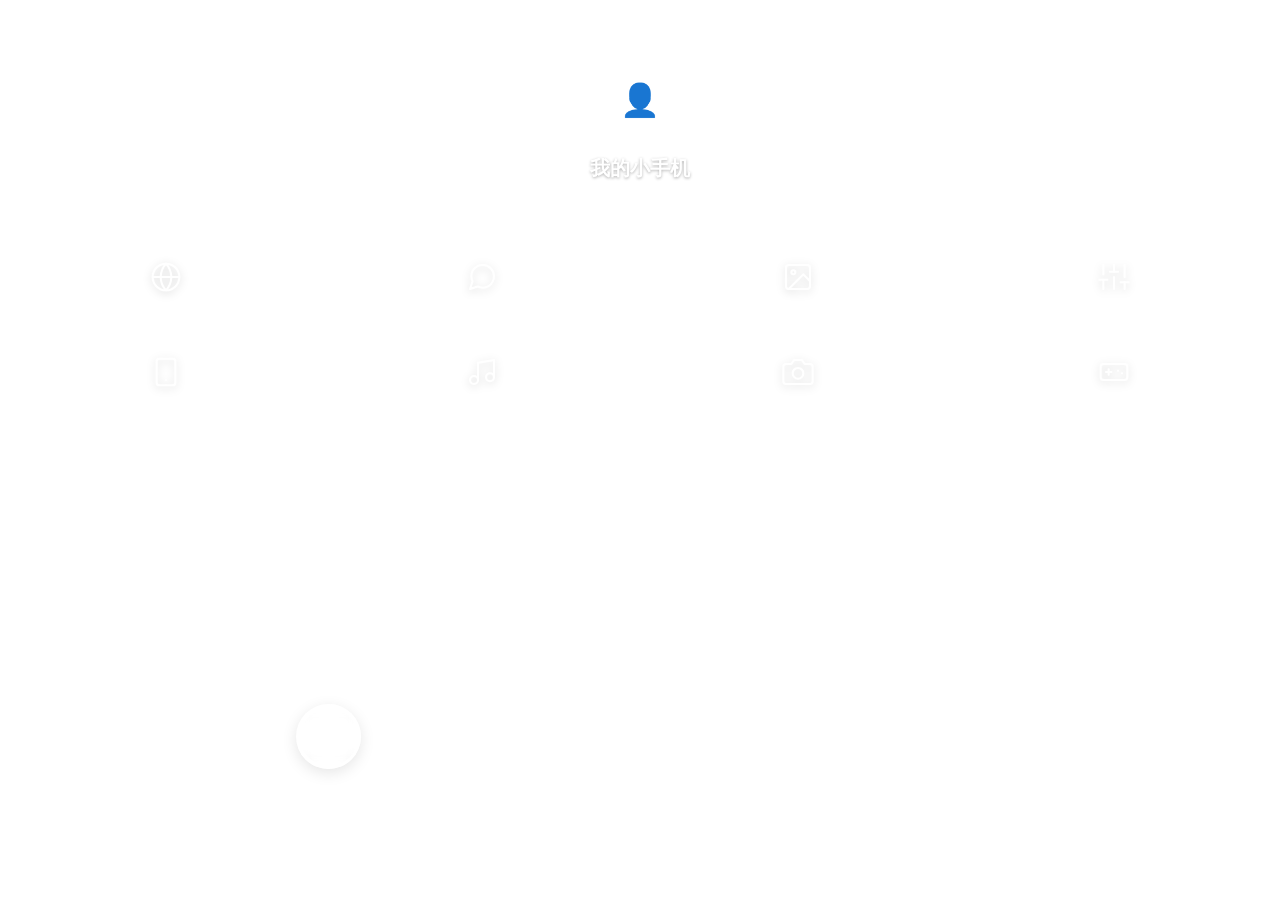
==== index.html @ ec969e0c "Add files via upload" ====
<!DOCTYPE html>
<html lang="zh-CN">
<head>
    <meta charset="UTF-8">
 <meta name="viewport" content="width=device-width, initial-scale=1.0, maximum-scale=1.0, user-scalable=no">
 <link rel="stylesheet" href="https://cdnjs.cloudflare.com/ajax/libs/font-awesome/6.0.0/css/all.min.css">


    <title>帽子小猫cat</title>
    <link rel="stylesheet" href="style.css">
  
<meta name="mobile-web-app-capable" content="yes">
<meta name="apple-mobile-web-app-capable" content="yes">
<meta name="apple-mobile-web-app-status-bar-style" content="black-translucent">

<meta name="viewport" content="width=device-width, initial-scale=1, maximum-scale=1, user-scalable=no">
<meta name="mobile-web-app-capable" content="yes">



<style>
    /* 强制禁止全局横向滚动 */
    html, body {
        overflow-x: hidden !important;
        width: 100%;
        height: 100%;
        display: flex;
        justify-content: center;
        align-items: center;
        margin: 0;
        background: #ffffff;
    }
    
    /* 强制禁止聊天列表和详情页横向滚动 */
    #chatDetailScreen, 
    #messagesContainer {
        overflow-x: hidden !important;
    }
    

    
    .phone-screen {
        width: 100% !important;
        height: 100% !important;
        max-width: 100% !important;
        overflow: hidden !important;
        border-radius: 0 !important;
        flex-shrink: 0;
    }
</style>

<meta name="robots" content="noindex, nofollow">

<script src="https://unpkg.com/vconsole/dist/vconsole.min.js"></script>
<script>new VConsole();</script>


</head>
<body>

    <svg width="0" height="0" style="position: absolute;">
    <defs>
        <!-- 爱心渐变 -->
        <linearGradient id="heart-gradient" x1="0%" y1="0%" x2="100%" y2="100%">
            <stop offset="0%" style="stop-color:#ff6b9d;stop-opacity:1" />
            <stop offset="50%" style="stop-color:#ff8fab;stop-opacity:1" />
            <stop offset="100%" style="stop-color:#c44569;stop-opacity:1" />
        </linearGradient>
    </defs>
</svg>

    <div class="phone-screen">
        <!-- 主屏幕 -->
        <div class="main-screen" id="mainScreen">
            <div class="user-info" onclick="openEditModal()">
                <div class="avatar" id="mainAvatar">👤</div>
                <div class="user-id" id="mainUserId">我的小手机</div>
                <div class="signature" id="mainSignature">今天也要开心呀～</div>
            </div>
            
<div class="apps-grid">
    <div class="app-icon-wrapper">
        <div class="app-icon" onclick="openApp('world')">
            <div class="app-emoji ins-icon-box" id="icon-world">
                <svg viewBox="0 0 24 24"><circle cx="12" cy="12" r="10"></circle><line x1="2" y1="12" x2="22" y2="12"></line><path d="M12 2a15.3 15.3 0 0 1 4 10 15.3 15.3 0 0 1-4 10 15.3 15.3 0 0 1-4-10 15.3 15.3 0 0 1 4-10z"></path></svg>
            </div>
        </div>
        <div class="app-name">世界书</div>
    </div>

    <div class="app-icon-wrapper">
        <div class="app-icon" onclick="openApp('chat')">
            <div class="app-emoji ins-icon-box" id="icon-chat">
                <svg viewBox="0 0 24 24"><path d="M21 11.5a8.38 8.38 0 0 1-.9 3.8 8.5 8.5 0 0 1-7.6 4.7 8.38 8.38 0 0 1-3.8-.9L3 21l1.9-5.7a8.38 8.38 0 0 1-.9-3.8 8.5 8.5 0 0 1 4.7-7.6 8.38 8.38 0 0 1 3.8-.9h.5a8.48 8.48 0 0 1 8 8v.5z"></path></svg>
            </div>
        </div>
        <div class="app-name">聊天</div>
    </div>

    <div class="app-icon-wrapper">
        <div class="app-icon" onclick="openApp('wallpaper')">
            <div class="app-emoji ins-icon-box" id="icon-wallpaper">
                <svg viewBox="0 0 24 24"><rect x="3" y="3" width="18" height="18" rx="2" ry="2"></rect><circle cx="8.5" cy="8.5" r="1.5"></circle><polyline points="21 15 16 10 5 21"></polyline></svg>
            </div>
        </div>
        <div class="app-name">壁纸</div>
    </div>

    <div class="app-icon-wrapper">
        <div class="app-icon" onclick="openApp('api')">
            <div class="app-emoji ins-icon-box" id="icon-api">
                <svg viewBox="0 0 24 24"><line x1="4" y1="21" x2="4" y2="14"></line><line x1="4" y1="10" x2="4" y2="3"></line><line x1="12" y1="21" x2="12" y2="12"></line><line x1="12" y1="8" x2="12" y2="3"></line><line x1="20" y1="21" x2="20" y2="16"></line><line x1="20" y1="12" x2="20" y2="3"></line><line x1="1" y1="14" x2="7" y2="14"></line><line x1="9" y1="8" x2="15" y2="8"></line><line x1="17" y1="16" x2="23" y2="16"></line></svg>
            </div>
        </div>
        <div class="app-name">API设置</div>
    </div>

    <div class="app-icon-wrapper">
    <div class="app-icon" onclick="openApp('otherSettings')">

            <div class="app-emoji ins-icon-box" id="icon-placeholder1">
                <svg viewBox="0 0 24 24"><rect x="5" y="2" width="14" height="20" rx="2" ry="2"></rect><line x1="12" y1="18" x2="12.01" y2="18"></line></svg>
            </div>
        </div>
        <div class="app-name">其他设置</div>
    </div>

    <div class="app-icon-wrapper">
        <div class="app-icon" onclick="openApp('placeholder2')">
            <div class="app-emoji ins-icon-box" id="icon-placeholder2">
                <svg viewBox="0 0 24 24"><path d="M9 18V5l12-2v13"></path><circle cx="6" cy="18" r="3"></circle><circle cx="18" cy="16" r="3"></circle></svg>
            </div>
        </div>
        <div class="app-name">贴叭</div>
    </div>

    <div class="app-icon-wrapper">
        <div class="app-icon" onclick="openApp('placeholder3')">
            <div class="app-emoji ins-icon-box" id="icon-placeholder3">
                <svg viewBox="0 0 24 24"><path d="M23 19a2 2 0 0 1-2 2H3a2 2 0 0 1-2-2V8a2 2 0 0 1 2-2h4l2-3h6l2 3h4a2 2 0 0 1 2 2z"></path><circle cx="12" cy="13" r="4"></circle></svg>
            </div>
        </div>
        <div class="app-name">x</div>
    </div>

    <div class="app-icon-wrapper">
        <div class="app-icon" onclick="openApp('placeholder4')">
            <div class="app-emoji ins-icon-box" id="icon-placeholder4">
                <svg viewBox="0 0 24 24"><rect x="2" y="6" width="20" height="12" rx="2"></rect><path d="M6 12h4m-2-2v4"></path><line x1="15" y1="11" x2="15.01" y2="11"></line><line x1="18" y1="13" x2="18.01" y2="13"></line></svg>
            </div>
        </div>
        <div class="app-name">监控</div>
    </div>
</div>
<div class="widgets-row">
           <div class="widget-box music-widget" onclick="openWidgetSettings('music')">
    <div class="music-ring">
        <!-- 音乐封面图片 -->
        <img id="musicCoverDisplay" class="music-cover-img" style="display:none;" alt="音乐封面">
        <!-- 播放按钮（如果需要的话） -->
        <div class="music-icon" style="display:none;">▶</div>
    </div>
    <div class="music-title">Lover</div>
    <div class="music-desc">Taylor Swift</div>
</div>


             <div class="widget-box note-widget note-image-widget" onclick="openWidgetSettings('note')">
    <div class="note-image-frame" id="noteImageFrame">
        <img id="noteImageDisplay" class="note-image" style="display:none;" alt="">
    </div>
</div>

            </div>
  
            
            <div class="bottom-space"></div>

        </div>

        <!-- 壁纸设置页面 -->
     <div class="wallpaper-screen" id="wallpaperScreen">
    <div class="api-header" style="background: transparent; border: none; padding: 20px;">
        <button class="back-btn" onclick="backToMain()"><svg viewBox="0 0 24 24"><polyline points="15 18 9 12 15 6"></polyline></svg></button>
        <div class="header-title" style="font-weight: 700; letter-spacing: 1px;">WALLPAPER</div>
    </div>
    
    <div class="api-content" style="padding: 0 20px 40px;">
        
        <div class="api-card">
            <div class="api-section-title">
                <span>🎨 PREVIEW</span>
                <span>当前效果</span>
            </div>
            
            <div style="display: flex; gap: 20px; align-items: flex-start;">
                <div class="ins-phone-frame" id="wallpaperPreview">
                    </div>
                
                <div style="flex: 1;">
                    <div class="ins-tab-group">
                        <button class="ins-tab-btn active" onclick="switchTab('local')">相册</button>
                        <button class="ins-tab-btn" onclick="switchTab('url')">链接</button>
                    </div>
                    
                    <div class="tab-content active" id="localTab">
                        <div class="ins-upload-area" onclick="document.getElementById('wallpaperFile').click()">
                            <div class="ins-upload-icon">📁</div>
                            <div style="font-size: 12px; color: #999;">点击选择图片</div>
                            <input type="file" id="wallpaperFile" accept="image/*" style="display:none;">
                        </div>
                    </div>
                    
                    <div class="tab-content" id="urlTab">
                        <input type="url" class="ins-input" id="wallpaperUrl" placeholder="输入图片链接...">
                    </div>
                    
                    <button class="ins-line-btn ins-btn-black" onclick="saveWallpaper()" style="margin-top: 15px; width: 100%;">
                        <span>保存壁纸</span>
                    </button>
                </div>
            </div>
        </div>
        
        <div class="api-card">
            <div class="api-section-title">
                <span>📱 ICONS</span>
                <span>图标定制</span>
            </div>
            
            <div class="ins-icon-grid">
                <div class="ins-icon-item" onclick="openIconEditor('world')">
                    <div class="ins-icon-preview-box" id="preview-world">🌍</div>
                    <div style="font-size: 11px; color: #999;">世界书</div>
                </div>
                <div class="ins-icon-item" onclick="openIconEditor('chat')">
                    <div class="ins-icon-preview-box" id="preview-chat">💬</div>
                    <div style="font-size: 11px; color: #999;">聊天</div>
                </div>
                <div class="ins-icon-item" onclick="openIconEditor('wallpaper')">
                    <div class="ins-icon-preview-box" id="preview-wallpaper">🎨</div>
                    <div style="font-size: 11px; color: #999;">壁纸</div>
                </div>
                <div class="ins-icon-item" onclick="openIconEditor('api')">
                    <div class="ins-icon-preview-box" id="preview-api">⚙️</div>
                    <div style="font-size: 11px; color: #999;">API</div>
                </div>
                
                <div class="ins-icon-item" onclick="openIconEditor('placeholder1')">
                    <div class="ins-icon-preview-box" id="preview-placeholder1">📱</div>
                    <div style="font-size: 11px; color: #999;">围脖</div>
                </div>
                <div class="ins-icon-item" onclick="openIconEditor('placeholder2')">
                    <div class="ins-icon-preview-box" id="preview-placeholder2">🎵</div>
                    <div style="font-size: 11px; color: #999;">贴叭</div>
                </div>
                <div class="ins-icon-item" onclick="openIconEditor('placeholder3')">
                    <div class="ins-icon-preview-box" id="preview-placeholder3">📷</div>
                    <div style="font-size: 11px; color: #999;">x</div>
                </div>
                <div class="ins-icon-item" onclick="openIconEditor('placeholder4')">
                    <div class="ins-icon-preview-box" id="preview-placeholder4">🎮</div>
                    <div style="font-size: 11px; color: #999;">监控</div>
                </div>
            </div>
        </div>
        
    </div>
</div>
      <!-- 世界书页面 -->
<div class="worldbook-screen" id="worldbookScreen">
<div class="api-header" style="background: transparent; border: none; padding: 20px;">
        <button class="back-btn" onclick="backToMain()"><svg viewBox="0 0 24 24"><polyline points="15 18 9 12 15 6"></polyline></svg></button>
        <div class="header-title" style="font-weight: 700; letter-spacing: 1px;">WORLDBOOK</div>
    </div>
    
    <div class="ins-category-scroll" id="categoryTags">
        </div>
    
    <div class="worldbook-content ins-book-list" id="worldbookList">
        </div>
    
    <button class="ins-float-add" onclick="openAddWorldbook()">+</button>
</div>
      <!-- API设置页面 -->

<div class="api-screen" id="apiScreen">
<div class="api-header" style="background: transparent; border: none;">
        <button class="back-btn" onclick="backToMain()"><svg viewBox="0 0 24 24"><polyline points="15 18 9 12 15 6"></polyline></svg></button>
        <div class="header-title" style="font-weight: 700; letter-spacing: 1px;">SETTINGS</div>
    </div>
    
    <div class="api-content">
        <div class="api-card">
            <div class="api-section-title">
                <span>⚡ SCHEME</span>
                <span>方案管理</span>
            </div>
            
            <div class="ins-input-group">
                <select id="apiSchemeSelect" class="ins-input" style="appearance: none; background-image: url('data:image/svg+xml;charset=US-ASCII,%3Csvg%20xmlns%3D%22http%3A%2F%2Fwww.w3.org%2F2000%2Fsvg%22%20width%3D%22292.4%22%20height%3D%22292.4%22%3E%3Cpath%20fill%3D%22%23333%22%20d%3D%22M287%2069.4a17.6%2017.6%200%200%200-13-5.4H18.4c-5%200-9.3%201.8-12.9%205.4A17.6%2017.6%200%200%200%200%2082.2c0%205%201.8%209.3%205.4%2012.9l128%20127.9c3.6%203.6%207.8%205.4%2012.8%205.4s9.2-1.8%2012.8-5.4L287%2095c3.5-3.5%205.4-7.8%205.4-12.8%200-5-1.9-9.2-5.5-12.8z%22%2F%3E%3C%2Fsvg%3E'); background-repeat: no-repeat; background-position: right 15px center; background-size: 10px;">
                    <option value="">选择方案</option>
                </select>
            </div>
            
            <div class="ins-btn-row">
                <button class="ins-line-btn" onclick="newScheme()">
                    <span>+ 新建</span>
                </button>
                <button class="ins-line-btn ins-btn-red-line" onclick="deleteScheme()">
                    <span>🗑 删除</span>
                </button>
            </div>
        </div>
        
        <div class="api-card">
            <div class="api-section-title">
                <span>⚙️ CONFIG</span>
                <span>核心配置</span>
            </div>
            
            <div class="ins-input-group">
                <label class="ins-label">方案名称</label>
                <input type="text" id="apiName" class="ins-input" placeholder="给方案起个名字...">
            </div>
            
            <div class="ins-input-group">
                <label class="ins-label">API 接口地址 (Base URL)</label>
                <input type="url" id="apiBaseUrl" class="ins-input" placeholder="https://api.openai.com/v1">
            </div>
            
            <div class="ins-input-group">
                <label class="ins-label">API 密钥 (Key)</label>
                <input type="password" id="apiKey" class="ins-input" placeholder="sk-...">
            </div>

            <button class="ins-line-btn ins-btn-blue-line" onclick="getModels()" style="width: 100%; margin-top: 5px;">
                📡 点击获取模型列表
            </button>
            
            <div class="ins-input-group" id="modelGroup" style="display: none; margin-top: 15px;">
                <label class="ins-label">选择模型</label>
                <select id="modelSelect" class="ins-input">
                </select>
            </div>
<!-- 新增：模型温度设置 -->
<div class="ins-input-group" style="margin-top: 15px;">
    <div style="display: flex; justify-content: space-between; align-items: center; margin-bottom: 8px;">
        <label class="ins-label" style="margin: 0;">模型温度 (Temperature)</label>
        <span id="tempValueDisplay" style="font-size: 12px; color: #667eea; font-weight: bold;">0.7</span>
    </div>
    <div style="display: flex; align-items: center; gap: 10px;">
        <span style="font-size: 12px; color: #999;">严谨</span>
        <input type="range" id="apiTemperature" class="ins-range" min="0" max="2" step="0.1" value="0.7" style="flex: 1; accent-color: #667eea;" oninput="document.getElementById('tempValueDisplay').textContent = this.value">
        <span style="font-size: 12px; color: #999;">发散</span>
    </div>
    <div style="font-size: 10px; color: #ccc; margin-top: 4px;">推荐值：0.5-1.0 (默认0.7)</div>
</div>

        </div>
        
        <!-- ============ 修正版：AI 绘图配置卡片 (修复对齐问题) ============ -->
        <div class="api-card" style="margin-top: 20px;">
            <div class="api-section-title">
                <span>🎨 PAINTING</span>
                <span>AI 绘图配置</span>
            </div>
            
            <!-- 总开关：增加 display:flex 确保横向对齐，使用原生样式保持一致 -->
            <div class="ins-input-group" style="display: flex; flex-direction: row; align-items: center; justify-content: space-between; padding-right: 5px; margin-bottom: 15px;">
                <label class="ins-label" style="margin-bottom: 0;">启用 AI 生图功能</label>
                <!-- 使用项目通用的 checkbox 样式 -->
                <input type="checkbox" id="imageApiEnabled" style="accent-color: #333; transform: scale(1.3); cursor: pointer;">
            </div>

            <!-- 配置区域 -->
            <div id="imageApiConfigArea" style="display: none; border-top: 1px solid #f5f5f5; margin-top: 5px; padding-top: 15px;">
                <div class="ins-input-group">
                    <label class="ins-label">绘图 API 地址 (Base URL)</label>
                    <input type="url" id="imageApiBaseUrl" class="ins-input" placeholder="例如 https://api.openai.com/v1">
                    <div style="font-size: 10px; color: #999; margin-top: 6px;">* 必须填写完整，通常包含 /v1</div>
                </div>

                <div class="ins-input-group">
                    <label class="ins-label">绘图 API Key (令牌)</label>
                    <input type="password" id="imageApiKey" class="ins-input" placeholder="sk-...">
                </div>

                           <!-- 模型配置区 (带拉取功能) -->
                <div class="ins-input-group">
                    <label class="ins-label">绘图模型 (Model)</label>
                    <input type="text" id="imageApiModel" class="ins-input" placeholder="dall-e-3 或 flux-schnell">
                </div>

                <!-- 拉取按钮 -->
                <button class="ins-line-btn ins-btn-blue-line" onclick="getImageModels()" style="width: 100%; margin-top: 5px; margin-bottom: 10px;">
                    📡 点击获取AI生图模型列表
                </button>

                <!-- 隐藏的下拉选择框 -->
                <div class="ins-input-group" id="imageModelSelectGroup" style="display: none;">
                    <label class="ins-label">请选择</label>
                    <select id="imageModelSelect" class="ins-input" onchange="document.getElementById('imageApiModel').value = this.value">
                        <option value="">请选择模型...</option>
                    </select>
                </div>
            </div>
        </div>
        <!-- ============ 修正结束 ============ -->

        <div class="api-footer-actions">
            <div class="ins-btn-row">
                <button class="ins-line-btn" onclick="testConnection()">
                    <span>⚡ 测试连接</span>
                </button>
                <button class="ins-line-btn" onclick="saveAsScheme()">
                    <span>💾 另存为</span>
                </button>
            </div>
            
            <button class="ins-line-btn ins-btn-black" onclick="saveConfig()" style="padding: 16px;">
                <span>确认保存当前配置</span>
            </button>
        </div>
    </div>
</div>

      <!-- 其他设置页面 (新加) -->
<div class="api-screen" id="otherSettingsScreen">
    <div class="api-header" style="background: transparent; border: none;">
        <button class="back-btn" onclick="backToMain()"><svg viewBox="0 0 24 24"><polyline points="15 18 9 12 15 6"></polyline></svg></button>
        <div class="header-title" style="font-weight: 700; letter-spacing: 1px;">OTHERS</div>
    </div>
    
    <div class="api-content">
        <!-- 第一组：系统与数据 -->
        <div class="api-card">
            <div class="api-section-title">
                <span>🛠 SYSTEM</span>
                <span>通用设置</span>
            </div>
            
            <div class="ins-list-group" style="margin: 0;">
                <!-- 1. 字体设置 -->
                <div class="ins-list-item" onclick="openFontSettings()">
                    <svg class="ins-item-icon" viewBox="0 0 24 24" fill="none" stroke="currentColor" stroke-width="2" stroke-linecap="round" stroke-linejoin="round"><path d="M4 7V4h16v3"/><path d="M9 20h6"/><path d="M12 4v16"/></svg>
                    <div class="ins-item-label">字体设置</div>
                    <div class="ins-arrow">›</div>
                </div>

                <!-- 2. 备份管理 -->
                <div class="ins-list-item" onclick="openBackupSettings()">
                    <svg class="ins-item-icon" viewBox="0 0 24 24" fill="none" stroke="currentColor" stroke-width="2" stroke-linecap="round" stroke-linejoin="round"><path d="M19 21H5a2 2 0 0 1-2-2V5a2 2 0 0 1 2-2h11l5 5v11a2 2 0 0 1-2 2z"/><polyline points="17 21 17 13 7 13 7 21"/><polyline points="7 3 7 8 15 8"/></svg>
                    <div class="ins-item-label">备份管理</div>
                    <div class="ins-arrow">›</div>
                </div>

                <!-- 3. 清除缓存 -->
                <div class="ins-list-item" onclick="openSmartCleanerModal()" style="border-bottom: none;">
                    <svg class="ins-item-icon" viewBox="0 0 24 24" fill="none" stroke="currentColor" stroke-width="2" stroke-linecap="round" stroke-linejoin="round"><polyline points="3 6 5 6 21 6"/><path d="M19 6v14a2 2 0 0 1-2 2H7a2 2 0 0 1-2-2V6m3 0V4a2 2 0 0 1 2-2h4a2 2 0 0 1 2 2v2"/><line x1="10" y1="11" x2="10" y2="17"/><line x1="14" y1="11" x2="14" y2="17"/></svg>
                    <div class="ins-item-label">清除缓存</div>
                    <div class="ins-arrow">›</div>
                </div>
                    <!-- 4. 初始化所有数据 -->
                <div class="ins-list-item" onclick="openResetModal()" style="border-bottom: none;">
                    <svg class="ins-item-icon" viewBox="0 0 24 24" fill="none" stroke="#ff4757" stroke-width="2" stroke-linecap="round" stroke-linejoin="round"><path d="M18.36 6.64a9 9 0 1 1-12.73 0"></path><line x1="12" y1="2" x2="12" y2="12"></line></svg>
                    <div class="ins-item-label" style="color: #ff4757;">初始化所有数据</div>
                    <div class="ins-arrow">›</div>
                </div>
            </div>
        </div>

        <!-- 第二组：个性化与声音 -->
        <div class="api-card">
            <div class="api-section-title">
                <span>🎨 PERSONAL</span>
                <span>个性化</span>
            </div>

            <div class="ins-list-group" style="margin: 0;">
                <!-- 4. 美化设置 -->
                <div class="ins-list-item" onclick="openBeautifySettings()">
                    <svg class="ins-item-icon" viewBox="0 0 24 24" fill="none" stroke="currentColor" stroke-width="2" stroke-linecap="round" stroke-linejoin="round"><circle cx="12" cy="12" r="10"/><path d="M14.31 8l5.74 9.94"/><path d="M9.69 8h11.48"/><path d="M7.38 12l5.74-9.94"/><path d="M9.69 16L3.95 6.06"/><path d="M14.31 16H2.83"/><path d="M16.62 12l-5.74 9.94"/></svg>
                    <div class="ins-item-label">美化设置</div>
                    <div class="ins-arrow">›</div>
                </div>

                <!-- 5. 角色语音 -->
                <div class="ins-list-item" onclick="openVoiceRoleSettings()">
                    <svg class="ins-item-icon" viewBox="0 0 24 24" fill="none" stroke="currentColor" stroke-width="2" stroke-linecap="round" stroke-linejoin="round"><path d="M12 1a3 3 0 0 0-3 3v8a3 3 0 0 0 6 0V4a3 3 0 0 0-3-3z"/><path d="M19 10v2a7 7 0 0 1-14 0v-2"/><line x1="12" y1="19" x2="12" y2="23"/><line x1="8" y1="23" x2="16" y2="23"/></svg>
                    <div class="ins-item-label">角色语音</div>
                    <div class="ins-arrow">›</div>
                </div>

                <!-- 6. 消息提示音 -->
                <div class="ins-list-item" onclick="openNotificationSoundSettings()" style="border-bottom: none;">
                    <svg class="ins-item-icon" viewBox="0 0 24 24" fill="none" stroke="currentColor" stroke-width="2" stroke-linecap="round" stroke-linejoin="round"><path d="M18 8A6 6 0 0 0 6 8c0 7-3 9-3 9h18s-3-2-3-9"/><path d="M13.73 21a2 2 0 0 1-3.46 0"/></svg>
                    <div class="ins-item-label">消息提示音</div>
                    <div class="ins-arrow">›</div>
                </div>
            </div>
        </div>
        
        <!-- 底部版本号占位，增加专业感 -->
        <div style="text-align: center; color: #ccc; font-size: 12px; margin-top: 20px;">
            Version 1.0.0
        </div>
    </div>
</div>
<div class="api-screen" id="beautifySettingsScreen">
    <!-- 1. 顶部导航栏 (保持和其他设置一致) -->
    <div class="api-header" style="background: transparent; border: none;">
        <button class="back-btn" onclick="backToOtherSettings()"><svg viewBox="0 0 24 24"><polyline points="15 18 9 12 15 6"></polyline></svg></button>
        <div class="header-title" style="font-weight: 700; letter-spacing: 1px;">BEAUTIFY</div>
    </div>
    
    <!-- 2. 内容区域 (确保包含 api-content 类) -->
    <div class="api-content">
        
        <!-- 卡片容器 (确保包含 api-card 类) -->
        <div class="api-card">
            <div class="api-section-title">
                <span>🎨 THEME</span>
                <span>界面风格</span>
            </div>
            
            <div class="ins-list-group" style="margin: 0;">
      
            <!-- 1. 导航栏透明 (带开关) -->
                <div class="ins-list-item">
                    <svg class="ins-item-icon" viewBox="0 0 24 24" fill="none" stroke="currentColor" stroke-width="2" stroke-linecap="round" stroke-linejoin="round"><rect x="3" y="3" width="18" height="18" rx="2" ry="2"></rect><line x1="3" y1="9" x2="21" y2="9"></line></svg>
                    <div class="ins-item-label">导航栏透明</div>
                    <!-- 开关 -->
                    <input type="checkbox" id="navTransparentToggle" onchange="toggleNavTransparency(this)" style="accent-color: #333; transform: scale(1.2); cursor: pointer;">
                </div>

                             <!-- 2. 角色列表美化 -->
                <div class="ins-list-item" onclick="openCharListBeautify()">
                    <svg class="ins-item-icon" viewBox="0 0 24 24" fill="none" stroke="currentColor" stroke-width="2" stroke-linecap="round" stroke-linejoin="round"><path d="M17 21v-2a4 4 0 0 0-4-4H5a4 4 0 0 0-4 4v2"></path><circle cx="9" cy="7" r="4"></circle><path d="M23 21v-2a4 4 0 0 0-3-3.87"></path><path d="M16 3.13a4 4 0 0 1 0 7.75"></path></svg>
                    <div class="ins-item-label">角色列表美化</div>
                    <div style="font-size: 12px; color: #ccc; font-weight: 700; margin-right: 4px; font-family: sans-serif;">GO</div>
                    <div class="ins-arrow">›</div>
                </div>

                              <!-- 3. 导航栏字体颜色 -->
                <div class="ins-list-item" onclick="openNavColorModal()">
                    <svg class="ins-item-icon" viewBox="0 0 24 24" fill="none" stroke="currentColor" stroke-width="2" stroke-linecap="round" stroke-linejoin="round"><polyline points="4 7 4 4 20 4 20 7"></polyline><line x1="9" y1="20" x2="15" y2="20"></line><line x1="12" y1="4" x2="12" y2="20"></line></svg>
                    <div class="ins-item-label">导航栏字体颜色</div>
                    <div class="ins-arrow">›</div>
                </div>


                           <!-- 4. 对话页面美化 -->
                <div class="ins-list-item" onclick="openChatScreenBeautify()">
                    <svg class="ins-item-icon" viewBox="0 0 24 24" fill="none" stroke="currentColor" stroke-width="2" stroke-linecap="round" stroke-linejoin="round"><path d="M21 15a2 2 0 0 1-2 2H7l-4 4V5a2 2 0 0 1 2-2h14a2 2 0 0 1 2 2z"></path></svg>
                    <div class="ins-item-label">对话页面美化</div>
                    <div style="font-size: 12px; color: #ccc; font-weight: 700; margin-right: 4px; font-family: sans-serif;">GO</div>
                    <div class="ins-arrow">›</div>
                </div>


                         <!-- 5. 气泡美化 -->
                <div class="ins-list-item" onclick="openBubbleBeautify()" style="border-bottom: none;">
                    <svg class="ins-item-icon" viewBox="0 0 24 24" fill="none" stroke="currentColor" stroke-width="2" stroke-linecap="round" stroke-linejoin="round"><path d="M21 11.5a8.38 8.38 0 0 1-.9 3.8 8.5 8.5 0 0 1-7.6 4.7 8.38 8.38 0 0 1-3.8-.9L3 21l1.9-5.7a8.38 8.38 0 0 1-.9-3.8 8.5 8.5 0 0 1 4.7-7.6 8.38 8.38 0 0 1 3.8-.9h.5a8.48 8.48 0 0 1 8 8v.5z"></path></svg>
                    <div class="ins-item-label">气泡美化</div>
                    <div style="font-size: 12px; color: #ccc; font-weight: 700; margin-right: 4px; font-family: sans-serif;">GO</div>
                    <div class="ins-arrow">›</div>
                </div>



            </div>
        </div>
        
        <!-- 新增：整套方案管理 -->
        <div class="api-card" style="margin-top: 20px; border: 1px solid #333; background: #fff;">
            <div class="api-section-title">
                <span>SCHEMES</span>
                <span>主题预设</span>
            </div>
            
            <div style="font-size: 12px; color: #666; margin-bottom: 15px; line-height: 1.5;">
                将当前所有美化设置（列表、对话、气泡、导航栏）保存为一个方案。
            </div>

            <!-- 方案列表容器 -->
            <div id="themeSchemeList" style="display: flex; flex-wrap: wrap; gap: 10px; margin-bottom: 15px;">
                <!-- JS 动态生成 -->
            </div>

            <button class="ins-line-btn ins-btn-black" onclick="saveCurrentThemeScheme()" style="width: 100%; padding: 14px;">
                <span>+ 保存当前所有设置</span>
            </button>
        </div>



    </div>
</div>

<!-- 角色列表美化编辑器 -->
<div class="api-screen" id="charListBeautifyScreen">
    <div class="api-header" style="background: transparent; border: none;">
        <button class="back-btn" onclick="backToBeautifySettings()"><svg viewBox="0 0 24 24"><polyline points="15 18 9 12 15 6"></polyline></svg></button>
        <div class="header-title" style="font-weight: 700; letter-spacing: 1px;">LIST STYLE</div>
        <!-- 恢复默认按钮 -->
        <button class="back-btn" onclick="resetCharListEditor()" style="width: auto; padding: 0 10px; font-size: 12px; border-radius: 16px; border: 1px solid #eee; color: #666;">恢复</button>
    </div>
    
    <div class="api-content" style="display: flex; flex-direction: column; height: 100%;">
        
           <!-- 1. 预览区域 (更新版) -->
        <div style="flex: none; display: flex; justify-content: center; margin-bottom: 20px;">
            <!-- ID 必须是 clPreviewFrame -->
            <div class="ins-phone-frame" id="clPreviewFrame" style="background: #f8f9fa; position: relative; display: flex; flex-direction: column; background-size: cover; background-position: center;">
                <!-- 模拟导航栏 -->
                <div id="clPreviewHeader" style="height: 50px; border-bottom: 1px solid rgba(0,0,0,0.05); display: flex; align-items: center; justify-content: center; font-size: 12px; font-weight: bold; background: rgba(255,255,255,0.95); background-size: cover; background-position: center;">
                    聊天
                </div>
                <!-- 模拟内容 -->
                <div style="flex: 1; padding: 10px; overflow: hidden;">
                    <div style="background: rgba(255,255,255,0.8); height: 40px; border-radius: 10px; margin-bottom: 8px;"></div>
                    <div style="background: rgba(255,255,255,0.8); height: 40px; border-radius: 10px; margin-bottom: 8px;"></div>
                    <div style="background: rgba(255,255,255,0.8); height: 40px; border-radius: 10px;"></div>
                </div>
                              <!-- 模拟底部栏 -->
                <div id="clPreviewBottom" style="height: 40px; border-top: 1px solid rgba(0,0,0,0.05); display: flex; justify-content: space-around; align-items: center; background: rgba(255,255,255,0.85); background-size: cover; background-position: center;">
                    <!-- 给这三个加 ID -->
                    <div id="clPreviewIcon1" class="cl-preview-icon" style="width: 20px; height: 20px; background: #999; border-radius: 4px; background-size: contain; background-repeat: no-repeat; background-position: center;"></div>
                    <div id="clPreviewIcon2" class="cl-preview-icon" style="width: 20px; height: 20px; background: #999; border-radius: 50%; background-size: contain; background-repeat: no-repeat; background-position: center;"></div>
                    <div id="clPreviewIcon3" class="cl-preview-icon" style="width: 20px; height: 20px; background: #999; border-radius: 4px; background-size: contain; background-repeat: no-repeat; background-position: center;"></div>
                </div>

            </div>
        </div>


        <!-- 2. 控制区域 (Tab切换) -->
        <div class="ins-tab-group">
            <button class="ins-tab-btn active" onclick="switchCLTab('global')">全局背景</button>
            <button class="ins-tab-btn" onclick="switchCLTab('header')">导航栏</button>
            <button class="ins-tab-btn" onclick="switchCLTab('bottom')">底部栏</button>
            <button class="ins-tab-btn" onclick="switchCLTab('icons')">图标</button>
        </div>

        <!-- Tab 内容容器 -->
        <div id="clTabContent" style="flex: 1;">
            <!-- 动态生成内容 -->
        </div>

        <!-- 3. 底部按钮 -->
        <button class="ins-line-btn ins-btn-black" onclick="applyCharListBeautify()" style="margin-top: 20px; padding: 16px;">
            <span>使用美化</span>
        </button>
    </div>
</div>

<!-- 对话页面美化编辑器 -->
<div class="api-screen" id="chatScreenBeautifyScreen">
    <div class="api-header" style="background: transparent; border: none;">
        <button class="back-btn" onclick="backToBeautifySettings_Chat()"><svg viewBox="0 0 24 24"><polyline points="15 18 9 12 15 6"></polyline></svg></button>
        <div class="header-title" style="font-weight: 700; letter-spacing: 1px;">CHAT STYLE</div>
        <button class="back-btn" onclick="resetChatScreenEditor()" style="width: auto; padding: 0 10px; font-size: 12px; border-radius: 16px; border: 1px solid #eee; color: #666;">恢复</button>
    </div>
    
    <div class="api-content" style="display: flex; flex-direction: column; height: 100%;">
        
        <!-- 1. 预览区域 -->
        <div style="flex: none; display: flex; justify-content: center; margin-bottom: 20px;">
            <div class="ins-phone-frame" id="csPreviewFrame" style="background: #f8f9fa; position: relative; display: flex; flex-direction: column; background-size: cover; background-position: center;">
                <!-- 模拟导航栏 -->
                <div id="csPreviewHeader" style="height: 50px; border-bottom: 1px solid rgba(0,0,0,0.05); display: flex; align-items: center; padding: 0 15px; font-size: 12px; font-weight: bold; background: rgba(255,255,255,0.95); background-size: cover; background-position: center;">
                    <div style="width: 20px;">←</div>
                    <div style="flex: 1; text-align: left; margin-left: 10px;">张三</div>
                    <div style="width: 20px;">...</div>
                </div>
                <!-- 模拟内容 -->
                <div style="flex: 1; padding: 10px; display: flex; flex-direction: column; justify-content: flex-end; gap: 10px;">
                    <div style="align-self: flex-start; background: white; padding: 8px 12px; border-radius: 12px; font-size: 12px; max-width: 70%;">你好呀！</div>
                    <div style="align-self: flex-end; background: #333; color: white; padding: 8px 12px; border-radius: 12px; font-size: 12px; max-width: 70%;">今天天气不错。</div>
                </div>
                <!-- 模拟底部栏 -->
                <div id="csPreviewBottom" style="height: 50px; border-top: 1px solid rgba(0,0,0,0.05); display: flex; align-items: center; padding: 0 10px; gap: 8px; background: white; background-size: cover; background-position: center;">
                    <div id="csPreviewIconPlus" style="width: 24px; height: 24px; border: 1px solid #ccc; border-radius: 50%; display: flex; align-items: center; justify-content: center; font-size: 14px; background-size: contain; background-position: center; background-repeat: no-repeat;">+</div>
                    <div style="flex: 1; height: 30px; border: 1px solid #eee; border-radius: 15px; background: rgba(255,255,255,0.5);"></div>
                    <div id="csPreviewIconSend" style="width: 24px; height: 24px; border: 1px solid #ccc; border-radius: 50%; display: flex; align-items: center; justify-content: center; font-size: 10px; background-size: contain; background-position: center; background-repeat: no-repeat;">➤</div>
                    <div id="csPreviewIconReceive" style="width: 24px; height: 24px; border: 1px solid #ccc; border-radius: 50%; display: flex; align-items: center; justify-content: center; font-size: 10px; background-size: contain; background-position: center; background-repeat: no-repeat;">✉</div>
                </div>
            </div>
        </div>

        <!-- 2. 控制区域 -->
        <div class="ins-tab-group">
            <button class="ins-tab-btn active" onclick="switchCSTab('global')">背景</button>
            <button class="ins-tab-btn" onclick="switchCSTab('header')">导航栏</button>
            <button class="ins-tab-btn" onclick="switchCSTab('bottom')">底部栏</button>
            <button class="ins-tab-btn" onclick="switchCSTab('icons')">图标</button>
        </div>

        <div id="csTabContent" style="flex: 1;">
            <!-- 动态内容 -->
        </div>

        <!-- 3. 底部按钮 -->
        <button class="ins-line-btn ins-btn-black" onclick="applyChatScreenBeautify()" style="margin-top: 20px; padding: 16px;">
            <span>✨ 使用美化</span>
        </button>
    </div>
</div>

<!-- 气泡美化编辑器 (结构修复版) -->
<div class="api-screen" id="bubbleBeautifyScreen">
    <div class="api-header" style="background: transparent; border: none;">
        <button class="back-btn" onclick="backToBeautifySettings_Bubble()"><svg viewBox="0 0 24 24"><polyline points="15 18 9 12 15 6"></polyline></svg></button>
        <div class="header-title" style="font-weight: 700; letter-spacing: 1px;">BUBBLE STYLE</div>
        <button class="back-btn" onclick="resetBubbleEditor()" style="width: auto; padding: 0 10px; font-size: 12px; border-radius: 16px; border: 1px solid #eee; color: #666;">恢复</button>
    </div>
    
    <div class="api-content" style="padding-bottom: 40px;">
        
               <!-- 1. 预览区域 (卡片样式版) -->
        <div class="api-card" style="position: sticky; top: 0; z-index: 100; margin-bottom: 20px; border: 1px solid #eaeaea; box-shadow: 0 8px 20px rgba(0,0,0,0.06);">
            
            <div style="font-size: 10px; color: #999; margin-bottom: 12px; display: flex; justify-content: space-between; align-items: center;">
                <span style="font-weight: 700; letter-spacing: 1px;">PREVIEW</span>
                <span style="background: #f0f0f0; padding: 2px 6px; border-radius: 4px;">👀 实时效果</span>
            </div>
            
            <!-- 模拟聊天背景容器 (灰色背景，让白色气泡更明显) -->
            <div id="bubblePreviewContainer" style="background: #f5f7f9; border-radius: 12px; padding: 20px 15px; display: flex; flex-direction: column; gap: 15px; min-height: 120px; justify-content: center;">
                <!-- AI 气泡 -->
                <div class="message-item" style="margin: 0;">
                    <div class="message-bubble ai-preview-bubble">
                        你好呀！
                    </div>
                </div>
                
                <!-- 用户气泡 -->
                <div class="message-item me" style="margin: 0;">
                    <div class="message-bubble user-preview-bubble">
                        气泡样式预览
                    </div>
                </div>
            </div>
        </div>




        <!-- 2. 我的预设库 -->
        <div class="api-section-title" style="margin-top: 15px; display: flex; justify-content: space-between; align-items: center;">
            <span>🔖 我的预设库</span>
            <span style="font-size: 10px; color: #999;">预设可滑动</span>
        </div>
        
        <div style="display: flex; gap: 10px; overflow-x: auto; padding: 5px 2px 15px 2px; scrollbar-width: none; flex-shrink: 0;" id="bubblePresetList">
            <!-- 动态生成 -->
        </div>

        <!-- 3. 编辑模式切换 -->
        <div class="ins-tab-group" style="margin-top: 15px;">
            <button class="ins-tab-btn active" onclick="switchBubbleTab('ai')">左侧 (对方)</button>
            <button class="ins-tab-btn" onclick="switchBubbleTab('user')">右侧 (我)</button>
        </div>

        <!-- 4. 气泡制作器开关 -->
        <div class="ins-list-item" style="margin-top: 15px; border-top: 1px solid #f0f0f0; padding-top: 15px; display: flex; justify-content: space-between; align-items: center;">
            <div style="display: flex; align-items: center;">
                <span style="font-size: 18px; margin-right: 8px;">🛠️</span>
                <div class="ins-item-label" style="font-weight: 600;">启用气泡制作器</div>
            </div>
            <input type="checkbox" id="bubbleCreatorToggle" onchange="toggleBubbleCreator(this)" style="accent-color: #333; transform: scale(1.2); cursor: pointer;">
        </div>

        <!-- 5. 气泡制作器面板 -->
        <div id="bubbleCreatorPanel" style="display: none; background: #f9f9f9; padding: 15px; border-radius: 16px; border: 1px solid #eee; margin-top: 10px;">
            

<!-- 🎨 基础外观 -->
<div style="font-size: 12px; color: #999; margin-bottom: 10px; font-weight: 600;">🎨 基础外观</div>

<div style="display: flex; gap: 15px; margin-bottom: 15px;">
  <!-- 背景色 -->
  <div style="flex: 1;">
    <div style="font-size: 11px; margin-bottom: 8px; color: #666;">背景色</div>
    <div 
      id="creatorBgPreview" 
      onclick="document.getElementById('creatorBgPicker').click()" 
      style="width: 100%; height: 38px; background: #ffffff; cursor: pointer; border: 1px solid #e0e0e0;"
    ></div>
    <input type="color" id="creatorBgPicker" value="#ffffff" style="display: none;" oninput="updateColorFromPicker('bg', this.value)">
  </div>

  <!-- 文字色 -->
  <div style="flex: 1;">
    <div style="font-size: 11px; margin-bottom: 8px; color: #666;">文字色</div>
    <div 
      id="creatorTextPreview" 
      onclick="document.getElementById('creatorTextPicker').click()" 
      style="width: 100%; height: 38px; background: #1a1a1a; cursor: pointer; border: 1px solid #e0e0e0;"
    ></div>
    <input type="color" id="creatorTextPicker" value="#1a1a1a" style="display: none;" oninput="updateColorFromPicker('text', this.value)">
  </div>
</div>



            
<!-- 气泡质感 -->
<div style="margin-bottom: 15px;">
    <div style="font-size: 11px; margin-bottom: 5px; color: #666;">气泡质感</div>
    <select id="creatorEffect"
            class="ins-input"
            style="width: 100%; font-size: 12px;"
            onchange="generateBubbleCSS()">
        <option value="none">无</option>
        <option value="glass">拟态玻璃</option>
        <option value="highlight">高光短横线</option>
        <option value="jelly">果冻拟态</option>
    </select>
</div>


                       <!-- 圆角 (无数字版) -->
            <div style="margin-bottom: 15px;">
                <div style="font-size: 11px; margin-bottom: 5px; color: #666;">圆角大小</div>
                <!-- 注意：oninput 里去掉了更新文字的代码 -->
                <input type="range" id="creatorRadius" min="0" max="30" value="18" style="width: 100%; accent-color: #667eea;" oninput="generateBubbleCSS()">
            </div>

            <!-- 内边距 (无数字版) -->
            <div style="display: flex; gap: 15px; margin-bottom: 15px;">
                <div style="flex: 1;">
                    <div style="font-size: 11px; margin-bottom: 5px; color: #666;">水平胖瘦</div>
                    <input type="range" id="creatorPadX" min="5" max="40" value="12" style="width: 100%; accent-color: #667eea;" oninput="generateBubbleCSS()">
                </div>
                <div style="flex: 1;">
                    <div style="font-size: 11px; margin-bottom: 5px; color: #666;">垂直高矮</div>
                    <input type="range" id="creatorPadY" min="5" max="40" value="8" style="width: 100%; accent-color: #667eea;" oninput="generateBubbleCSS()">
                </div>
            </div>


            <!-- 多图层贴纸系统 -->
            <div style="font-size: 12px; color: #999; margin-bottom: 10px; font-weight: 600; border-top: 1px dashed #ddd; padding-top: 15px; display: flex; justify-content: space-between; align-items: center;">
                <span>🖼️ 贴纸图层 (可叠加)</span>
                <button class="ins-line-btn" onclick="addNewStickerLayer()" style="padding: 4px 10px; font-size: 11px; border-radius: 12px;">+ 添加贴纸</button>
            </div>
            
            <div id="stickerLayerList" style="display: flex; gap: 8px; overflow-x: auto; padding-bottom: 10px; margin-bottom: 5px; scrollbar-width: none; min-height: 40px;">
                <!-- JS 动态生成 -->
            </div>

            <div id="stickerEditorControls" style="display: none; background: #fff; padding: 12px; border-radius: 12px; border: 1px solid #eee; box-shadow: 0 2px 8px rgba(0,0,0,0.03);">
                <div style="display: flex; gap: 10px; margin-bottom: 12px;">
                    <input type="text" id="layerUrl" class="ins-input" placeholder="贴纸链接 (或上传 ->)" style="font-size: 11px; padding: 8px; flex: 1;" oninput="updateCurrentLayer('url', this.value)">
                    <button class="ins-line-btn" onclick="document.getElementById('layerFile').click()" style="padding: 0 12px;">📂</button>
                    <input type="file" id="layerFile" accept="image/*" style="display: none;" onchange="handleLayerUpload(this)">
                </div>

                <div style="margin-bottom: 12px;">
                    <div style="font-size: 10px; color: #999; margin-bottom: 6px;">基准位置 (锚点)</div>
                    <div style="display: flex; gap: 6px;">
                        <button class="pos-btn" onclick="updateCurrentLayer('anchor', 'top-left')" id="anchor-top-left" title="左上">↖</button>
                        <button class="pos-btn" onclick="updateCurrentLayer('anchor', 'top-right')" id="anchor-top-right" title="右上">↗</button>
                        <button class="pos-btn" onclick="updateCurrentLayer('anchor', 'bottom-left')" id="anchor-bottom-left" title="左下">↙</button>
                        <button class="pos-btn" onclick="updateCurrentLayer('anchor', 'bottom-right')" id="anchor-bottom-right" title="右下">↘</button>
                        <div style="flex: 1;"></div>
                        <button class="ins-line-btn" onclick="removeCurrentLayer()" style="color: #ff4757; border-color: #ff4757; font-size: 11px; padding: 4px 10px;">🗑 删除图层</button>
                    </div>
                </div>

               <div style="display: grid; grid-template-columns: 1fr; gap: 12px;">

                    <div>
                        <div style="font-size: 10px; color: #666; margin-bottom: 4px;">大小: <span id="layerSizeVal">30px</span></div>
                        <input type="range" id="layerSize" min="10" max="150" style="width: 100%; accent-color: #667eea;" oninput="updateCurrentLayer('size', this.value)">
                    </div>
                    <div>
                        <div style="font-size: 10px; color: #666; margin-bottom: 4px;">水平位移 X: <span id="layerXVal">0px</span></div>
                        <input type="range" id="layerX" min="-50" max="100" style="width: 100%; accent-color: #333;" oninput="updateCurrentLayer('x', this.value)">
                    </div>
                    <div>

                        <div style="font-size: 10px; color: #666; margin-bottom: 4px;">垂直位移 Y: <span id="layerYVal">0px</span></div>
                        <input type="range" id="layerY" min="-50" max="100" style="width: 100%; accent-color: #333;" oninput="updateCurrentLayer('y', this.value)">
                    </div>
                </div>
            </div>
        </div>

        <!-- 6. CSS 代码编辑框 -->
        <div style="margin-top: 15px;">
            <div id="aiBubbleEditor" style="display: block;">
                <div style="font-size: 12px; color: #666; margin-bottom: 5px;">编辑 CSS 代码 (自动生成)</div>
                <textarea id="aiBubbleCssInput" class="ins-textarea" rows="8" style="font-family: monospace; font-size: 12px; color: #333; background: #fff; width: 100%;" oninput="updateBubblePreview()"></textarea>
            </div>

            <div id="userBubbleEditor" style="display: none;">
                <div style="font-size: 12px; color: #666; margin-bottom: 5px;">编辑 CSS 代码 (自动生成)</div>
                <textarea id="userBubbleCssInput" class="ins-textarea" rows="8" style="font-family: monospace; font-size: 12px; color: #333; background: #fff; width: 100%;" oninput="updateBubblePreview()"></textarea>
            </div>
        </div>

        <!-- 7. 底部按钮 -->
        <button class="ins-line-btn ins-btn-black" onclick="saveBubbleStyles()" style="margin-top: 30px; padding: 16px; width: 100%;">
            <span>✨ 应用气泡样式</span>
        </button>
    </div>
</div>



<!-- 隐藏输入框 -->
<input type="file" id="csGlobalFile" accept="image/*" style="display: none;" onchange="handleCSImage(this, 'global')">
<input type="file" id="csHeaderFile" accept="image/*" style="display: none;" onchange="handleCSImage(this, 'header')">
<input type="file" id="csBottomFile" accept="image/*" style="display: none;" onchange="handleCSImage(this, 'bottom')">
<input type="file" id="csIconPlusFile" accept="image/*" style="display: none;" onchange="handleCSImage(this, 'iconPlus')">
<input type="file" id="csIconSendFile" accept="image/*" style="display: none;" onchange="handleCSImage(this, 'iconSend')">
<input type="file" id="csIconReceiveFile" accept="image/*" style="display: none;" onchange="handleCSImage(this, 'iconReceive')">



<!-- 隐藏的文件输入框 -->
<input type="file" id="clGlobalFile" accept="image/*" style="display: none;" onchange="handleCLImage(this, 'global')">
<input type="file" id="clHeaderFile" accept="image/*" style="display: none;" onchange="handleCLImage(this, 'header')">
<input type="file" id="clBottomFile" accept="image/*" style="display: none;" onchange="handleCLImage(this, 'bottom')">
<input type="file" id="clIcon1File" accept="image/*" style="display: none;" onchange="handleCLImage(this, 'icon1')">
<input type="file" id="clIcon2File" accept="image/*" style="display: none;" onchange="handleCLImage(this, 'icon2')">
<input type="file" id="clIcon3File" accept="image/*" style="display: none;" onchange="handleCLImage(this, 'icon3')">



<!-- 聊天页面 -->
<div class="chat-screen" id="chatScreen">
<div class="chat-header">
    <button class="back-btn" onclick="backToMain()">
        <svg viewBox="0 0 24 24"><polyline points="15 18 9 12 15 6"></polyline></svg>
    </button>

    <div class="header-title">聊天</div>

    <!-- 只在朋友圈Tab显示的右侧按钮 -->
  <div class="chat-header-actions" id="momentsHeaderActions" style="display: none;">
    <!-- 分组 -->
    <button class="chat-header-icon-btn" onclick="openMomentsGroupPanel()" title="分组">
        <svg viewBox="0 0 24 24" aria-hidden="true">
            <path fill="currentColor" d="M3.5 6.5a2 2 0 0 1 2-2h4.2c.5 0 1 .2 1.4.6l1 1c.3.3.6.4 1 .4H18.5a2 2 0 0 1 2 2v8.5a2.5 2.5 0 0 1-2.5 2.5h-12A2.5 2.5 0 0 1 3.5 17V6.5z"/>
        </svg>
    </button>

    <!-- 设置 -->
    <button class="chat-header-icon-btn" onclick="openMomentsSettingsPanel()" title="设置">
        <svg viewBox="0 0 24 24" aria-hidden="true">
            <path fill="currentColor" d="M12 3.5c-4.7 0-8.5 3.6-8.5 8.1V20c0 .6.7 1 1.2.6l2.2-1.6c.2-.1.4-.2.6-.2h9c.2 0 .4.1.6.2l2.2 1.6c.5.4 1.2 0 1.2-.6v-8.4c0-4.5-3.8-8.1-8.5-8.1z"/>
            <circle cx="9" cy="11" r="1.2" fill="#ffffff"/>
            <circle cx="15" cy="11" r="1.2" fill="#ffffff"/>
        </svg>
    </button>

    <!-- 新增：加载转圈 (默认隐藏) -->
    <div id="momentsPublishLoading" style="display: none; margin-left: 6px;">
        <svg class="moments-loading-icon" viewBox="0 0 24 24">
            <circle cx="12" cy="12" r="10" fill="none" stroke="#999" stroke-width="3" stroke-opacity="0.3"></circle>
            <path d="M12 2a10 10 0 0 1 10 10" fill="none" stroke="#333" stroke-width="3" stroke-linecap="round"></path>
        </svg>
    </div>
</div>

</div>


    
    <!-- 聊天列表 -->
    <div class="chat-list-container" id="chatListContainer">
        <!-- 聊天列表将在这里动态生成 -->
    </div>
    <div class="wallet-container" id="walletContainer" style="display: none;">
<!-- 替换开始：新的极简钱包头部 -->
    <div class="alipay-card" style="background: transparent; box-shadow: none; margin: 10px 0 0 0; padding: 30px 25px 10px; color: #333;">
        <div class="balance-label" style="color: #999; font-size: 14px; letter-spacing: 1px;">Total Balance</div>
        <div class="balance-amount" id="walletBalance" style="color: #333; font-weight: 300; font-size: 42px;">2,000.00</div>
        
        <div class="wallet-actions" style="margin-top: 25px;">
            <button class="wallet-act-btn" onclick="handleWalletAction('recharge')">充值</button>
            <button class="wallet-act-btn" onclick="handleWalletAction('withdraw')">提现</button>
        </div>
    </div>

    <div class="wallet-grid" style="border-bottom: 1px solid #f5f5f5; padding: 20px 15px;">
        <div class="wallet-grid-item">
            <!-- 使用 SVG 替换原来的 Emoji -->
            <div class="wallet-icon">
                <svg width="24" height="24" viewBox="0 0 24 24" fill="none" stroke="currentColor" stroke-width="1.5" stroke-linecap="round" stroke-linejoin="round"><path d="M14 2H6a2 2 0 0 0-2 2v16a2 2 0 0 0 2 2h12a2 2 0 0 0 2-2V8z"></path><polyline points="14 2 14 8 20 8"></polyline><line x1="16" y1="13" x2="8" y2="13"></line><line x1="16" y1="17" x2="8" y2="17"></line><polyline points="10 9 9 9 8 9"></polyline></svg>
            </div>
            <div class="wallet-text">账单</div>
        </div>
        <div class="wallet-grid-item">
            <div class="wallet-icon">
                <svg width="24" height="24" viewBox="0 0 24 24" fill="none" stroke="currentColor" stroke-width="1.5" stroke-linecap="round" stroke-linejoin="round"><path d="M17 21v-2a4 4 0 0 0-4-4H5a4 4 0 0 0-4 4v2"></path><circle cx="9" cy="7" r="4"></circle><path d="M23 21v-2a4 4 0 0 0-3-3.87"></path><path d="M16 3.13a4 4 0 0 1 0 7.75"></path></svg>
            </div>
            <div class="wallet-text">亲密付</div>
        </div>
        <div class="wallet-grid-item">
            <div class="wallet-icon">
                <svg width="24" height="24" viewBox="0 0 24 24" fill="none" stroke="currentColor" stroke-width="1.5" stroke-linecap="round" stroke-linejoin="round"><line x1="12" y1="1" x2="12" y2="23"></line><path d="M17 5H9.5a3.5 3.5 0 0 0 0 7h5a3.5 3.5 0 0 1 0 7H6"></path></svg>
            </div>
            <div class="wallet-text">理财</div>
        </div>
    </div>

    <div class="bill-section">
        <div class="bill-header" style="border:none; padding-top: 25px; font-size: 18px; font-weight: 700;">Recent Activity</div>
        <div id="billList" class="bill-list">
            <!-- JS会自动填充账单 -->
        </div>
    </div>


   

 
</div>

<!-- 朋友圈容器 -->
<div class="moments-container" id="momentsContainer" style="display: none;">
    <!-- 隐藏的文件输入框 (保持功能) -->
    <input type="file" id="momentsCoverInput" accept="image/*" style="display: none;" onchange="handleCoverSelect(this)">
    
    <div class="moments-scroll-content" onscroll="handleMomentsScroll(this)">
        
        <div class="social-combined-wrapper">
            <!-- 1. 顶部个人资料卡片 -->
            <div class="profile-header-card">
                <!-- 顶部背景图 (点击更换) -->
             <div class="ph-banner" id="momentsCover" onclick="document.getElementById('momentsCoverInput').click()">
    <!-- 图标已移除，只保留背景图点击换封面功能 -->
</div>

                
          <div class="ph-content">
    <!-- 头像 (点击编辑) -->
    <div class="ph-avatar-ring" onclick="openEditMomentsProfile()">
        <div class="ph-avatar-img" id="momentsUserAvatar">👤</div>
    </div>
    
    <!-- 名字 -->
    <div class="ph-name" id="momentsUserName" onclick="openEditMomentsProfile()">User</div>
</div>

            </div>

            <!-- 2. 动态流列表 -->
            <div class="feed-list" id="momentsList">
                <!-- JS 动态生成 -->
            </div>
            
            <div class="moments-footer">
                <div class="loading-line"></div>
            </div>
        </div>
    </div>
</div>



    <!-- 悬浮添加按钮 -->
 <button class="add-btn" onclick="openAddChatMenu()">+</button>
    
    <!-- 底部分组栏 -->
     <div class="chat-bottom-tabs">
        <!-- 1. 单聊/消息 Tab -->
        <div class="bottom-tab active" data-tab="single" onclick="switchChatTab('single')">
            <svg class="ins-icon" viewBox="0 0 24 24">
                <path d="M21 11.5a8.38 8.38 0 0 1-.9 3.8 8.5 8.5 0 0 1-7.6 4.7 8.38 8.38 0 0 1-3.8-.9L3 21l1.9-5.7a8.38 8.38 0 0 1-.9-3.8 8.5 8.5 0 0 1 4.7-7.6 8.38 8.38 0 0 1 3.8-.9h.5a8.48 8.48 0 0 1 8 8v.5z"></path>
            </svg>
        </div>

      <!-- 2. 朋友圈 Tab -->
<div class="bottom-tab" data-tab="moments" onclick="switchChatTab('moments')">
    <svg class="ins-icon" viewBox="0 0 24 24">
        <circle cx="12" cy="12" r="10"></circle>
        <line x1="14.31" y1="8" x2="20.05" y2="17.94"></line>
        <line x1="9.69" y1="8" x2="21.17" y2="8"></line>
        <line x1="7.38" y1="12" x2="13.12" y2="2.06"></line>
        <line x1="9.69" y1="16" x2="3.95" y2="6.06"></line>
        <line x1="14.31" y1="16" x2="2.83" y2="16"></line>
        <line x1="16.62" y1="12" x2="10.88" y2="21.94"></line>
    </svg>
</div>


        <!-- 3. 钱包 Tab -->
        <div class="bottom-tab" data-tab="wallet" onclick="switchChatTab('wallet')">
            <svg class="ins-icon" viewBox="0 0 24 24">
                <rect x="1" y="4" width="22" height="16" rx="2" ry="2"></rect>
                <line x1="1" y1="10" x2="23" y2="10"></line>
            </svg>
        </div>
        </div>
</div>

<!-- 朋友圈页面 -->
<div class="moments-screen" id="momentsScreen" style="display: none;">
    <!-- 顶部导航栏 (滚动变色) -->
    <div class="moments-nav-bar" id="momentsNavBar">
        <button class="back-btn" onclick="backToChatFromMoments()" style="color: white; text-shadow: 0 1px 2px rgba(0,0,0,0.3);">
            <svg viewBox="0 0 24 24" width="24" height="24" stroke="currentColor" stroke-width="2.5" fill="none"><polyline points="15 18 9 12 15 6"></polyline></svg>
        </button>
        <div class="nav-title" style="opacity: 0; color: #333; font-weight: 700;">朋友圈</div>
        <button class="camera-btn" onclick="openPostMomentModal()">
            <svg viewBox="0 0 24 24" width="24" height="24" fill="white" style="filter: drop-shadow(0 1px 2px rgba(0,0,0,0.3));"><path d="M23 19a2 2 0 0 1-2 2H3a2 2 0 0 1-2-2V8a2 2 0 0 1 2-2h4l2-3h6l2 3h4a2 2 0 0 1 2 2z"></path><circle cx="12" cy="13" r="4"></circle></svg>
        </button>
    </div>

    <!-- 滚动内容区域 -->
    <div class="moments-scroll-area" id="momentsScrollArea" onscroll="handleMomentsScroll(this)">
        <!-- 朋友圈头部 (封面+头像) -->
        <div class="moments-header">
            <div class="moments-cover" id="momentsCover" onclick="document.getElementById('momentsCoverInput').click()">
                <!-- 封面图将通过 CSS/JS 设置 -->
            </div>
            <div class="moments-user-row">
                <div class="moments-user-name" id="momentsUserName">我的名字</div>
                <div class="moments-user-avatar" id="momentsUserAvatar" onclick="openEditMomentsProfile()">👤</div>
            </div>
            <!-- 隐藏的封面上传 -->
            <input type="file" id="momentsCoverInput" accept="image/*" style="display: none;" onchange="handleCoverSelect(this)">
        </div>

        <!-- 朋友圈列表 -->
        <div class="moments-list" id="momentsList">
            <!-- 动态内容将在这里生成 -->
        </div>
        
        <div class="moments-footer">
            <div class="loading-line"></div>
        </div>
    </div>
</div>

<!-- ====== 朋友圈设置弹窗 START ====== -->
<div class="modal-overlay" id="momentsSettingsModal" onclick="closeMomentsSettingsModal(event)">
    <div class="modal moments-settings-modal" onclick="event.stopPropagation()">
        <div class="moments-settings-header">
            <div class="modal-title" style="margin: 0;">朋友圈设置</div>
        </div>

        <div class="moments-settings-body">
            <div class="form-group">
                <label class="form-label">副API方案</label>
                <select id="momentsSubApiSchemeSelect" class="form-input" onchange="handleMomentsSettingsChange()">
                    <option value="">请选择副API方案...</option>
                </select>
                <div style="font-size: 12px; color: #999; margin-top: 6px; line-height: 1.4;">
                    用于自动/立即发布时调用的接口（从 API设置 的方案中选择）。
                </div>
            </div>

            <div class="form-group">
                <label class="form-label">发布动态人</label>

                <div style="display: flex; flex-direction: column; gap: 10px; background: #f9f9f9; border: 1px solid #eee; padding: 12px; border-radius: 12px;">
                    <label style="display:flex; align-items:center; gap:8px; cursor:pointer;">
                        <input type="radio" name="momentsPublisherMode" value="all" onchange="handleMomentsPublisherModeChange()" />
                        <span style="font-size: 14px; color:#333;">全部发动态（全员单聊）</span>
                    </label>

                    <label style="display:flex; align-items:center; gap:8px; cursor:pointer;">
                        <input type="radio" name="momentsPublisherMode" value="specified" onchange="handleMomentsPublisherModeChange()" />
                        <span style="font-size: 14px; color:#333;">指定角色发布动态</span>
                    </label>

                    <div id="momentsSpecifiedPanel" style="display:none; padding-left: 26px;">
                        <button class="ins-line-btn" onclick="openMomentsPublisherSelector()" style="width: 100%; justify-content: center;">
                            <span>选择角色</span>
                        </button>
                        <div id="momentsSpecifiedPreview" style="margin-top: 8px; font-size: 12px; color: #999; line-height: 1.5;">
                            未选择
                        </div>
                    </div>

                    <label style="display:flex; align-items:center; gap:8px; cursor:pointer;">
                        <input type="radio" name="momentsPublisherMode" value="random" onchange="handleMomentsPublisherModeChange()" />
                        <span style="font-size: 14px; color:#333;">随机角色发布动态</span>
                    </label>

                    <div id="momentsRandomPanel" style="display:none; padding-left: 26px; display:flex; align-items:center; gap:10px;">
                        <span style="font-size: 13px; color:#333;">随机</span>
                        <input type="number" id="momentsRandomCountInput" class="form-input" min="1" value="1" style="width: 90px;" oninput="handleMomentsSettingsChange()">
                        <span style="font-size: 13px; color:#333;">个人</span>
                    </div>
                </div>
            </div>


<!-- 角色动态配图 -->
<div class="form-group" style="margin-top: 15px;">
    <label class="form-label">角色动态配图</label>

    <div style="display:flex; justify-content:space-between; align-items:center; background:#f9f9f9; border:1px solid #eee; padding: 12px; border-radius: 12px;">
        <span style="font-size: 14px; color:#333;">启用角色配图</span>
        <input type="checkbox" id="characterImageToggle" onchange="handleMomentsSettingsChange()" style="accent-color: #333; transform: scale(1.2); cursor:pointer;">
    </div>

    <div id="characterImagePanel" style="display:none; margin-top: 10px; background:#fff; border:1px solid #eee; padding: 12px; border-radius: 12px;">
        
        <!-- 配图模式 -->
        <div style="margin-bottom: 12px;">
            <div style="display:flex; justify-content:space-between; align-items:center; margin-bottom: 8px;">
                <span style="font-size: 13px; color:#333;">配图模式</span>
                <select id="characterImageModeSelect" class="form-input" style="width: 140px;" onchange="handleMomentsSettingsChange()">
                    <option value="text">文字图</option>
                    <option value="worldbook">世界书图</option>
                    <option value="ai">AI生图</option>
                </select>
            </div>
        </div>
        
        <!-- 配图概率 -->
        <div style="margin-bottom: 12px;">
            <div style="display:flex; justify-content:space-between; align-items:center; margin-bottom: 8px;">
                <span style="font-size: 13px; color:#333;">配图概率</span>
                <span id="characterImageProbDisplay" style="font-size: 13px; color:#999;">50%</span>
            </div>
            <input type="range" id="characterImageProbSlider" min="0" max="100" value="50" 
                   oninput="updateCharacterImageProbDisplay()" 
                   onchange="handleMomentsSettingsChange()"
                   style="width: 100%; accent-color: #333; cursor: pointer;">
        </div>
        
        <!-- 状态检查 -->
        <div id="characterImageStatusBox" style="padding: 10px; background: #f9f9f9; border-radius: 8px; font-size: 12px; line-height: 1.4; color: #666; white-space: pre-line;">
            📊 状态检查中...
        </div>
        
    </div>
</div>


            <div class="form-group" style="margin-top: 15px;">
                <label class="form-label">自动发布动态</label>

                <div style="display:flex; justify-content:space-between; align-items:center; background:#f9f9f9; border:1px solid #eee; padding: 12px; border-radius: 12px;">
                    <span style="font-size: 14px; color:#333;">启用自动发布</span>
                    <input type="checkbox" id="momentsAutoPublishToggle" onchange="handleMomentsSettingsChange()" style="accent-color: #333; transform: scale(1.2); cursor:pointer;">
                </div>

                <div id="momentsAutoPublishPanel" style="display:none; margin-top: 10px; background:#fff; border:1px solid #eee; padding: 12px; border-radius: 12px;">
                    <div style="display:flex; align-items:center; gap:10px;">
                        <span style="font-size: 13px; color:#333;">每</span>
                        <input type="number" id="momentsAutoPublishIntervalValue" class="form-input" min="1" value="30" style="width: 110px;" oninput="handleMomentsSettingsChange()">
                        <select id="momentsAutoPublishIntervalUnit" class="form-input" style="width: 110px;" onchange="handleMomentsSettingsChange()">
                            <option value="minutes">分钟</option>
                            <option value="hours">小时</option>
                        </select>
                        <span style="font-size: 13px; color:#333;">发布一次</span>
                    </div>
                    <div style="font-size: 12px; color:#999; margin-top: 8px; line-height: 1.4;">
                        页面打开时生效（浏览器关闭或刷新会重启计时）。
                    </div>
                    <div style="font-size: 12px; color:#999; margin-top: 6px; line-height: 1.4;">
                       最多只能生成5条动态。
                    </div>
                </div>
            </div>

            <div class="form-group" style="margin-top: 15px;">
                <button class="ins-line-btn ins-btn-black" onclick="triggerMomentsPublishNow()" style="width: 100%; justify-content: center;">
                    <span>立即发布一次</span>
                </button>
            </div>
        </div>

        <div class="moments-settings-footer">
            <div class="modal-buttons" style="margin-top: 0;">
                <button class="btn btn-cancel" onclick="closeMomentsSettingsModal()">关闭</button>
            </div>
        </div>
    </div>
</div>
<!-- ====== 朋友圈设置弹窗 END ====== -->



<!-- 朋友圈分组管理弹窗 -->
<div class="modal-overlay" id="momentsGroupModal" onclick="closeMomentsGroupModal(event)">
  <div class="modal" onclick="event.stopPropagation()">

        <div class="modal-title">分组管理</div>

        <div class="form-group">
            <label class="form-label">新建分组</label>
            <div style="display: flex; gap: 10px;">
                <input type="text" id="momentsNewGroupName" class="form-input" placeholder="输入分组名称" style="flex: 1;">
                <button class="btn btn-save" onclick="createMomentsGroup()" style="flex: none; padding: 12px 16px; white-space: nowrap;">新建</button>
            </div>
            <div style="font-size: 12px; color: #999; margin-top: 6px; line-height: 1.4;">
                新建后会立即弹出成员选择。
            </div>
        </div>

        <div class="form-group">
            <label class="form-label">分组列表</label>
            <div id="momentsGroupList" style="max-height: 260px; overflow-y: auto;"></div>
        </div>

        <div class="modal-buttons">
            <button class="btn btn-cancel" onclick="closeMomentsGroupModal()">关闭</button>
        </div>
    </div>
</div>



<!-- 发布动态弹窗 (美化版) -->
<div class="modal-overlay" id="postMomentModal" onclick="closePostMomentModal(event)">
    <div class="modal post-modal-card" onclick="event.stopPropagation()">
        
        <!-- 顶部栏 -->
        <div class="post-header">
            <button class="post-btn-cancel" onclick="closePostMomentModal()">取消</button>
            <div class="post-title">新动态</div>
            <button class="post-btn-publish" onclick="publishMoment()">发布</button>
        </div>
        
        <!-- 内容区域 -->
        <div class="post-body">
            <!-- 文本输入 -->
            <textarea id="momentContent" class="post-textarea" placeholder="分享此刻的想法..."></textarea>
            
            <!-- 图片网格 -->
            <div class="post-media-area">
                <div class="post-grid" id="momentImgGrid">
                    <!-- 上传按钮 -->
                    <div class="post-add-box" onclick="document.getElementById('momentImgInput').click()">
                        <svg width="24" height="24" viewBox="0 0 24 24" fill="none" stroke="#999" stroke-width="2" stroke-linecap="round" stroke-linejoin="round"><line x1="12" y1="5" x2="12" y2="19"></line><line x1="5" y1="12" x2="19" y2="12"></line></svg>
                    </div>
                </div>
            </div>
            
            <!-- 隐藏的输入框 -->
            <input type="file" id="momentImgInput" accept="image/*" multiple style="display: none;" onchange="handleMomentImgSelect(this)">
            
            <!-- 选项列表 -->
            <div class="post-options-list">
                <div class="post-option-item">
                    <span class="opt-icon"></span>
                    <span class="opt-label">所在位置</span>
                    <span class="opt-arrow">›</span>
                </div>
                <div class="post-option-item">
                    <span class="opt-icon"></span>
                    <span class="opt-label">提醒谁看</span>
                    <span class="opt-arrow">›</span>
                </div>
              <!-- ====== 谁可以看（可见性）START ====== -->
<div class="post-option-item" onclick="openMomentVisibilityModal()">
    <span class="opt-icon"></span>
    <span class="opt-label">谁可以看</span>
    <span class="opt-value" id="momentVisibilityValue">公开</span>
    <span class="opt-arrow">›</span>
</div>
<!-- ====== 谁可以看（可见性）END ====== -->

            </div>
        </div>
    </div>
</div>


<!-- 朋友圈资料编辑弹窗 -->
<div class="modal-overlay" id="momentsProfileModal" onclick="closeEditMomentsProfile(event)">
    <div class="modal" onclick="event.stopPropagation()">
        <div class="modal-title">朋友圈资料</div>
        <div class="form-group">
            <label class="form-label">昵称</label>
            <input type="text" id="momentsProfileName" class="form-input" placeholder="设置朋友圈昵称">
        </div>
        <div class="form-group">
    <label class="form-label">昵称颜色</label>
    <input type="color" id="momentsProfileNameColor" class="form-input" value="#ffffff" style="height: 44px; padding: 6px;">
</div>

        <div class="form-group">
            <label class="form-label">头像</label>
            <div style="display: flex; align-items: center; gap: 10px;">
                <div id="momentsProfileAvatarPreview" style="width: 40px; height: 40px; border-radius: 6px; overflow: hidden; background: #f0f0f0; display: flex; align-items: center; justify-content: center;">👤</div>
                <button class="api-btn" onclick="document.getElementById('momentsAvatarInput').click()">更换头像</button>
                <input type="file" id="momentsAvatarInput" accept="image/*" style="display: none;" onchange="handleMomentsAvatarSelect(this)">
            </div>
        </div>
        <div class="modal-buttons">
            <button class="btn btn-cancel" onclick="closeEditMomentsProfile()">取消</button>
            <button class="btn btn-save" onclick="saveMomentsProfile()">保存</button>
        </div>
    </div>
</div>



<div class="memory-screen" id="memoryScreen">
    <div class="memory-header">
      <button class="back-btn" onclick="backToCharacterInfoFromMemory()">
    <svg viewBox="0 0 24 24"><polyline points="15 18 9 12 15 6"></polyline></svg>
</button>

        <div class="header-title" style="flex: 1; text-align: center; margin-left: 40px; font-weight: 700;">ARCHIVES</div>
 
 
<button id="headerAnalyzeBtn" onclick="analyzeProfile()" style="
    display: none;
    background: transparent;
    border: none;
    cursor: pointer;
    padding: 8px;
    margin-left: auto;
">
    <svg width="18" height="18" viewBox="0 0 24 24" fill="none" stroke="#333" stroke-width="2" stroke-linecap="round" stroke-linejoin="round">
        <polyline points="23 4 23 10 17 10"></polyline>
        <path d="M20.49 15a9 9 0 1 1-2.12-9.36L23 10"></path>
    </svg>
</button>



    </div>

    <div class="memory-tabs">
        <div class="memory-tab-item active" onclick="switchMemoryTab('profile')" id="tab-profile">他的档案</div>
        <div class="memory-tab-item" onclick="switchMemoryTab('tags')" id="tab-tags">他眼中的你</div>
        <div class="memory-tab-item" onclick="switchMemoryTab('timeline')" id="tab-timeline">时光相册</div>
    </div>

    <div class="memory-content-area">
        
      <div id="archiveProfileView" style="display: block;">
            
        <div class="archive-card-base">
    <button class="archive-analyze-btn" onclick="analyzeProfile()" id="analyzeBtn">
        <span>⚡</span> 分析
    </button>

    <div class="archive-avatar" id="arcAvatar">👤</div>
    <div class="archive-base-info">
        <div class="archive-name">
            <span id="arcName">Character</span>
        </div>
        <div class="archive-meta-row">
            <span id="arcBirthday">未知生日</span>
        </div>
    </div>
</div>


          <div class="archive-grid-box">
                <div class="archive-grid-item">
                    <span class="grid-label">HEIGHT</span>
                    <span class="grid-value" id="arcHeight">--</span>
                </div>
                <div class="archive-grid-item">
                    <span class="grid-label">WEIGHT</span>
                    <span class="grid-value" id="arcWeight">--</span>
                </div>
                <div class="archive-grid-item">
                    <span class="grid-label">LIKES (爱好)</span>
                    <span class="grid-value" id="arcLikes" style="font-size: 13px; text-align: center;">--</span>
                </div>
                <div class="archive-grid-item">
                    <span class="grid-label">DISLIKES (厌恶)</span>
                    <span class="grid-value" id="arcDislikes" style="font-size: 13px; text-align: center;">--</span>
                </div>
            </div>

          <div class="archive-deep-section">
                <div class="archive-section-title">✨性格分析 (Analysis)</div>
                <div class="archive-text-box" id="arcCorePersonality" style="color: #999; font-style: italic;">
                    （暂无分析，请生成...）
                </div>
            </div>

            <div class="archive-deep-section">
                <div class="archive-section-title">🔒 秘密档案 (Secret)</div>
                <div class="archive-text-box" id="arcSecret">这里记录着他不为人知的一面...</div>
            </div>
        </div>

    <div id="memoryTagsList" style="display: none;">
    <div class="archive-subtitle">Fragments of you in his mind...</div>
    
    <!-- 情绪贴纸区 -->
    <div class="emotion-section">
        <div class="emotion-header">
            <span class="emotion-title">🎭 TA的心情记录</span>
            <span class="emotion-time" id="emotionUpdateTime">--</span>
        </div>
        <div class="emotion-display">
            <div class="emotion-sticker" id="currentEmotionSticker">☀️</div>
            <div class="emotion-info">
                <div class="emotion-label" id="currentEmotionLabel">阳光明媚</div>
                
                <!-- ▼▼▼ 修改部分开始：原本是进度条，现在改成 TA 的话 ▼▼▼ -->
                <div class="emotion-comment-box" style="margin-top: 8px; background: #f9f9f9; padding: 8px 12px; border-radius: 8px; font-size: 13px; color: #555; line-height: 1.5; font-style: italic;">
                    <span id="emotionCommentText">（等待记录...）</span>
                </div>
                <!-- ▲▲▲ 修改部分结束 ▲▲▲ -->
                
            </div>
        </div>
    </div>

    <!-- 印象标签区 -->
    <div class="tags-section">
        <div class="tags-header">
            <span class="tags-title">🏷️ TA 眼中的你</span>
            <span class="tags-count" id="tagsCount">0 个标签</span>
        </div>
        <div id="tagsContainer" class="memory-tags-container">
            <div class="empty-tags-hint">还没有印象标签，多聊聊天吧~</div>
        </div>
    </div>
    
    <!-- 闪光时刻区 -->
    <div class="flashbulb-section">
        <div class="flashbulb-header">
            <span class="flashbulb-title">📸 闪光时刻</span>
            <span class="flashbulb-count" id="flashbulbCount">0 个瞬间</span>
        </div>
        <div id="flashbulbContainer" class="flashbulb-list">
            <div class="empty-flashbulb-hint">重要时刻会被记录在这里~</div>
        </div>
    </div>
</div>

        
        <div class="memory-timeline" id="memoryTimelineList" style="display: none;">
            </div>
    </div>

    <button class="add-btn" id="memoryFloatingBtn" onclick="handleMemoryFloatClick()">+</button>
</div>

<div class="modal-overlay" id="editArchiveModal" onclick="closeEditArchiveModal(event)">
    <div class="modal" onclick="event.stopPropagation()">
        <div class="modal-title">编辑私密档案</div>
        
  <div class="form-group">
            <div style="display: flex; gap: 10px;">
                <div style="flex:1">
                    <label class="form-label">爱好 (1-3个)</label>
                    <input type="text" id="editArcLikes" class="form-input" placeholder="如: 摄影, 甜食">
                </div>
                <div style="flex:1">
                    <label class="form-label">厌恶 (可无)</label>
                    <input type="text" id="editArcDislikes" class="form-input" placeholder="如: 香菜, 甚至没有">
                </div>
            </div>
        </div>

        <div class="form-group">
            <div style="display: flex; gap: 10px;">
                <div style="flex:1">
                    <label class="form-label">MBTI</label>
                    <input type="text" id="editArcMbti" class="form-input" placeholder="如: INTJ">
                </div>
                <div style="flex:1">
                    <label class="form-label">血型</label>
                    <input type="text" id="editArcBlood" class="form-input" placeholder="如: A型">
                </div>
            </div>
        </div>

        <div class="form-group">
            <label class="form-label">秘密/背景故事 (仅展示用)</label>
            <textarea id="editArcSecret" class="form-input" rows="5" placeholder="写下关于他的秘密或背景故事..."></textarea>
        </div>

        <div class="modal-buttons">
            <button class="btn btn-cancel" onclick="closeEditArchiveModal()">取消</button>
            <button class="btn btn-save" onclick="saveExtendedArchive()">保存</button>
        </div>
    </div>
</div>


<!-- 聊天详情页面 -->
<div class="chat-detail-screen" id="chatDetailScreen">
<div class="chat-detail-header">
    <button class="back-btn" onclick="backToChatList()">
        <svg viewBox="0 0 24 24" style="width: 24px; height: 24px; stroke: #333; stroke-width: 2.5; fill: none; stroke-linecap: round; stroke-linejoin: round;"><polyline points="15 18 9 12 15 6"></polyline></svg>
    </button>

    <div id="chatHeaderAvatar" class="header-avatar"></div>
    
    <div style="flex: 1; display: flex; flex-direction: column;">
       <div class="chat-detail-title" id="chatDetailTitle" onclick="openDeleteLastMsgModal()" style="cursor:pointer;">张三</div>
        <div class="character-status" id="characterStatus" style="display: none;"></div>
    </div>
    <!-- ★★★ 在这里插入搜索按钮 (更多按钮的上面) ★★★ -->
<button class="back-btn" onclick="openScheduleScreen()" style="margin-right: 2px;">
    <svg width="22" height="22" viewBox="0 0 24 24" fill="none" stroke="currentColor" stroke-width="2" stroke-linecap="round" stroke-linejoin="round">
        <circle cx="11" cy="11" r="7"></circle>
        <line x1="21" y1="21" x2="16.65" y2="16.65"></line>
    </svg>
</button>
   <!-- 右上角更多按钮 (修复版) -->
    <button class="back-btn" onclick="openCharacterInfo()" style="margin-left: auto;">
        <svg width="24" height="24" viewBox="0 0 24 24" fill="currentColor">
            <circle cx="12" cy="12" r="2.5"></circle>
            <circle cx="19" cy="12" r="2.5"></circle>
            <circle cx="5" cy="12" r="2.5"></circle>
        </svg>
    </button>
</div>


<!-- 状态监控悬浮条 (可拖动版) -->
<!-- 注意：这里删掉了 onclick 属性，将在 JS 中处理点击 -->
<div class="status-heartbeat-bar" id="statusHeartbeatBar" style="display: none;">
    <div class="heartbeat-center">
        <span class="heartbeat-icon">♥</span>
        <span class="heartbeat-bpm" id="heartbeatBpm">72</span>
    </div>
</div>


    <div class="messages-container" id="messagesContainer">
        <button class="load-more-btn" id="loadMoreBtn" style="display: none;" onclick="loadMoreMessages()">
            点击查看历史消息
        </button>
        <div id="messagesList"></div>
    </div>
    <!-- 引用消息框 -->
<div class="quote-box" id="quoteBox" style="display: none;">
    <div class="quote-header">
        <span id="quoteAuthor">引用：张三</span>
        <span class="quote-close" onclick="cancelQuote()">×</span>
    </div>
    <div class="quote-content" id="quoteContent">消息内容...</div>
</div>

<!-- 多选模式操作栏 -->
<div class="multi-select-bar" id="multiSelectBar" style="display: none;">
    <div class="selected-count">已选<span id="selectedCountText">0</span>条</div>
    <div class="multi-select-actions">
        <button class="btn-multi-cancel" onclick="cancelMultiSelect()">取消</button>
        <button class="btn-multi-delete" onclick="deleteSelectedMessages()">删除</button>
    </div>
</div>
<!-- 表情包按钮 -->
<div class="emoji-btn-wrapper">
    <button class="emoji-btn" onclick="toggleEmojiPanel()" title="表情">
       <svg width="24" height="24" viewBox="0 0 24 24" fill="none" stroke="#333" stroke-width="1.5" stroke-linecap="round" stroke-linejoin="round">
            <circle cx="12" cy="12" r="10"></circle>
            <path d="M8 14s1.5 2 4 2 4-2 4-2"></path>
            <line x1="9" y1="9" x2="9.01" y2="9"></line>
            <line x1="15" y1="9" x2="15.01" y2="9"></line>
        </svg>
    </button>
    
    <button class="emoji-btn" id="retryBtn" onclick="retryAIReply()" title="撤回重发">
        <svg width="24" height="24" viewBox="0 0 24 24" fill="none" stroke="#333" stroke-width="1.5" stroke-linecap="round" stroke-linejoin="round">
            <polyline points="1 4 1 10 7 10"></polyline>
            <path d="M3.51 15a9 9 0 1 0 2.13-9.36L1 10"></path>
        </svg>
    </button>

 <!-- ▼▼▼ 新增：文字图按钮 (SVG 线条风格) ▼▼▼ -->
    <button class="emoji-btn" onclick="openTextImageModal()" title="发送文字图">
        <svg width="24" height="24" viewBox="0 0 24 24" fill="none" stroke="#333" stroke-width="1.5" stroke-linecap="round" stroke-linejoin="round">
            <!-- 外框卡片 -->
            <rect x="3" y="3" width="18" height="18" rx="2" ry="2"></rect>
            <!-- 里面的文字线条 -->
            <line x1="7" y1="8" x2="17" y2="8"></line>
            <line x1="7" y1="12" x2="17" y2="12"></line>
            <line x1="7" y1="16" x2="13" y2="16"></line>
        </svg>
    </button>
    <!-- ▲▲▲ 新增结束 ▲▲▲ -->

    <button class="emoji-btn" onclick="document.getElementById('imageInput').click()" title="发送图片">
        <svg width="24" height="24" viewBox="0 0 24 24" fill="none" stroke="#333" stroke-width="1.5" stroke-linecap="round" stroke-linejoin="round">
            <rect x="3" y="3" width="18" height="18" rx="2" ry="2"></rect>
            <circle cx="8.5" cy="8.5" r="1.5"></circle>
            <polyline points="21 15 16 10 5 21"></polyline>
        </svg>
    </button>
    <input type="file" id="imageInput" accept="image/*" style="display: none;" onchange="handleImageUpload(event)">

    <button class="emoji-btn" onclick="openTransferModal()" title="转账">
        <svg width="24" height="24" viewBox="0 0 24 24" fill="none" stroke="#333" stroke-width="1.5" stroke-linecap="round" stroke-linejoin="round">
            <rect x="2" y="4" width="20" height="16" rx="2"></rect>
            <line x1="12" y1="11" x2="12" y2="17"></line>
            <line x1="9" y1="14" x2="15" y2="14"></line>
            <path d="M12 7v1"></path>
        </svg>
    </button>

    <button class="emoji-btn" onclick="openVoiceModal()" title="发送语音">
        <svg width="24" height="24" viewBox="0 0 24 24" fill="none" stroke="#333" stroke-width="1.5" stroke-linecap="round" stroke-linejoin="round">
            <path d="M12 1a3 3 0 0 0-3 3v8a3 3 0 0 0 6 0V4a3 3 0 0 0-3-3z"></path>
            <path d="M19 10v2a7 7 0 0 1-14 0v-2"></path>
            <line x1="12" y1="19" x2="12" y2="23"></line>
            <line x1="8" y1="23" x2="16" y2="23"></line>
        </svg>
    </button>

    <button class="emoji-btn" onclick="openCall()" title="视频通话">
        <svg width="24" height="24" viewBox="0 0 24 24" fill="none" stroke="#333" stroke-width="1.5" stroke-linecap="round" stroke-linejoin="round">
            <polygon points="23 7 16 12 23 17 23 7"></polygon>
            <rect x="1" y="5" width="15" height="14" rx="2" ry="2"></rect>
        </svg>
    </button>

    <button class="emoji-btn" onclick="openShopping()" title="购物">
       <svg width="24" height="24" viewBox="0 0 24 24" fill="none" stroke="#333" stroke-width="1.5" stroke-linecap="round" stroke-linejoin="round">
            <path d="M6 2L3 6v14a2 2 0 0 0 2 2h14a2 2 0 0 0 2-2V6l-3-4z"></path>
            <line x1="3" y1="6" x2="21" y2="6"></line>
            <path d="M16 10a4 4 0 0 1-8 0"></path>
        </svg>
    </button>

    <!-- 抽签功能 -->
<button class="emoji-btn" onclick="openDrawLotModal()" title="抽签">
    <svg width="24" height="24" viewBox="0 0 24 24" fill="none" stroke="#333" stroke-width="1.5" stroke-linecap="round" stroke-linejoin="round">
        <rect x="4" y="4" width="16" height="16" rx="2" ry="2"></rect>
        <path d="M9 9h.01"></path>
        <path d="M15 9h.01"></path>
        <path d="M9 15h.01"></path>
        <path d="M15 15h.01"></path>
        <line x1="12" y1="2" x2="12" y2="4"></line>
        <line x1="12" y1="20" x2="12" y2="22"></line>
    </svg>
</button>


</div>



<!-- 表情包面板 -->
<div class="emoji-panel" id="emojiPanel" style="display: none;">
    <!-- 顶部操作栏 -->
    <div class="emoji-panel-header">
        <button class="emoji-header-btn" onclick="openEmojiUpload()">上传</button>
        <button class="emoji-header-btn" onclick="openEmojiCategoryManager()">分类管理</button>
<button class="emoji-header-btn" id="clearEmojiBtn" onclick="clearCurrentEmojis()" style="display: none; color: #ff4757; border-color: #ff4757;">清空当前</button>
        <button class="emoji-header-btn" onclick="toggleEmojiDeleteMode()">删除模式</button>
    </div>
    
    <!-- 搜索框 -->
    <div class="emoji-search-box">
        <input type="text" class="emoji-search-input" id="emojiSearchInput" placeholder="🔍 搜索表情包..." oninput="searchEmojis()">
    </div>
    
    <!-- 分类标签栏 -->
    <div class="emoji-category-bar" id="emojiCategoryBar">
        <span class="emoji-category-tag active" data-category="all" onclick="switchEmojiCategory('all')">全部</span>
        <!-- 其他分类将动态生成 -->
    </div>
    
    <!-- 表情包网格 -->
    <div class="emoji-grid-container">
        <div class="emoji-grid" id="emojiGrid">
            <!-- 表情包将动态生成 -->
        </div>
    </div>
</div>

    <div class="chat-input-bar">
    
        <textarea class="chat-input" id="chatInput" placeholder="打字输入中..." rows="1"></textarea>
      <button class="action-icon-btn" onclick="sendMessage()" title="发送消息">
           <svg width="24" height="24" viewBox="0 0 24 24" fill="none" stroke="#333" stroke-width="1.5" stroke-linecap="round" stroke-linejoin="round" style="transform: rotate(45deg); margin-left: -2px;">
    <line x1="22" y1="2" x2="11" y2="13"></line>
    <polygon points="22 2 15 22 11 13 2 9 22 2"></polygon>
</svg>
        </button>

        <button class="action-icon-btn" id="receiveBtn" onclick="receiveAIReply()" title="接收回信">
           <svg width="24" height="24" viewBox="0 0 24 24" fill="none" stroke="#333" stroke-width="1.5" stroke-linecap="round" stroke-linejoin="round">
    <path d="M21 11.5a8.38 8.38 0 0 1-.9 3.8 8.5 8.5 0 0 1-7.6 4.7 8.38 8.38 0 0 1-3.8-.9L3 21l1.9-5.7a8.38 8.38 0 0 1-.9-3.8 8.5 8.5 0 0 1 4.7-7.6 8.38 8.38 0 0 1 3.8-.9h.5a8.48 8.48 0 0 1 8 8v.5z"></path>
</svg>
        </button>
    </div>
</div>
<!-- ============ 日程计划页面 (更新后) ============ -->
<div id="scheduleScreen" style="display: none; position: absolute; top: 0; left: 0; width: 100%; height: 100%; background: #ffffff; z-index: 2000; flex-direction: column;">
    
    <!-- 右上角加载圈 (默认隐藏) -->
<div id="scheduleLoadingIcon" style="display: none; position: absolute; top: 30px; right: 25px; z-index: 2002;">
    <svg class="schedule-spinner" width="24" height="24" viewBox="0 0 24 24" fill="none" stroke="#333" stroke-width="2.5" stroke-linecap="round" stroke-linejoin="round">
        <path d="M21 12a9 9 0 1 1-6.219-8.56"></path>
    </svg>
</div>

    <!-- 标题区 -->
    <div style="padding: 30px 20px 10px;">
        <h1 style="font-size: 28px; font-weight: 800; color: #333; margin-bottom: 5px; letter-spacing: -0.5px;">Schedule</h1>
        <p style="font-size: 13px; color: #999;">规划与 <span id="scheduleCharName">TA</span> 的一天</p>
    </div>

    <!-- 滚动内容区 -->
    <div style="flex: 1; overflow-y: auto; padding: 0 20px 80px;">
        
        <!-- 1. 我的计划 -->
        <div class="ins-list-group" style="margin-top: 10px;">
            <div class="ins-list-item" onclick="openUserPlanModal()">
                <div style="width: 36px; height: 36px; background: #f0f0f0; border-radius: 50%; display: flex; align-items: center; justify-content: center; margin-right: 12px; font-size: 18px;">📅</div>
                <div style="flex: 1;">
                    <div class="ins-item-label" style="font-size: 15px; font-weight: 600;">我的计划</div>
                    <div id="userPlanPreview" style="font-size: 12px; color: #999; margin-top: 2px;">点击填写今日安排</div>
                </div>
                <div class="ins-arrow">›</div>
            </div>
        </div>

        <!-- 2. 他的作息 (选填) -->
        <div class="ins-list-group">
            <div class="ins-list-item" onclick="openRoutineModal()">
                <div style="width: 36px; height: 36px; background: #f0f0f0; border-radius: 50%; display: flex; align-items: center; justify-content: center; margin-right: 12px; font-size: 18px;">⏰</div>
                <div style="flex: 1;">
                    <div class="ins-item-label" style="font-size: 15px; font-weight: 600;">TA的作息 (选填)</div>
                    <div id="charRoutinePreview" style="font-size: 12px; color: #999; margin-top: 2px;">默认按人设自由发挥</div>
                </div>
                <div class="ins-arrow">›</div>
            </div>
        </div>

        <!-- 3. 生成按钮 -->
        <button class="ins-line-btn ins-btn-black" onclick="generateDaySchedule()" style="width: 100%; padding: 16px; margin-top: 20px; font-weight: 600; border-radius: 12px; box-shadow: 0 4px 12px rgba(0,0,0,0.1);">
             生成今日行程
        </button>

        <!-- 4. 行程展示区 (时间轴) -->
        <div id="scheduleResultArea" style="margin-top: 30px; display: none;">
            <div style="font-size: 12px; color: #999; font-weight: 700; letter-spacing: 1px; margin-bottom: 15px;">TODAY'S TIMELINE</div>
            <div id="scheduleTimeline" class="schedule-timeline">
                <!-- JS 动态生成 -->
            </div>
        </div>
    </div>

    <!-- 悬浮返回按钮 -->
    <button onclick="closeScheduleScreen()" style="position: absolute; bottom: 40px; right: 30px; width: 56px; height: 56px; border-radius: 50%; background: #333; color: white; border: none; box-shadow: 0 8px 25px rgba(0,0,0,0.25); display: flex; align-items: center; justify-content: center; cursor: pointer; z-index: 2001;">
        <svg width="24" height="24" viewBox="0 0 24 24" fill="none" stroke="currentColor" stroke-width="2.5" stroke-linecap="round" stroke-linejoin="round"><path d="M15 18l-6-6 6-6"/></svg>
    </button>
</div>

<!-- 角色信息页面 -->
<div class="character-info-screen ins-profile-screen" id="characterInfoScreen">
    <div class="chat-detail-header" style="background: white; border:none;">
      <button class="back-btn" onclick="backToDetail()">
    <svg viewBox="0 0 24 24"><polyline points="15 18 9 12 15 6"></polyline></svg>
</button>

        <div class="chat-detail-title" style="text-align: center; font-weight: 700;">PROFILE</div>
        <button class="back-btn" style="opacity: 0; pointer-events: none;">⋮</button>
    </div>
    
    <div class="character-info-content" style="background: #f9f9f9;">
        
<div class="ins-profile-header">

<!-- 双人档案区域（优化版） -->
<div class="dual-profile-section" onclick="openEditDualProfile()">
  <!-- 角色信息 -->
    <div class="dual-profile-item">
        <div class="profile-dual-avatar" id="dualCharAvatar">👤</div>  <!-- ✅ 改成 profile-dual-avatar -->
        <div class="dual-name" id="dualCharName">角色</div>
    </div>
    
    <div class="heartbeat-connector" onclick="event.stopPropagation(); triggerHeartEffect()">
        <div class="heart-icon">
            <svg viewBox="0 0 32 29.6" class="heart-svg">
                <path d="M23.6,0c-3.4,0-6.3,2.7-7.6,5.6C14.7,2.7,11.8,0,8.4,0C3.8,0,0,3.8,0,8.4c0,9.4,9.5,11.9,16,21.2
                c6.1-9.3,16-12.1,16-21.2C32,3.8,28.2,0,23.6,0z"/>
            </svg>
        </div>
        <div class="heart-particles" id="heartParticles"></div>
    </div>
    
<!-- 我的信息 -->
    <div class="dual-profile-item">
        <div class="profile-dual-avatar" id="dualMyAvatar">👤</div>  <!-- ✅ 改成 profile-dual-avatar -->
        <div class="dual-name" id="dualMyName">我</div>
    </div>
</div>
    
    <!-- 保留原有的统计信息 -->
    <div class="ins-stats-row">
        <div class="ins-stat-item" onclick="openDiaryList()">
            <div class="stat-number ins-stat-num" id="charFollowers">0</div>
            <div class="stat-label ins-stat-label">日记</div>
        </div>
        <div class="ins-stat-item" onclick="openMemoryScreen()">
            <div class="stat-number ins-stat-num" id="charFollowing">0</div>
            <div class="stat-label ins-stat-label">档案</div>
        </div>
        <div class="ins-stat-item" onclick="openEmailScreen()">
            <div class="stat-number ins-stat-num" id="charItinerary">0</div>
            <div class="stat-label ins-stat-label">邮件</div>
        </div>
    </div>
</div>

        <div class="ins-list-group">
            <div class="ins-list-item">
                <svg class="ins-item-icon" viewBox="0 0 24 24"><path d="M11 4H4a2 2 0 0 0-2 2v14a2 2 0 0 0 2 2h14a2 2 0 0 0 2-2v-7"></path><path d="M18.5 2.5a2.121 2.121 0 0 1 3 3L12 15l-4 1 1-4 9.5-9.5z"></path></svg>
                <div class="ins-item-label">备注名</div>
                <input type="text" id="charRemark" class="ins-item-input" placeholder="未设置">
            </div>
            
            <div class="ins-list-item">
                <svg class="ins-item-icon" viewBox="0 0 24 24"><rect x="3" y="4" width="18" height="18" rx="2" ry="2"></rect><line x1="16" y1="2" x2="16" y2="6"></line><line x1="8" y1="2" x2="8" y2="6"></line><line x1="3" y1="10" x2="21" y2="10"></line></svg>
                <div class="ins-item-label">生日</div>
                <input type="date" id="charBirthday" class="ins-item-input">
            </div>

            <div class="ins-list-item">
                <svg class="ins-item-icon" viewBox="0 0 24 24"><path d="M21 10c0 7-9 13-9 13s-9-6-9-13a9 9 0 0 1 18 0z"></path><circle cx="12" cy="10" r="3"></circle></svg>
                <div class="ins-item-label">城市信息</div>
                <div style="display: flex; align-items: center;">
                    <span id="viewWeatherBtn" style="font-size: 12px; color: #667eea; margin-right: 10px; display: none;" onclick="viewCurrentWeather(event)">查看详情</span>
                    <input type="checkbox" id="cityInfoCheckbox" onclick="handleCityInfoCheckbox()" style="accent-color: #333;">
                </div>
            </div>
            <div class="ins-list-item">
    <svg class="ins-item-icon" viewBox="0 0 24 24"><path d="M22 12h-4l-3 9L9 3l-3 9H2"></path></svg>
    <div class="ins-item-label">状态监控</div>
    <div style="display: flex; align-items: center;">
        <input type="checkbox" id="statusMonitorCheckbox" onclick="handleStatusMonitorCheckbox()" style="accent-color: #333;">
    </div>
</div>

<!-- ====== HTML插件开关 START ====== -->
<div class="ins-list-item">
    <!-- 中文注释：这里图标随便先用一个“卡片/模块”感觉的，保持和其它项一致的SVG风格 -->
    <svg class="ins-item-icon" viewBox="0 0 24 24" fill="none" stroke="currentColor" stroke-width="2">
        <rect x="3" y="4" width="18" height="16" rx="2"></rect>
        <line x1="7" y1="9" x2="17" y2="9"></line>
        <line x1="7" y1="13" x2="14" y2="13"></line>
    </svg>
    <div class="ins-item-label">html插件</div>
    <div style="display: flex; align-items: center;">
        <!-- 中文注释：只做开关本身，实际能不能用要后续由“关联世界书是否有html分类”决定 -->
        <input type="checkbox" id="htmlPluginCheckbox" style="accent-color: #333;">
    </div>
</div>
<!-- ====== HTML插件开关 END ====== -->


<!-- ====== 关系网入口 START ====== -->
<div class="ins-list-item" onclick="openRelationshipModal()">
    <svg class="ins-item-icon" viewBox="0 0 24 24">
        <path d="M16 11c1.66 0 3-1.34 3-3S17.66 5 16 5s-3 1.34-3 3 1.34 3 3 3z"></path>
        <path d="M8 11c1.66 0 3-1.34 3-3S9.66 5 8 5 5 6.34 5 8s1.34 3 3 3z"></path>
        <path d="M16 13c-2.67 0-8 1.34-8 4v2"></path>
        <path d="M8 13c-2.67 0-8 1.34-8 4v2"></path>
    </svg>
    <div class="ins-item-label">关系网</div>
    <div class="ins-arrow">›</div>
</div>
<!-- ====== 关系网入口 END ====== -->

        </div>

<div class="ins-list-group">
    <div style="padding: 15px 0; border-top: 0.5px solid #f5f5f5;">
        <div style="display: flex; align-items: center; margin-bottom: 8px;">
            <svg class="ins-item-icon" viewBox="0 0 24 24"><path d="M20 21v-2a4 4 0 0 0-4-4H8a4 4 0 0 0-4 4v2"></path><circle cx="12" cy="7" r="4"></circle></svg>
            <div class="ins-item-label">他的人设</div>
        </div>
        <div class="ins-textarea-box">
            <textarea id="charPersonality" class="ins-textarea" rows="4" placeholder="TA是什么样的人？描述TA的性格、特点..."></textarea>
        </div>
    </div>
</div>

        
        <div class="ins-list-group">


            <div style="padding: 15px 0; border-top: 0.5px solid #f5f5f5;">
                <div style="display: flex; align-items: center; margin-bottom: 8px;">
                    <svg class="ins-item-icon" viewBox="0 0 24 24"><path d="M17 21v-2a4 4 0 0 0-4-4H5a4 4 0 0 0-4 4v2"></path><circle cx="9" cy="7" r="4"></circle><path d="M23 21v-2a4 4 0 0 0-3-3.87"></path><path d="M16 3.13a4 4 0 0 1 0 7.75"></path></svg>
                    <div class="ins-item-label">我的人设</div>
                </div>
                <div class="ins-textarea-box">
                    <textarea id="myPersonality" class="ins-textarea" rows="4" placeholder="你在TA眼中是什么样的人？"></textarea>
                </div>
            </div>
        </div>

        <div class="ins-list-group">
<div class="ins-list-item" onclick="openWorldbookSelectorModal()">
    <svg class="ins-item-icon" viewBox="0 0 24 24"><path d="M4 19.5A2.5 2.5 0 0 1 6.5 17H20"></path><path d="M6.5 2H20v20H6.5A2.5 2.5 0 0 1 4 19.5v-15A2.5 2.5 0 0 1 6.5 2z"></path></svg>
    <div class="ins-item-label">关联世界书</div>
    <div style="display: flex; align-items: center; gap: 8px;">
        <span id="worldbookCountText" style="font-size: 13px; color: #999;">未选择</span>
        <div class="ins-arrow">›</div>
    </div>
</div>

<!-- ▼▼▼ 新增：角色发图设置 ▼▼▼ -->
<div style="padding: 15px 0; border-top: 0.5px solid #f5f5f5;">
    <div style="display: flex; align-items: center; margin-bottom: 10px;">
        <svg class="ins-item-icon" viewBox="0 0 24 24" fill="none" stroke="currentColor" stroke-width="2" stroke-linecap="round" stroke-linejoin="round">
            <rect x="3" y="3" width="18" height="18" rx="2" ry="2"></rect>
            <circle cx="8.5" cy="8.5" r="1.5"></circle>
            <polyline points="21 15 16 10 5 21"></polyline>
        </svg>
        <div class="ins-item-label">角色发图模式</div>
    </div>
    
    <select id="charImageMode" class="ins-input" style="width: 100%; padding: 12px; font-size: 14px; border-radius: 12px; border: 1px solid #f0f0f0; background: #f9f9f9; color: #333;">
        <option value="text">文字图</option>
        <option value="worldbook">世界书图</option>
        <option value="hybrid">AI生图</option>
    </select>
</div>
<!-- ▲▲▲ 新增结束 ▲▲▲ -->


            <div style="padding: 15px 0; border-top: 0.5px solid #f5f5f5;">
                <div style="display: flex; align-items: center; margin-bottom: 10px;">
                    <svg class="ins-item-icon" viewBox="0 0 24 24"><polygon points="12 2 2 7 12 12 22 7 12 2"></polygon><polyline points="2 17 12 22 22 17"></polyline><polyline points="2 12 12 17 22 12"></polyline></svg>
                    <div class="ins-item-label">记忆轮数 <span id="contextMessagesCount" style="font-size:12px; color:#999; margin-left:5px;">(60条)</span></div>
                    <input type="number" id="contextRoundsInput" value="30" style="width: 50px; border:none; background:#f0f0f0; border-radius:4px; text-align:center;">
                </div>
                <input type="range" id="contextRoundsSlider" min="0" max="300" value="30" style="width: 100%;">
            </div>
               <!-- 新增：自动总结开关 -->
            <div style="padding: 15px 0; border-top: 0.5px solid #f5f5f5;">
                <div style="display: flex; align-items: center; justify-content: space-between; margin-bottom: 10px;">
                    <div style="display: flex; align-items: center;">
                        <!-- 使用星星图标代表智能生成 -->
                        <svg class="ins-item-icon" viewBox="0 0 24 24" fill="none" stroke="currentColor" stroke-width="2" stroke-linecap="round" stroke-linejoin="round">
                            <path d="M12 2l3.09 6.26L22 9.27l-5 4.87 1.18 6.88L12 17.77l-6.18 3.25L7 14.14 2 9.27l6.91-1.01L12 2z"></path>
                        </svg>
                        <div class="ins-item-label">自动总结记忆</div>
                    </div>
                    <!-- 开关 -->
                    <input type="checkbox" id="autoSummaryCheckbox" onchange="document.getElementById('autoSummarySettingsPanel').style.display = this.checked ? 'block' : 'none'" style="accent-color: #333;">
                </div>
                
                <!-- 隐藏的设置面板 -->
                <div id="autoSummarySettingsPanel" style="display: none; padding-left: 34px;">
                    <div style="font-size: 12px; color: #999; margin-bottom: 8px; line-height: 1.4;">
                        聊天每增加一定轮数，自动生成时光相册节点。
                    </div>
                    <div style="display: flex; align-items: center;">
                        <input type="number" id="autoSummaryThresholdInput" value="50" min="10" step="5" 
                               style="width: 60px; border: 1px solid #e1e1e1; background: #fff; border-radius: 4px; padding: 6px; text-align: center; margin-right: 8px; font-size: 14px;">
                        <span style="font-size: 13px; color: #333;">轮触发一次</span>
                    </div>
                </div>
            </div>
        </div>

        <div class="ins-list-group">
            <div class="ins-list-item" onclick="exportChatHistory()" style="cursor: pointer;">
                <svg class="ins-item-icon" viewBox="0 0 24 24"><path d="M21 15v4a2 2 0 0 1-2 2H5a2 2 0 0 1-2-2v-4"></path><polyline points="7 10 12 15 17 10"></polyline><line x1="12" y1="15" x2="12" y2="3"></line></svg>
                <div class="ins-item-label" style="color: #667eea;">导出聊天记录</div>
                <div class="ins-arrow">›</div>
            </div>
            
            <div class="ins-list-item" onclick="document.getElementById('importChatFile').click()" style="cursor: pointer;">
                <svg class="ins-item-icon" viewBox="0 0 24 24"><path d="M21 15v4a2 2 0 0 1-2 2H5a2 2 0 0 1-2-2v-4"></path><polyline points="17 8 12 3 7 8"></polyline><line x1="12" y1="3" x2="12" y2="15"></line></svg>
                <div class="ins-item-label" style="color: #667eea;">导入聊天记录</div>
                <div class="ins-arrow">›</div>
                <input type="file" id="importChatFile" accept=".txt" style="display: none;" onchange="importChatHistory(event)">
            </div>

            <div class="ins-list-item" onclick="clearChatHistory()" style="cursor: pointer;">
                <svg class="ins-item-icon" viewBox="0 0 24 24" style="stroke: #ff4757;"><polyline points="3 6 5 6 21 6"></polyline><path d="M19 6v14a2 2 0 0 1-2 2H7a2 2 0 0 1-2-2V6m3 0V4a2 2 0 0 1 2-2h4a2 2 0 0 1 2 2v2"></path><line x1="10" y1="11" x2="10" y2="17"></line><line x1="14" y1="11" x2="14" y2="17"></line></svg>
                <div class="ins-item-label" style="color: #ff4757;">清除聊天记录</div>
                <div class="ins-arrow">›</div>
            </div>
        </div>

        <button class="ins-save-btn" onclick="saveCharacterInfo()">保存修改</button>
        
    </div>
</div>

<!-- 日记列表页面 -->
<div class="diary-screen" id="diaryScreen">
    <div class="chat-detail-header">
        <button class="back-btn" onclick="backToCharacterInfo()">←</button>
        <div class="chat-detail-title" id="diaryOwnerName">日记</div>
        <button class="back-btn" style="opacity: 0; pointer-events: none;">⋮</button>
    </div>
    
    <!-- 召唤卡片 -->
    <div class="summon-card" id="summonCard" onclick="summonDiary()">
        <div class="summon-text">💌 快来喊TA写日记吧~</div>
        <div class="stars-container" id="starsContainer"></div>
    </div>
    
    <!-- 写日记状态 -->
    <div class="writing-diary-card" id="writingCard" style="display: none;">
        <div class="writing-avatar" id="writingAvatar">👤</div>
        <div class="writing-text">
            <span id="writerName">张三</span>正在写日记...
        </div>
        <div class="pen-animation">✍️</div>
    </div>
    
    <!-- 日记列表 -->
    <div class="diary-list-container" id="diaryListContainer">
        <!-- 日记卡片将在这里动态生成 -->
    </div>
</div>

<!-- 日记详情页 -->
<div class="diary-detail-screen" id="diaryDetailScreen">
    <div class="chat-detail-header">
        <button class="back-btn" onclick="backToDiaryList()">←</button>
        <div class="chat-detail-title">日记详情</div>
        <button class="back-btn" onclick="deleteDiaryWithConfirm()" style="color: #ff4757;">删除</button>
    </div>


    
    <div class="diary-detail-content" id="diaryDetailContent">
        <!-- 日记详细内容将在这里渲染 -->
    </div>
</div>

<!-- 工作邮箱页面 -->
<div class="email-screen" id="emailScreen" style="display: none;">
    <div class="chat-detail-header">
        <!-- 左侧返回按钮 -->
        <button class="back-btn" onclick="backToCharacterInfoFromEmail()">
            <svg viewBox="0 0 24 24"><polyline points="15 18 9 12 15 6"></polyline></svg>
        </button>
        
        <!-- 标题 -->
        <div class="chat-detail-title">工作邮箱</div>
        
        <!-- 右侧功能按钮组 -->
        <div style="margin-left: auto; display: flex; align-items: center; gap: 5px;">
            <!-- 清空按钮 -->
            <button class="back-btn" onclick="clearEmails()" title="清空" style="width: 32px; padding: 0;">
                <svg viewBox="0 0 24 24" width="20" height="20" fill="none" stroke="currentColor" stroke-width="2" stroke-linecap="round" stroke-linejoin="round">
                    <polyline points="3 6 5 6 21 6"></polyline>
                    <path d="M19 6v14a2 2 0 0 1-2 2H7a2 2 0 0 1-2-2V6m3 0V4a2 2 0 0 1 2-2h4a2 2 0 0 1 2 2v2"></path>
                    <line x1="10" y1="11" x2="10" y2="17"></line>
                    <line x1="14" y1="11" x2="14" y2="17"></line>
                </svg>
            </button>
    <!-- 找到原来的生成按钮，替换成这一行 -->
<button class="back-btn" id="emailGenBtn" onclick="generateEmail()" title="生成" style="width: 32px; padding: 0; display: flex; align-items: center; justify-content: center;">
    <svg viewBox="0 0 24 24" width="20" height="20" fill="none" stroke="currentColor" stroke-width="2" stroke-linecap="round" stroke-linejoin="round">
        <path d="M12 2l3.09 6.26L22 9.27l-5 4.87 1.18 6.88L12 17.77l-6.18 3.25L7 14.14 2 9.27l6.91-1.01L12 2z"></path>
    </svg>
</button>
        </div>
    </div>
    
    <!-- 邮件列表容器 -->
    <div class="email-list-container" id="emailListContainer" style="flex: 1; padding: 15px; overflow-y: auto; background: #f9f9f9;">
         <div class="empty-state" id="emailEmptyState" style="display: flex; flex-direction: column; align-items: center; justify-content: center; height: 100%; color: #999;">
            <div style="font-size: 48px; margin-bottom: 15px;">📮</div>
            <div style="font-size: 14px;">暂无工作邮件</div>
         </div>
         <!-- 邮件内容将在这里动态生成 -->
         <div id="emailItemsArea"></div>
    </div>
</div>

    </div>
<div class="modal-overlay" id="condenseModal" onclick="closeCondenseModal(event)">
    <div class="modal" onclick="event.stopPropagation()">
        <div class="modal-title">✨ 整理记忆</div>
        <div style="text-align: center; margin-bottom: 20px; color: #666; font-size: 14px;">
            当前共有 <span id="totalMemoriesCount" style="font-weight: bold; color: #667eea;">0</span> 条时光记忆
        </div>
        
        <div class="form-group">
            <label class="form-label">选择范围</label>
            <select id="condenseRange" class="form-input">
                <option value="recent_20">精简最近 20 条</option>
                <option value="recent_50">精简最近 50 条</option>
                <option value="all">精简全部 (慎用)</option>
            </select>
        </div>

        <div class="modal-buttons">
            <button class="btn btn-cancel" onclick="closeCondenseModal()">取消</button>
            <button class="btn btn-save" onclick="startCondense()" style="background: linear-gradient(135deg, #f6d365 0%, #fda085 100%); border: none; color: white;">开始整理</button>
        </div>
    </div>
</div>
<!-- 主屏幕用户信息编辑弹窗 -->
<div class="modal-overlay" id="editModal" onclick="closeModal(event)">
    <div class="modal" onclick="event.stopPropagation()" style="max-height: 80vh; overflow-y: auto; width: 90%; max-width: 320px; padding: 20px;">
        <div class="modal-title" style="font-size: 17px; margin-bottom: 18px;">编辑个人信息</div>
        
        <div class="form-group" style="margin-bottom: 14px;">
            <label class="form-label" style="font-size: 13px;">头像</label>
            <div class="avatar-preview" id="avatarPreview" style="width: 50px; height: 50px; margin: 8px auto;">👤</div>
            <div style="text-align: center;">
                <label for="avatarInput" class="file-button" style="padding: 6px 12px; font-size: 13px;">选择头像</label>
            </div>
            <input type="file" id="avatarInput" class="file-input" accept="image/*">
        </div>
        
        <div class="form-group" style="margin-bottom: 14px;">
            <label class="form-label" style="font-size: 13px;">ID名称</label>
            <input type="text" id="userIdInput" class="form-input" placeholder="输入你的ID" style="padding: 10px; font-size: 16px;">
        </div>
        
        <div class="form-group" style="margin-bottom: 14px;">
            <label class="form-label" style="font-size: 13px;">个性签名</label>
            <input type="text" id="signatureInput" class="form-input" placeholder="输入个性签名" style="padding: 10px; font-size: 16px;">
        </div>
        
        <div class="form-group" style="margin-bottom: 14px;">
            <label class="form-label" style="font-size: 13px;">字体颜色</label>
            <div style="display: flex; gap: 8px; align-items: center;">
                <input type="color" id="textColorInput" class="form-input" value="#ffffff" style="flex: 1; height: 38px; padding: 2px;">
                <div id="textColorPreview" style="width: 38px; height: 38px; border-radius: 6px; border: 2px solid #e1e5e9; background: #ffffff; flex-shrink: 0;"></div>
            </div>
        </div>
        
        <div class="form-group" style="margin-bottom: 14px;">
            <label class="form-label" style="font-size: 13px;">App图标字体颜色</label>
            <div style="display: flex; gap: 8px; align-items: center;">
                <input type="color" id="appTextColorInput" class="form-input" value="#ffffff" style="flex: 1; height: 38px; padding: 2px;">
                <div id="appTextColorPreview" style="width: 38px; height: 38px; border-radius: 6px; border: 2px solid #e1e5e9; background: #ffffff; flex-shrink: 0;"></div>
            </div>
        </div>

<!-- 新增：App图标字体大小 -->
<div class="form-group" style="margin-bottom: 14px;">
    <div style="display: flex; justify-content: space-between; margin-bottom: 6px;">
        <label class="form-label" style="font-size: 13px;">App图标字体大小</label>
        <span id="appTextSizeDisplay" style="font-size: 12px; color: #667eea; font-weight: bold;">12px</span>
    </div>
    <div style="display: flex; align-items: center; gap: 8px;">
        <span style="font-size: 10px; color: #999;">小</span>
    <input type="range" id="appTextSizeInput" class="form-input" min="0" max="20" step="1" value="12" 
    style="flex: 1; padding: 0; margin: 0; accent-color: #667eea;" 
    oninput="
        document.getElementById('appTextSizeDisplay').textContent = this.value + 'px'; 
        document.querySelectorAll('.app-name').forEach(el => el.style.fontSize = this.value + 'px');
    ">
        <span style="font-size: 10px; color: #999;">大</span>
    </div>
</div>


        <div style="text-align: center; font-size: 10px; color: #999; margin-top: 12px; padding: 8px; background: #f9f9f9; border-radius: 6px;">
            天气数据由 <a href="https://openweathermap.org" target="_blank" style="color: #667eea; text-decoration: none;">OpenWeatherMap</a> 提供
        </div>

        <div class="modal-buttons" style="margin-top: 16px; gap: 10px;">
            <button class="btn btn-cancel" onclick="closeModal()" style="padding: 10px; font-size: 14px;">取消</button>
            <button class="btn btn-save" onclick="saveUserInfo()" style="padding: 10px; font-size: 14px;">保存</button>
        </div>
    </div>
</div>
<div class="modal-overlay" id="musicSettingsModal" onclick="closeWidgetSettings('music')">
    <div class="modal" onclick="event.stopPropagation()">
        <div class="modal-title">音乐组件设置</div>
        
        <div class="form-group">
            <label class="form-label">组件背景图</label>
            <div class="file-input-area" onclick="document.getElementById('musicBgInput').click()" style="padding: 10px;">
                <div style="font-size: 12px;">点击更换背景</div>
                <input type="file" id="musicBgInput" accept="image/*" style="display: none;" onchange="handleWidgetImage(this, 'musicBgPreview')">
            </div>
            <div id="musicBgPreview" style="height: 40px; margin-top: 5px; border-radius: 8px; background: #f0f0f0; display: none; background-size: cover; background-position: center;"></div>
            <button class="api-btn" onclick="clearWidgetImage('musicBg')" style="margin-top: 5px; background: #f0f0f0; color: #666;">恢复默认透明</button>
        </div>

        <div class="form-group">
            <label class="form-label">字体颜色</label>
            <div style="display: flex; align-items: center; gap: 10px;">
                <input type="color" id="musicTextColorInput" class="form-input" style="height: 40px; padding: 2px; width: 60px; flex: none;">
                <div style="font-size: 12px; color: #999;">修改歌名和歌手的颜色</div>
            </div>
        </div>

        <div class="form-group">
            <label class="form-label">圆环内图片 (专辑封面)</label>
            <div class="file-input-area" onclick="document.getElementById('musicCoverInput').click()" style="padding: 10px;">
                <div style="font-size: 12px;">点击更换封面</div>
                <input type="file" id="musicCoverInput" accept="image/*" style="display: none;" onchange="handleWidgetImage(this, 'musicCoverPreview')">
            </div>
            <div id="musicCoverPreview" style="height: 40px; margin-top: 5px; border-radius: 8px; background: #f0f0f0; display: none; background-size: cover; background-position: center;"></div>
        </div>

        <div class="form-group">
            <label class="form-label">歌曲信息</label>
            <input type="text" id="musicTitleInput" class="form-input" placeholder="歌名 (如: Lover)" style="margin-bottom: 5px;">
            <input type="text" id="musicArtistInput" class="form-input" placeholder="歌手 (如: Taylor Swift)">
        </div>

        <div class="modal-buttons">
            <button class="btn btn-cancel" onclick="closeWidgetSettings('music')">取消</button>
            <button class="btn btn-save" onclick="saveMusicSettings()">保存</button>
        </div>
    </div>
</div>

<div class="modal-overlay" id="noteSettingsModal" onclick="closeWidgetSettings('note')">
    <div class="modal" onclick="event.stopPropagation()">
        <div class="modal-title">便签组件设置</div>

        <div class="form-group">
            <label class="form-label">便签图片</label>

            <div class="file-input-area" onclick="document.getElementById('noteImageInput').click()" style="padding: 10px;">
                <div style="font-size: 12px;">点击选择图片</div>
                <input type="file" id="noteImageInput" accept="image/*" style="display: none;">
            </div>

            <div id="noteImagePreview" style="height: 40px; margin-top: 5px; border-radius: 8px; background: #f0f0f0; display: none; background-size: cover; background-position: center;"></div>

            <button class="api-btn" onclick="clearNoteImage()" style="margin-top: 8px; background: #f0f0f0; color: #666;">清除图片</button>
        </div>

        <div class="modal-buttons">
            <button class="btn btn-cancel" onclick="closeWidgetSettings('note')">取消</button>
            <button class="btn btn-save" onclick="saveNoteImage()">保存</button>
        </div>
    </div>
</div>



<!-- 世界书编辑弹窗 -->
<div class="modal-overlay" id="worldbookModal" onclick="closeWorldbookModal(event)">
    <div class="modal" onclick="event.stopPropagation()">
        <div class="modal-title" id="worldbookModalTitle">添加世界书</div>
        
        <div class="form-group">
            <label class="form-label">标题</label>
            <input type="text" id="worldbookTitle" class="form-input" placeholder="输入世界书标题">
        </div>
        
        <div class="form-group">
            <label class="form-label">分类</label>
            <select id="worldbookCategory" class="form-input">
                <option value="默认分类">默认分类</option>
            </select>
        </div>
        
        <div class="form-group">
            <label class="form-label">内容</label>
            <textarea id="worldbookContent" class="form-input" rows="6" placeholder="输入世界书内容..."></textarea>
        </div>
        
        <div class="modal-buttons">
            <button class="btn btn-cancel" onclick="closeWorldbookModal()">取消</button>
            <button class="btn btn-save" onclick="saveWorldbook()">保存</button>
        </div>
    </div>
</div>
<!-- 分类管理弹窗 -->
<div class="modal-overlay" id="categoryModal" onclick="closeCategoryModal(event)">
    <div class="modal" onclick="event.stopPropagation()">
        <div class="modal-title">管理分类</div>
        
        <div class="form-group">
            <label class="form-label">添加新分类</label>
            <div style="display: flex; gap: 10px;">
                <input type="text" id="newCategoryName" class="form-input" placeholder="输入分类名称" style="flex: 1;">
                <button class="btn btn-save" onclick="addCategory()" style="flex: none; padding: 12px 16px;">添加</button>
            </div>
        </div>
        
        <div class="form-group">
            <label class="form-label">现有分类</label>
            <div id="categoryList" style="max-height: 200px; overflow-y: auto;">
                <!-- 分类列表将在这里生成 -->
            </div>
        </div>
        
        <div class="modal-buttons">
            <button class="btn btn-cancel" onclick="closeCategoryModal()">关闭</button>
        </div>
    </div>
</div>

<!-- 添加单聊弹窗 -->
<div class="modal-overlay" id="addSingleChatModal" onclick="closeAddSingleModal(event)">
    <div class="modal" onclick="event.stopPropagation()">
        <div class="modal-title">添加单聊</div>
        
        <div class="form-group">
            <label class="form-label">角色名字</label>
            <input type="text" id="singleChatName" class="form-input" placeholder="输入角色名字">
        </div>
        
        <!-- 新增：我的名字输入框 -->
        <div class="form-group">
            <label class="form-label">我的名字</label>
            <input type="text" id="singleChatMyName" class="form-input" placeholder="输入我的名字">
        </div>
        
        <div class="modal-buttons">
            <button class="btn btn-cancel" onclick="closeAddSingleModal()">取消</button>
            <button class="btn btn-save" onclick="createSingleChat()">确定</button>
        </div>
    </div>
</div>

<!-- 选择成员弹窗 -->
<div class="modal-overlay" id="selectMembersModal" onclick="closeSelectMembersModal(event)">
    <div class="modal" onclick="event.stopPropagation()" style="max-width: 90%; width: 320px;">
        <div style="display: flex; justify-content: space-between; align-items: center; margin-bottom: 20px;">
            <div class="modal-title" style="margin: 0;">选择成员</div>
            <button class="btn btn-save" onclick="confirmMemberSelection()" style="padding: 8px 16px; margin: 0;">确定</button>
        </div>
        
        <div style="background: #f0f0f0; padding: 10px; border-radius: 8px; margin-bottom: 15px; text-align: center; font-size: 14px; color: #666;">
            已选：<span id="selectedCount">0</span>人
        </div>
        
        <div id="membersList" style="max-height: 300px; overflow-y: auto;">
            <!-- 成员列表将在这里动态生成 -->
        </div>
    </div>
</div>
  <!-- 消息操作菜单弹窗 -->
<div class="modal-overlay" id="messageMenuModal" onclick="closeMessageMenu(event)">
    <div class="modal" onclick="event.stopPropagation()" style="padding: 20px; width: 280px;">
        <div class="modal-title" style="margin-bottom: 20px;">选择操作</div>
        
       <button class="message-menu-btn" id="deleteMessageBtn" onclick="startMultiSelectMode()">
    删除
</button>
<button class="message-menu-btn" id="editMessageBtn" onclick="openEditMessageModal()">
    编辑
</button>
<button class="message-menu-btn" id="quoteMessageBtn" onclick="quoteSelectedMessage()">
    引用
</button>
<button class="message-menu-btn" id="revokeMessageBtn" onclick="revokeSelectedMessage()">
    撤回
</button>
<button class="message-menu-btn" onclick="closeMessageMenu()" style="background: #f0f0f0; color: #666;">
    取消
</button>

    </div>
</div>

<!-- 编辑消息弹窗 (新增) -->
<div class="modal-overlay" id="editMessageModal" onclick="closeEditMessageModal(event)">
    <div class="modal" onclick="event.stopPropagation()">
        <div class="modal-title">编辑消息</div>
        <div class="form-group">
            <textarea id="editMessageContent" class="form-input" rows="5" placeholder="修改消息内容..." style="resize: none; font-size: 14px; line-height: 1.5;"></textarea>
        </div>
        <div class="modal-buttons">
            <button class="btn btn-cancel" onclick="closeEditMessageModal()">取消</button>
            <button class="btn btn-save" onclick="saveEditedMessage()">保存</button>
        </div>
    </div>
</div>

<!-- 编辑双人信息弹窗 -->

<div class="modal-overlay" id="editDualProfileModal" onclick="closeEditDualProfile(event)">
    <div class="modal dual-profile-modal" onclick="event.stopPropagation()">
        <div class="modal-title">编辑双人信息</div>
        
        <!-- 双人头像区域 -->
        <div class="dual-avatar-section">
            <!-- 角色头像 -->
            <div class="dual-avatar-item">
                <div class="dual-avatar-preview" id="editDualCharAvatar" onclick="document.getElementById('editDualCharAvatarInput').click()">
                    👤
                </div>
                <div class="dual-avatar-label">角色</div>
                <input type="file" id="editDualCharAvatarInput" accept="image/*" style="display: none;">
            </div>
            
            <!-- 我的头像 -->
            <div class="dual-avatar-item">
                <div class="dual-avatar-preview" id="editDualMyAvatar" onclick="document.getElementById('editDualMyAvatarInput').click()">
                    👤
                </div>
                <div class="dual-avatar-label">我</div>
                <input type="file" id="editDualMyAvatarInput" accept="image/*" style="display: none;">
            </div>
        </div>
        
        <!-- 分隔线 -->
        <div style="height: 1px; background: #f0f0f0; margin: 25px 0;"></div>
        
        <!-- 名字输入 -->
        <div class="form-group">
            <label class="form-label">角色名字</label>
            <input type="text" id="editDualCharName" class="form-input" placeholder="输入角色名字">
        </div>
        
        <div class="form-group">
            <label class="form-label">我的名字</label>
            <input type="text" id="editDualMyName" class="form-input" placeholder="输入我的名字">
        </div>
        
        <!-- 按钮 -->
        <div class="modal-buttons">
            <button class="btn btn-cancel" onclick="closeEditDualProfile()">取消</button>
            <button class="btn btn-save" onclick="saveDualProfile()">保存</button>
        </div>
    </div>
</div>


<!-- 图标编辑弹窗 -->
<div class="modal-overlay" id="iconEditorModal" onclick="closeIconEditor(event)">
    <div class="modal" onclick="event.stopPropagation()" style="background: #fff; border-radius: 24px; padding: 25px; width: 300px; box-shadow: 0 20px 60px rgba(0,0,0,0.15);">
        
        <div class="modal-title" style="font-size: 16px; font-weight: 700; margin-bottom: 20px; letter-spacing: 1px;">EDIT ICON</div>
        
        <div style="display: flex; justify-content: center; margin-bottom: 20px;">
            <div class="ins-icon-preview-box" id="currentIconPreview" style="width: 80px; height: 80px; font-size: 36px; border: 2px solid #eee;">
                </div>
        </div>
        
        <div class="ins-tab-group">
            <button class="ins-tab-btn active" onclick="switchIconTab('local')">本地</button>
            <button class="ins-tab-btn" onclick="switchIconTab('url')">链接</button>
            <button class="ins-tab-btn" onclick="resetToDefaultIcon()">恢复</button>
        </div>
        
        <div class="tab-content active" id="iconLocalTab">
            <div class="ins-upload-area" onclick="document.getElementById('iconFile').click()" style="padding: 20px;">
                <div style="font-size: 12px; color: #999;">点击选择新图标</div>
                <input type="file" id="iconFile" accept="image/*" style="display: none;">
            </div>
        </div>
        
        <div class="tab-content" id="iconUrlTab">
            <input type="url" class="ins-input" id="iconUrl" placeholder="输入图片链接...">
        </div>
        
        <div class="ins-btn-row" style="margin-top: 20px;">
            <button class="ins-line-btn" onclick="closeIconEditor()">取消</button>
            <button class="ins-line-btn ins-btn-black" onclick="saveAppIcon()">保存</button>
        </div>
    </div>
</div>
<!-- 城市信息设置弹窗 -->
<div class="modal-overlay" id="cityInfoModal" onclick="closeCityInfoModal(event)">
    <div class="modal" onclick="event.stopPropagation()">
        
        <div class="ins-modal-header">LOCATION</div>
        
        <div class="ins-modal-body">
            
            <div class="ins-group-title">THEIR LOCATION</div>
            <div class="ins-list-group" style="margin: 0;">
                <div class="ins-list-item">
                    <svg class="ins-item-icon" viewBox="0 0 24 24"><path d="M3 9l9-7 9 7v11a2 2 0 0 1-2 2H5a2 2 0 0 1-2-2z"></path><polyline points="9 22 9 12 15 12 15 22"></polyline></svg>
                    <div class="ins-item-label">虚拟</div>
                    <input type="text" id="charVirtualAddress" class="ins-item-input" placeholder="如: 哥谭市">
                </div>
                <div class="ins-list-item">
                    <svg class="ins-item-icon" viewBox="0 0 24 24"><circle cx="12" cy="12" r="10"></circle><line x1="2" y1="12" x2="22" y2="12"></line><path d="M12 2a15.3 15.3 0 0 1 4 10 15.3 15.3 0 0 1-4 10 15.3 15.3 0 0 1-4-10 15.3 15.3 0 0 1 4-10z"></path></svg>
                    <div class="ins-item-label">参照</div>
                    <input type="text" id="charRealAddress" class="ins-item-input" placeholder="如: New York (英文)">
                </div>
            </div>

            <div class="ins-group-title" style="margin-top: 20px;">MY LOCATION</div>
            <div class="ins-list-group" style="margin: 0;">
                <div class="ins-list-item">
                    <svg class="ins-item-icon" viewBox="0 0 24 24"><path d="M20 21v-2a4 4 0 0 0-4-4H8a4 4 0 0 0-4 4v2"></path><circle cx="12" cy="7" r="4"></circle></svg>
                    <div class="ins-item-label">虚拟</div>
                    <input type="text" id="myVirtualAddress" class="ins-item-input" placeholder="如: 快乐星球">
                </div>
                <div class="ins-list-item">
                    <svg class="ins-item-icon" viewBox="0 0 24 24"><path d="M21 10c0 7-9 13-9 13s-9-6-9-13a9 9 0 0 1 18 0z"></path><circle cx="12" cy="10" r="3"></circle></svg>
                    <div class="ins-item-label">参照</div>
                    <input type="text" id="myRealAddress" class="ins-item-input" placeholder="如: Beijing (英文)">
                </div>
            </div>

            <button class="ins-fetch-btn" onclick="fetchWeatherData()">
                <svg width="16" height="16" viewBox="0 0 24 24" fill="none" stroke="currentColor" stroke-width="2"><path d="M21.5 2v6h-6M21.34 5.5A10 10 0 1 1 11.26 2.75"/></svg>
                同步天气信息
            </button>
            
            <div id="weatherPreview" style="display: none;">
                </div>
        </div>

        <div class="ins-modal-footer">
            <button class="btn btn-cancel" onclick="closeCityInfoModal()" style="border-radius: 20px;">取消</button>
            <button class="btn btn-save" onclick="saveCityInfo()" style="border-radius: 20px; background: #333;">保存</button>
        </div>
    </div>
</div>

<!-- 表情包上传弹窗 -->
<div class="modal-overlay" id="emojiUploadModal" onclick="closeEmojiUploadModal(event)">
    <div class="modal" onclick="event.stopPropagation()">
        <div class="modal-title">批量上传表情包</div>
        
        <div class="form-group">
            <label class="form-label">选择分类</label>
            <select id="emojiUploadCategory" class="form-input">
                <!-- 分类将动态生成 -->
            </select>
        </div>
        
        <div class="form-group">
            <label class="form-label">批量输入（支持多种格式）</label>
            <textarea id="emojiUploadText" class="form-input" rows="8" placeholder="支持以下格式（每行一个）：&#10;哈哈https://example.com/1.jpg&#10;笑哭,https://example.com/2.jpg&#10;爱心 https://example.com/3.jpg&#10;点赞：https://example.com/4.jpg"></textarea>
            <div style="font-size: 12px; color: #999; margin-top: 5px;">
                支持格式：文本链接 | 文本,链接 | 文本 链接 | 文本：链接
            </div>
        </div>
        
        <div class="modal-buttons">
            <button class="btn btn-cancel" onclick="closeEmojiUploadModal()">取消</button>
            <button class="btn btn-save" onclick="confirmEmojiUpload()">确定上传</button>
        </div>
    </div>
</div>

<!-- 分类管理弹窗 -->
<div class="modal-overlay" id="emojiCategoryModal" onclick="closeEmojiCategoryModal(event)">
    <div class="modal" onclick="event.stopPropagation()">
        <div class="modal-title">分类管理</div>
        
        <div class="form-group">
            <label class="form-label">添加新分类</label>
            <div style="display: flex; gap: 10px;">
                <input type="text" id="newEmojiCategoryName" class="form-input" placeholder="输入分类名称" style="flex: 1;">
                <button class="btn btn-save" onclick="addEmojiCategory()" style="flex: none; padding: 12px 16px;">添加</button>
            </div>
        </div>
        
        <div class="form-group">
            <label class="form-label">现有分类</label>
            <div id="emojiCategoryList" style="max-height: 200px; overflow-y: auto;">
                <!-- 分类列表将动态生成 -->
            </div>
        </div>
        
        <div class="modal-buttons">
            <button class="btn btn-cancel" onclick="closeEmojiCategoryModal()">关闭</button>
        </div>
    </div>
</div>
<!-- 转账弹窗 -->
<div class="modal-overlay" id="transferModal" onclick="closeTransferModal(event)">
    <div class="modal" onclick="event.stopPropagation()" style="width: 280px;">
        <div class="modal-title" id="transferModalTitle">转账给 张三</div>
        
        <div class="form-group">
            <label class="form-label">金额</label>
            <input type="number" id="transferAmount" class="form-input" placeholder="0.00" step="0.01" min="0.01" style="font-size: 20px; text-align: center; color: #ff4757;">
        </div>
        
        <!-- 快捷金额 -->
        <div style="display: flex; gap: 8px; margin-bottom: 15px; flex-wrap: wrap;">
            <button class="quick-amount-btn" onclick="setQuickAmount(5.20)">¥5.20</button>
            <button class="quick-amount-btn" onclick="setQuickAmount(52)">¥52</button>
            <button class="quick-amount-btn" onclick="setQuickAmount(66)">¥66</button>
            <button class="quick-amount-btn" onclick="setQuickAmount(88)">¥88</button>
            <button class="quick-amount-btn" onclick="setQuickAmount(520)">¥520</button>
        </div>
        
     
        
        <div class="modal-buttons">
            <button class="btn btn-cancel" onclick="closeTransferModal()">取消</button>
            <button class="btn btn-save" onclick="confirmTransfer()">确认转账</button>
        </div>
    </div>
</div>
<!-- 语音消息弹窗 -->
<div class="modal-overlay" id="voiceModal" onclick="closeVoiceModal(event)">
    <div class="modal" onclick="event.stopPropagation()" style="width: 280px;">
        <div class="modal-title">发送语音</div>
        
        <div class="form-group">
            <textarea id="voiceTextInput" class="form-input" rows="4" placeholder="请输入要转成语音的内容..." maxlength="200" style="resize: none;"></textarea>
            <div style="font-size: 12px; color: #999; margin-top: 5px; text-align: right;">
                <span id="voiceCharCount">0</span>/200字
            </div>
        </div>
        
        <div class="modal-buttons">
            <button class="btn btn-cancel" onclick="closeVoiceModal()">取消</button>
            <button class="btn btn-save" onclick="sendVoiceMessage()">发送</button>
        </div>
    </div>
</div>
<!-- 通话页面 -->
<div class="call-screen" id="callScreen">
<!-- 右上角小窗 - 显示用户头像/摄像头 -->
<div class="pip-window" id="pipWindow" style="display: none;">
    <div class="pip-avatar" id="pipAvatar">👤</div>
    <!-- ▼▼▼ 新增：相机画面 ▼▼▼ -->
    <video id="localVideo" autoplay playsinline muted style="display: none; width: 100%; height: 100%; object-fit: cover; transform: scaleX(-1);"></video>
    <!-- ▲▲▲ 新增结束 ▲▲▲ -->
</div>


    <!-- 顶部状态区 -->
    <div class="call-header">
        <div class="call-name" id="callCharacterName">张三</div>
        <div class="call-status" id="callStatus">正在呼叫...</div>
             <button class="call-settings-btn" onclick="openCallSettings()">⚙️</button>

    </div>

    
    <!-- 对话区域 -->
    <div class="call-messages-container" id="callMessagesContainer">
        <div class="call-messages" id="callMessages">
            <!-- 对话内容将动态生成 -->
        </div>
    </div>
    
    <!-- 按钮区域 -->
<div class="call-hangup-section">
    <!-- 左边：小窗开关 -->
    <button class="pip-btn" onclick="togglePIPWindow()" title="显示/隐藏小窗">
        📱
    </button>
    
    <!-- 中间：挂断 -->
    <button class="hangup-btn" onclick="hangupCall()">
        <svg width="28" height="28" viewBox="0 0 24 24" fill="none" stroke="white" stroke-width="2">
            <path d="M22 16.92v3a2 2 0 0 1-2.18 2 19.79 19.79 0 0 1-8.63-3.07 19.5 19.5 0 0 1-6-6 19.79 19.79 0 0 1-3.07-8.67A2 2 0 0 1 4.11 2h3a2 2 0 0 1 2 1.72 12.84 12.84 0 0 0 .7 2.81 2 2 0 0 1-.45 2.11L8.09 9.91a16 16 0 0 0 6 6l1.27-1.27a2 2 0 0 1 2.11-.45 12.84 12.84 0 0 0 2.81.7A2 2 0 0 1 22 16.92z"></path>
            <line x1="1" y1="1" x2="23" y2="23"></line>
        </svg>
    </button>

    <!-- ▼▼▼ 右边：相机开关 ▼▼▼ -->
    <button class="pip-btn" onclick="toggleCamera()" title="开启/关闭摄像头" style="margin-right: 0; margin-left: 15px;">
        📷
    </button>
    <!-- ▲▲▲ 新增结束 ▲▲▲ -->
</div>


    
    <!-- 输入栏（复制聊天页的） -->
    <div class="call-input-bar">
        <textarea class="chat-input" id="callInput" placeholder="输入消息..." rows="1" disabled></textarea>
        <button class="action-icon-btn" onclick="sendCallMessage()" id="callSendBtn">
            <img src="https://img.heliar.top/file/1765364506053_feather.png" alt="发送">
        </button>
        <button class="action-icon-btn" onclick="receiveCallReply()" id="callReceiveBtn">
            <img src="https://img.heliar.top/file/1765364502822_mail.png" alt="接收">
        </button>
    </div>

<!-- 通话设置弹窗 -->
<div class="modal-overlay" id="callSettingsModal" onclick="closeCallSettings(event)">
    <div class="modal" onclick="event.stopPropagation()" style="max-width: 90%; width: 280px; max-height: 80vh; overflow-y: auto; padding: 20px;">

        <div class="modal-title">通话设置</div>
        
        <!-- 壁纸设置 -->
        <div class="form-group">
            <label class="form-label">通话壁纸</label>
            <div class="file-input-area" onclick="document.getElementById('callWallpaperFile').click()">
                <div>📁 点击选择图片</div>
                <div style="font-size: 12px; color: #666; margin-top: 5px;">支持 JPG、PNG 格式</div>
                <input type="file" id="callWallpaperFile" accept="image/*" style="display: none;">
            </div>
            <button class="api-btn" onclick="resetCallWallpaper()" style="margin-top: 10px; background: #999;">恢复默认渐变</button>
        </div>

<!-- 用户头像设置 -->
<div class="form-group">
    <label class="form-label">用户头像</label>
    <div class="file-input-area" id="userAvatarArea" onclick="document.getElementById('userAvatarFile').click()">
        <div class="avatar-upload-content">
            <div style="font-size: 12px;">📁 点击选择头像</div>
            <div style="font-size: 12px; color: #666; margin-top: 5px;">支持 JPG、PNG 格式</div>
        </div>
        <input type="file" id="userAvatarFile" accept="image/*" style="display: none;">
    </div>
</div>



<!-- 聊天气泡主题选择 -->
<div class="form-group">
    <label class="form-label">聊天气泡主题</label>
    <div style="display: flex; gap: 20px; margin-top: 10px;">
        <label style="display: flex; align-items: center; gap: 8px; cursor: pointer;">
            <input type="radio" name="callTheme" value="light" checked style="cursor: pointer;">
            <span style="font-size: 13px; color: #333;">白底黑字</span>
        </label>
        <label style="display: flex; align-items: center; gap: 8px; cursor: pointer;">
            <input type="radio" name="callTheme" value="dark" style="cursor: pointer;">
            <span style="font-size: 13px; color: #333;">黑底白字</span>
        </label>
    </div>
</div>



        
        <div class="modal-buttons" style="margin-top: 20px;">
            <button class="btn btn-cancel" onclick="closeCallSettings()">取消</button>
            <button class="btn btn-save" onclick="saveCallSettings()">保存</button>
        </div>
    </div>
</div>
</div>


<!-- ============ 购物页面 ============ -->
<div class="shopping-screen" id="shoppingScreen">
    <!-- 顶部导航栏 -->
<div class="shopping-header">
    <button class="back-btn" onclick="backFromShopping()">←</button>
    
    <div class="header-title" style="margin: 0; display: flex; justify-content: center;">
        <div class="shopping-switch-container">
            <button class="shopping-switch-btn active" id="btn-goods" onclick="switchShoppingTab('goods')">百货</button>
            <button class="shopping-switch-btn" id="btn-food" onclick="switchShoppingTab('food')">外卖</button>
        </div>
    </div>
    
<!-- 世界书设定按钮 (插入到购物车按钮左边) -->
<button class="back-btn" onclick="openShoppingWorldbookModal()" style="position: relative;" title="世界书设定">
    🌍
    <span id="shoppingWorldbookBadge" style="
        position: absolute;
        top: -4px;
        right: -4px;
        background: #667eea;
        color: white;
        font-size: 10px;
        padding: 2px 5px;
        border-radius: 8px;
        display: none;
    ">0</span>
</button>

    <button class="back-btn" onclick="openShoppingCart()" style="position: relative;">
        🛒
        <span class="cart-badge" id="cartBadge" style="display: none;">0</span>
    </button>
</div>
    
 <!-- 搜索区域 -->
<div class="shopping-search-area">
    <div class="search-card">
        <div class="search-icon">🔍</div>
        <input type="text" id="shoppingSearchInput" class="search-input" placeholder="搜索你想要的商品...">
        <button class="search-btn" onclick="generateProducts()">搜索</button>
    </div>
</div>


    
    <!-- 商品列表 -->
    <div class="shopping-content" id="shoppingProductList">
        <!-- 商品卡片将在这里动态生成 -->
    </div>
    
    <!-- 添加商品按钮 -->
    <button class="add-btn" onclick="openAddProduct()">+</button>
</div>

<!-- 购物车页面 -->
<div class="shopping-cart-screen" id="shoppingCartScreen">
    <div class="shopping-header">
        <button class="back-btn" onclick="backToShopping()">←</button>
        <div class="header-title">购物车</div>
        <button class="back-btn" style="opacity: 0; pointer-events: none;">⋮</button>
    </div>
    
    <div class="cart-content" id="cartContent">
        <!-- 购物车商品将在这里动态生成 -->
    </div>
    
    <div class="cart-footer" id="cartFooter">
        <div class="cart-total">
            合计: <span id="cartTotalPrice">¥0.00</span>
        </div>
        <button class="btn-checkout" onclick="checkout()">结算</button>
    </div>
</div>

<!-- 添加/编辑商品弹窗 -->
<div class="modal-overlay" id="productModal" onclick="closeProductModal(event)">
    <div class="modal" onclick="event.stopPropagation()">
        <div class="modal-title" id="productModalTitle">添加商品</div>
        
        <div class="form-group">
            <label class="form-label">商品名称</label>
            <input type="text" id="productName" class="form-input" placeholder="输入商品名称">
        </div>
        
        <div class="form-group">
            <label class="form-label">商品价格</label>
            <input type="number" id="productPrice" class="form-input" placeholder="0.00" step="0.01" min="0">
        </div>
        
        <div class="form-group">
            <label class="form-label">商品描述（选填）</label>
            <textarea id="productDescription" class="form-input" rows="3" placeholder="输入商品描述..."></textarea>
        </div>
        
      
        <div class="modal-buttons">
            <button class="btn btn-cancel" onclick="closeProductModal()">取消</button>
            <button class="btn btn-save" onclick="saveProduct()">保存</button>
        </div>
    </div>
</div>

<!-- 记忆编辑弹窗 -->
<div class="modal-overlay" id="memoryEditModal" onclick="closeMemoryEditModal(event)">
    <div class="modal" onclick="event.stopPropagation()">
        <div class="modal-title" id="memoryModalTitle">编辑记忆</div>
        
        <!-- 内容输入 -->
        <div class="form-group">
            <label class="form-label">内容</label>
            <textarea id="memoryContentInput" class="form-input" rows="4" placeholder="写下这段记忆..."></textarea>
        </div>
        
        <!-- 日期选项 -->
        <div class="form-group" id="dateOptionGroup">
            <label class="form-label">发生日期</label>
            <input type="date" id="memoryDateInput" class="form-input">
        </div>
        
        <div class="modal-buttons">
            <button class="btn btn-cancel" id="btnDeleteMemory" onclick="deleteCurrentMemory()" style="background: #ff4757; color: white; display: none;">删除</button>
            <button class="btn btn-cancel" onclick="closeMemoryEditModal()">取消</button>
            <button class="btn btn-save" onclick="saveMemory()">保存</button>
        </div>
    </div>
</div>


<!-- 状态监控弹窗 -->
<div class="modal-overlay" id="statusMonitorModal" onclick="closeStatusMonitorModal(event)">
    <div class="status-monitor-panel" onclick="event.stopPropagation()">
        <div class="status-monitor-header">
            <div class="status-monitor-title">状态监控</div>
            <button class="status-close-btn" onclick="closeStatusMonitorModal()">×</button>
        </div>
        
        <div class="status-monitor-scroll">
            <!-- 此刻心情 -->
            <div class="status-block">
                <div class="status-block-header">
                    <div class="status-block-title">
                        <span class="status-emoji">💭</span>
                        此刻心情
                    </div>
                    <div class="status-heartbeat-mini">
                        <svg class="ecg-mini" viewBox="0 0 60 20" preserveAspectRatio="none">
                            <polyline class="ecg-line-mini" points="0,10 10,10 15,3 20,17 25,10 35,10 40,3 45,17 50,10 60,10"/>
                        </svg>
                        <span class="bpm-mini" id="statusBpm">72 BPM</span>
                    </div>
                </div>
                <div class="status-block-content" id="statusMoodText">今天心情不错，阳光正好~</div>
                <div class="mood-progress">
                    <div class="mood-progress-fill" id="moodProgressFill" style="width: 75%;"></div>
                </div>
                <div class="mood-label"><span id="moodPercent">75</span>% 积极</div>
            </div>
            
            <!-- 今日穿着 -->
            <div class="status-block">
                <div class="status-block-header">
                    <div class="status-block-title">
                        <span class="status-emoji">👔</span>
                        今日穿着
                    </div>
                </div>
                <div class="status-block-content" id="statusClothesText">简约休闲风</div>
                <div class="clothes-tag-list" id="statusClothesTags">
                    <span class="clothes-tag">白色T恤</span>
                    <span class="clothes-tag">牛仔裤</span>
                    <span class="clothes-tag">运动鞋</span>
                </div>
            </div>
            
            <!-- 当前行为 -->
            <div class="status-block">
                <div class="status-block-header">
                    <div class="status-block-title">
                        <span class="status-emoji">🚶</span>
                        当前行为
                    </div>
                </div>
                <div class="status-block-content" id="statusActionText">正在咖啡厅看书，享受午后时光。</div>
            </div>
            
            <!-- 内心想法 -->
            <div class="status-block">
                <div class="status-block-header">
                    <div class="status-block-title">
                        <span class="status-emoji">💡</span>
                        内心想法
                    </div>
                </div>
                <div class="status-block-content" id="statusThoughtsText">最近在思考人生的意义，也许应该计划一次旅行放松一下。</div>
            </div>
            
         
        </div>
    </div>
</div>

<!-- 摄像头免责声明弹窗 -->
<div class="modal-overlay" id="cameraPrivacyModal">
    <div class="modal" style="width: 300px; text-align: center;">
        <div style="font-size: 40px; margin-bottom: 10px;">🔒</div>
        <div class="modal-title" style="margin-bottom: 10px;">隐私安全提示</div>
        <div style="font-size: 14px; color: #666; line-height: 1.6; text-align: left; margin-bottom: 20px; background: #f9f9f9; padding: 15px; border-radius: 10px;">
            开启摄像头后，画面将用于 AI 视觉识别。<br><br>
            <strong>免责声明：</strong><br>
            1. 所有视频数据仅在<strong>本地浏览器</strong>处理。<br>
            2. 画面截图仅发送给您配置的 API 服务商。<br>
            3. 作者无法获取您的任何画面或数据。<br>
            4.请注意您的隐私<br><br>
            点击“确认开启”即代表您已知晓并同意。
        </div>
        <div class="modal-buttons">
            <button class="btn btn-cancel" onclick="closeCameraPrivacyModal()">取消</button>
            <button class="btn btn-save" onclick="confirmOpenCamera()">确认开启</button>
        </div>
    </div>
</div>
<!-- 字体设置弹窗 -->
<div class="modal-overlay" id="fontSettingsModal" onclick="closeFontSettingsModal(event)">
    <div class="modal" onclick="event.stopPropagation()">
        <div class="modal-title">字体设置</div>
        
        <!-- 预设管理 -->
        <div class="form-group">
            <label class="form-label">我的预设</label>
            <div style="display: flex; gap: 10px;">
                <select id="fontPresetSelect" class="form-input" onchange="applyFontPreset()">
                    <option value="">选择预设...</option>
                </select>
                              <button class="btn btn-save" onclick="saveFontPreset()" style="width: auto; padding: 0 12px; white-space: nowrap;">保存当前</button>                      
                <button class="btn btn-cancel" onclick="deleteFontPreset()" style="width: auto; padding: 0 12px; background: #ff4757; color: white; white-space: nowrap;">删除</button>
            </div>
        </div>

        <!-- 字体 URL -->
        <div class="form-group">
            <label class="form-label">字体链接 (URL)</label>
            <input type="url" id="fontUrlInput" class="form-input" placeholder="输入 .woff2 或 .ttf 字体直链">
            <div style="font-size: 10px; color: #999; margin-top: 5px;">留空则恢复默认字体。</div>
        </div>

        <!-- 字体大小 -->
        <div class="form-group">
            <div style="display: flex; justify-content: space-between;">
                <label class="form-label">字体大小</label>
                <span id="fontSizeDisplay" style="font-size: 14px; color: #667eea; font-weight: bold;">14px</span>
            </div>
            <input type="range" id="fontSizeInput" class="form-input" min="12" max="20" step="1" value="14" oninput="previewFontSize(this.value)">
        </div>

        <div class="modal-buttons">
            <button class="btn btn-cancel" onclick="closeFontSettingsModal()">取消</button>
            <button class="btn btn-save" onclick="saveFontSettings()">应用并保存</button>
        </div>
    </div>
</div>


<!-- 备份管理弹窗 -->
<div class="modal-overlay" id="backupSettingsModal" onclick="closeBackupSettingsModal(event)">
    <div class="modal" onclick="event.stopPropagation()">
        <div class="modal-title">备份管理</div>
        
        <div style="background: #f0f9ff; border: 1px solid #bae6fd; color: #0369a1; padding: 12px; border-radius: 8px; font-size: 13px; margin-bottom: 20px; line-height: 1.5;">
            ℹ️ <strong>提示：</strong><br>
            备份文件包含您所有的数据（聊天记录、图片、设置、记忆等）。<br>
            请妥善保管您的备份文件（.json）。
        </div>

        <!-- 导出 -->
        <div class="form-group">
            <label class="form-label">导出数据</label>
            <button class="ins-line-btn ins-btn-black" onclick="exportFullBackup()" style="width: 100%; justify-content: center;">
                <span>📤 立即生成全量备份</span>
            </button>
            <div style="font-size: 10px; color: #999; margin-top: 5px; text-align: center;">包含所有图片和聊天记录，文件可能较大</div>
        </div>

        <div style="height: 1px; background: #eee; margin: 20px 0;"></div>

        <!-- 导入 -->
        <div class="form-group">
            <label class="form-label">恢复数据</label>
            <div class="file-input-area" onclick="document.getElementById('backupFileInput').click()" style="border: 2px dashed #ccc; background: #fafafa;">
                <div style="font-size: 14px; color: #666;">📥 点击选择备份文件</div>
                <div style="font-size: 12px; color: #999; margin-top: 5px;">支持 .json 格式</div>
                <input type="file" id="backupFileInput" accept=".json" style="display: none;" onchange="handleBackupFileSelect(this)">
            </div>
        </div>

        <div class="modal-buttons">
            <button class="btn btn-cancel" onclick="closeBackupSettingsModal()">关闭</button>
        </div>
    </div>
</div>

<!-- 清除缓存弹窗 -->
<div class="modal-overlay" id="cleanCacheModal" onclick="closeCleanCacheModal(event)">
    <div class="modal" onclick="event.stopPropagation()">
        <div class="modal-title">清除缓存</div>
        
        <div style="text-align: center; margin-bottom: 20px;">
            <div style="font-size: 40px; margin-bottom: 10px;">🧹</div>
            <div style="font-size: 14px; color: #666; line-height: 1.6;">
                即将清理聊天记录中的<br>
                <strong>图片</strong> 和 <strong>表情包</strong>
            </div>
        </div>

        <div style="background: #fff5f5; border: 1px solid #ffcccc; color: #e11d48; padding: 12px; border-radius: 8px; font-size: 12px; margin-bottom: 20px; text-align: left;">
            ⚠️ <strong>注意：</strong><br>
            • 文字聊天记录会被<strong>保留</strong>。<br>
            • 清理后的图片将无法恢复。<br>
            • 此操作可显著减少卡顿。
        </div>

        <div class="modal-buttons">
            <button class="btn btn-cancel" onclick="closeCleanCacheModal()">取消</button>
            <button class="btn btn-save" onclick="confirmClearCache()" style="background: #ff4757; color: white; border: none;">确认清理</button>
        </div>
    </div>
</div>
<!-- 初始化数据弹窗 -->
<div class="modal-overlay" id="resetDataModal" onclick="closeResetModal(event)">
    <div class="modal" onclick="event.stopPropagation()">
        <div class="modal-title">初始化所有数据</div>
        
        <div style="text-align: center; margin-bottom: 20px;">
            <div style="font-size: 40px; margin-bottom: 10px;">⚠️</div>
            <div style="font-size: 14px; color: #333; font-weight: 600;">
                危险操作警告
            </div>
        </div>

        <div style="background: #fff5f5; border: 1px solid #ffcccc; color: #e11d48; padding: 15px; border-radius: 12px; font-size: 13px; margin-bottom: 25px; line-height: 1.6;">
            此操作将<strong>永久删除</strong>所有数据：<br>
            • 所有聊天记录与图片<br>
            • 角色设定与记忆<br>
            • API配置与个性化设置<br>
            <br>
            APP 将恢复到刚安装时的状态，且<strong>无法撤销</strong>。
        </div>

        <div class="modal-buttons">
            <button class="btn btn-cancel" onclick="closeResetModal()">取消</button>
            <button class="btn btn-save" onclick="confirmResetData()" style="background: #ff4757; color: white; border: none;">确认初始化</button>
        </div>
    </div>
</div>
<!-- 导航栏颜色设置弹窗 -->
<div class="modal-overlay" id="navColorModal" onclick="closeNavColorModal(event)">
    <div class="modal" onclick="event.stopPropagation()">
        <div class="modal-title">导航栏字体颜色</div>
        
        <div class="form-group">
            <label class="form-label">选择颜色</label>
            <div style="display: flex; align-items: center; gap: 15px;">
                <input type="color" id="navColorInput" class="form-input" style="height: 50px; padding: 2px; flex: 1;" oninput="previewNavColor(this.value)">
                <div id="navColorPreviewText" style="font-size: 16px; font-weight: bold; color: #333;">预览文字</div>
            </div>
        </div>
        
        <div style="font-size: 12px; color: #999; margin-top: 10px;">
            将应用到：角色列表页、聊天详情页
        </div>

        <div class="modal-buttons">
            <button class="btn btn-cancel" onclick="closeNavColorModal()">取消</button>
            <button class="btn btn-save" onclick="saveNavColor()">保存</button>
        </div>
    </div>
</div>

<!-- 消息提示音设置弹窗 -->
<div class="modal-overlay" id="notificationSoundModal" onclick="closeNotificationSoundModal(event)">
    <div class="modal" onclick="event.stopPropagation()">
        <div class="modal-title">🔔 消息提示音</div>
        
        <!-- 1. 开关 -->
        <div class="form-group" style="display: flex; justify-content: space-between; align-items: center; margin-bottom: 20px; background: #f9f9f9; padding: 15px; border-radius: 12px;">
            <label class="form-label" style="margin: 0; font-weight: 600;">启用提示音</label>
            <input type="checkbox" id="soundEnabledToggle" style="accent-color: #333; transform: scale(1.3);">
        </div>

        <!-- 2. 声音文件 -->
        <div class="form-group">
            <label class="form-label">自定义声音 (mp3/wav)</label>
            
            <!-- 文件选择区 -->
            <div class="file-input-area" onclick="document.getElementById('soundFileInput').click()" style="padding: 15px; border: 2px dashed #eee; background: #fff;">
                <div id="soundFileName" style="font-size: 13px; color: #333; font-weight: bold;">使用默认音效</div>
                <div style="font-size: 11px; color: #999; margin-top: 5px;">点击上传自定义音效</div>
               <input type="file" id="soundFileInput" accept=".mp3,.wav,audio/*" style="display: none;" onchange="handleSoundUpload(this)">

            </div>
            
            <!-- 试听与重置 -->
            <div style="display: flex; gap: 10px; margin-top: 10px;">
                <button class="ins-line-btn" onclick="previewSound()" style="flex: 1;">
                    ▶️ 试听当前
                </button>
                <button class="ins-line-btn" onclick="resetSoundToDefault()" style="flex: 1; color: #ff4757; border-color: #ff4757;">
                    ↺ 恢复默认
                </button>
            </div>
        </div>

        <div class="modal-buttons">
            <button class="btn btn-cancel" onclick="closeNotificationSoundModal()">取消</button>
            <button class="btn btn-save" onclick="saveNotificationSoundSettings()">保存设置</button>
        </div>
    </div>
</div>

<!-- 角色语音设置弹窗 -->
<div class="modal-overlay" id="voiceRoleModal" onclick="closeVoiceRoleModal(event)">
    <div class="modal" onclick="event.stopPropagation()">
        <div class="modal-title">角色语音</div>
        
        <div class="form-group" style="display: flex; justify-content: space-between; align-items: center; background: #f9f9f9; padding: 15px; border-radius: 12px; margin-bottom: 20px;">
            <label class="form-label" style="margin: 0;">启用角色语音</label>
            <input type="checkbox" id="voiceEnabled" style="accent-color: #333; transform: scale(1.3);">
        </div>
        
        <div id="voiceConfigPanel" style="display: none;">
            <div class="form-group">
                <label class="form-label">MiniMax API Key</label>
                <input type="password" id="minimaxApiKey" class="form-input" placeholder="sk-...">
            </div>
            
            <div class="form-group">
                <label class="form-label">Group ID</label>
                <input type="text" id="minimaxGroupId" class="form-input" placeholder="输入Group ID">
            </div>
            
            <div class="form-group">
                <label class="form-label">语音音色ID</label>
                <input type="text" id="voiceCharacterId" class="form-input" placeholder="如: female-tianmei">
            </div>
            
            <div style="font-size: 12px; color: #999; background: #f0f0f0; padding: 10px; border-radius: 8px;">
                💡 提示：在 <a href="https://www.minimaxi.com" target="_blank" style="color: #667eea;">MiniMax官网</a> 的文字转语音页面查看可用音色
            </div>
        </div>
        
        <div class="modal-buttons">
            <button class="btn btn-cancel" onclick="closeVoiceRoleModal()">关闭</button>
            <button class="btn btn-save" onclick="saveVoiceConfig()">保存</button>
        </div>
    </div>
</div>

<!-- 文字图输入弹窗 -->
<div class="modal-overlay" id="textImageModal" onclick="closeTextImageModal(event)">
    <div class="modal" onclick="event.stopPropagation()">
        <div class="modal-title">发送文字图</div>
        <div class="form-group">
            <textarea id="textImageContent" class="form-input" rows="5" placeholder="描述画面内容...&#10;例如：午后的阳光洒在书桌上，一杯咖啡冒着热气。" style="resize: none;"></textarea>
        </div>
        <div class="modal-buttons">
            <button class="btn btn-cancel" onclick="closeTextImageModal()">取消</button>
            <button class="btn btn-save" onclick="sendTextImage()">发送</button>
        </div>
    </div>
</div>
<!-- 文字图详情弹窗 -->
<div class="modal-overlay" id="textImageDetailModal" onclick="closeTextImageDetailModal(event)">
    <div class="modal" onclick="event.stopPropagation()" style="width: 80%; max-width: 300px;">
        <div class="modal-title" style="border-bottom: 1px solid #eee; padding-bottom: 10px; margin-bottom: 10px;">
            画面描述
        </div>
        <div id="textImageDetailContent" style="
            font-size: 15px; 
            color: #333; 
            line-height: 1.6; 
            padding: 15px; 
            background: #f9f9f9; 
            border-radius: 8px; 
            min-height: 60px;
            max-height: 300px;
            overflow-y: auto;
            white-space: pre-wrap;
        "></div>
        <div class="modal-buttons" style="margin-top: 15px;">
            <button class="btn btn-save" onclick="closeTextImageDetailModal()" style="width: 100%;">关闭</button>
        </div>
    </div>
</div>

<!-- 底部评论输入框容器 -->
<div id="commentInputBar" class="comment-input-bar" style="display: none;">
    <input type="text" id="commentInput" class="comment-input" placeholder="评论...">
    <button class="comment-send-btn" onclick="sendUserComment()">发送</button>
</div>

<!-- ====== 关系网弹窗 START ====== -->
<div class="modal-overlay" id="relationshipModal" onclick="closeRelationshipModal(event)">
    <div class="modal relationship-modal" onclick="event.stopPropagation()">
        <div class="modal-title">关系网</div>

        <div style="font-size: 12px; color: #999; line-height: 1.6; margin-bottom: 12px;">
            这里写下 TA 的朋友圈关系网。<br>
        
        </div>

        <div class="form-group">
            <textarea id="relationshipTextInput" class="form-input" rows="8" placeholder="例如：&#10;张三：从小一起长大，互怼但很照顾我。&#10;路人甲：楼下邻居，喜欢插科打诨。&#10;小夏：闺蜜，爱吐槽，信息很灵通。"></textarea>
        </div>

        <div class="modal-buttons">
            <button class="btn btn-cancel" onclick="closeRelationshipModal()">取消</button>
            <button class="btn btn-save" onclick="saveRelationshipText()">保存</button>
        </div>
    </div>
</div>
<!-- ====== 关系网弹窗 END ====== -->

<!-- ====== 动态可见性选择弹窗 START ====== -->
<div class="modal-overlay" id="momentVisibilityModal" onclick="closeMomentVisibilityModal(event)">
    <div class="modal" onclick="event.stopPropagation()">
        <div class="modal-title">谁可以看</div>

        <div class="form-group" style="display:flex; flex-direction:column; gap:10px;">
            <label style="display:flex; align-items:center; gap:10px; cursor:pointer;">
                <input type="radio" name="momentVisibilityMode" value="public" onchange="handleMomentVisibilityModeChange()">
                <span style="font-size:14px; color:#333;">公开（全员）</span>
            </label>

            <label style="display:flex; align-items:center; gap:10px; cursor:pointer;">
                <input type="radio" name="momentVisibilityMode" value="group" onchange="handleMomentVisibilityModeChange()">
                <span style="font-size:14px; color:#333;">分组可见</span>
            </label>
        </div>

        <div class="form-group" id="momentVisibilityGroupPanel" style="display:none;">
            <label class="form-label">选择分组</label>
            <select id="momentVisibilityGroupSelect" class="form-input" onchange="handleMomentVisibilityChange()">
                <option value="">请选择分组...</option>
            </select>
            <div style="font-size:12px; color:#999; margin-top:6px; line-height:1.4;">
                仅该分组内的角色会来评论（氛围）。
            </div>
        </div>

        <div class="modal-buttons">
            <button class="btn btn-cancel" onclick="closeMomentVisibilityModal()">关闭</button>
        </div>
    </div>
</div>
<!-- ====== 动态可见性选择弹窗 END ====== -->

<!-- ====== 动态转发弹窗 START ====== -->
<div class="modal-overlay" id="momentForwardModal" onclick="closeMomentForwardModal(event)">
    <div class="modal" onclick="event.stopPropagation()" style="max-height: 80vh; overflow-y: auto;">
        <div class="modal-title">转发动态</div>

        <div style="background:#f9f9f9; border:1px solid #eee; padding:10px 12px; border-radius:12px; font-size:12px; color:#666; line-height:1.5; margin-bottom: 12px;">
            已选：<span id="forwardSelectedCount" style="font-weight:700; color:#333;">0</span> 人
        </div>

        <div id="momentForwardList" style="max-height: 320px; overflow-y: auto;"></div>

        <div class="modal-buttons" style="margin-top: 16px;">
            <button class="btn btn-cancel" onclick="closeMomentForwardModal()">取消</button>
            <button class="btn btn-save" onclick="confirmMomentForward()">确认转发</button>
        </div>
    </div>
</div>
<!-- ====== 动态转发弹窗 END ====== -->

<!-- ====== 关联世界书选择弹窗 START ====== -->
<div class="modal-overlay" id="worldbookSelectorModal" onclick="closeWorldbookSelectorModal(event)">
    <div class="modal" onclick="event.stopPropagation()" style="max-width: 90%; width: 360px;">
        <div class="modal-title">选择关联世界书</div>
        
        <div style="background: #f0f0f0; padding: 10px; border-radius: 8px; margin-bottom: 15px; text-align: center; font-size: 14px; color: #666;">
            已选：<span id="worldbookSelectedCount">0</span> 本
        </div>
        
        <!-- 分类筛选标签 -->
        <div id="worldbookCategoryFilter" style="display: flex; gap: 8px; margin-bottom: 15px; overflow-x: auto; padding-bottom: 8px;">
            <!-- JS 动态生成 -->
        </div>
        
        <!-- 世界书列表 -->
        <div id="worldbookSelectorList" style="max-height: 320px; overflow-y: auto; border-top: 1px solid #f0f0f0;">
            <!-- JS 动态生成 -->
        </div>
        
        <div class="modal-buttons" style="margin-top: 20px;">
            <button class="btn btn-cancel" onclick="closeWorldbookSelectorModal()">取消</button>
            <button class="btn btn-save" onclick="saveWorldbookSelection()">保存</button>
        </div>
    </div>
</div>
<!-- ====== 关联世界书选择弹窗 END ====== -->


<!-- 用户计划弹窗 -->
<div class="modal-overlay" id="userPlanModal" onclick="closeUserPlanModal(event)" style="z-index: 2005;">
    <div class="modal" onclick="event.stopPropagation()">
        <div class="modal-title">我的今日计划</div>
        <div class="form-group">
            <label class="form-label">输入你的安排 (时间+事项)</label>
            <textarea id="userPlanInput" class="form-input" rows="6" placeholder="例如：&#10;09:00 去公司开会&#10;12:30 和同事吃饭&#10;19:00 去健身房&#10;22:00 回家打游戏"></textarea>
        </div>
        <div class="modal-buttons">
            <button class="btn btn-cancel" onclick="closeUserPlanModal()">取消</button>
            <button class="btn btn-save" onclick="saveUserPlan()">保存</button>
        </div>
    </div>
</div>

<!-- 角色作息弹窗 -->
<div class="modal-overlay" id="charRoutineModal" onclick="closeRoutineModal(event)" style="z-index: 2005;">
    <div class="modal" onclick="event.stopPropagation()">
        <div class="modal-title">TA的作息习惯 (选填)</div>
        <div class="form-group">
            <label class="form-label">大致规律</label>
            <textarea id="charRoutineInput" class="form-input" rows="6" placeholder="例如：&#10;一般睡到中午才起&#10;下午必须喝咖啡&#10;晚上经常熬夜工作&#10;周五晚上喜欢去酒吧"></textarea>
        </div>
        <div class="modal-buttons">
            <button class="btn btn-cancel" onclick="closeRoutineModal()">取消</button>
            <button class="btn btn-save" onclick="saveRoutine()">保存</button>
        </div>
    </div>
</div>

<!-- 抽签弹窗 -->
<div class="modal-overlay" id="drawLotModal" onclick="closeDrawLotModal(event)">
    <div class="modal" onclick="event.stopPropagation()" style="max-width: 320px; text-align: center;">
        
      <!-- 标题（右上角绑定按钮） -->
<div style="position: relative; margin-bottom: 25px;">
    <div class="modal-title" style="margin: 0;">今日运势</div>

    <button class="back-btn" onclick="openFortuneWorldbookModal()" title="绑定世界书"
        style="position:absolute; top:-6px; right:-6px; width: 32px; height: 32px; border: 1px solid #eee; border-radius: 12px;">
        <svg viewBox="0 0 24 24" width="18" height="18" fill="none" stroke="#333" stroke-width="2" stroke-linecap="round" stroke-linejoin="round">
            <path d="M4 19.5A2.5 2.5 0 0 1 6.5 17H20"></path>
            <path d="M6.5 2H20v20H6.5A2.5 2.5 0 0 1 4 19.5v-15A2.5 2.5 0 0 1 6.5 2z"></path>
        </svg>
    </button>
</div>

        
        <!-- 舞台区域 -->
        <div id="lotStage" style="min-height: 280px; display: flex; flex-direction: column; align-items: center; justify-content: center;">
            
            <!-- 签桶 -->
            <div id="lotBucket" onclick="drawLot()" style="width: 140px; height: 140px; border-radius: 50%; background: #fafafa; border: 2px solid #333; display: flex; flex-direction: column; align-items: center; justify-content: center; cursor: pointer; transition: transform 0.3s;">
                <div style="font-size: 48px;">🎴</div>
                <div style="font-size: 13px; font-weight: 600; color: #666; margin-top: 8px;">点击抽签</div>
            </div>
            
            <!-- 抽中的签 -->
            <div id="drawnLot" style="display: none;">
                <div id="lotResult" style="width: 100px; height: 100px; border-radius: 50%; background: #333; color: #fff; display: flex; align-items: center; justify-content: center; font-size: 42px; font-weight: 700; margin-bottom: 20px;">吉</div>
                <button class="btn btn-save" onclick="viewLotDetail()" style="width: 100%; padding: 12px; border-radius: 12px;">查看签文</button>
            </div>
            
            <!-- 签文详情 -->
            <div id="lotDetailCard" style="display: none; width: 100%;">
                <div id="lotLoading" style="padding: 30px 0;">
                    <div style="width: 36px; height: 36px; border: 3px solid #f0f0f0; border-top-color: #333; border-radius: 50%; animation: spin 0.8s linear infinite; margin: 0 auto 15px;"></div>
                    <div style="color: #999; font-size: 13px;">生成签文中...</div>
                </div>
                <div id="lotContent" style="display: none;">
                    <div id="lotEventText" style="background: #f9f9f9; padding: 20px; border-radius: 12px; font-size: 15px; line-height: 1.8; color: #333; margin-bottom: 20px; border: 1px solid #f0f0f0;"></div>
                    <button class="btn btn-save" onclick="acceptLotAndClose()" style="width: 100%; padding: 14px; border-radius: 12px;">接受签文</button>
                </div>
            </div>
            
        </div>
        
    </div>
</div>


<!-- ====== 抽签专用：绑定世界书弹窗 START ====== -->
<div class="modal-overlay" id="fortuneWorldbookModal" onclick="closeFortuneWorldbookModal(event)">
    <div class="modal" onclick="event.stopPropagation()" style="max-width: 90%; width: 360px;">
        <div class="modal-title">绑定抽签世界书</div>

        <div style="background: #f0f0f0; padding: 10px; border-radius: 8px; margin-bottom: 15px; text-align: center; font-size: 14px; color: #666;">
            已选：<span id="fortuneWorldbookSelectedCount">0</span> 本
        </div>

        <div id="fortuneWorldbookSelectorList" style="max-height: 320px; overflow-y: auto; border-top: 1px solid #f0f0f0;">
            <!-- JS 动态生成 -->
        </div>

        <div class="modal-buttons" style="margin-top: 20px;">
            <button class="btn btn-cancel" onclick="closeFortuneWorldbookModal()">取消</button>
            <button class="btn btn-save" onclick="saveFortuneWorldbookSelection()">保存</button>
        </div>
    </div>
</div>
<!-- ====== 抽签专用：绑定世界书弹窗 END ====== -->

<!-- 邮件详情弹窗 (修复版) -->
<div class="modal-overlay" id="emailDetailModal" onclick="closeEmailDetail(event)">
    <div class="modal" onclick="event.stopPropagation()" style="width: 85%; max-width: 320px; height: 60vh; display: flex; flex-direction: column; padding: 0; overflow: hidden; border-radius: 16px;">
        
        <div style="padding: 15px; border-bottom: 1px solid #f0f0f0; display: flex; justify-content: space-between; align-items: center; background: #fff;">
            <div style="font-weight: 700; font-size: 16px;">邮件详情</div>
            <button onclick="closeEmailDetail()" style="border: none; background: none; font-size: 20px; color: #999;">×</button>
        </div>

        <div style="flex: 1; overflow-y: auto; padding: 20px;">
            <div id="emailDetailSubject" style="font-size: 18px; font-weight: 700; margin-bottom: 12px; line-height: 1.4; color: #333;"></div>
            
            <div style="display: flex; flex-direction: column; gap: 4px; margin-bottom: 20px; color: #999; font-size: 12px;">
                <span id="emailDetailSender">发件人: --</span>
                <span id="emailDetailTime">时间: --</span>
            </div>
            
            <div style="height: 1px; background: #f5f5f5; margin-bottom: 20px;"></div>
            
            <div id="emailDetailBody" style="font-size: 15px; line-height: 1.6; color: #444; white-space: pre-wrap;"></div>
        </div>

        <div style="padding: 15px; border-top: 1px solid #f0f0f0; background: #fff;">
            <button class="btn btn-save" onclick="closeEmailDetail()" style="width: 100%; background: #333; color: white; border-radius: 12px;">关闭</button>
        </div>
    </div>
</div>

<!-- 智能空间管理弹窗 (移动端优化版) -->
<div class="modal-overlay" id="smartCleanerModal" onclick="closeSmartCleanerModal(event)">
    <div class="modal" onclick="event.stopPropagation()" style="width: 90%; max-width: 340px; max-height: 85vh; display: flex; flex-direction: column; padding: 0; overflow: hidden;">
        
        <!-- 固定顶部 -->
        <div style="padding: 20px 20px 15px; border-bottom: 1px solid #f0f0f0; flex-shrink: 0;">
            <div class="modal-title" style="margin: 0;">存储空间管理</div>
        </div>
        
        <!-- 可滚动内容区 -->
        <div style="flex: 1; overflow-y: auto; -webkit-overflow-scrolling: touch; padding: 20px;">
            
            <!-- 仪表盘 -->
            <div style="background: linear-gradient(135deg, #f6f8fd 0%, #f1f4f9 100%); padding: 20px; border-radius: 12px; text-align: center; margin-bottom: 20px;">
                <div style="font-size: 12px; color: #666; margin-bottom: 5px;">当前预估占用</div>
                <div id="cleanerTotalSize" style="font-size: 32px; font-weight: 700; color: #333;">0 MB</div>
                <div style="font-size: 11px; color: #999; margin-top: 5px;">* 仅计算聊天记录中的媒体文件</div>
            </div>

            <!-- 选项列表 -->
            <div class="form-group" style="display: flex; flex-direction: column; gap: 12px; margin-bottom: 15px;">
                
                <label style="display: flex; justify-content: space-between; align-items: center; padding: 12px; background: #fff; border: 1px solid #eee; border-radius: 10px; cursor: pointer; min-height: 60px;">
                    <div style="display: flex; flex-direction: column; flex: 1; min-width: 0;">
                        <span style="font-size: 14px; font-weight: 600; color: #333;">🖼️ 图片缓存</span>
                        <span style="font-size: 11px; color: #999; margin-top: 3px; word-break: break-all;" id="cleanerImageSize">计算中...</span>
                    </div>
                    <input type="checkbox" id="cleanImageCheck" checked style="accent-color: #333; transform: scale(1.2); margin-left: 10px; flex-shrink: 0;">
                </label>

                <label style="display: flex; justify-content: space-between; align-items: center; padding: 12px; background: #fff; border: 1px solid #eee; border-radius: 10px; cursor: pointer; min-height: 60px;">
                    <div style="display: flex; flex-direction: column; flex: 1; min-width: 0;">
                        <span style="font-size: 14px; font-weight: 600; color: #333;">🤪 表情包缓存</span>
                        <span style="font-size: 11px; color: #999; margin-top: 3px; word-break: break-all;" id="cleanerStickerCheckSize">计算中...</span>
                    </div>
                    <input type="checkbox" id="cleanStickerCheck" checked style="accent-color: #333; transform: scale(1.2); margin-left: 10px; flex-shrink: 0;">
                </label>

                <label style="display: flex; justify-content: space-between; align-items: center; padding: 12px; background: #fff; border: 1px solid #eee; border-radius: 10px; cursor: pointer; min-height: 60px;">
                    <div style="display: flex; flex-direction: column; flex: 1; min-width: 0;">
                        <span style="font-size: 14px; font-weight: 600; color: #333;">📄 HTML卡片</span>
                        <span style="font-size: 11px; color: #999; margin-top: 3px; word-break: break-all;" id="cleanerCardSize">计算中...</span>
                    </div>
                    <input type="checkbox" id="cleanCardCheck" style="accent-color: #333; transform: scale(1.2); margin-left: 10px; flex-shrink: 0;">
                </label>
                
                <label style="display: flex; justify-content: space-between; align-items: center; padding: 12px; background: #fff; border: 1px solid #eee; border-radius: 10px; cursor: pointer; min-height: 60px;">
                    <div style="display: flex; flex-direction: column; flex: 1; min-width: 0;">
                        <span style="font-size: 14px; font-weight: 600; color: #333;">🎤 语音消息</span>
                        <span style="font-size: 11px; color: #999; margin-top: 3px; word-break: break-all;" id="cleanerVoiceSize">计算中...</span>
                    </div>
                    <input type="checkbox" id="cleanVoiceCheck" style="accent-color: #333; transform: scale(1.2); margin-left: 10px; flex-shrink: 0;">
                </label>

            </div>

            <!-- 安全提示 -->
            <div style="background: #e6fffa; border: 1px solid #b2f5ea; color: #2c7a7b; padding: 12px; border-radius: 8px; font-size: 11px; display: flex; align-items: flex-start; line-height: 1.5;">
                <span style="margin-right: 6px; flex-shrink: 0;">🛡️</span>
                <span><strong>提醒：</strong>只保留最新100条消息的缓存。</span>
            </div>
            
            <!-- 底部留白，防止按钮遮挡 -->
            <div style="height: 20px;"></div>
        </div>

        <!-- 固定底部按钮 -->
        <div style="padding: 15px 20px; border-top: 1px solid #f0f0f0; background: #fff; flex-shrink: 0;">
            <div class="modal-buttons" style="margin: 0; display: flex; gap: 10px;">
                <button class="btn btn-cancel" onclick="closeSmartCleanerModal()" style="flex: 1;">取消</button>
                <button class="btn btn-save" onclick="executeSmartClean()" style="flex: 1; background: #333; color: white;">立即瘦身</button>
            </div>
        </div>
        
    </div>
</div>


<div class="modal-overlay" id="deleteLastMsgModal" onclick="closeDeleteLastMsgModal(event)">
    <div class="modal" onclick="event.stopPropagation()" style="width: 280px; text-align: center;">
        <div class="modal-title" style="color: #ff4757; margin-bottom: 10px;">撤销回复</div>
        
        <div style="font-size: 14px; color: #666; margin-bottom: 25px; line-height: 1.6;">
            确定删除 TA 的最新一次回复吗？<br>
            <strong>本次将删除 <span id="deleteLastMsgCount">0</span> 条消息</strong>
        </div>

        <div class="modal-buttons">
            <button class="btn btn-cancel" onclick="closeDeleteLastMsgModal()">取消</button>
            <button class="btn btn-save" onclick="confirmDeleteLastMsg()" style="background: #ff4757; color: white; border: none;">删除</button>
        </div>
    </div>
</div>

<!-- 购物世界书选择弹窗 -->
<div class="modal-overlay" id="shoppingWorldbookModal" onclick="closeShoppingWorldbookModal(event)">
    <div class="modal" onclick="event.stopPropagation()" style="max-width: 90%; width: 360px;">
        <div class="modal-title">购物世界书设定</div>
        
        <div style="background: #f0f0f0; padding: 10px; border-radius: 8px; margin-bottom: 15px; text-align: center; font-size: 14px; color: #666;">
            已选：<span id="shoppingWorldbookSelectedCount">0</span> 本
        </div>
        
        <div style="font-size: 12px; color: #999; margin-bottom: 15px; line-height: 1.5;">
            选择后，AI 生成的商品将遵循世界书风格。<br>
            未选择时按现代风格生成。
        </div>
        
        <!-- 世界书列表 -->
        <div id="shoppingWorldbookList" style="max-height: 320px; overflow-y: auto; border-top: 1px solid #f0f0f0;">
            <!-- JS 动态生成 -->
        </div>
        
        <div class="modal-buttons" style="margin-top: 20px;">
            <button class="btn btn-cancel" onclick="closeShoppingWorldbookModal()">取消</button>
            <button class="btn btn-save" onclick="saveShoppingWorldbookSelection()">保存</button>
        </div>
    </div>
</div>


<!-- 聊天显示设置弹窗 -->
<div class="modal-overlay" id="avatarDisplayModal" onclick="closeAvatarDisplayModal(event)">
    <div class="modal" onclick="event.stopPropagation()" style="max-width: 340px;">
        <div class="modal-title">聊天显示设置</div>
        
        <!-- 显示头像开关 -->
        <div class="form-group" style="display: flex; justify-content: space-between; align-items: center; background: #f9f9f9; padding: 15px; border-radius: 12px; margin-bottom: 15px;">
            <label class="form-label" style="margin: 0; font-weight: 600;">显示头像</label>
            <input type="checkbox" id="avatarDisplayEnabled" onchange="updateAvatarPreview()" style="accent-color: #333; transform: scale(1.3); cursor: pointer;">
        </div>
        
        <!-- 头像形状 -->
        <div class="form-group" id="avatarShapeGroup">
            <label class="form-label">头像形状</label>
            <select id="avatarDisplayShape" class="form-input" onchange="updateAvatarPreview()">
                <option value="circle">圆形</option>
                <option value="square">方形</option>
            </select>
        </div>
        
        <!-- 头像大小 -->
        <div class="form-group" id="avatarSizeGroup">
            <div style="display: flex; justify-content: space-between; margin-bottom: 8px;">
                <label class="form-label" style="margin: 0;">头像大小</label>
                <span id="avatarSizeDisplay" style="font-size: 12px; color: #667eea; font-weight: bold;">40px</span>
            </div>
            <input type="range" id="avatarDisplaySize" class="form-input" min="30" max="60" step="2" value="40" oninput="updateAvatarPreview()" style="width: 100%; accent-color: #667eea; padding: 0;">
        </div>
        
<!-- ========== 新增：头像框设置 START ========== -->
<div class="form-group" id="avatarFrameGroup">
    <!-- 开关 -->
    <div style="display: flex; justify-content: space-between; align-items: center; background: #f9f9f9; padding: 15px; border-radius: 12px; margin-bottom: 15px;">
        <label class="form-label" style="margin: 0; font-weight: 600;">头像框</label>
        <input type="checkbox" id="avatarFrameEnabled" onchange="toggleAvatarFramePanel()" style="accent-color: #333; transform: scale(1.3); cursor: pointer;">
    </div>
    
    <!-- 预览和添加区域（默认隐藏） -->
    <div id="avatarFramePanel" style="display: none;">
        <label class="form-label" style="margin-bottom: 10px;">头像框预览</label>
        
        <!-- 预览容器 -->
        <div id="avatarFramePreviewContainer" style="display: flex; gap: 10px; align-items: center; padding: 15px; background: #f9f9f9; border-radius: 12px; min-height: 80px;">
            <!-- 添加按钮（初始显示） -->
            <div id="addFrameBtn" onclick="addAvatarFrame()" style="width: 60px; height: 60px; border: 2px dashed #ccc; border-radius: 8px; display: flex; align-items: center; justify-content: center; cursor: pointer; font-size: 24px; color: #999;">
                +
            </div>
            
            <!-- 预览图1（动态显示） -->
            <div id="framePreview1" style="display: none; position: relative;">
                <img id="framePreviewImg1" style="width: 60px; height: 60px; border-radius: 8px; object-fit: cover;">
                <button onclick="removeFrame(1)" style="position: absolute; top: -5px; right: -5px; width: 20px; height: 20px; border-radius: 50%; background: #ff4757; color: white; border: none; font-size: 12px; cursor: pointer;">×</button>
            </div>
            
            <!-- 预览图2（动态显示） -->
            <div id="framePreview2" style="display: none; position: relative;">
                <img id="framePreviewImg2" style="width: 60px; height: 60px; border-radius: 8px; object-fit: cover;">
                <button onclick="removeFrame(2)" style="position: absolute; top: -5px; right: -5px; width: 20px; height: 20px; border-radius: 50%; background: #ff4757; color: white; border: none; font-size: 12px; cursor: pointer;">×</button>
            </div>
        </div>
        
        <!-- 隐藏的文件输入 -->
        <input type="file" id="avatarFrameFileInput" accept="image/*" style="display: none;" onchange="handleFrameUpload(this)">
    </div>
</div>
<!-- ========== 新增：头像框设置 END ========== -->

        <!-- 预览区域 -->
        <div class="form-group">
            <label class="form-label">预览效果</label>
            <div id="avatarPreviewArea" style="background: #f9f9f9; padding: 15px; border-radius: 12px; min-height: 120px;">
                <!-- AI 消息预览 -->
                <div class="message-item" style="margin-bottom: 10px;">
                    <div class="message-avatar-preview" id="previewAiAvatar" style="margin-right: 8px;">👤</div>
                    <div class="message-bubble" style="background: white; color: #333; padding: 8px 12px; border-radius: 12px; font-size: 13px; max-width: 70%;">
                        你好呀！
                    </div>
                </div>
                
                <!-- 用户消息预览 -->
                <div class="message-item me" style="justify-content: flex-end;">
                    <div class="message-bubble" style="background: #333; color: white; padding: 8px 12px; border-radius: 12px; font-size: 13px; max-width: 70%;">
                        今天天气不错。
                    </div>
                    <div class="message-avatar-preview" id="previewUserAvatar" style="margin-left: 8px;">👤</div>
                </div>
            </div>
        </div>
        
        <div class="modal-buttons">
            <button class="btn btn-cancel" onclick="closeAvatarDisplayModal()">取消</button>
            <button class="btn btn-save" onclick="saveAvatarDisplaySettings()">保存</button>
        </div>
    </div>
</div>

<!-- ========== 新增：头像框分配弹窗 START ========== -->
<div class="modal-overlay" id="avatarFrameAssignModal" onclick="closeFrameAssignModal(event)">
    <div class="modal" onclick="event.stopPropagation()" style="max-width: 90%; width: 360px;">
        <div class="modal-title">分配头像框</div>
        
        <div style="display: flex; gap: 15px; margin-bottom: 20px;">
            <!-- 左栏：角色头像框 -->
            <div style="flex: 1;">
                <div style="font-size: 13px; font-weight: 600; margin-bottom: 10px; color: #666;">角色头像框</div>
                <div id="characterFrameList" style="max-height: 200px; overflow-y: auto; border: 1px solid #f0f0f0; border-radius: 8px; padding: 10px;">
                    <!-- JS 动态生成 -->
                </div>
            </div>
            
            <!-- 右栏：我的头像框 -->
            <div style="flex: 1;">
                <div style="font-size: 13px; font-weight: 600; margin-bottom: 10px; color: #666;">我的头像框</div>
                <div id="userFrameList" style="max-height: 200px; overflow-y: auto; border: 1px solid #f0f0f0; border-radius: 8px; padding: 10px;">
                    <!-- JS 动态生成 -->
                </div>
            </div>
        </div>
        
        <div class="modal-buttons">
            <button class="btn btn-cancel" onclick="closeFrameAssignModal()">取消</button>
            <button class="btn btn-save" onclick="saveFrameAssignment()">保存</button>
        </div>
    </div>
</div>
<!-- ========== 新增：头像框分配弹窗 END ========== -->

<script src="script.js"></script>
<script src="extra.js"></script>
<script src="cat.js"></script>

<script>
  if ('serviceWorker' in navigator) {
    navigator.serviceWorker.register('./sw.js');
  }
</script>



</body>
</html>
---- style.css ----
/* 1. 重置基础样式 */

  
   @font-face {
    font-family: 'CustomCute';
   @import url('https://fonts.googleapis.com/css2?family=Zhi+Mang+Xing&display=swap');
    font-weight: normal;
    font-style: normal;
}

        * { margin: 0; padding: 0; box-sizing: border-box; }
        
        /* 2. 浏览器窗口样式 (背景台) */
        body {
            font-family: -apple-system, BlinkMacSystemFont, 'Segoe UI', sans-serif;
            
            /* ▼▼▼ 关键点1：把 body 背景改成深灰色，模拟桌子 ▼▼▼ */
            background: #2c3e50; 
            
            /* ▼▼▼ 关键点2：让手机容器在浏览器正中间 ▼▼▼ */
            height: 100vh;
            display: flex;
            align-items: center;
            justify-content: center;
            overflow: hidden; /* 防止浏览器出现滚动条 */
        }
        
        /* 3. 手机容器样式 (限制范围) */
        .phone-screen {
            /* ▼▼▼ 关键点3：必须写 width 而不是 max-width，强制固定宽度 ▼▼▼ */
            width: 375px;
            height: 100vh; /* 或者写 812px 模拟 iPhone X 高度 */
            
            /* ▼▼▼ 关键点4：这里必须是 relative，它是所有内部悬浮元素的“爸爸” ▼▼▼ */
            position: relative; 
            
            /* ▼▼▼ 关键点5：壁纸搬家到这里来了 ▼▼▼ */
            background: linear-gradient(135deg, #667eea 0%, #764ba2 100%);
            background-size: cover;
            background-position: center;
            
            /* 加点阴影让它像个手机 */
            box-shadow: 0 0 50px rgba(0,0,0,0.5);
            color: white;
            overflow: hidden;
            margin: 0 auto;
        }

        /* 4. 确保主屏幕占满手机容器 */
        .main-screen {
            width: 100%;
            height: 100%;
            display: flex;
            flex-direction: column;
            overflow-y: auto; /* 允许主屏幕内部滚动 */
        }
        
        .user-info {
            text-align: center;
            padding: 60px 20px 40px;
            cursor: pointer;
        }
        
        .avatar {
            width: 80px;
            height: 80px;
            border-radius: 50%;
            background: rgba(255,255,255,0.2);
            margin: 0 auto 15px;
            display: flex;
            align-items: center;
            justify-content: center;
            font-size: 32px;
            backdrop-filter: blur(10px);
            border: 2px solid rgba(255,255,255,0.3);
            overflow: hidden;
        }
        
        .avatar img {
            width: 100%;
            height: 100%;
            object-fit: cover;
        }
        
        .user-id {
            font-size: 20px;
            font-weight: 600;
            margin-bottom: 8px;
            text-shadow: 0 1px 3px rgba(0,0,0,0.3);
        }
        
        .signature {
            font-size: 14px;
            opacity: 0.9;
            font-style: italic;
        }
        
.apps-grid {
    /* padding: 0 30px;  <-- 修改这一行 */
    padding: 0 15px;     /* 改小内边距 */
    
    display: grid;
    grid-template-columns: repeat(4, 1fr);
    grid-template-rows: repeat(2, 1fr);
    
    /* gap: 25px;        <-- 修改这一行 */
    gap: 15px;           /* 改小间距，原来的25px太宽了 */
    
    margin-bottom: 20px;
    
    /* ▼▼▼ 新增：让整个网格在容器里水平居中 ▼▼▼ */
    justify-content: center; 
}
        
             .app-icon-wrapper {
            display: flex;
            flex-direction: column;
            align-items: center;
            gap: 8px;
        }
        
     .app-icon {
    /* width: 65px;      <-- 修改这一行 */
    width: 58px;         /* 改成 58px，视觉上几乎看不出区别，但空间就够了 */
    
    /* height: 65px;     <-- 修改这一行 */
    height: 58px;        /* 保持正方形 */
    
    /* 下面的保持不变 */
    border-radius: 18px;
    cursor: pointer;
    transition: transform 0.3s ease;
    overflow: hidden;
}


        .app-icon:hover {
            transform: scale(1.05);
            background: rgba(255,255,255,0.25);
        }
        
        .app-icon:active {
            transform: scale(0.95);
        }
        
        .app-emoji {
            font-size: 24px;
            width: 100%;
            height: 100%;
            display: flex;
            align-items: center;
            justify-content: center;
        }
        
        .app-emoji img {
            width: 100%;
            height: 100%;
            object-fit: cover;
        }
        
/* ▼▼▼ 强制覆盖样式，确保显示线条 ▼▼▼ */
.ins-icon-box {
    display: flex !important;
    align-items: center !important;
    justify-content: center !important;
    background: transparent !important; /* 去掉背景色 */
}

.ins-icon-box svg {
    width: 32px !important;       /* 图标稍微大一点点 */
    height: 32px !important;
    stroke: #ffffff !important;   /* 强制纯白线条 */
    stroke-width: 1.5px !important;
    fill: none !important;        /* 强制去填充 */
    stroke-linecap: round;
    stroke-linejoin: round;
    filter: drop-shadow(0 2px 4px rgba(0,0,0,0.15));
}

        .app-name {
            font-size: 10px;
            text-align: center;
            opacity: 0.9;
            font-weight: 500;
        }

        
        .app-icon:hover {
            transform: scale(1.05);
            background: rgba(255,255,255,0.25);
        }
        
        .app-icon:active {
            transform: scale(0.95);
        }
        
        .app-emoji {
            font-size: 24px;
            margin-bottom: 4px;
        }
        
        .app-name {
            font-size: 10px;
            text-align: center;
            opacity: 0.9;
            font-weight: 500;
        }
        

.bottom-space {
    flex: 1;
    min-height: 20px; 
}
        
        /* 壁纸页面样式 */
        .wallpaper-screen {
            height: 100vh;
            background: white;
            color: #333;
            display: none;
            flex-direction: column;
        }
        
        .wallpaper-header {
            display: flex;
            align-items: center;
            padding: 20px;
            border-bottom: 1px solid #eee;
        }
        
        .back-btn {
            width: 32px;
            height: 32px;
            border-radius: 50%;
            background: transparent;
            border: none;
            display: flex;
            align-items: center;
            justify-content: center;
            cursor: pointer;
            transition: background 0.2s;
            padding: 0;
        }
        
        .back-btn:hover {
            background: rgba(0,0,0,0.05);
        }

        /* 通用返回按钮SVG样式 */
        .back-btn svg {
            width: 24px;
            height: 24px;
            stroke: #333;
            stroke-width: 2.5;
            fill: none;
            stroke-linecap: round;
            stroke-linejoin: round;
        }
        
        .header-title {
            flex: 1;
            text-align: center;
            font-size: 16px;
            font-weight: 600;
            margin-right: 40px;
        }
        
        .wallpaper-content {
            flex: 1;
            padding: 30px 20px;
        }
        
        .section-title {
            font-size: 18px;
            font-weight: 600;
            margin-bottom: 25px;
            color: #333;
        }
        
        .wallpaper-editor {
            display: flex;
            gap: 20px;
            align-items: flex-start;
        }
        
        .preview-area {
            flex-shrink: 0;
        }
        
        .preview-phone {
            width: 120px;
            height: 200px;
            border-radius: 20px;
            border: 3px solid #ddd;
            overflow: hidden;
            position: relative;
            background: linear-gradient(135deg, #667eea 0%, #764ba2 100%);
        }
        
        .preview-phone img {
            width: 100%;
            height: 100%;
            object-fit: cover;
        }
        
        .preview-label {
            text-align: center;
            margin-top: 10px;
            font-size: 12px;
            color: #666;
        }
        
        .input-area {
            flex: 1;
            display: flex;
            flex-direction: column;
            gap: 15px;
        }
        
        .tab-buttons {
            display: flex;
            border-radius: 8px;
            overflow: hidden;
            border: 1px solid #ddd;
        }
        
        .tab-btn {
            flex: 1;
            padding: 10px;
            border: none;
            background: #f8f8f8;
            cursor: pointer;
            transition: all 0.3s;
            font-size: 14px;
        }
        
        .tab-btn.active {
            background: #667eea;
            color: white;
        }
        
        .tab-content {
            display: none;
        }
        
        .tab-content.active {
            display: block;
        }
        
        .file-input-area {
            border: 2px dashed #ddd;
            border-radius: 8px;
            padding: 20px;
            text-align: center;
            cursor: pointer;
            transition: border-color 0.3s;
        }
        
        .file-input-area:hover {
            border-color: #667eea;
        }
        
        .file-input-area input {
            display: none;
        }
        
      .url-input {
    width: 100%;
    padding: 12px;
    border: 2px solid #e1e5e9;
    border-radius: 8px;
    font-size: 16px;  /* ← 改成16px */
    outline: none;
    transition: border-color 0.3s;
}
        
        .url-input:focus {
            border-color: #667eea;
        }
        
        .save-btn {
            background: #667eea;
            color: white;
            border: none;
            padding: 12px 24px;
            border-radius: 8px;
            font-size: 14px;
            cursor: pointer;
            transition: background 0.3s;
            align-self: flex-start;
            margin-top: 10px;
        }
        
        .save-btn:hover {
            background: #5a6fd8;
        }
        
        .save-btn:disabled {
            background: #ccc;
            cursor: not-allowed;
        }
        
/* ====== 朋友圈设置弹窗滚动布局 START ====== */
.moments-settings-modal {
    padding: 0;                 /* 由内部三段控制内边距 */
    max-height: 85vh;           /* 限制高度，适配移动端 */
    display: flex;
    flex-direction: column;
}

.moments-settings-header {
    padding: 18px 20px;
    border-bottom: 1px solid #f0f0f0;
    flex-shrink: 0;
    background: #fff;
}

.moments-settings-body {
    padding: 18px 20px;
    overflow-y: auto;           /* 内容区滚动 */
    -webkit-overflow-scrolling: touch;
    flex: 1;
}

.moments-settings-footer {
    padding: 14px 20px 18px;
    border-top: 1px solid #f0f0f0;
    flex-shrink: 0;
    background: #fff;
}
/* ====== 朋友圈设置弹窗滚动布局 END ====== */

/* ====== 朋友圈设置弹窗移动端防溢出 START ====== */
.moments-settings-body {
    overflow-x: hidden; /* 禁止横向滚动条 */
}

.moments-settings-body .form-input {
    max-width: 100%;
    box-sizing: border-box;
}

/* 自动发布那一行：小屏自动换行 */
#momentsAutoPublishPanel > div:first-child {
    flex-wrap: wrap;
}

#momentsAutoPublishIntervalValue,
#momentsAutoPublishIntervalUnit {
    width: 100% !important;
    max-width: 100% !important;
}

/* 让 “每/发布一次” 两个文字也能对齐 */
#momentsAutoPublishPanel > div:first-child span {
    white-space: nowrap;
}
/* ====== 朋友圈设置弹窗移动端防溢出 END ====== */

/* 朋友圈发布 Loading 动画 */
.moments-loading-icon {
    width: 20px;
    height: 20px;
    animation: moments-spin 0.8s linear infinite;
    display: block;
}

@keyframes moments-spin {
    0% { transform: rotate(0deg); }
    100% { transform: rotate(360deg); }
}



        /* 弹窗样式 */
        .modal-overlay {
            position: fixed;
            top: 0;
            left: 0;
            width: 100%;
            height: 100%;
            background: rgba(0,0,0,0.5);
            display: none;
            align-items: center;
            justify-content: center;
            z-index: 1000;
        }
        
        .modal {
            background: white;
            border-radius: 20px;
            padding: 30px;
            width: 320px;
            max-width: 90%;
            color: #333;
            box-shadow: 0 20px 40px rgba(0,0,0,0.3);
        }
        
        .modal-title {
            font-size: 20px;
            font-weight: 600;
            text-align: center;
            margin-bottom: 25px;
            color: #333;
        }
        
        .form-group {
            margin-bottom: 20px;
        }
        
        .form-label {
            display: block;
            margin-bottom: 8px;
            font-weight: 500;
            color: #555;
        }
        /* 颜色选择器优化 */


.color-preview {
    width: 40px;
    height: 40px;
    border-radius: 8px;
    border: 2px solid #e1e5e9;
    cursor: pointer;
    flex-shrink: 0;
    transition: transform 0.2s;
    position: relative;
    overflow: hidden;
}


.color-preview:active {
    transform: scale(0.95);
}



        .form-input {
            width: 100%;
          max-width: 100%;
            padding: 12px;
            border: 2px solid #e1e5e9;
            border-radius: 10px;
            font-size: 16px;
            outline: none;
            transition: border-color 0.3s;
        }
        
        .form-input:focus {
            border-color: #667eea;
        }
        
        .avatar-preview {
            width: 60px;
            height: 60px;
            border-radius: 50%;
            background: #f0f0f0;
            margin: 10px auto;
            display: flex;
            align-items: center;
            justify-content: center;
            overflow: hidden;
            border: 2px solid #e1e5e9;
        }
        
        .avatar-preview img {
            width: 100%;
            height: 100%;
            object-fit: cover;
        }
        
        .file-input {
            display: none;
        }
        
        .file-button {
            background: #667eea;
            color: white;
            padding: 8px 16px;
            border-radius: 8px;
            cursor: pointer;
            display: inline-block;
            font-size: 14px;
            transition: background 0.3s;
        }
        
        .file-button:hover {
            background: #5a6fd8;
        }
        
        .modal-buttons {
            display: flex;
            gap: 15px;
            margin-top: 25px;
        }
        
        .btn {
            flex: 1;
            padding: 12px;
            border: none;
            border-radius: 10px;
            font-size: 16px;
            cursor: pointer;
            transition: all 0.3s;
        }
        
        .btn-cancel {
            background: #f0f0f0;
            color: #666;
        }
        
        .btn-cancel:hover {
            background: #e0e0e0;
        }
        
        .btn-save {
            background: #667eea;
            color: white;
        }
        
        .btn-save:hover {
            background: #5a6fd8;
        }
/* 世界书页面样式 */
.worldbook-screen {
    height: 100vh;
    background: white;
    color: #333;
    display: none;
    flex-direction: column;
}

.worldbook-header {
    display: flex;
    align-items: center;
    padding: 20px;
    border-bottom: 1px solid #eee;
}

.category-bar {
    padding: 15px 20px;
    border-bottom: 1px solid #eee;
    overflow-x: auto;
    white-space: nowrap;
}

.category-tags {
    display: flex;
    gap: 10px;
}

.category-tag {
    padding: 8px 16px;
    border-radius: 20px;
    border: 1px solid #ddd;
    background: #f8f8f8;
    cursor: pointer;
    font-size: 14px;
    transition: all 0.3s;
    flex-shrink: 0;
}

.category-tag.active {
    background: #667eea;
    color: white;
    border-color: #667eea;
}

.worldbook-content {
    flex: 1;
    padding: 20px;
    overflow-y: auto;
}

.worldbook-card {
    background: white;
    border-radius: 12px;
    padding: 16px;
    margin-bottom: 15px;
    box-shadow: 0 2px 8px rgba(0,0,0,0.1);
    border: 1px solid #eee;
}

.card-title {
    font-size: 16px;
    font-weight: 600;
    margin-bottom: 8px;
    color: #333;
}

.card-preview {
    font-size: 14px;
    color: #666;
    margin-bottom: 10px;
    line-height: 1.4;
}

.card-footer {
    display: flex;
    justify-content: space-between;
    align-items: center;
}

.card-category {
    background: #f0f0f0;
    color: #666;
    padding: 4px 8px;
    border-radius: 12px;
    font-size: 12px;
}

.card-actions {
    display: flex;
    gap: 8px;
}

.action-btn {
    padding: 4px 8px;
    border: none;
    border-radius: 6px;
    font-size: 12px;
    cursor: pointer;
    transition: all 0.3s;
}

.btn-edit {
    background: #667eea;
    color: white;
}

.btn-delete {
    background: #ff4757;
    color: white;
}

.add-btn {
   position: absolute;
    bottom: 30px;
    right: 30px;
    width: 56px;
    height: 56px;
    border-radius: 50%;
    background: #667eea;
    color: white;
    border: none;
    font-size: 24px;
    cursor: pointer;
    box-shadow: 0 4px 12px rgba(102, 126, 234, 0.4);
    transition: all 0.3s;
    z-index: 1000;
}

.add-btn:hover {
    transform: scale(1.1);
}
/* API设置页面样式 */
.api-screen {
    height: 100vh;
    background: white;
    color: #333;
    display: none;
    flex-direction: column;
}

.api-header {
    display: flex;
    align-items: center;
    padding: 20px;
    border-bottom: 1px solid #eee;
}

.api-content {
    flex: 1;
    padding: 20px;
    overflow-y: auto;
}



.btn-test, .btn-save, .btn-save-scheme {
    padding: 14px;
    border: none;
    border-radius: 8px;
    font-size: 15px;
    cursor: pointer;
    transition: all 0.3s;
}

.btn-test {
    background: #48dbfb;
    color: white;
}

.btn-test:hover {
    background: #0abde3;
}

.btn-save {
    background: #1dd1a1;
    color: white;
}

.btn-save:hover {
    background: #10ac84;
}

.btn-save-scheme {
    background: #667eea;
    color: white;
}

.btn-save-scheme:hover {
    background: #5a6fd8;
}
/* 聊天页面样式 */
.chat-screen {
    height: 100vh;
    background: #f8f9fa; 
    color: #333;
    display: none;
    flex-direction: column;
}

.chat-header {
    display: flex;
    align-items: center;
    padding: 20px;
    border-bottom: 1px solid #eee;
}

/* 朋友圈入口卡片 */

  .moments-card {
     margin: 10px 15px 15px;
    padding: 18px 20px;
    background: #ffffff; 
    border-radius: 18px;
    backdrop-filter: none;
    border: none;
    box-shadow: 0 5px 20px rgba(0, 0, 0, 0.03);
    display: flex;
    align-items: center;
    justify-content: space-between;
    cursor: pointer;
    transition: all 0.3s;
}

.moments-card:hover {
    transform: translateY(-2px);
    box-shadow: 0 4px 12px rgba(102, 126, 234, 0.2);
}

.moments-left {
    display: flex;
    align-items: center;
    gap: 10px;
}

.moments-icon {
    font-size: 24px;
}

.moments-text {
    display: flex;
    flex-direction: column;
    gap: 4px;
}

.moments-title {
    font-size: 15px;
    font-weight: 600;
    color: #2c2c2c;
}

.moments-desc {
    font-size: 12px;
    color: #999;
}

.moments-arrow {
    font-size: 18px;
    color: #667eea;
}



/* 聊天列表区域 */
.chat-list-container {
    flex: 1;
    overflow-y: auto;
    padding: 10px 15px 100px; 
    background: transparent; 
}
/* 底部分组栏 */
.chat-bottom-tabs {
    position: absolute;
    /* 距离底部悬浮 25px */
    bottom: 25px;
    /* 左右留空，居中 */
    left: 20px;
    right: 20px;
    max-width: 335px; /* 375 - 40 */
    margin: 0 auto;
    
    /* 高级毛玻璃背景 */
    background: rgba(255, 255, 255, 0.85);
    backdrop-filter: blur(20px);
    -webkit-backdrop-filter: blur(20px);
    
    /* 去掉顶部边框，改用四周圆角 */
    border-top: none;
    border-radius: 30px; /* 全圆角胶囊状 */
    
    /* 强烈的悬浮投影 */
    box-shadow: 0 10px 30px rgba(0, 0, 0, 0.08);
    
    display: flex;
    justify-content: space-around; /* 图标分散对齐 */
    padding: 10px 10px;
    z-index: 101;
    border: 1px solid rgba(255,255,255,0.5); /* 极细内发光边框 */
}

.bottom-tab {
    filter: none !important; 
}

/* ============ 新增：SVG图标通用样式 ============ */
.ins-icon {
    width: 28px;
    height: 28px;
    stroke: #999;     /* 默认灰色线条 */
    stroke-width: 1.8px; /* 线条粗细 */
    fill: none;       /* 默认不填充 */
    stroke-linecap: round;
    stroke-linejoin: round;
    transition: all 0.3s ease;
}

/* 朋友圈入口的图标稍微大一点，颜色深一点 */
.moments-icon .ins-icon {
    width: 32px;
    height: 32px;
    stroke: #333; /* 深灰色 */
    stroke-width: 1.5px;
}

/* ============ 修改：底部栏激活状态 ============ */
/* 底部栏图标默认状态 */
.bottom-tab .ins-icon {
    stroke: #999; /* 未选中是灰色 */
}

/* 底部栏激活状态 (active) */
.bottom-tab.active .ins-icon {
    stroke: #2c2c2c; /* 选中变深黑 */
    stroke-width: 2.5px; /* 选中线条变粗，更有质感 */
    /* 如果想做成选中变实心，可以在这里加 fill: #2c2c2c; 但线性风格通常是变粗 */
    transform: scale(1.05); /* 微微放大 */
}

/* 去掉之前可能存在的 grayscale 滤镜，因为现在直接控制 stroke 颜色 */
.bottom-tab {
    filter: none !important; 
}

.chat-item {
    display: flex;
    align-items: center;
    padding: 12px;
    background: white;
    border-radius: 12px;
    cursor: pointer;
    transition: transform 0.3s ease;
    border: 1px solid #f0f0f0;
    position: relative; /* 确保这一行存在 */
    z-index: 2;
}


.chat-item:hover {
    background: #f8f8f8;
}

.chat-avatar {
    width: 50px;
    height: 50px;
    border-radius: 50%;
    background: #e0e0e0;
    display: flex;
    align-items: center;
    justify-content: center;
    font-size: 24px;
    flex-shrink: 0;
    margin-right: 12px;
}

.chat-info {
    flex: 1;
    min-width: 0;
}

.chat-top {
    display: flex;
    justify-content: space-between;
    align-items: center;
    margin-bottom: 4px;
}

.chat-name {
    font-size: 15px;
    font-weight: 600;
    color: #333;
}

.chat-time {
    font-size: 11px;
    color: #999;
}

.chat-bottom {
    display: flex;
    justify-content: space-between;
    align-items: center;
}

.chat-preview {
    font-size: 13px;
    color: #666;
    overflow: hidden;
    text-overflow: ellipsis;
    white-space: nowrap;
    max-width: 200px;
}

.chat-badge {
    background: #ff4757;
    color: white;
    font-size: 11px;
    padding: 2px 6px;
    border-radius: 10px;
    min-width: 18px;
    text-align: center;
}


.add-btn {
   position: absolute;
    bottom: 30px;
    right: 30px;
    width: 56px;
    height: 56px;
    border-radius: 50%;
    background: #667eea;
    color: white;
    border: none;
    font-size: 24px;
    cursor: pointer;
    box-shadow: 0 4px 12px rgba(102, 126, 234, 0.4);
    transition: all 0.3s;
    z-index: 100;
    display: none; /* 默认隐藏 */
}

.add-btn:hover {
    transform: scale(1.1);
}

/* 在世界书和聊天页面显示 */
.worldbook-screen .add-btn,
.chat-screen .add-btn {
    display: block;
}

  /* 聊天页面的添加按钮位置上移 */
.chat-screen .add-btn {
    /* 提高位置，避开悬浮栏 */
    bottom: 100px; 
    right: 25px;
    
    /* 风格调整：Ins风渐变或纯黑 */
    background: #2c2c2c; /* 纯黑高级感 */
    /* 或者保留你原来的渐变，改为：background: linear-gradient(135deg, #667eea 0%, #764ba2 100%); */
    
    box-shadow: 0 8px 20px rgba(0, 0, 0, 0.2);
    width: 50px;
    height: 50px;
    border-radius: 20px; /* 方圆形更符合现在的iOS设计 */
}
    /* 成员选择列表样式 */
.member-item {
    display: flex;
    align-items: center;
    padding: 12px;
    border-bottom: 1px solid #f0f0f0;
    cursor: pointer;
    transition: background 0.3s;
}

.member-item:hover {
    background: #f8f8f8;
}

.member-item:last-child {
    border-bottom: none;
}

.member-checkbox {
    width: 20px;
    height: 20px;
    margin-right: 12px;
    cursor: pointer;
}

.member-avatar {
    width: 40px;
    height: 40px;
    border-radius: 50%;
    background: #e0e0e0;
    display: flex;
    align-items: center;
    justify-content: center;
    font-size: 20px;
    margin-right: 12px;
}

.member-name {
    font-size: 15px;
    color: #333;
}
/* 左滑操作相关样式 */
.chat-item-wrapper {
   
    margin-bottom: 12px;
    border-radius: 18px;
   
    overflow: visible; 
}

.chat-item {
    display: flex;
    align-items: center;
    padding: 15px;
    /* 纯白卡片背景 */
    background: #ffffff;
    /* 大圆角 */
    border-radius: 18px;
    cursor: pointer;
    transition: transform 0.3s ease, box-shadow 0.3s;
    /* 去掉之前的边框 */
    border: none;
    /* 极淡阴影 */
    box-shadow: 0 2px 10px rgba(0, 0, 0, 0.02);
    position: relative;
    z-index: 2;
}
.chat-item:hover {
    /* 悬停微上浮 */
    background: #ffffff;
    transform: translateY(-1px);
    box-shadow: 0 5px 15px rgba(0, 0, 0, 0.05);
}

.chat-actions {
    position: absolute;
    right: 0;
    top: 0;
    height: 100%;
    display: flex;
    z-index: 1;
    transform: translateX(100%); /* 用transform隐藏 */
    transition: transform 0.3s ease;
     border-radius: 0 18px 18px 0; /* 只有右侧圆角 */
    overflow: hidden; /* 裁剪圆角 */
}
.action-btn-slide {
    width: 80px;
    border: none;
    color: white;
    font-size: 14px;
    cursor: pointer;
    display: flex;
    align-items: center;
    justify-content: center;
    transition: all 0.3s;
}

.action-pin {
    background: #667eea;
}

.action-pin:active {
    background: #5a6fd8;
}

.action-delete {
    background: #ff4757;
}

.action-delete:active {
    background: #ee5a6f;
}

.pin-badge {
    position: absolute;
    top: 0;
    right: 0;
    color: #667eea;
    font-size: 16px;
    z-index: 3;
    padding: 0px 0px;
 
    border-bottom-left-radius: 12px;
    border-top-right-radius: 12px;
}
/* 聊天详情页面样式 */
.chat-detail-screen {
    height: 100vh;
    background: white;
    display: none;
    flex-direction: column;
}

.chat-detail-header {
    display: flex;
    align-items: center;
    padding: 15px 20px;
    border-bottom: 0.5px solid #f0f0f0;
    background: rgba(255,255,255,0.95);
    backdrop-filter: blur(10px);
    position: sticky;
    top: 0;
    z-index: 10;
}
/* 右上角"更多"按钮样式（只针对最右边的按钮） */
.chat-detail-header button:last-child,
.chat-detail-header .action-icon-btn:last-child {
    width: auto !important;
    height: 32px !important;
    padding: 6px 14px !important;
    background: transparent !important;
    border: 1px solid #e0e0e0 !important;
    border-radius: 16px !important;
    font-size: 13px !important;
    font-weight: 500 !important;
    color: #333 !important;
    margin-left: auto !important;
}

.chat-detail-header button:last-child:hover,
.chat-detail-header .action-icon-btn:last-child:hover {
    background: #f8f8f8 !important;
}

/* 隐藏右边按钮内的所有内容（图标、图片等） */
.chat-detail-header button:last-child > *,
.chat-detail-header .action-icon-btn:last-child > * {
    display: none !important;
}

/* 显示"更多"文字 */
.chat-detail-header button:last-child::before,
.chat-detail-header .action-icon-btn:last-child::before {
    content: "更多" !important;
    display: block !important;
}



/* 聊天页面的返回按钮特殊处理：透明背景，SVG适配 */
.chat-detail-header .back-btn {
    margin-right: 5px;
}

.header-avatar {
    width: 38px;
    height: 38px;
    border-radius: 50%;
    margin-right: 10px;
    background: #f0f0f0;
    overflow: hidden;
    display: flex;
    align-items: center;
    justify-content: center;
    font-size: 18px;
    border: 1px solid rgba(0,0,0,0.05);
    flex-shrink: 0;
}

.header-avatar img {
    width: 100%;
    height: 100%;
    object-fit: cover;
}

.chat-detail-title {
    font-size: 15px;
    font-weight: 600;
    color: #333;
    line-height: 1.2;
    text-align: left;
    margin: 0;
}

.character-status {
    font-size: 13px;
    color: #999;
    text-align: left;
    margin-top: 2px;
    line-height: 1.2;
    display: flex;
    align-items: center;
    gap: 2px;
    
 
}
/* 状态圆点 */
.character-status::before {
    content: '';
    display: inline-block;
    width: 8px !important;
    height: 8px !important;
    background: #10ac84;
    border-radius: 50%;
}


.chat-name .status-tag {
    font-size: 11px;
    color: #667eea;
    font-weight: normal;
    margin-left: 6px;
}

.messages-container {
    flex: 1;
    overflow-y: auto;
    padding: 20px;
    background: #fafafa; /* 更淡的灰，接近白色 */
}


.load-more-btn {
    width: 100%;
    padding: 10px;
    background: white;
    border: 1px solid #e0e0e0;
    border-radius: 20px;
    color: #666;
    font-size: 13px;
    cursor: pointer;
    margin-bottom: 15px;
    transition: all 0.3s;
}

.load-more-btn:hover {
    background: #f8f8f8;
}

/* 消息气泡 */
.message-item {
    display: flex;
    margin-bottom: 15px;
    align-items: flex-end;
}

.message-item.me {
    flex-direction: row-reverse;
}

.message-bubble {
    max-width: 70%;
    padding: 4px 8px; /* 稍微大一点 */
    border-radius: 18px; /* 更圆润 */
    background: #ffffff; /* AI消息用纯白 */
    color: #1a1a1a;
    word-wrap: break-word;
    line-height: 1.5;
    box-shadow: 0 1px 2px rgba(0,0,0,0.04); /* 极淡阴影 */
    border: 0.5px solid #f5f5f5; /* 极细边框 */
}
/* 用户消息气泡 */
.message-item.me .message-bubble {
    background: #1a1a1a; /* 深黑色 */
    color: #fff;
    border: none;
    box-shadow: 0 2px 4px rgba(0,0,0,0.08);
}


.message-time {
    font-size: 11px;
    color: #999;
    margin: 0 8px;
    white-space: nowrap;
}





.chat-input:focus {
    background: #e8e8e8;
    box-shadow: none;
}

.chat-input::placeholder {
    color: #999;
}

/* 输入框右侧图标组 */
.input-icons {
    display: flex;
    align-items: center;
    gap: 8px;
}

.input-icon-btn {
    width: 28px;
    height: 28px;
    border: 1.5px solid #999;
    border-radius: 50%;
    background: transparent;
    display: flex;
    align-items: center;
    justify-content: center;
    cursor: pointer;
    font-size: 16px;
    color: #666;
    transition: all 0.2s;
}

.input-icon-btn:active {
    transform: scale(0.9);
    background: #f0f0f0;
}

/* 发送按钮 */
.send-btn {
    width: 32px;
    height: 32px;
    border-radius: 50%;
    background: #007aff;
    border: none;
    display: flex;
    align-items: center;
    justify-content: center;
    cursor: pointer;
    transition: all 0.2s;
}

.send-btn svg {
    width: 16px;
    height: 16px;
    fill: white;
    transform: rotate(-45deg);
}

.send-btn:active {
    transform: scale(0.9);
}

.send-btn:disabled {
    background: #ccc;
}


.chat-input:focus {
    border-color: #1a1a1a; /* 聚焦时变深黑 */
    box-shadow: 0 2px 6px rgba(0,0,0,0.05);
}

/* 隐藏textarea的所有箭头和滚动条按钮 */
.chat-input::-webkit-scrollbar {
    width: 0px;
    height: 0px;
}

.chat-input::-webkit-scrollbar-button {
    display: none !important;
    height: 0;
    width: 0;
}

.chat-input::-webkit-scrollbar-thumb {
    background: transparent;
}

.chat-input::-webkit-scrollbar-track {
    background: transparent;
}

.chat-input::-webkit-inner-spin-button,
.chat-input::-webkit-outer-spin-button {
    -webkit-appearance: none !important;
    display: none !important;
    margin: 0;
}


.chat-input:focus {
    border-color: #667eea;
}
.chat-input:disabled {
    background: #f5f5f5;
    color: #999;
    cursor: not-allowed;
}



.action-icon-btn:active {
    transform: scale(0.95);
}

.action-icon-btn svg {
    width: 20px;
    height: 20px;
    stroke: #666;
    stroke-width: 1.5;
    fill: none;
}


/* WhatsApp风格输入框聚焦效果 */
.chat-input:focus {
    box-shadow: 0 2px 8px rgba(0,0,0,0.15);
}

.chat-input::placeholder {
    color: #999;
}
/* ============ 图标与输入栏最终美化 ============ */

/* 1. 上方图标行样式 */
.emoji-btn-wrapper {
    padding: 5px 15px;
    background: transparent; /* 背景透明 */
    display: flex;
    align-items: center;
    gap: 12px;
}

.emoji-btn {
    width: 28px;
    height: 28px;
    background: transparent; /* 按钮背景透明 */
    border: none;
    padding: 0;
    cursor: pointer;
    display: flex;
    align-items: center;
    justify-content: center;
    transition: transform 0.2s;
}

.emoji-btn:active {
    transform: scale(0.9);
}

.emoji-btn svg {
    stroke: #333; /* 黑色图标线条 */
    stroke-width: 1.5;
}

/* 2. 下方粉色输入栏样式 */
.chat-input-bar {
    display: flex;
    align-items: center;
   padding: 10px 10px 15px;
    background: #ffffff;
    gap: 0px;
    border-top: none; /* 移除原来的上边框 */
}

/* 中间白色输入框 */
.chat-input-bar .chat-input {
    flex: 1;
    height: 30px;
  padding: 10px 10px 15px;
    border: 1.5px solid #a9a7a7;
    border-radius: 22px;
    font-size: 15px;
      resize: none;
    resize: none;
    outline: none;
    background: #ffffff;
    font-family: inherit;
    line-height: 1.4;
    box-shadow: 0 2px 5px rgba(0, 0, 0, 0.05);
    transition: border-color 0.3s, box-shadow 0.3s;
}

.chat-input-bar .chat-input:focus {
    border-color: #f08080;
    box-shadow: 0 3px 8px rgba(0, 0, 0, 0.08);
}

/* 左侧+号 和 右侧发送/接收 按钮的通用样式 */
.cute-icon-btn,
.chat-input-bar .action-icon-btn {
    background: transparent; /* 按钮背景透明 */
    border: none;
    padding: 0;
    cursor: pointer;
    line-height: 1;
    transition: transform 0.2s;
    display: flex;           /* 启用Flex布局 */
    align-items: center;     /* 垂直居中 */
    justify-content: center; /* 水平居中 */
    width: 40px;             /* 固定宽度 */
    height: 40px;            /* 固定高度 (与输入框一致) */
    flex-shrink: 0;    
}

.cute-icon-btn:active,
.chat-input-bar .action-icon-btn:active {
    transform: scale(0.9);
}

/* 左侧+号的特定样式 */
.cute-icon-btn.plus-btn {
    background-image: var(--chat-icon-plus-bg);
    background-size: contain;
    background-repeat: no-repeat;
    background-position: center;
}

/* 对 + 号按钮进行精确微调 */
.cute-icon-btn.plus-btn {
    position: relative;
    top: -4px; /* 向上微调2像素，你可以改成-3px或-1px来找到最佳位置 */
}
/* 右侧发送/接收按钮的SVG图标样式 */
.chat-input-bar .action-icon-btn svg {
    width: 28px;
    height: 28px;
    stroke: #000; /* 黑色图标线条 */
    stroke-width: 1.5;
    fill: none;
    stroke-linecap: round;
    stroke-linejoin: round;
}

/* 移除旧图片样式 */
.chat-input-bar .action-icon-btn img {
    display: none;
}


/* 系统消息 */
.system-message {
    text-align: center;
    color: #999;
    font-size: 12px;
    margin: 10px 0;
}
/* 禁用消息文本选择 */
.message-bubble {
    user-select: none;
    -webkit-user-select: none;
    -webkit-touch-callout: none;
}

/* 消息操作菜单按钮 */
.message-menu-btn {
    width: 100%;
    padding: 14px;
    border: none;
    border-radius: 8px;
    font-size: 15px;
    cursor: pointer;
    margin-bottom: 10px;
    transition: all 0.3s;
    background: white;
    border: 1px solid #e0e0e0;
}

.message-menu-btn:hover {
    background: #f8f8f8;
}

.message-menu-btn:last-child {
    margin-bottom: 0;
}

/* 撤回消息样式 */
.revoked-message {
    color: #999;
    font-style: italic;
    cursor: pointer;
    user-select: none;
}

.revoked-message:hover {
    text-decoration: underline;
}

.revoked-content {
    display: none;
    margin-top: 8px;
    padding: 8px;
    background: #f5f5f5;
    border-radius: 6px;
    font-size: 13px;
    color: #666;
}

.revoked-content.show {
    display: block;
}
/* 多选模式相关样式 */
.message-item.multi-select-mode {
    padding-left: 50px;
    position: relative;
}

.message-checkbox {
    position: absolute;
    left: 15px;
    top: 50%;
    transform: translateY(-50%);
    width: 20px;
    height: 20px;
    cursor: pointer;
}

.multi-select-bar {
    display: flex;
    justify-content: space-between;
    align-items: center;
    padding: 15px 20px;
    background: white;
    border-top: 1px solid #eee;
}

.selected-count {
    font-size: 14px;
    color: #333;
}

.multi-select-actions {
    display: flex;
    gap: 10px;
}

.btn-multi-cancel {
    padding: 8px 20px;
    background: #f0f0f0;
    color: #666;
    border: none;
    border-radius: 16px;
    font-size: 14px;
    cursor: pointer;
}

.btn-multi-delete {
    padding: 8px 20px;
    background: #ff4757;
    color: white;
    border: none;
    border-radius: 16px;
    font-size: 14px;
    cursor: pointer;
}




/* 角色信息页面 */
.character-info-screen {
    height: 100vh;
    background: white;
    display: none;
    flex-direction: column;
}

.character-info-content {
    flex: 1;
    overflow-y: auto;
    padding-bottom: 30px;
}

.character-profile-section {
    text-align: center;
    padding: 30px 20px;
    background: linear-gradient(135deg, rgba(102, 126, 234, 0.05), rgba(118, 75, 162, 0.05));
}

.character-avatar {
    width: 80px;
    height: 80px;
    border-radius: 50%;
    background: #e0e0e0;
    margin: 0 auto 15px;
    display: flex;
    align-items: center;
    justify-content: center;
    font-size: 40px;
    cursor: pointer; /* 新增 */
    transition: transform 0.3s; /* 新增 */
    overflow: hidden; /* 新增 */
}
.character-avatar:hover {
    transform: scale(1.05);
}
.character-avatar img {
    width: 100%;
    height: 100%;
    object-fit: cover;
}
.character-name {
    font-size: 20px;
    font-weight: 600;
    color: #333;
    margin-bottom: 8px;
   cursor: pointer; /* 新增 */
}

.character-location {
    font-size: 14px;
    color: #666;
    margin-bottom: 25px;
    cursor: pointer; /* 新增 */
}
.character-location:hover {
    color: #667eea;
}
.character-stats {
    display: flex;
    justify-content: space-around;
    max-width: 300px;
    margin: 0 auto;
}

.stat-item {
    text-align: center;
}

.stat-number {
    font-size: 20px;
    font-weight: 600;
    color: #667eea;
    margin-bottom: 5px;
}

.stat-label {
    font-size: 13px;
    color: #999;
}

.character-edit-form {
    padding: 20px;
}

/* 防止日期选择器超出容器 */
.character-edit-form input[type="date"] {
    max-width: 100%;
    box-sizing: border-box;
    -webkit-appearance: none;
    appearance: none;
}


.gender-options {
    display: flex;
    gap: 15px;
}

.gender-option {
    display: flex;
    align-items: center;
    gap: 6px;
    font-size: 14px;
    color: #666;
    cursor: pointer;
}

.gender-option input {
    cursor: pointer;
}

.save-character-btn {
    width: 100%;
    padding: 14px;
    background: #667eea;
    color: white;
    border: none;
    border-radius: 10px;
    font-size: 15px;
    cursor: pointer;
    margin-top: 20px;
    transition: background 0.3s;
}

.save-character-btn:hover {
    background: #5a6fd8;
}

.app-icon-editor {
    text-align: center;
    cursor: pointer;
    transition: transform 0.3s;
}

.app-icon-editor:hover {
    transform: scale(1.05);
}

.app-icon-preview {
    width: 60px;
    height: 60px;
    border-radius: 12px;
    background: rgba(255,255,255,0.15);
    backdrop-filter: blur(15px);
    border: 1px solid rgba(255,255,255,0.2);
    display: flex;
    align-items: center;
    justify-content: center;
    font-size: 28px;
    margin: 0 auto;
    overflow: hidden;
}

.app-icon-preview img {
    width: 100%;
    height: 100%;
    object-fit: contain;
}

/* 日记页面样式 */
.diary-screen {
    height: 100vh;
    background: #f5f5f5;
    display: none;
    flex-direction: column;
}

/* 召唤卡片 */

.summon-card {
    margin: 20px;
    padding: 35px 25px;
    background: 
        linear-gradient(135deg, 
            #fff5f7 0%, 
            #ffe4ec 50%, 
            #ffd6e3 100%);
    border-radius: 25px;
    text-align: center;
    cursor: pointer;
    position: relative;
    overflow: visible;
    transition: all 0.3s cubic-bezier(0.68, -0.55, 0.265, 1.55);
    box-shadow: 
        0 5px 20px rgba(255, 182, 193, 0.3),
        inset 0 -2px 10px rgba(255, 255, 255, 0.5);
    border: 3px dashed #ffb3d1;
}

/* 左上角小兔子 */
.summon-card::before {
    content: '🐰';
    position: absolute;
    top: -18px;
    left: 15px;
    font-size: 40px;
    animation: rabbitJump 2s ease-in-out infinite;
    filter: drop-shadow(0 3px 6px rgba(0,0,0,0.1));
    z-index: 2;
}

/* 顶部中央信封 */
.summon-card::after {
    content: '💌';
    position: absolute;
    top: -15px;
    right: 15px;
    font-size: 38px;
    animation: envelopeSway 2.5s ease-in-out infinite;
    filter: drop-shadow(0 3px 6px rgba(0,0,0,0.1));
}

@keyframes rabbitJump {
    0%, 100% { 
        transform: translateY(0) rotate(-8deg); 
    }
    50% { 
        transform: translateY(-12px) rotate(8deg); 
    }
}

@keyframes envelopeSway {
    0%, 100% { 
        transform: translateY(0) rotate(3deg); 
    }
    50% { 
        transform: translateY(-8px) rotate(-3deg); 
    }
}

.summon-card:hover {
    transform: scale(1.08) translateY(-5px);
    box-shadow: 
        0 10px 35px rgba(255, 105, 180, 0.4),
        inset 0 -3px 15px rgba(255, 255, 255, 0.6);
    border-color: #ff69b4;
}

.summon-card:active {
    animation: cardBounce 0.5s ease;
}

@keyframes cardBounce {
    0%, 100% { transform: scale(1); }
    25% { transform: scale(0.95) rotate(-3deg); }
    50% { transform: scale(1.05); }
    75% { transform: scale(0.98) rotate(3deg); }
}

.summon-text {
    font-size: 17px;
    font-weight: 600;
    color: #ff1493;
    text-shadow: 
        0 2px 4px rgba(255,255,255,0.8),
        0 0 15px rgba(255, 105, 180, 0.3);
    letter-spacing: 1px;
    position: relative;
    z-index: 1;
}

/* 底部小爪印 */
.stars-container {
    pointer-events: none;
}

.stars-container::before {
    content: '🐾';
    position: absolute;
    bottom: 5px;
    left: 20px;
    font-size: 22px;
    opacity: 0.5;
    animation: pawFade 2s ease-in-out infinite;
}

.stars-container::after {
    content: '🐾';
    position: absolute;
    bottom: 5px;
    right: 20px;
    font-size: 22px;
    opacity: 0.5;
    animation: pawFade 2s ease-in-out infinite 1s;
}

@keyframes pawFade {
    0%, 100% { opacity: 0.3; }
    50% { opacity: 0.7; }
}

/* 星星特效容器 */
.stars-container {
    position: absolute;
    top: 0;
    right: 0;
    width: 100px;
    height: 100px;
    pointer-events: none;
}

.star {
    position: absolute;
    font-size: 20px;
    animation: starTwinkle 0.6s ease-out forwards;
    opacity: 0;
}

@keyframes starTwinkle {
    0% {
        opacity: 0;
        transform: translate(0, 0) scale(0) rotate(0deg);
    }
    50% {
        opacity: 1;
    }
    100% {
        opacity: 0;
        transform: translate(var(--tx), var(--ty)) scale(1.5) rotate(180deg);
    }
}

/* 写日记状态卡片 */
.writing-diary-card {
    margin: 20px;
    padding: 30px 20px;
    background: white;
    border-radius: 16px;
    text-align: center;
    box-shadow: 0 2px 12px rgba(0,0,0,0.08);
}

.writing-avatar {
    width: 60px;
    height: 60px;
    border-radius: 50%;
    margin: 0 auto 15px;
    background: #f0f0f0;
    display: flex;
    align-items: center;
    justify-content: center;
    font-size: 30px;
}

.writing-text {
    font-size: 15px;
    color: #666;
    margin-bottom: 15px;
}

.pen-animation {
    font-size: 24px;
    animation: penWrite 1.5s ease-in-out infinite;
}

@keyframes penWrite {
    0%, 100% { transform: translateY(0) rotate(-10deg); }
    50% { transform: translateY(-5px) rotate(10deg); }
}

/* 日记列表容器 */
.diary-list-container {
    flex: 1;
    overflow-y: auto;
    padding: 0 0 20px;
}

/* 日记卡片 */
.diary-card {
    background: white;
    border-radius: 16px;
    padding: 20px;
    margin: 15px 20px;
    box-shadow: 0 2px 12px rgba(0,0,0,0.08);
    cursor: pointer;
    transition: all 0.3s;
}

.diary-card:active {
    transform: scale(0.98);
}

.diary-title {
    font-size: 17px;
    font-weight: 600;
    color: #333;
    margin-bottom: 8px;
}

.diary-time {
    font-size: 12px;
    color: #999;
    margin-bottom: 10px;
}

.diary-preview {
    font-size: 14px;
    color: #666;
    line-height: 1.6;
    display: -webkit-box;
    -webkit-line-clamp: 3;
    -webkit-box-orient: vertical;
    overflow: hidden;
}

.diary-tags {
    margin-top: 12px;
    display: flex;
    gap: 8px;
    flex-wrap: wrap;
}

.diary-tag {
    background: #f0f0ff;
    color: #667eea;
    padding: 4px 10px;
    border-radius: 12px;
    font-size: 12px;
}
/* ========== 日记详情页美化 ========== */

/* ▼▼▼ 修复与美化：日记页右上角删除按钮 (Ins精致线条风) ▼▼▼ */

.diary-detail-screen .chat-detail-header button:last-child,
.diary-detail-screen .chat-detail-header .action-icon-btn:last-child {
    /* 1. 位置布局：强制靠右 */
    margin-left: auto !important; 
    
    /* 2. 尺寸与形态：精致圆形 */
    width: 36px !important;       /* 比聊天页的按钮稍小，更显精致 */
    height: 36px !important;
    padding: 0 !important;
    display: flex !important;
    align-items: center !important;
    justify-content: center !important;
    border-radius: 50% !important; /* 正圆 */

    /* 3. Ins风核心：极细线条 + 透明感 */
    background: transparent !important;
    border: 1px solid rgba(0, 0, 0, 0.15) !important; /* 0.15透明度的黑线，非常高冷 */
    box-shadow: none !important;
    
    /* 动画 */
    transition: all 0.2s ease !important;
}

/* 4. 隐藏“更多”文字 (这是复用聊天页带来的副作用，必须隐藏) */
.diary-detail-screen .chat-detail-header button:last-child::before,
.diary-detail-screen .chat-detail-header .action-icon-btn:last-child::before {
    display: none !important;
}

/* 5. 强制显示内部的删除图标，并调整质感 */
.diary-detail-screen .chat-detail-header button:last-child > *,
.diary-detail-screen .chat-detail-header .action-icon-btn:last-child > * {
    display: block !important;
    width: 18px !important;      /* 图标尺寸 */
    height: 18px !important;
    opacity: 0.6 !important;     /* 默认微透，显高级 */
    filter: none !important;     /* 清除杂质 */
    object-fit: contain !important;
}

/* 6. 交互体验：悬停时微微变红 */
.diary-detail-screen .chat-detail-header button:last-child:hover,
.diary-detail-screen .chat-detail-header .action-icon-btn:last-child:hover {
    background: rgba(255, 71, 87, 0.05) !important; /* 极淡的红底 */
    border-color: #ff4757 !important;               /* 边框变红 */
    transform: scale(1.05);
}

.diary-detail-screen .chat-detail-header button:last-child:hover > *,
.diary-detail-screen .chat-detail-header .action-icon-btn:last-child:hover > * {
    opacity: 1 !important;       /* 图标变实 */
}

/* ▲▲▲ 修复结束，以下是日记详情页的基础样式 ▲▲▲ */

.diary-detail-screen {
    height: 100vh;
    background: #f0f2f5; /* 背景稍微深一点，突出纸张 */
    display: none;
    flex-direction: column;
}

.diary-detail-content {
    flex: 1;
    overflow-y: auto;
    padding: 20px; /* 给纸张留出边距 */
}

/* 纸张容器 - 彩色便签纸风格 */
.diary-paper {
    /* 柔和的淡黄色便签底色（可换成粉色 #ffe4ec、蓝色 #e8f4fc 等） */
    background: #fffde7;
    
    padding: 25px 25px 30px 45px; /* 左侧留出装订线空间 */
    border-radius: 2px; /* 便签纸几乎是直角 */
    min-height: 70vh;
    position: relative;
    color: #4a4a4a;
    
    /* 便签纸阴影 - 右下角翘起感 */
    box-shadow: 
        2px 3px 8px rgba(0,0,0,0.08),
        5px 8px 20px rgba(0,0,0,0.05);
}

/* 左侧装订线 */
.diary-paper::before {
    content: '';
    position: absolute;
    top: 0;
    left: 28px;
    bottom: 0;
    width: 2px;
    background: rgba(255, 150, 150, 0.35); /* 淡红色装订线 */
}

/* 左侧装订孔装饰 */
.diary-paper::after {
    content: '';
    position: absolute;
    top: 20px;
    left: 10px;
    width: 12px;
    height: 12px;
    background: #f0f2f5; /* 背景色，模拟打孔 */
    border-radius: 50%;
    box-shadow: 
        0 40px 0 #f0f2f5,
        0 80px 0 #f0f2f5,
        0 120px 0 #f0f2f5,
        0 160px 0 #f0f2f5,
        0 200px 0 #f0f2f5,
        0 240px 0 #f0f2f5,
        0 280px 0 #f0f2f5,
        0 320px 0 #f0f2f5,
        0 360px 0 #f0f2f5,
        0 400px 0 #f0f2f5;
}


/* 日记标题 */
.diary-detail-title {
    font-size: 22px;
    font-weight: 700;
    color: #333;
    text-align: center;
    margin-top: 10px;
    margin-bottom: 10px;
    line-height: 1.4;
}

/* 元信息（日期、天气、心情） */
.diary-meta {
    text-align: center;
    font-size: 13px;
    color: #999;
    margin-bottom: 30px;
    padding-bottom: 15px;
    border-bottom: 1px dashed #eee; /* 虚线分割 */
    display: flex;
    flex-direction: column;
    gap: 5px;
}

.diary-meta-row {
    display: flex;
    justify-content: center;
    align-items: center;
    gap: 10px;
}

/* 板块样式 */
.diary-section {
    margin-bottom: 30px;
}

/* 板块标题 */
.diary-section-title {
    font-size: 16px;
    font-weight: 600;
    color: #667eea; /* 主题色 */
    margin-bottom: 15px;
    padding-left: 10px;
    border-left: 4px solid #667eea; /* 左侧竖线装饰 */
    display: flex;
    align-items: center;
}

/* 板块内容列表 */
.diary-section-content {
    font-size: 15px;
    line-height: 1.8;
    color: #555;
    padding-left: 5px;
}

.diary-section-content ul {
    padding-left: 0; /* 去掉默认缩进 */
    list-style: none;
}

.diary-section-content li {
    margin-bottom: 10px;
    position: relative;
    padding-left: 20px; /* 给自定义圆点留位置 */
}

/* 自定义圆点 */
.diary-section-content li::before {
    content: '•';
    color: #ddd;
    position: absolute;
    left: 0;
    font-weight: bold;
}

/* 如果是待办事项，去掉前面的圆点，并减少左边距 */
.diary-section-content li.is-todo::before {
    display: none;
}

.diary-section-content li.is-todo {
    padding-left: 0; /* 不需要给圆点留位置了 */
    list-style: none;
}

/* 针对 OOTD 等不需要圆点的列表项 */
.diary-section-content li.no-dot::before {
    display: none;
}

.diary-section-content li.no-dot {
    padding-left: 0;
    list-style: none;
}

/* 特殊样式的列表项 */
.checkbox-done {
    color: #667eea;
    font-weight: bold;
    margin-right: 5px;
}

.checkbox-undone {
    color: #ccc;
    margin-right: 5px;
}

.strikethrough {
    text-decoration: line-through;
    color: #aaa;
}

/* 感悟段落 */
.diary-reflection p {
    text-indent: 2em;
    margin-bottom: 15px;
    text-align: justify; /* 两端对齐 */
}

/* 标签区域 */
.diary-tags {
    margin-top: 40px;
    padding-top: 20px;
    border-top: 1px solid #f5f5f5;
    display: flex;
    flex-wrap: wrap;
    gap: 8px;
}

.diary-tag {
    background: #f0f0ff;
    color: #667eea;
    padding: 5px 12px;
    border-radius: 15px;
    font-size: 12px;
    font-weight: 500;
}


/* 删除线效果 */
.strikethrough {
    text-decoration: line-through;
    text-decoration-color: #8d6e63;
    opacity: 0.6;
}
/* 复选框样式 */
.checkbox-done {
    color: #81c784;
}
.checkbox-undone {
    color: #ccc;
}





.emoji-btn:active {
    transform: scale(0.9);
}

.emoji-btn:hover {
    background: #ebebeb;
}

/* 表情包面板 */
.emoji-panel {
    position: absolute; 
    bottom: 60px;
    left: 0;
    right: 0;
    max-width: 375px;
    margin: 0 auto;
    height: 60vh;
    background: white;
    border-top: 1px solid #eee;
    border-radius: 16px 16px 0 0;
    box-shadow: 0 -2px 12px rgba(0,0,0,0.1);
    display: flex;
    flex-direction: column;
    z-index: 100;
}

/* 顶部操作栏 */
.emoji-panel-header {
    display: flex;
    justify-content: space-around;
    padding: 12px 15px;
    border-bottom: 1px solid #eee;
    flex-shrink: 0;
}

.emoji-header-btn {
    padding: 8px 16px;
    background: #f0f0f0;
    border: none;
    border-radius: 16px;
    font-size: 13px;
    cursor: pointer;
    transition: all 0.3s;
}

.emoji-header-btn:hover {
    background: #667eea;
    color: white;
}

/* 搜索框 */
.emoji-search-box {
    padding: 10px 15px;
    border-bottom: 1px solid #eee;
    flex-shrink: 0;
}

.emoji-search-input {
    width: 100%;
    padding: 8px 12px;
    border: 1px solid #e0e0e0;
    border-radius: 20px;
    font-size: 14px;
    outline: none;
}

/* 分类标签栏 */
.emoji-category-bar {
    padding: 10px 15px;
    border-bottom: 1px solid #eee;
    overflow-x: auto;
    white-space: nowrap;
    flex-shrink: 0;
}

.emoji-category-tag {
    display: inline-block;
    padding: 6px 14px;
    margin-right: 8px;
    background: #f0f0f0;
    border-radius: 16px;
    font-size: 13px;
    cursor: pointer;
    transition: all 0.3s;
color: #333;
}

.emoji-category-tag.active {
    background: #667eea;
    color: white;
}

/* 表情包网格 */
.emoji-grid-container {
    flex: 1;
    overflow-y: auto;
    padding: 15px;
}

.emoji-grid {
    display: grid;
    grid-template-columns: repeat(4, 1fr);
    gap: 15px;
}

.emoji-item {
    display: flex;
    flex-direction: column;
    align-items: center;
    gap: 5px;
    cursor: pointer;
    transition: transform 0.2s;
}

.emoji-item:hover {
    transform: scale(1.1);
}

.emoji-item-img {
    width: 60px;
    height: 60px;
    object-fit: cover;
    border-radius: 8px;
}

.emoji-item-text {
    font-size: 11px;
    color: #666;
    text-align: center;
    max-width: 70px;
    overflow: hidden;
    text-overflow: ellipsis;
    white-space: nowrap;
}

/* 删除模式 */
.emoji-item.delete-mode {
    position: relative;
}

.emoji-item.delete-mode .emoji-delete-icon {
    position: absolute;
    top: -5px;
    right: -5px;
    width: 20px;
    height: 20px;
    background: #ff4757;
    color: white;
    border-radius: 50%;
    display: flex;
    align-items: center;
    justify-content: center;
    font-size: 14px;
    cursor: pointer;
}

/* 图片消息样式 */
.message-image {
    width: 95px;  /* 固定宽度 */
    height: 95px;  /* 固定高度 */
    object-fit: cover;  /* 裁剪填充，保持比例 */
    border-radius: 8px;
    cursor: pointer;
    display: block;
}

/* 快捷金额按钮 */
.quick-amount-btn {
    flex: 1;
    padding: 8px 10px;
    background: #fff0f6;
    border: 1px solid #ffb3d9;
    border-radius: 8px;
    color: #ff69b4;
    font-size: 13px;
    font-weight: 600;
    cursor: pointer;
    transition: all 0.2s;
}

.quick-amount-btn:active {
    background: #ff69b4;
    color: white;
    transform: scale(0.95);
}


/* ============ 转账消息卡片 (美化红包版) ============ */
.transfer-card {
    display: flex !important;
    align-items: center !important;
    width: 280px !important;
    max-width: 100% !important;
    
    background: white !important;
    border-radius: 20px !important;
    padding: 18px !important;
    margin: 8px 0 !important;
    
    box-shadow: 0 5px 15px rgba(233, 61, 61, 0.08) !important;
    cursor: pointer !important;
    position: relative !important;
    overflow: hidden !important;
    transition: transform 0.3s ease !important;
}

/* 装饰元素：右上角的圆圈 */
.transfer-card::before {
    content: '';
    position: absolute;
    width: 80px;
    height: 80px;
    border-radius: 50%;
    background: rgba(255, 235, 235, 0.5);
    top: -30px;
    right: -30px;
    z-index: 0;
    pointer-events: none;
}

.transfer-card:hover {
    transform: translateY(-3px) !important;
}

/* 左侧图标 */
.transfer-icon {
    display: flex !important;
    width: 50px !important;
    height: 50px !important;
    border-radius: 16px !important;
    background: linear-gradient(135deg, #ff9a9e 0%, #fad0c4 100%) !important;
    box-shadow: 0 5px 10px rgba(255, 154, 158, 0.3) !important;
    color: white !important;
    font-size: 24px !important;
    justify-content: center !important;
    align-items: center !important;
    margin-right: 15px !important;
    flex-shrink: 0 !important;
    z-index: 1;
}

/* 中间内容区域 */
.transfer-content {
    flex: 1 !important;
    display: flex !important;
    flex-direction: column !important;
    justify-content: center !important;
    z-index: 1;
    min-width: 0 !important;
}

.transfer-title {
    font-size: 15px !important;
    font-weight: 600 !important;
    color: #333 !important;
    margin-bottom: 4px !important;
    white-space: nowrap !important;
    overflow: hidden !important;
    text-overflow: ellipsis !important;
}

.transfer-from {
    font-size: 12px ;
    color: #999 !important;
    margin-bottom: 2px !important;
}

.transfer-remark {
    font-size: 11px !important;
    color: #bbb !important;
}

/* 右侧状态列 */
.transfer-status-col {
    display: flex !important;
    flex-direction: column !important;
    align-items: flex-end !important;
    margin-left: 12px !important;
    flex-shrink: 0 !important;
    z-index: 1;
}

.transfer-amount {
    font-size: 18px !important;
    font-weight: bold !important;
    color: #ff6b6b !important;
    margin-bottom: 4px !important;
}

.transfer-action {
    font-size: 11px !important;
    color: #ff6b6b !important;
    background: rgba(255, 107, 107, 0.1) !important;
    padding: 3px 10px !important;
    border-radius: 10px !important;
    font-weight: 500 !important;
    white-space: nowrap !important;
}

/* === 已领取状态 === */
.transfer-card.received {
    box-shadow: 0 5px 15px rgba(161, 196, 253, 0.1) !important;
}

.transfer-card.received::before {
    background: rgba(235, 245, 255, 0.5) !important;
}

.transfer-card.received .transfer-icon {
    background: linear-gradient(135deg, #a1c4fd 0%, #c2e9fb 100%) !important;
    box-shadow: 0 5px 10px rgba(161, 196, 253, 0.3) !important;
}

.transfer-card.received .transfer-amount {
    color: #4dabf7 !important;
}

.transfer-card.received .transfer-action {
    color: #4dabf7 !important;
    background: rgba(77, 171, 247, 0.1) !important;
}


/* ============ 语音消息气泡样式 (QQ风格美化版) ============ */
.voice-bubble {
    display: flex;
    align-items: center;
    padding: 8px 12px;
    border-radius: 18px;
    background: white;
    box-shadow: 0 1px 3px rgba(0, 0, 0, 0.05);
    cursor: pointer;
    transition: all 0.2s ease;
    min-width: 100px;
    max-width: 240px;
    position: relative;
    border: none; /* 移除旧边框 */
}

.voice-bubble:hover {
    box-shadow: 0 4px 8px rgba(0, 0, 0, 0.08);
}

.voice-bubble:active {
    transform: scale(0.98);
}

/* 播放按钮圆圈 */
.voice-play-btn {
    width: 28px;
    height: 28px;
    border-radius: 50%;
    display: flex;
    align-items: center;
    justify-content: center;
    font-size: 12px;
    flex-shrink: 0;
    background-color: #f0f0f0;
    color: #555;
    transition: all 0.3s;
}

/* 语音波形容器 */
.voice-wave {
    flex: 1;
    display: flex;
    align-items: center;
    gap: 3px;
    height: 20px;
    margin: 0 10px; /* 左右留间距 */
}

/* 波形竖条 */
.wave-bar {
    width: 3px;
    border-radius: 2px;
    background-color: #ccc;
    transition: all 0.3s ease;
    height: 6px; /* 默认高度 */
}

/* 语音时长 */
.voice-duration {
    font-size: 12px;
    color: #888;
    font-weight: 500;
    flex-shrink: 0;
}

/* === 播放中状态 (需要JS配合添加 .playing 类) === */
.voice-bubble.playing .voice-play-btn {
    background-color: #667eea; /* 使用你的主题色 */
    color: white;
}

.voice-bubble.playing .wave-bar {
    background-color: #667eea;
    animation: qqWave 1.2s ease-in-out infinite;
}

/* 波纹动画 */
@keyframes qqWave {
    0%, 100% { height: 6px; }
    50% { height: 16px; }
}/* ============ 语音消息气泡样式 (QQ风格美化版) ============ */
.voice-bubble {
    display: flex;
    align-items: center;
    padding: 8px 12px;
    border-radius: 18px;
    background: white;
    box-shadow: 0 1px 3px rgba(0, 0, 0, 0.05);
    cursor: pointer;
    transition: all 0.2s ease;
    min-width: 100px;
    max-width: 240px;
    position: relative;
    border: none; /* 移除旧边框 */
}

.voice-bubble:hover {
    box-shadow: 0 4px 8px rgba(0, 0, 0, 0.08);
}

.voice-bubble:active {
    transform: scale(0.98);
}

/* 播放按钮圆圈 - 修改为透明，去掉圆圈感 */
.voice-play-btn {
    width: 24px;              /* 稍微改小 */
    height: 24px;
    /* border-radius: 50%;    <-- 不需要圆角了 */
    display: flex;
    align-items: center;
    justify-content: center;
    font-size: 16px;          /* 图标大小 */
    flex-shrink: 0;
    
    background-color: transparent; /* ▼▼▼ 关键：改成透明，去掉灰色背景 ▼▼▼ */
    color: #333;              /* 图标颜色加深 */
    transition: all 0.3s;
}


/* 语音波形容器 */
.voice-wave {
    flex: 1;
    display: flex;
    align-items: center;
    gap: 3px;
    height: 20px;
    margin: 0 10px; /* 左右留间距 */
}

/* 波形竖条 - 修改颜色和高度 */
.wave-bar {
    width: 3px;
    border-radius: 2px;
    
    background-color: #555;   /* ▼▼▼ 关键：由 #ccc 改深灰色，否则看不清 ▼▼▼ */
    
    transition: all 0.3s ease;
    height: 10px;             /* ▼▼▼ 关键：默认高度调高一点，更像声波 ▼▼▼ */
}


/* 语音时长 */
.voice-duration {
    font-size: 12px;
    color: #888;
    font-weight: 500;
    flex-shrink: 0;
}

/* === 播放中状态 (需要JS配合添加 .playing 类) === */
.voice-bubble.playing .voice-play-btn {
    background-color: #667eea; /* 使用你的主题色 */
    color: white;
}

.voice-bubble.playing .wave-bar {
    background-color: #667eea;
    animation: qqWave 1.2s ease-in-out infinite;
}

/* 波纹动画 */
@keyframes qqWave {
    0%, 100% { height: 6px; }
    50% { height: 16px; }
}

/* 为波纹添加交错动画，产生起伏感 */
.voice-bubble.playing .wave-bar:nth-child(1) { animation-delay: 0s; }
.voice-bubble.playing .wave-bar:nth-child(2) { animation-delay: 0.1s; }
.voice-bubble.playing .wave-bar:nth-child(3) { animation-delay: 0.2s; }
.voice-bubble.playing .wave-bar:nth-child(4) { animation-delay: 0.3s; }
.voice-bubble.playing .wave-bar:nth-child(5) { animation-delay: 0.4s; }

/* === 区分“我”发送的消息 === */
/* 我发送的消息，布局反转：时长 -> 波纹 -> 按钮 */
.message-item.me .voice-bubble {
    flex-direction: row-reverse; 
    background: white; /* 保持白色卡片风格 */
}

/* 我发送的消息，波纹靠右对齐 */
.message-item.me .voice-wave {
    justify-content: flex-end;
}
/* === 波形条基础样式 === */
.voice-wave .wave-bar {
    width: 3px;
    height: 8px;
    background: #ccc;
    border-radius: 2px;
    transition: all 0.3s;
}

/* 播放时波形动画 */
.voice-bubble.playing .voice-wave .wave-bar {
    background: #667eea;
    animation: qqWave 1.2s ease-in-out infinite;
}

/* 波形交错动画 */
.voice-bubble.playing .voice-wave .wave-bar:nth-child(1) { animation-delay: 0s; }
.voice-bubble.playing .voice-wave .wave-bar:nth-child(2) { animation-delay: 0.15s; }
.voice-bubble.playing .voice-wave .wave-bar:nth-child(3) { animation-delay: 0.3s; }
.voice-bubble.playing .voice-wave .wave-bar:nth-child(4) { animation-delay: 0.45s; }
.voice-bubble.playing .voice-wave .wave-bar:nth-child(5) { animation-delay: 0.6s; }

/* 播放按钮图标样式 */
.voice-play-btn i {
    font-size: 10px;
}


/* 为波纹添加交错动画，产生起伏感 */
.voice-bubble.playing .wave-bar:nth-child(1) { animation-delay: 0s; }
.voice-bubble.playing .wave-bar:nth-child(2) { animation-delay: 0.1s; }
.voice-bubble.playing .wave-bar:nth-child(3) { animation-delay: 0.2s; }
.voice-bubble.playing .wave-bar:nth-child(4) { animation-delay: 0.3s; }
.voice-bubble.playing .wave-bar:nth-child(5) { animation-delay: 0.4s; }

/* === 区分“我”发送的消息 === */
/* 我发送的消息，布局反转：时长 -> 波纹 -> 按钮 */
.message-item.me .voice-bubble {
    flex-direction: row-reverse; 
    background: white; /* 保持白色卡片风格 */
}

/* 我发送的消息，波纹靠右对齐 */
.message-item.me .voice-wave {
    justify-content: flex-end;
}
/* 语音文字内容默认隐藏 */
.voice-text-content {
    display: none; 
    animation: fadeIn 0.2s ease;
    
    /* ▼▼▼ 新增：白底黑字卡片样式 ▼▼▼ */
    background: #ffffff;
    color: #333333;
    padding: 10px;
    border-radius: 10px;
    margin-top: 6px;
    font-size: 14px;
    line-height: 1.5;
    box-shadow: 0 2px 8px rgba(0,0,0,0.05);
    border: 1px solid #f0f0f0;
}


/* 只有加了 show 类名才显示 */
.voice-text-content.show {
    display: block;
}


/* 语音条容器 */
.voice-container {
    display: flex;
    flex-direction: column;
    gap: 4px;
}
   /* ============ 通话页面样式 ============ */
.call-screen {
    height: 100vh;
    background: linear-gradient(135deg, #667eea 0%, #764ba2 100%);
    display: none;
    flex-direction: column;
    position: absolute;
    top: 0;
    left: 0;
    right: 0;
    bottom: 0;
    z-index: 100;
}
/* 顶部状态区 */
.call-header {
    padding: 30px 20px 15px;
    text-align: center;
    flex-shrink: 0;
}

.call-name {
    font-size: 20px;
    font-weight: 600;
    color: white;
    margin-bottom: 5px;
    text-shadow: 0 2px 4px rgba(0,0,0,0.2);
}

.call-status {
    font-size: 13px;
    color: rgba(255,255,255,0.85);
}


/* 对话区域容器 */
.call-messages-container {
    flex: 1;
    overflow-y: auto;
    padding: 0 15px 10px;
}

.call-messages {
    display: flex;
    flex-direction: column;
    gap: 10px;
}

/* 动作描写框 */
.call-action-desc {
    background: rgba(0,0,0,0.4);
    padding: 12px 20px;
    border-radius: 12px;
    font-style: italic;
    color: #ddd;
    font-size: 13px;
    text-align: center;
    margin: 10px auto;
    max-width: 85%;
    line-height: 1.5;
    backdrop-filter: blur(5px);
}

/* AI消息气泡 */
.call-message-ai {
    align-self: flex-start;
    background: rgba(255,255,255,0.9);
    color: #333;
    padding: 10px 14px;
    border-radius: 12px;
    max-width: 75%;
    font-size: 15px;
    line-height: 1.4;
    word-wrap: break-word;
}

/* 用户消息气泡 */
.call-message-user {
    align-self: flex-end;
    background: linear-gradient(135deg, #667eea, #764ba2);
    color: white;
    padding: 10px 14px;
    border-radius: 12px;
    max-width: 75%;
    font-size: 15px;
    line-height: 1.4;
    word-wrap: break-word;
}

/* 挂断按钮区域 */
.call-hangup-section {
    padding: 20px;
    display: flex;
    justify-content: center;
    flex-shrink: 0;
}

.hangup-btn {
    width: 64px;
    height: 64px;
    border-radius: 50%;
    background: #ff4757;
    border: none;
    display: flex;
    align-items: center;
    justify-content: center;
    cursor: pointer;
    box-shadow: 0 4px 12px rgba(255,71,87,0.4);
    transition: all 0.3s;
}

.hangup-btn:hover {
    transform: scale(1.05);
    box-shadow: 0 6px 16px rgba(255,71,87,0.6);
}

.hangup-btn:active {
    transform: scale(0.95);
}

/* ============ 小窗 (PIP - Picture in Picture) ============ */

/* 右上角小窗容器 */
.pip-window {
    position: absolute;
    top: 20px;
    right: 20px;
    width: 80px;
    height: 80px;
    border-radius: 12px;
    background: white;
    border: 2px solid rgba(255,255,255,0.3);
    display: flex;
    align-items: center;
    justify-content: center;
    z-index: 50;
    box-shadow: 0 4px 12px rgba(0,0,0,0.2);
    overflow: hidden;
}

/* 小窗内的头像 */
.pip-avatar {
    width: 100%;
    height: 100%;
    border-radius: 10px;
    display: flex;
    align-items: center;
    justify-content: center;
    font-size: 32px;
    overflow: hidden;
    background: #f0f0f0;
}

.pip-avatar img {
    width: 100%;
    height: 100%;
    object-fit: cover;
}

/* 显示小窗按钮 */
.pip-btn {
    width: 64px;
    height: 64px;
    border-radius: 50%;
    background: rgba(255,255,255,0.2);
    border: none;
    color: white;
    font-size: 24px;
    cursor: pointer;
    display: flex;
    align-items: center;
    justify-content: center;
    transition: all 0.3s;
    box-shadow: 0 4px 12px rgba(0,0,0,0.2);
    margin-right: 15px;
}

.pip-btn:hover {
    background: rgba(255,255,255,0.3);
    transform: scale(1.05);
}

.pip-btn:active {
    transform: scale(0.95);
}


/* ============ 通话输入栏 - WhatsApp 风格 ============ */

.call-input-bar {
    display: flex;
    align-items: flex-end;
    padding: 12px 15px 15px;
    background: #ffffff;
    gap: 10px;
    border-top: 1px solid #f0f0f0;
    flex-shrink: 0;
}

/* 输入框 */
.call-input-bar .chat-input {
    flex: 1;
    height: 36px;
    padding: 10px 14px;
    border: 1px solid #e0e0e0;
    border-radius: 20px;
    font-size: 15px;
    resize: none;
    outline: none;
    background: #ffffff;
    font-family: inherit;
    line-height: 1.4;
    box-shadow: 0 1px 3px rgba(0, 0, 0, 0.05);
    transition: border-color 0.3s, box-shadow 0.3s;
}

.call-input-bar .chat-input:focus {
    border-color: #333;
    box-shadow: 0 2px 6px rgba(0, 0, 0, 0.08);
}

.call-input-bar .chat-input:disabled {
    background: #f5f5f5;
    color: #999;
    cursor: not-allowed;
}

.call-input-bar .chat-input::placeholder {
    color: #999;
}

/* 发送/接收按钮 */
.call-input-bar .action-icon-btn {
    background: transparent;
    border: none;
    padding: 8px;
    cursor: pointer;
    display: flex;
    align-items: center;
    justify-content: center;
    width: 40px;
    height: 40px;
    flex-shrink: 0;
    transition: transform 0.2s;
}

.call-input-bar .action-icon-btn:hover {
    transform: scale(1.05);
}

.call-input-bar .action-icon-btn:active {
    transform: scale(0.95);
}

.call-input-bar .action-icon-btn svg {
    width: 24px;
    height: 24px;
    stroke: #333;
    stroke-width: 1.5;
    fill: none;
    stroke-linecap: round;
    stroke-linejoin: round;
}

.call-input-bar .action-icon-btn:disabled {
    opacity: 0.5;
    cursor: not-allowed;
}


 /* 通话设置按钮 */
.call-settings-btn {
    position: absolute;
    top: 30px;
    left: 20px; 
    width: 36px;
    height: 36px;
    border-radius: 50%;
    background: rgba(255,255,255,0.2);
    border: none;
    display: flex;
    align-items: center;
    justify-content: center;
    cursor: pointer;
    backdrop-filter: blur(5px);
    transition: all 0.3s;
  font-size: 18px;
}

.call-settings-btn:hover {
    background: rgba(255,255,255,0.3);
    transform: scale(1.05);
}

.call-settings-btn:active {
    transform: scale(0.95);
}
/* ============ WhatsApp 风格气泡 + 主题切换 ============ */

/* 默认主题：白底黑字 */
.call-screen.light-theme .call-message-ai,
.call-screen.light-theme .call-message-user {
    background: #ffffff !important;
    color: #333333 !important;
    border: 1px solid #f0f0f0;
}

/* 深色主题：黑底白字 */
.call-screen.dark-theme .call-message-ai,
.call-screen.dark-theme .call-message-user {
    background: #1a1a1a !important;
    color: #ffffff !important;
    border: 1px solid #333333;
}

/* 默认应用浅色主题 */
.call-screen {
    --call-theme: light;
}

  /* 通话设置弹窗内的表单优化 */
#callSettingsModal .form-group {
    margin-bottom: 15px;
}

#callSettingsModal .form-label {
    font-size: 14px;
    margin-bottom: 8px;
}

#callSettingsModal .file-input-area {
    padding: 15px;
    font-size: 13px;
}

#callSettingsModal .api-btn {
    padding: 10px;
    font-size: 13px;
}

#callSettingsModal .modal-buttons {
    margin-top: 15px;
    gap: 10px;
}

#callSettingsModal .btn {
    padding: 10px;
    font-size: 14px;
}
/* 用户头像上传区域 */
#userAvatarArea {
    position: relative;
    min-height: 100px;
    display: flex;
    align-items: center;
    justify-content: center;
    background-size: cover;
    background-position: center;
    background-repeat: no-repeat;
}

#userAvatarArea .avatar-upload-content {
    text-align: center;
    padding: 20px;
    background: rgba(255,255,255,0.9);
    border-radius: 8px;
}

/* 有预览图时隐藏文字 */
#userAvatarArea.has-preview .avatar-upload-content {
    display: none;
}


/* ============ 购物功能样式 ============ */
.shopping-screen {
    height: 100vh;
    background: white;
    display: none;
    flex-direction: column;
    position: absolute;
    top: 0;
    left: 0;
    right: 0;
    bottom: 0;
    z-index: 100; /* 提高层级 */
    max-width: 375px; /* 保持手机宽度 */
    margin: 0 auto;
}


.shopping-header {
    display: flex;
    align-items: center;
    padding: 20px;
    border-bottom: 1px solid #eee;
}
/* 修改位置：在 .shopping-header 下方 */

.shopping-search-area {
    padding: 10px 20px 20px; /* 调整间距 */
    background: #ffffff;     /* 改为纯白背景 */
    position: sticky;        /* 搜索栏吸顶 */
    top: 0;
    z-index: 10;
}

/* 搜索框容器：Ins风全圆角线框 */
.search-card {
    background: #ffffff;
    border-radius: 30px;      /* 全圆角胶囊状 */
    padding: 8px 15px;
    display: flex;
    align-items: center;
    gap: 10px;
    box-shadow: none;         /* 去除阴影 */
    border: 1.5px solid #f0f0f0; /* 极细灰色边框 */
    transition: border-color 0.3s;
     width: 100%;  /* ← 确保有这一行 */
    box-sizing: border-box;  /* ← 确保有这一行 */
}

.search-card:hover, 
.search-card:focus-within {
    border-color: #333;       /* 聚焦时变黑线 */
}

/* 搜索按钮：简约文字/图标 */
.search-btn {
    background: #333;         /* 黑色背景 */
    color: white;
    border: none;
    padding: 8px 16px;
    border-radius: 20px;      /* 圆角 */
    font-size: 13px;
    font-weight: 600;
    cursor: pointer;
    transition: all 0.3s;
    flex-shrink: 0;
    min-width: auto;
}

.search-btn:hover {
    background: #000;
    transform: scale(1.05);
    box-shadow: 0 4px 12px rgba(0,0,0,0.1);
}

/* 加载动画 */
@keyframes spin {
    0% { transform: rotate(0deg); }
    100% { transform: rotate(360deg); }
}

.search-btn.loading {
    pointer-events: none; /* 加载时禁止点击 */
}

.search-btn.loading::before {
    content: '⏳';
    display: inline-block;
    animation: spin 1s linear infinite;
    margin-right: 4px;
}

/* 加载时的旋转动画 (可选，会让等待过程很可爱) */
@keyframes spin {
    0% { transform: rotate(0deg); }
    100% { transform: rotate(360deg); }
}

.search-btn.loading-mode {
    border-color: #ff9f43;
    color: #ff9f43;
    background: #fff8f0;
}

.search-icon {
    font-size: 20px;
    flex-shrink: 0;
}

.search-input {
    flex: 1;
    border: none;
    outline: none;
    font-size: 15px;
    background: transparent;
    padding: 0;
     min-width: 0;
}

.search-input::placeholder {
    color: #999;
}

.search-btn {
    background: white;
    color: #333;
    border: 1px solid #e0e0e0;
    padding: 8px 20px;
    border-radius: 12px;
    font-size: 14px;
    font-weight: 500;
    cursor: pointer;
    transition: all 0.3s;
    flex-shrink: 0;
}

.search-btn:hover {
    background: #f8f8f8;
    border-color: #d0d0d0;
    transform: translateY(-1px);
    box-shadow: 0 2px 8px rgba(0,0,0,0.08);
}

.search-btn:active {
    transform: translateY(0);
    background: #f0f0f0;
}



.shopping-content {
    flex: 1;
    overflow-y: auto;
    padding: 15px 20px 80px;
}
/* 修改位置：在 .shopping-content 下方 */

/* 商品卡片：Ins风大圆角白块 */
.product-card {
    background: white;
    border-radius: 24px;      /* 大圆角 */
    padding: 20px;
    margin-bottom: 20px;
    box-shadow: 0 10px 30px rgba(0,0,0,0.03); /* 极淡的高级阴影 */
    border: 1px solid rgba(0,0,0,0.02);
    position: relative;
    transition: transform 0.2s;
}

.product-card:active {
    transform: scale(0.98);
}

.product-name {
    font-size: 17px;
    font-weight: 700;
    color: #333;
    margin-bottom: 6px;
    letter-spacing: 0.5px;
}

.product-description {
    font-size: 13px;
    color: #999;
    line-height: 1.5;
    margin-bottom: 15px;
    font-weight: 400;
}

.product-price {
    font-size: 20px;
    font-weight: 600;
    color: #333;          /* 价格改为深黑色，更显高级 */
    margin: 0;            /* 布局调整 */
    font-family: -apple-system, BlinkMacSystemFont, monospace; /* 数字字体 */
}

/* 底部操作区布局 */
.product-bottom-row {
    display: flex;
    justify-content: space-between;
    align-items: center;
    margin-top: 15px;
    padding-top: 15px;
    border-top: 1px dashed #f5f5f5; /* 虚线分割 */
}

.product-actions {
    display: flex;
    gap: 10px;
}

/* 通用按钮样式：线框风格 */
.product-btn {
    flex: none;
    padding: 8px 16px;
    border-radius: 20px;
    font-size: 12px;
    font-weight: 600;
    cursor: pointer;
    transition: all 0.2s;
    background: transparent; /* 透明背景 */
}

/* 编辑按钮：灰线 */
.btn-edit {
    color: #333;
    border: 1.5px solid #e0e0e0;
    background: transparent;
}
.btn-edit:hover {
    border-color: #333;
    background: #fff;
}

/* 删除按钮：红线 */
.btn-delete {
    color: #ff4757;
    border: 1.5px solid #ffeaea;
    background: transparent;
}
.btn-delete:hover {
    border-color: #ff4757;
    background: #fff5f6;
}

/* 加入购物车：黑底实心 */
.btn-add-cart {
    background: #333;
    color: white;
    border: 1.5px solid #333;
    box-shadow: 0 4px 10px rgba(0,0,0,0.1);
}
.btn-add-cart:hover {
    background: #000;
    border-color: #000;
    transform: translateY(-2px);
}



/* 购物车徽章 */
.cart-badge {
    position: absolute;
    top: -5px;
    right: -5px;
    background: #ff4757;
    color: white;
    font-size: 10px;
    padding: 2px 5px;
    border-radius: 10px;
    min-width: 16px;
    text-align: center;
}

.shopping-cart-screen {
    height: 100vh;
    background: white;
    display: none;
    flex-direction: column;
    position:absolute; 
    top: 0;
    left: 0;
    right: 0;
    bottom: 0;
    z-index: 100; /* 提高层级 */
    max-width: 375px; /* 保持手机宽度 */
    margin: 0 auto;
}


.cart-content {
    flex: 1;
    overflow-y: auto;
    padding: 15px 20px;
}

/* 修改位置：在 .shopping-cart-screen 内部 */

.cart-item {
    background: white;
    border-radius: 24px;      /* 统一大圆角 */
    padding: 20px;
    margin-bottom: 15px;
    box-shadow: 0 5px 20px rgba(0,0,0,0.03);
    border: 1px solid rgba(0,0,0,0.02);
}

/* 数量加减按钮：线框圆圈 */
.quantity-btn {
    width: 28px;
    height: 28px;
    border-radius: 50%;
    border: 1.5px solid #e0e0e0; /* 加粗一点 */
    background: white;
    color: #333;
    display: flex;
    align-items: center;
    justify-content: center;
    cursor: pointer;
    font-size: 14px;
    transition: all 0.2s;
}

.quantity-btn:hover {
    border-color: #333;
    color: #333;
}


.cart-item-header {
    display: flex;
    justify-content: space-between;
    align-items: center;
    margin-bottom: 10px;
}

.cart-item-name {
    font-size: 15px;
    font-weight: 600;
    color: #333;
    flex: 1;
}

.cart-item-price {
    font-size: 16px;
    font-weight: 700;
    color: #ff4757;
}

.cart-item-controls {
    display: flex;
    justify-content: space-between;
    align-items: center;
}

.quantity-controls {
    display: flex;
    align-items: center;
    gap: 10px;
}

.quantity-btn {
    width: 28px;
    height: 28px;
    border-radius: 50%;
    border: 1px solid #ddd;
    background: white;
    display: flex;
    align-items: center;
    justify-content: center;
    cursor: pointer;
    font-size: 16px;
    transition: all 0.3s;
}

.quantity-btn:hover {
    background: #f0f0f0;
}

.quantity-btn:active {
    transform: scale(0.9);
}

.quantity-number {
    font-size: 15px;
    font-weight: 600;
    min-width: 30px;
    text-align: center;
}

.cart-item-delete {
    color: #ff4757;
    font-size: 13px;
    cursor: pointer;
    padding: 5px 10px;
}

.cart-item-delete:hover {
    text-decoration: underline;
}

/* ============ 购物车底部布局 ============ */
.cart-footer {
    padding: 25px 20px 30px;
    border-top: 1px solid #f5f5f5;
    background: white;
    border-radius: 30px 30px 0 0; /* 顶部圆角 */
    box-shadow: 0 -5px 20px rgba(0,0,0,0.02);
}
/* 第一行：支付方式 + 总价 */
.cart-top-row {
    display: flex;
    align-items: center;
    justify-content: space-between;
    margin-bottom: 15px;
}
/* 左侧：支付方式选择（横向紧凑） */
/* 左侧：支付方式选择（强制横向） */
.payment-options {
    display: flex;
    flex-direction: row !important;  /* 强制横向 */
    gap: 8px;
    flex-shrink: 0;
    align-items: center;
}
.payment-option {
    display: flex;
    align-items: center;
    padding: 5px 8px;  /* 缩小内边距 */
    background: white;
    border: 1.5px solid #e0e0e0;  /* 边框变细 */
    border-radius: 6px;  /* 圆角变小 */
    cursor: pointer;
    transition: all 0.3s;
    white-space: nowrap;
}
.payment-option:hover {
    border-color: #667eea;
    background: #f8f9ff;
}
.payment-option.selected {
    border-color: #667eea;
    background: #f0f4ff;
}
.payment-radio {
    width: 14px;   /* 缩小单选按钮 */
    height: 14px;
    margin-right: 4px;  /* 减小间距 */
    cursor: pointer;
    flex-shrink: 0;
}
.payment-label {
    cursor: pointer;
    font-size: 12px;  /* 缩小字体 */
    color: #333;
    font-weight: 500;
}
/* 右侧：总价 */
.cart-total-inline {
    font-size: 16px;  /* 稍微缩小 */
    font-weight: 600;
    color: #333;
}
.cart-total-inline span {
    color: #ff4757;
    font-size: 18px;  /* 稍微缩小 */
}
/* 第二行：结算按钮 */
.btn-checkout {
    width: 100%;
    padding: 15px;
    background: #333;        /* 黑色 */
    color: white;
    border: none;
    border-radius: 30px;     /* 全圆角 */
    font-size: 16px;
    font-weight: 600;
    cursor: pointer;
    transition: all 0.3s;
    box-shadow: 0 5px 15px rgba(0,0,0,0.15);
}
.btn-checkout:hover {
    background: #000;
    transform: translateY(-2px);
}
.btn-checkout:active {
    transform: scale(0.98);
}
.btn-checkout:disabled {
    background: #ccc;
    cursor: not-allowed;
    opacity: 0.6;
}

/* ============ 购物订单卡片样式（保持不变） ============ */
.shopping-order-card {
    max-width: 85%;
    padding: 12px 15px;
    border-radius: 12px;
    background: white;
    border: 2px solid #e0e0e0;
    cursor: pointer;
    transition: all 0.3s;
    margin: 10px 0;
}

.shopping-order-card:hover {
    border-color: #667eea;
    box-shadow: 0 2px 8px rgba(102, 126, 234, 0.2);
}

.order-card-header {
    display: flex;
    align-items: center;
    gap: 8px;
    margin-bottom: 8px;
}

.order-icon {
    font-size: 20px;
}

.order-type-text {
    font-size: 15px;
    font-weight: 600;
    color: #333;
}

.order-status-row {
    display: flex;
    align-items: center;
    gap: 8px;
    margin-bottom: 8px;
}

.order-status {
    font-size: 13px;
    font-weight: 600;
}

.order-status.status-paid {
    color: #1dd1a1;
}

.order-status.status-pending {
    color: #ff9f43;
}

.order-status.status-rejected {
    color: #999;
}

.order-amount {
    font-size: 16px;
    font-weight: 700;
    color: #ff4757;
}

.order-view-detail {
    font-size: 12px;
    color: #667eea;
    text-align: center;
    margin-top: 5px;
    cursor: pointer;
    user-select: none;
}

.order-view-detail:hover {
    color: #5a6fd8;
    text-decoration: underline;
}

.order-detail {
    display: none;
    margin-top: 12px;
    padding-top: 12px;
    border-top: 1px dashed #e0e0e0;
    animation: fadeIn 0.3s ease;
}

.order-detail.show {
    display: block;
}

.order-detail-title {
    font-size: 13px;
    font-weight: 600;
    color: #333;
    margin-bottom: 8px;
}

.order-number {
    font-size: 12px;
    color: #999;
    margin-bottom: 10px;
}

.order-items-list {
    margin-bottom: 10px;
}

.order-item-row {
    display: flex;
    justify-content: space-between;
    font-size: 13px;
    color: #666;
    margin-bottom: 5px;
}

.order-divider {
    border: none;
    border-top: 1px solid #e0e0e0;
    margin: 10px 0;
}

.order-total-row {
    display: flex;
    justify-content: space-between;
    font-size: 14px;
    font-weight: 600;
    color: #333;
    margin-bottom: 8px;
}

.order-info-row {
    display: flex;
    justify-content: space-between;
    font-size: 12px;
    color: #666;
    margin-bottom: 5px;
}


.cart-total {
    font-size: 18px;
    font-weight: 600;
    color: #333;
    margin-bottom: 15px;
    text-align: right;
}

.cart-total span {
    color: #ff4757;
    font-size: 22px;
}

.btn-checkout {
    width: 100%;
    padding: 14px;
    background: #667eea;
    color: white;
    border: none;
    border-radius: 10px;
    font-size: 16px;
    font-weight: 600;
    cursor: pointer;
    transition: all 0.3s;
}

.btn-checkout:hover {
    background: #5a6fd8;
}

.btn-checkout:active {
    transform: scale(0.98);
}

/* 空状态样式 */
.empty-state {
    text-align: center;
    padding: 60px 20px;
    color: #999;
}

.empty-state-icon {
    font-size: 60px;
    margin-bottom: 15px;
}

.empty-state-text {
    font-size: 15px;
}
/* ========== 购物/外卖切换按钮样式 ========== */
/* 修改位置：在 .shopping-header 附近，或者直接搜索 shopping-switch-container */

.shopping-switch-container {
    display: flex;
    background: white;       /* 白底 */
    padding: 4px;
    border-radius: 30px;     /* 全圆角 */
    border: 1.5px solid #f0f0f0; /* 灰色边框 */
    margin: 0 auto;          /* 居中 */
    box-shadow: 0 4px 10px rgba(0,0,0,0.02);
}

.shopping-switch-btn {
    border: none;
    background: transparent;
    padding: 8px 20px;
    border-radius: 24px;
    font-size: 13px;
    font-weight: 600;
    color: #999;             /* 默认灰色 */
    cursor: pointer;
    transition: all 0.3s cubic-bezier(0.4, 0, 0.2, 1);
}

/* 选中状态：百货（改为黑色高级感） */
.shopping-switch-btn.active {
    background: #333;        /* 黑色背景 */
    color: white;
    box-shadow: 0 4px 12px rgba(0,0,0,0.2);
}

/* 选中状态：外卖（保持原有的橙色区分，或者也改为黑色） */
/* 如果想统一黑白风，建议把下面 active-food 的 background 也改成 #333 */
.shopping-switch-btn.active-food {
    background: #333 !important; /* 强制统一为黑色 */
    color: white;
    box-shadow: 0 4px 12px rgba(0,0,0,0.2);
}

/* ========== 电商/外卖 进阶样式 ========== */

/* 商品标题：淘宝风 (两行显示，多出省略) */
.product-name.goods-title {
    font-size: 15px;
    font-weight: normal; /* 淘宝标题通常不加粗，但字多 */
    line-height: 1.4;
    color: #333;
    margin-bottom: 8px;
    
    /* 限制显示两行 */
    display: -webkit-box;
    -webkit-line-clamp: 2;
    -webkit-box-orient: vertical;
    overflow: hidden;
    text-overflow: ellipsis;
}

/* 外卖标题：美团风 (加粗，单行或双行) */
.product-name.food-title {
    font-size: 16px;
    font-weight: 700; /* 外卖强调菜名 */
    color: #333;
    margin-bottom: 6px;
}

/* 标签容器 */
.product-tags-row {
    display: flex;
    flex-wrap: wrap;
    gap: 4px;
    margin-bottom: 8px;
}

/* 标签通用样式 */
.product-tag {
    font-size: 10px;
    padding: 2px 6px;
    border-radius: 4px;
    border: 1px solid transparent;
}

/* 🛍️ 百货标签风格 (红/橙色系) */
.tag-goods {
    color: #ff5000; /* 淘宝红 */
    background: #fff0e6;
    border-color: #ffdec2;
}
/* 第一个标签通常突出一点，我们可以用CSS选择器让它变实心 (可选) */
.tag-goods:first-child {
    background: linear-gradient(90deg, #ff9000 0%, #ff5000 100%);
    color: white;
    border: none;
    border-radius: 2px;
}

/* 🍱 外卖标签风格 (美团黄/灰) */
.tag-food {
    color: #666;
    background: #f4f4f4; /* 灰色底 */
}
/* 外卖的评分标签 (通常是第一个) 高亮 */
.tag-food:first-child {
    color: #ff9900; /* 评分黄 */
    background: #fff8e1;
    font-weight: bold;
}

/* 底部价格和按钮行 */
.product-bottom-row {
    display: flex;
    justify-content: space-between;
    align-items: flex-end;
    margin-top: 5px;
}

.product-price {
    color: #ff5000; /* 淘宝红价格 */
    font-weight: 700;
    font-size: 18px;
}
/* 外卖模式价格颜色可以稍微不同 */
.food-title ~ .product-bottom-row .product-price {
    color: #ff4a4a; 
}

/* 迷你购买按钮 */
.btn-mini-add {
    background: linear-gradient(90deg, #ff9000 0%, #ff5000 100%);
    color: white;
    border: none;
    padding: 5px 12px;
    border-radius: 12px;
    font-size: 12px;
    cursor: pointer;
}
/* 外卖模式按钮变黄 */
.food-title ~ .product-bottom-row .btn-mini-add {
    background: #ffd161; /* 美团黄 */
    color: #333;
    font-weight: 600;
}

.btn-text-only {
    background: none;
    border: none;
    cursor: pointer;
    padding: 5px;
}
   /* ========== 钱包页面样式 (支付宝风) ========== */
.wallet-container {
    flex: 1;
    background: #fff; /* 整体白色背景 */
    overflow-y: auto;
    padding-bottom: 80px;
}

 /* ========== 钱包卡片美化 (Ins精致线条风) ========== */

/* 1. 卡片主体：去油腻，极简白 */
.alipay-card {
    /* 移除所有渐变和阴影，改为纯净布局 */
    background: transparent;
    border-radius: 0; 
    margin: 0;
    padding: 30px 25px 10px;
    color: #333;
    position: relative;
    text-align: center; /* 居中对齐更有杂志感 */
}

/* 移除之前的光效装饰 */
.alipay-card::after {
    display: none;
}

.balance-label {
    font-size: 13px;
    color: #999;
    text-transform: uppercase; /* 大写更高级 */
    letter-spacing: 1.5px;     /* 字间距增加 */
    font-weight: 500;
    margin-bottom: 5px;
}

.balance-amount {
    font-size: 42px; /* 更大更细 */
    font-weight: 300; /* 细字体 */
    margin-bottom: 25px;
    font-family: -apple-system, BlinkMacSystemFont, "Segoe UI", Roboto, sans-serif;
    color: #1a1a1a;
}

.wallet-actions {
    display: flex;
    justify-content: center; /* 按钮居中 */
    gap: 15px;
}

/* 2. 按钮美化：Ins风浅灰胶囊 */
.wallet-act-btn {
    background: #f2f2f2; /* 浅灰背景 */
    border: none;
    color: #1a1a1a;
    padding: 12px 35px; /* 更宽扁 */
    border-radius: 25px; /* 全圆角 */
    font-size: 14px;
    font-weight: 600;
    cursor: pointer;
    transition: all 0.2s;
    box-shadow: none;
    backdrop-filter: none;
}

.wallet-act-btn:hover {
    background: #e5e5e5;
    transform: translateY(-1px);
}

.wallet-act-btn:active {
    transform: scale(0.98);
}

/* 3. 功能区：纯线条图标 */
.wallet-grid {
    display: flex;
    justify-content: space-around; /* 分散对齐 */
    padding: 15px 20px;
    border-bottom: 1px solid #f8f8f8; /* 极淡分割线 */
    margin-top: 10px;
}

.wallet-grid-item {
    flex: none; /* 防止拉伸 */
    display: flex;
    flex-direction: column;
    align-items: center;
    gap: 8px;
    cursor: pointer;
    width: 60px;
}

.wallet-icon {
    width: 44px;
    height: 44px;
    border-radius: 12px; /* 小圆角 */
    display: flex;
    align-items: center;
    justify-content: center;
    color: #333; /* 图标颜色：深黑 */
    background: #f9f9f9; /* 极淡的灰色底，或者可以直接 transparent */
    border: 1px solid transparent; /* 预留边框位置 */
    transition: all 0.3s;
}
/* 悬停时图标略微变深 */
.wallet-grid-item:hover .wallet-icon {
    background: #f0f0f0;
    color: #000;
}

.wallet-text {
    font-size: 12px;
    color: #666;
    font-weight: 500;
    letter-spacing: 0.5px;
}

/* 4. 账单列表：杂志排版 */
.bill-section {
    padding: 0 25px;
}

.bill-header {
    font-size: 18px;
    font-weight: 700;
    color: #1a1a1a;
    padding: 25px 0 15px;
    border-bottom: none; /* 去掉分割线 */
    letter-spacing: -0.5px;
}

.bill-item {
    display: flex;
    justify-content: space-between;
    align-items: center;
    padding: 18px 0;
    border-bottom: 1px solid #f8f8f8; /* 极细线 */
}

.bill-title {
    font-size: 15px;
    color: #333;
    font-weight: 500;
    margin-bottom: 4px;
}

.bill-time {
    font-size: 11px;
    color: #bbb; /* 更淡的时间颜色 */
    font-weight: 400;
}

.bill-amount {
    font-size: 16px;
    font-weight: 600;
    font-family: -apple-system, BlinkMacSystemFont, monospace; /* 数字等宽更有质感 */
}

.amount-income { color: #1a1a1a; } /* 收入不用红色，用高级黑 */
.amount-expense { color: #999; }   /* 支出用灰色 */

/* ============ 购物车支付方式选择样式 ============ */
.cart-payment-section {
    padding: 15px 20px;
    background: #f8f8f8;
    border-top: 1px solid #eee;
}

.payment-options {
    display: flex;
    flex-direction: column;
    gap: 12px;
}

.payment-option {
    display: flex;
    align-items: center;
    padding: 5px 8px;
    background: white;
    border: 1.5px solid #e0e0e0;
    border-radius: 6px;
    cursor: pointer;
    transition: all 0.3s;
    white-space: nowrap;
    /* 确保没有 width: 100% 或 display: block */
}


.payment-radio {
    width: 12px !important;
    height: 12px !important;
    margin-right: 3px !important;
    cursor: pointer;
    flex-shrink: 0;
}

.payment-label {
    cursor: pointer;
    font-size: 11px !important;  /* 超小字体 */
    color: #333;
    font-weight: 500;
}


.payment-option:hover {
    border-color: #667eea;
    background: #f8f9ff;
}

.payment-option.selected {
    border-color: #667eea;
    background: #f0f4ff;
}

.payment-radio {
    width: 20px;
    height: 20px;
    margin-right: 12px;
    cursor: pointer;
    flex-shrink: 0;
}

.payment-label {
    flex: 1;
    cursor: pointer;
}

.payment-title {
    font-size: 15px;
    font-weight: 600;
    color: #333;
    margin-bottom: 3px;
}

.payment-desc {
    font-size: 12px;
    color: #999;
}

/* 结算按钮禁用状态 */
.btn-checkout:disabled {
    background: #ccc;
    cursor: not-allowed;
    opacity: 0.6;
}

/* ============ 购物订单卡片样式 ============ */
.shopping-order-card {
    max-width: 85%;
    padding: 12px 15px;
    border-radius: 12px;
    background: white;
    border: 2px solid #e0e0e0;
    cursor: pointer;
    transition: all 0.3s;
    margin: 10px 0;
}

.shopping-order-card:hover {
    border-color: #667eea;
    box-shadow: 0 2px 8px rgba(102, 126, 234, 0.2);
}

.order-card-header {
    display: flex;
    align-items: center;
    gap: 8px;
    margin-bottom: 8px;
}

.order-icon {
    font-size: 20px;
}

.order-type-text {
    font-size: 15px;
    font-weight: 600;
    color: #333;
}

.order-status-row {
    display: flex;
    align-items: center;
    gap: 8px;
    margin-bottom: 8px;
}

.order-status {
    font-size: 13px;
    font-weight: 600;
}

.order-status.status-paid {
    color: #1dd1a1;
}

.order-status.status-pending {
    color: #ff9f43;
}

.order-status.status-rejected {
    color: #999;
}

.order-amount {
    font-size: 16px;
    font-weight: 700;
    color: #ff4757;
}

.order-view-detail {
    font-size: 12px;
    color: #667eea;
    text-align: center;
    margin-top: 5px;
    cursor: pointer; /* 确保有这行 */
    user-select: none; /* 防止文字被选中 */
}
.order-view-detail:hover {
    color: #5a6fd8;
    text-decoration: underline;
}

/* 订单详情展开 */
.order-detail {
    display: none;
    margin-top: 12px;
    padding-top: 12px;
    border-top: 1px dashed #e0e0e0;
    animation: fadeIn 0.3s ease;
}

.order-detail.show {
    display: block;
}

.order-detail-title {
    font-size: 13px;
    font-weight: 600;
    color: #333;
    margin-bottom: 8px;
}

.order-number {
    font-size: 12px;
    color: #999;
    margin-bottom: 10px;
}

.order-items-list {
    margin-bottom: 10px;
}

.order-item-row {
    display: flex;
    justify-content: space-between;
    font-size: 13px;
    color: #666;
    margin-bottom: 5px;
}

.order-divider {
    border: none;
    border-top: 1px solid #e0e0e0;
    margin: 10px 0;
}

.order-total-row {
    display: flex;
    justify-content: space-between;
    font-size: 14px;
    font-weight: 600;
    color: #333;
    margin-bottom: 8px;
}

.order-info-row {
    display: flex;
    justify-content: space-between;
    font-size: 12px;
    color: #666;
    margin-bottom: 5px;
}

.order-close-detail {
    text-align: center;
    font-size: 12px;
    color: #667eea;
    margin-top: 10px;
    cursor: pointer;
}

   /* ============ 新增：聊天列表合并大卡片样式 (已修复左滑溢出问题) ============ */

/* 1. 大容器：这是一个承载所有消息的大白块 */
.chat-group-card {
    background: #ffffff;
    border-radius: 20px; /* 大圆角 */
    box-shadow: 0 5px 20px rgba(0, 0, 0, 0.03); /* 整体的淡阴影 */
    overflow: hidden; /* 保证内部子元素不溢出圆角 */
    margin-bottom: 20px;
    /* ▼▼▼ 新增：确保大卡片本身也有相对定位，防止内部元素跑偏 ▼▼▼ */
    position: relative; 
    z-index: 1;
}

/* 2. 重置每一行的包装器 (核心修复区) */
.chat-item-wrapper {
    margin-bottom: 0 !important; /* 去掉行与行的间距 */
    border-radius: 0 !important; /* 去掉每一行的圆角 */
    background: transparent;
    border-bottom: 0.5px solid #f0f0f0; /* 添加极细分割线 */
    
    /* ▼▼▼ 关键修复点：加上这两句，按钮就被锁在每一行里了 ▼▼▼ */
    position: relative !important;  /* 让绝对定位的按钮以这一行为基准 */
    overflow: hidden !important;    /* 这一行多余的内容统统藏起来 */
    height: auto;                   /* 高度自适应 */
}

/* 最后一行去掉分割线，完美闭合 */
.chat-item-wrapper:last-child {
    border-bottom: none;
}

/* 3. 重置每一行的点击区域 */
.chat-item {
    border-radius: 0 !important; /* 去掉圆角 */
    box-shadow: none !important; /* 去掉单行阴影 */
    background: transparent !important; /* 背景透明，透出大卡片的白色 */
    padding: 18px 20px; /* 稍微增加内边距，更有呼吸感 */
    width: 100%; /* 确保占满宽度 */
    position: relative;
    z-index: 2; /* 确保内容在按钮上面 */
}

/* 4. 悬停效果改为背景变色，而不是上浮 */
.chat-item:hover {
    transform: none !important; /* 禁止上浮，防止和左滑冲突 */
    background: #f9f9f9 !important; /* 微微变灰 */
}

/* 5. 修正左滑按钮的定位 */
.chat-actions {
    border-radius: 0 !important; /* 去掉圆角，因为是直角的列表行 */
    position: absolute;
    right: 0;
    top: 0;
    bottom: 0; /* 确保高度撑满整行 */
    height: 100%;
    z-index: 1; /* 在内容下面 */
    /* 保持原有的 Flex 布局 */
    display: flex;
}

/* ============ 新增：双组件布局样式 (Ins线条风) ============ */

/* 1. 组件行容器 */
.widgets-row {
    display: flex;
    justify-content: space-between; /* 左右贴边对齐 */
    padding: 0 25px; /* 和上面的APP网格边距保持视觉一致 */
    gap: 15px;       /* 两个组件之间的空隙 */
    margin-bottom: 20px;
    margin-top: 10px; /* 和上面APP拉开一点距离 */
}

/* 2. 组件通用盒子 (正方形) */
.widget-box {
    flex: 1; /* 两个平分宽度 */
    aspect-ratio: 1 / 1; /* 强制正方形 */
    
    /* === Ins高冷线条风格核心 === */
    background: rgba(255, 255, 255, 0.1); /* 极淡的透明白 */
    border: 1px solid rgba(255, 255, 255, 0.35); /* 精致的细白边框 */
    border-radius: 22px; /* 圆润的角 */
    
    position: relative;
    overflow: hidden;
    color: white;
    transition: transform 0.2s;
    cursor: pointer;
}

.widget-box:active {
    transform: scale(0.96); /* 点击时的微缩反馈 */
    background: rgba(255, 255, 255, 0.15);
}

/* === 左侧：音乐组件样式 === */
.music-widget {
    display: flex;
    flex-direction: column;
    align-items: center;
    justify-content: center;
}

/* 音乐圆环 (模拟唱片/进度条) */
.music-ring {
    width: 65px;
    height: 65px;
    border-radius: 50%;
    /* 使用锥形渐变模拟进度条效果 */
    background: conic-gradient(rgba(255,255,255,0.9) 0% 70%, rgba(255,255,255,0.2) 70% 100%);
    display: flex;
    align-items: center;
    justify-content: center;
    margin-bottom: 12px;
    box-shadow: 0 4px 15px rgba(0,0,0,0.1); /* 微微的投影增加立体感 */
    position: relative;
}

/* 圆环中间的遮罩 (形成环状) */
/* 修改 .music-ring::after，让它只作为背景遮罩 */
.music-ring::after {
    content: '';
    position: absolute;
    width: 58px;
    height: 58px;
    background: rgba(255,255,255,0.1); 
    border-radius: 50%;
    backdrop-filter: blur(5px);
    z-index: 0; /* 放在底层 */
}

/* ▼▼▼ 新增：圆环内的封面图样式 ▼▼▼ */
.music-cover-img {
    position: absolute;
    width: 58px;
    height: 58px;
    border-radius: 50%;
    object-fit: cover;
    z-index: 1; /* 在遮罩之上，但在图标之下 */
    opacity: 0.8; /* 稍微透明一点符合Ins风，想要清晰改成 1 */
}

/* 播放图标 */
.music-icon {
    font-size: 24px;
    z-index: 2; /* 浮在最上面 */
    color: white;
    text-shadow: 0 2px 5px rgba(0,0,0,0.2);
}
.widget-box {
    /* ...原有样式... */
    background-size: cover !important; /* 强制背景填满 */
    background-position: center !important;
}
.music-title {
    font-size: 13px;
    font-weight: 500;
    opacity: 0.9;
    letter-spacing: 0.5px;
}

.music-desc {
    font-size: 10px;
    opacity: 0.6;
    margin-top: 2px;
    font-weight: 300;
}



/* ============ API页面：Ins精致线条风重制版 ============ */

/* 1. 背景与布局：极简灰白 */
.api-screen {
    background: #f9f9f9 !important; /* 整体背景改淡灰，突出卡片 */
}

.api-content {
    padding: 20px 20px 40px; /* 增加底部留白 */
}

/* 2. 卡片容器：悬浮感白块 */
.api-card {
    background: #ffffff;
    border-radius: 24px; /* 更大的圆角 */
    padding: 25px;
    margin-bottom: 20px;
    box-shadow: 0 10px 40px rgba(0, 0, 0, 0.03); /* 极淡的高级阴影 */
    border: 1px solid rgba(0, 0, 0, 0.02);
}

/* 3. 标题：小字大写，间距拉开 */
.api-section-title {
    font-size: 12px;
    color: #999;
    font-weight: 600;
    letter-spacing: 1.5px; /* 字间距 */
    text-transform: uppercase;
    margin-bottom: 18px;
    display: flex;
    align-items: center;
    gap: 6px;
}

/* 4. 输入框：去黑边，改用柔和线条 */
.ins-input-group {
    margin-bottom: 18px;
}

.ins-label {
    display: block;
    font-size: 13px;
    color: #333;
    font-weight: 600;
    margin-bottom: 8px;
    margin-left: 4px;
}

.ins-input {
    width: 100%;
    padding: 14px 16px;
    background: #f8f8f8; /* 极淡灰底 */
    border: 1px solid #eee; /* 极细边框 */
    border-radius: 16px; /* 圆润 */
    font-size: 15px;
    color: #333;
    outline: none;
    transition: all 0.3s ease;
}

.ins-input:focus {
    background: #fff;
    border-color: #333; /* 聚焦变黑线条 */
    box-shadow: 0 4px 12px rgba(0,0,0,0.05);
}

.ins-input::placeholder {
    color: #ccc;
    font-size: 13px;
}

/* 5. 按钮：核心线条风格 */
.ins-btn-row {
    display: flex;
    gap: 12px;
    margin-top: 10px;
}

/* 通用线条按钮 */
.ins-line-btn {
    flex: 1;
    padding: 12px;
    background: transparent;
    border: 1.5px solid #e0e0e0; /* 默认灰线条 */
    border-radius: 30px; /* 胶囊状 */
    font-size: 13px;
    font-weight: 600;
    color: #666;
    cursor: pointer;
    transition: all 0.2s;
    display: flex;
    align-items: center;
    justify-content: center;
    gap: 6px;
}

.ins-line-btn:active {
    transform: scale(0.96);
}

/* 黑色实心按钮 (Primary) */
.ins-btn-black {
    background: #333;
    color: white;
    border: 1.5px solid #333;
    box-shadow: 0 4px 15px rgba(0,0,0,0.2);
}
.ins-btn-black:hover {
    background: #000;
}

/* 蓝色线条 (Action) */
.ins-btn-blue-line {
    color: #667eea;
    border-color: #667eea;
    background: #f0f4ff;
}
.ins-btn-blue-line:hover {
    background: #667eea;
    color: white;
}

/* 红色线条 (Delete) */
.ins-btn-red-line {
    color: #ff4757;
    border-color: #ff4757;
    background: #fff5f6;
}

/* 底部操作栏布局 */
.api-footer-actions {
    display: flex;
    flex-direction: column;
    gap: 12px;
    margin-top: 10px;
}

/* ============ 壁纸/图标页面：Ins风重制版 ============ */

/* 1. 全局背景统一 */
.wallpaper-screen {
    background: #f9f9f9 !important;
}

/* 2. 顶部预览区卡片化 */
.ins-preview-card {
    background: white;
    border-radius: 24px;
    padding: 30px;
    margin-bottom: 20px;
    display: flex;
    flex-direction: column;
    align-items: center;
    box-shadow: 0 10px 40px rgba(0, 0, 0, 0.03);
    border: 1px solid rgba(0, 0, 0, 0.02);
}

/* 3. 手机预览框美化 */
.ins-phone-frame {
    width: 140px;
    height: 240px;
    border-radius: 24px;
    border: 6px solid #333; /* 模拟手机边框 */
    overflow: hidden;
    position: relative;
    background: #f0f0f0;
    box-shadow: 0 10px 30px rgba(0,0,0,0.15);
    margin-bottom: 15px;
}

/* 4. 精致的分段控制器 (Tabs) */
.ins-tab-group {
    background: #f0f0f0;
    padding: 4px;
    border-radius: 12px;
    display: flex;
    width: 100%;
    margin-bottom: 20px;
}

.ins-tab-btn {
    flex: 1;
    padding: 8px;
    border: none;
    background: transparent;
    border-radius: 10px;
    font-size: 13px;
    font-weight: 500;
    color: #999;
    cursor: pointer;
    transition: all 0.3s ease;
}

/* 激活状态：白色悬浮块 */
.ins-tab-btn.active {
    background: white;
    color: #333;
    font-weight: 600;
    box-shadow: 0 2px 8px rgba(0,0,0,0.08);
}

/* 5. 极简上传区域 */
.ins-upload-area {
    border: 1.5px dashed #e0e0e0;
    border-radius: 16px;
    padding: 30px 20px;
    text-align: center;
    cursor: pointer;
    transition: all 0.3s;
    background: #fafafa;
}

.ins-upload-area:hover {
    border-color: #999;
    background: #f4f4f4;
}

.ins-upload-icon {
    font-size: 24px;
    margin-bottom: 8px;
    color: #ccc;
}

/* 6. 图标网格优化 */
.ins-icon-grid {
    display: grid;
    grid-template-columns: repeat(4, 1fr);
    gap: 15px;
    padding: 10px 0;
}

.ins-icon-item {
    display: flex;
    flex-direction: column;
    align-items: center;
    cursor: pointer;
    transition: transform 0.2s;
}

.ins-icon-item:active {
    transform: scale(0.95);
}

.ins-icon-preview-box {
    width: 56px;
    height: 56px;
    border-radius: 14px;
    background: white;
    border: 1px solid #eee;
    display: flex;
    align-items: center;
    justify-content: center;
    font-size: 24px;
    margin-bottom: 8px;
    box-shadow: 0 4px 10px rgba(0,0,0,0.03);
    overflow: hidden;
}

/* ============ 世界书页面：Ins风重制版 ============ */

/* 1. 全局容器 */
.worldbook-screen {
    background: #f9f9f9 !important; /* 统一灰底 */
}

/* 2. 分类栏 (横向滚动) */
.ins-category-scroll {
    padding: 10px 20px 20px; /* 增加底部留白 */
    overflow-x: auto;
    white-space: nowrap;
    display: flex;
    gap: 12px;
    /* 隐藏滚动条 */
    scrollbar-width: none; 
    -ms-overflow-style: none;
}
.ins-category-scroll::-webkit-scrollbar {
    display: none;
}

/* 3. 分类标签 (胶囊风格) */
.ins-cat-pill {
    padding: 8px 18px;
    border-radius: 30px;
    font-size: 13px;
    font-weight: 500;
    color: #999;
    background: white;
    border: 1px solid #eee;
    cursor: pointer;
    transition: all 0.3s ease;
    flex-shrink: 0; /* 防止挤压 */
    box-shadow: 0 2px 8px rgba(0,0,0,0.02);
}

.ins-cat-pill.active {
    background: #333;
    color: white;
    border-color: #333;
    box-shadow: 0 4px 12px rgba(0,0,0,0.15);
}

/* 4. 世界书列表容器 */
.ins-book-list {
    padding: 0 20px 80px; /* 底部留出空间给悬浮按钮 */
}

/* 5. 世界书卡片 (核心样式) */
.ins-book-card {
    background: white;
    border-radius: 20px;
    padding: 20px;
    margin-bottom: 15px;
    box-shadow: 0 5px 20px rgba(0, 0, 0, 0.03);
    border: 1px solid rgba(0, 0, 0, 0.02);
    position: relative;
    transition: transform 0.2s;
}

.ins-book-card:active {
    transform: scale(0.98);
}

.ins-book-header {
    display: flex;
    justify-content: space-between;
    align-items: flex-start;
    margin-bottom: 12px;
}

.ins-book-title {
    font-size: 16px;
    font-weight: 700;
    color: #333;
    line-height: 1.4;
}

.ins-book-tag {
    font-size: 10px;
    padding: 4px 10px;
    background: #f4f4f4;
    color: #666;
    border-radius: 8px;
    font-weight: 600;
    letter-spacing: 0.5px;
}

.ins-book-preview {
    font-size: 13px;
    color: #888;
    line-height: 1.6;
    margin-bottom: 15px;
    /* 限制显示3行 */
    display: -webkit-box;
    -webkit-line-clamp: 3;
    -webkit-box-orient: vertical;
    overflow: hidden;
}

/* 6. 卡片底部操作栏 */
.ins-book-actions {
    display: flex;
    gap: 10px;
    border-top: 1px solid #f5f5f5;
    padding-top: 12px;
    justify-content: flex-end;
}

.ins-action-btn {
    padding: 6px 14px;
    border-radius: 12px;
    font-size: 12px;
    font-weight: 600;
    cursor: pointer;
    background: transparent;
    transition: all 0.2s;
}

.ins-btn-edit {
    color: #333;
    border: 1px solid #e0e0e0;
}
.ins-btn-edit:hover {
    background: #f0f0f0;
}

.ins-btn-del {
    color: #ff4757;
    border: 1px solid #ffeaea;
    background: #fffafa;
}
.ins-btn-del:hover {
    background: #ffe0e0;
    border-color: #ff4757;
}

/* 7. 悬浮添加按钮 (黑色高级版) */
.ins-float-add {
    position: absolute;
    bottom: 30px;
    right: 25px;
    width: 56px;
    height: 56px;
    background: #333;
    color: white;
    border-radius: 20px; /* 方圆形 */
    border: none;
    font-size: 28px;
    display: flex;
    align-items: center;
    justify-content: center;
    box-shadow: 0 8px 25px rgba(0,0,0,0.25);
    cursor: pointer;
    z-index: 10;
    transition: transform 0.2s;
}

.ins-float-add:active {
    transform: scale(0.9);
}

/* ============ 角色信息页：Ins 极简风重制 ============ */

/* 1. 背景与容器 */
.ins-profile-screen {
    background: #f9f9f9 !important; /* 整体浅灰底 */
    height: 100vh;
    display: flex;
    flex-direction: column;
}

/* 2. 顶部个人资料卡 */
.ins-profile-header {
    background: #fff;
    padding: 30px 20px 20px;
    display: flex;
    flex-direction: column;
    align-items: center;
    border-bottom: 1px solid #f0f0f0;
    margin-bottom: 15px;
}

.ins-avatar-box {
    width: 90px;
    height: 90px;
    border-radius: 50%;
    border: 2px solid #f0f0f0; /* 外圈装饰线 */
    padding: 3px; /* 头像与圈的间距 */
    margin-bottom: 12px;
    cursor: pointer;
    transition: transform 0.3s;
}
.ins-avatar-box:active { transform: scale(0.95); }

.ins-avatar-img {
    width: 100%;
    height: 100%;
    border-radius: 50%;
    background: #e0e0e0;
    overflow: hidden;
    display: flex;
    align-items: center;
    justify-content: center;
    font-size: 36px;
}
.ins-avatar-img img { width: 100%; height: 100%; object-fit: cover; }

.ins-char-name {
    font-size: 22px;
    font-weight: 700;
    color: #333;
    margin-bottom: 15px;
    letter-spacing: 0.5px;
}

/* 粉丝/日记 数据栏 */
.ins-stats-row {
    display: flex;
    justify-content: center;
    gap: 40px;
    width: 100%;
}
.ins-stat-item {
    display: flex;
    flex-direction: column;
    align-items: center;
    cursor: pointer;
}
.ins-stat-num {
    font-size: 18px;
    font-weight: 700;
    color: #333;
}
.ins-stat-label {
    font-size: 12px;
    color: #999;
    margin-top: 2px;
}

/* 3. 设置列表组 (圆角白块) */
.ins-list-group {
    background: #fff;
    border-radius: 16px;
    margin: 0 15px 15px;
    padding: 0 20px;
    box-shadow: 0 2px 10px rgba(0,0,0,0.02);
}

/* 列表行 */
.ins-list-item {
    display: flex;
    align-items: center;
    padding: 16px 0;
    border-bottom: 0.5px solid #f5f5f5; /* 极细分割线 */
}
.ins-list-item:last-child { border-bottom: none; }

/* 左侧图标 */
.ins-item-icon {
    width: 22px;
    height: 22px;
    stroke: #333;
    stroke-width: 1.5;
    fill: none;
    margin-right: 12px;
    flex-shrink: 0;
}

/* 标签文字 */
.ins-item-label {
    font-size: 15px;
    color: #333;
    font-weight: 500;
    flex: 1; /* 撑开空间 */
}

/* 右侧输入框/内容 */
.ins-item-input {
    border: none;
    text-align: right;
    font-size: 14px;
    color: #666;
    outline: none;
    background: transparent;
    width: 60%;
    font-family: inherit;
}
.ins-item-input::placeholder { color: #ccc; }

/* 箭头 */
.ins-arrow {
    color: #ccc;
    font-size: 18px;
    margin-left: 8px;
}

/* 4. 特殊控件样式 */
/* 文本域容器 */
.ins-textarea-box {
    width: 100%;
    margin-top: 10px;
}
.ins-textarea {
    width: 100%;
    border: 1px solid #f0f0f0;
    background: #f9f9f9;
    border-radius: 12px;
    padding: 12px;
    font-size: 14px;
    color: #666;
    resize: none;
    outline: none;
    line-height: 1.5;
}
.ins-textarea:focus { border-color: #667eea; background: #fff; }

/* 世界书选择框美化 */
#worldbookSelector {
    border: none !important;
    background: #f9f9f9;
    border-radius: 12px !important;
    padding: 5px !important;
}

/* 滑动条美化 */
input[type=range] {
    accent-color: #667eea; /* 滑块颜色 */
}

/* 底部大按钮 (居中胶囊版) */
.ins-save-btn {
    display: block;          /* 必须是块级元素 */
    width: 60%;              /* 宽度设为 60%，不要占满 */
    max-width: 200px;        /* 限制最大宽度，防止在大屏太宽 */
    margin: 30px auto 50px;  /* 关键：左右 auto 实现居中，下边距留够 */
    
    background: #333;        /* 高冷黑 */
    color: #fff;
    border: none;
    padding: 15px;
    border-radius: 30px;     /* 全圆角 */
    font-size: 16px;
    font-weight: 600;
    box-shadow: 0 5px 20px rgba(0,0,0,0.15);
    cursor: pointer;
    transition: transform 0.2s;
}
.ins-save-btn:active { transform: scale(0.95); }

/* ============ 城市弹窗美化 ============ */

/* 弹窗容器微调 */
#cityInfoModal .modal {
    background: #f9f9f9; /* 浅灰底色 */
    border-radius: 24px; /* 更圆润 */
    padding: 0;          /*以此接管内边距 */
    overflow: hidden;
}

/* 标题栏 */
.ins-modal-header {
    background: #fff;
    padding: 20px;
    text-align: center;
    font-size: 17px;
    font-weight: 700;
    color: #333;
    border-bottom: 0.5px solid #eee;
}

/* 滚动内容区 */
.ins-modal-body {
    padding: 20px;
    max-height: 60vh;
    overflow-y: auto;
}

/* 分组标题 */
.ins-group-title {
    font-size: 12px;
    color: #999;
    margin: 15px 15px 8px;
    font-weight: 600;
    letter-spacing: 0.5px;
}
.ins-group-title:first-child { margin-top: 0; }

/* 获取天气按钮 (蓝色文字链风格) */
.ins-fetch-btn {
    width: 100%;
    padding: 15px;
    margin-top: 10px;
    background: #fff;
    border: none;
    border-radius: 16px;
    color: #667eea;
    font-weight: 600;
    font-size: 14px;
    cursor: pointer;
    box-shadow: 0 2px 10px rgba(0,0,0,0.02);
    display: flex;
    align-items: center;
    justify-content: center;
    gap: 6px;
}
.ins-fetch-btn:active { background: #f0f0f0; }

/* ============ 天气卡片：清新蓝天版 ============ */

.weather-preview-card {
    /* 背景：经典的“晴空蓝”渐变 */
    background: linear-gradient(160deg, #56CCF2 0%, #2F80ED 100%);
    
    border-radius: 20px;
    padding: 25px 22px;
    color: white;
    margin-top: 20px;
    /* 投影改成柔和的蓝色光晕 */
    box-shadow: 0 8px 25px rgba(47, 128, 237, 0.4);
    position: relative;
    overflow: hidden;
}

/* 装饰：右上角模拟一个小太阳的光晕 */
.weather-preview-card::before {
    content: '';
    position: absolute;
    top: -30px;
    right: -30px;
    width: 120px;
    height: 120px;
    background: rgba(255, 255, 255, 0.2);
    border-radius: 50%;
    filter: blur(15px);
}

/* 城市板块 */
.weather-section {
    position: relative;
    z-index: 1;
}

/* 上半部分分割线：改成柔和的白色半透明线 */
.weather-section.border-bottom {
    border-bottom: 1px solid rgba(255,255,255,0.3);
    padding-bottom: 15px;
    margin-bottom: 15px;
}

/* 城市名称 */
.weather-city-title {
    font-size: 17px;
    font-weight: 700;
    margin-bottom: 8px;
    display: flex;
    align-items: center;
    gap: 6px;
    text-shadow: 0 1px 2px rgba(0,0,0,0.1); /* 文字加一点投影更清晰 */
}

/* 天气数据行 */
.weather-data-row {
    display: flex;
    justify-content: space-between;
    align-items: center;
    margin-bottom: 4px;
}

/* "今天"的数据 */
.is-today {
    font-size: 15px;
    font-weight: 600;
}

/* "明天"的数据 */
.is-tomorrow {
    font-size: 13px;
    color: rgba(255,255,255,0.9); /* 明天稍微亮一点，不用那么灰 */
}

/* 更新时间脚标 */
.weather-update-time {
    text-align: center; /* 居中显示更好看 */
    font-size: 11px;
    color: rgba(255,255,255,0.6);
    margin-top: 15px;
    background: rgba(0,0,0,0.1); /* 加个小背景条 */
    padding: 4px;
    border-radius: 10px;
    display: inline-block;
    position: relative;
    left: 50%;
    transform: translateX(-50%);
}

/* 底部按钮栏 (居中版) */
.ins-modal-footer {
    background: #fff;
    padding: 20px 20px 30px; /* 底部空间留大一点 */
    display: flex;
    justify-content: center; /* ★ 关键：水平居中 */
    gap: 20px; /* 按钮之间的间距 */
    border-top: 0.5px solid #eee;
}

/* 按钮微调：让它稍微宽一点，看起来更稳重 */
.ins-modal-footer .btn {
    min-width: 100px; /* 限制最小宽度 */
    padding: 10px 20px;
}

/* ============ 记忆空间样式 ============ */
.memory-screen {
    height: 100vh;
    background: #f9f9f9;
    display: none;
    flex-direction: column;
    position: absolute;
    top: 0;
    left: 0;
    right: 0;
    z-index: 150;
}

.memory-header {
    display: flex;
    align-items: center;
    padding: 20px;
    background: white;
    border-bottom: 1px solid #eee;
}

.memory-header-actions {
    display: flex;
    gap: 15px; /* 按钮之间的间距 */
}

.memory-icon-btn {
    font-size: 20px;
    background: none;
    border: none;
    cursor: pointer;
    padding: 5px;
    color: #333;
    transition: transform 0.2s;
}

.memory-icon-btn:active {
    transform: scale(0.9);
}

/* 顶部 Tab 切换 */
.memory-tabs {
    display: flex;
    background: white;
    padding: 10px 20px;
    gap: 20px;
    border-bottom: 1px solid #f0f0f0;
}

.memory-tab-item {
    font-size: 15px;
    font-weight: 600;
    color: #999;
    padding-bottom: 8px;
    cursor: pointer;
    position: relative;
    transition: color 0.3s;
}

.memory-tab-item.active {
    color: #333;
  
}

.memory-tab-item.active::after {
    content: '';
    position: absolute;
    bottom: 0;
    left: 50%;
    transform: translateX(-50%);
    width: 20px;
    height: 3px;
    background: #667eea;
    border-radius: 2px;
}

/* 内容区域 */
.memory-content-area {
    flex: 1;
    overflow-y: auto;
    padding: 20px;
}

/* --- 1. 印象标签样式 --- */
.memory-tags-container {
    display: flex;
    flex-wrap: wrap;
    gap: 10px;
    align-content: flex-start;
}

.mem-tag {
    padding: 8px 16px;
    background: white;
    border-radius: 20px;
    font-size: 14px;
    color: #333;
    border: 1px solid #eee;
    box-shadow: 0 2px 8px rgba(0,0,0,0.03);
    cursor: pointer;
    transition: all 0.2s;
    display: flex;
    align-items: center;
    gap: 5px;
}

.mem-tag:active {
    transform: scale(0.95);
    background: #f5f5f5;
}

.mem-tag.pinned {
    border-color: #ffd700;
    background: #fffdf0;
}

.mem-tag-pin-icon {
    font-size: 10px;
    color: #ffa502;
}

/* --- 2. 时光相册样式 (时间轴) --- */
.memory-timeline {
    position: relative;
    padding-left: 20px;
}

/* 垂直线 */
.memory-timeline::before {
    content: '';
    position: absolute;
    left: 0;
    top: 10px;
    bottom: 0;
    width: 2px;
    background: #e0e0e0;
    border-radius: 1px;
}

.timeline-item {
    margin-bottom: 25px;
    position: relative;
}

/* 时间轴上的圆点 */
.timeline-dot {
    position: absolute;
    left: -24px;
    top: 15px; /* 对齐卡片顶部 */
    width: 10px;
    height: 10px;
    background: #667eea;
    border-radius: 50%;
    border: 2px solid white;
    box-shadow: 0 0 0 2px #e0e0e0;
}

.timeline-date {
    font-size: 12px;
    color: #999;
    margin-bottom: 6px;
    margin-left: 4px;
    font-weight: 500;
}

.timeline-card {
    background: white;
    border-radius: 12px;
    padding: 12px 15px;
    box-shadow: 0 2px 10px rgba(0,0,0,0.03);
    border: 1px solid #f0f0f0;
    font-size: 14px;
    line-height: 1.5;
    color: #444;
    position: relative;
}

.timeline-card:active {
    background: #fafafa;
}

.timeline-edit-btn {
    position: absolute;
    top: 10px;
    right: 10px;
    font-size: 12px;
    color: #ccc;
    cursor: pointer;
    padding: 5px;
}

/* 编辑/添加记忆弹窗样式微调 */
.mem-type-switch {
    display: flex;
    background: #f0f0f0;
    padding: 4px;
    border-radius: 10px;
    margin-bottom: 15px;
}

.mem-type-btn {
    flex: 1;
    padding: 8px;
    border: none;
    border-radius: 8px;
    background: transparent;
    font-size: 13px;
    color: #666;
    cursor: pointer;
    transition: all 0.3s;
}

.mem-type-btn.active {
    background: white;
    color: #333;
    font-weight: 600;
    box-shadow: 0 2px 5px rgba(0,0,0,0.05);
}
/*记忆css结束*/

/* ============ 🆕 档案中心 (Archives) 样式 ============ */

/* 1. 顶部 Tab 栏重构 (三段式) */
.memory-tabs {
    justify-content: space-between; /* 分散对齐 */
    padding: 0 10px;
}

.memory-tab-item {
    flex: 1;
    text-align: center;
    font-size: 13px; /* 字体稍微改小一点显精致 */
    padding: 12px 0;
    color: #999;
    font-weight: 500;
    transition: all 0.3s;
    letter-spacing: 0.5px;
}

.memory-tab-item.active {
    color: #333;
    font-weight: 600;
}

/* 2. 档案页容器 (Tab 1) */
.archive-container {
    padding: 20px;
    animation: fadeIn 0.3s ease;
}

/* A区：基础信息卡 (自动同步) */
.archive-card-base {
    display: flex;
    align-items: center;
    background: white;
    border-radius: 20px;
    padding: 20px;
    box-shadow: 0 5px 20px rgba(0,0,0,0.03);
    margin-bottom: 20px;
    border: 1px solid rgba(0,0,0,0.02);
}

.archive-avatar {
    width: 65px;
    height: 65px;
    border-radius: 50%;
    margin-right: 20px;
    background: #f0f0f0;
    display: flex;
    align-items: center;
    justify-content: center;
    font-size: 30px;
    border: 3px solid rgba(255,255,255,0.8);
    box-shadow: 0 0 0 1px #eee; /* 细边框装饰 */
}
.archive-avatar img { width: 100%; height: 100%; object-fit: cover; border-radius: 50%; }

.archive-base-info {
    flex: 1;
}

.archive-name {
    font-size: 18px;
    font-weight: 700;
    color: #333;
    margin-bottom: 5px;
    display: flex;
    align-items: center;
    gap: 6px;
}

.archive-meta-row {
    font-size: 12px;
    color: #999;
    display: flex;
    gap: 10px;
    font-family: -apple-system, sans-serif;
}

/* B区：私密数据网格 (拓展数据) */
.archive-grid-box {
    background: white;
    border-radius: 16px;
    overflow: hidden; /* 圆角裁剪 */
    border: 1px solid #f0f0f0;
    display: grid;
    grid-template-columns: 1fr 1fr; /* 两列 */
    margin-bottom: 20px;
}

.archive-grid-item {
    padding: 15px;
    border-bottom: 1px solid #f0f0f0;
    border-right: 1px solid #f0f0f0;
    display: flex;
    flex-direction: column;
    align-items: center;
    gap: 5px;
}

/* 去掉偶数列的右边框 */
.archive-grid-item:nth-child(2n) {
    border-right: none;
}
/* 去掉最后一行的下边框 */
.archive-grid-item:nth-last-child(-n+2) {
    border-bottom: none;
}

.grid-label {
    font-size: 10px;
    color: #aaa;
    text-transform: uppercase;
    letter-spacing: 1px;
}

.grid-value {
    font-size: 14px;
    font-weight: 600;
    color: #333;
}

/* C区：深度档案 (长文本) */
.archive-deep-section {
    margin-bottom: 20px;
}

.archive-section-title {
    font-size: 12px;
    color: #667eea; /* 主题色 */
    font-weight: 700;
    margin-bottom: 10px;
    letter-spacing: 1px;
    text-transform: uppercase;
    display: flex;
    align-items: center;
    gap: 6px;
}

.archive-text-box {
    background: #fff;
    padding: 15px;
    border-radius: 12px;
    font-size: 13px;
    line-height: 1.6;
    color: #555;
    border: 1px solid #f0f0f0;
}

/* 顶部 Header 的氛围感副标题 */
.archive-subtitle {
    text-align: center;
    font-size: 11px;
    color: #ccc;
    font-style: italic;
    margin: -10px 0 15px 0;
    font-family: serif; /* 衬线体显高级 */
}

/* 编辑按钮 (位于Tab 1右上角) */
.archive-edit-float {
    position: fixed;
    bottom: 30px;
    right: 25px;
    width: 50px;
    height: 50px;
    background: white;
    color: #333;
    border-radius: 20px;
    box-shadow: 0 5px 20px rgba(0,0,0,0.1);
    display: flex;
    align-items: center;
    justify-content: center;
    font-size: 20px;
    z-index: 100;
    border: 1px solid #f0f0f0;
    cursor: pointer;
    transition: transform 0.2s;
}
.archive-edit-float:active { transform: scale(0.95); }
/* === 档案卡片修正与分析按钮样式 === */

/* 1. 修正卡片基准定位 */
.archive-card-base {
    position: relative; /* 关键：为了让里面的按钮能绝对定位 */
    /* 原有样式保持不变 */
    display: flex;
    align-items: center;
    background: white;
    border-radius: 20px;
    padding: 20px;
    box-shadow: 0 5px 20px rgba(0,0,0,0.03);
    margin-bottom: 20px;
    border: 1px solid rgba(0,0,0,0.02);
}

/* 2. 分析按钮样式 (Ins风黑底胶囊) */
/* 修改这一段 */
.archive-analyze-btn {
    position: absolute;
    
    /* ▼▼▼ 修改这里：从 top 改为 bottom ▼▼▼ */
    top: auto;        /* 必须重置 top */
    bottom: 15px;     /* 固定在右下角 */
    right: 15px;
    
    /* 样式保持不变 */
    background: #333;
    color: white;
    border: none;
    padding: 6px 14px;
    border-radius: 20px;
    font-size: 11px;
    font-weight: 600;
    cursor: pointer;
    transition: all 0.2s;
    box-shadow: 0 4px 10px rgba(0,0,0,0.1);
    display: flex;
    align-items: center;
    gap: 4px;
    z-index: 10;
}
.archive-analyze-btn:hover {
    transform: scale(1.05);
    background: #000;
}

.archive-analyze-btn:active {
    transform: scale(0.95);
}

.archive-analyze-btn.loading {
    background: #ccc;
    cursor: wait;
}
/* ============ 消息引用样式 (气泡外部显示) ============ */
.message-quoted-outside {
    display: flex;
    align-items: center;
    gap: 6px;
    padding: 6px 12px;
    margin-bottom: 4px;
    background: rgba(0, 0, 0, 0.04);
    border-radius: 12px;
    font-size: 12px;
    color: #888;
    cursor: pointer;
    max-width: 100%;
    overflow: hidden;
    transition: background 0.2s;
}

.message-quoted-outside:hover {
    background: rgba(0, 0, 0, 0.08);
}

/* 引用的作者名 */
.quoted-author {
    color: #667eea;
    font-weight: 600;
    flex-shrink: 0;
}

/* 引用的内容文字 */
.quoted-text {
    color: #666;
    overflow: hidden;
    text-overflow: ellipsis;
    white-space: nowrap;
    flex: 1;
}

/* 我发送的消息，引用条靠右对齐 */
.message-item.me .message-quoted-outside {
    justify-content: flex-end;
    background: rgba(102, 126, 234, 0.1);
}

/* 移除 order 属性，保持正常顺序：作者在前，内容在后 */
.message-item.me .quoted-author {
    flex-shrink: 0;
}

.message-item.me .quoted-text {
    text-align: right;
}
/* ============ 引用消息预览框样式 ============ */
.quote-box {
    background: #f5f5f5;
    margin: 0 15px 10px;
    padding: 12px 15px;
    border-radius: 12px;
    position: relative;
}

.quote-header {
    display: flex;
    justify-content: space-between;
    align-items: center;
    margin-bottom: 5px;
}

#quoteAuthor {
    font-size: 12px;
    color: #333;
    font-weight: 600;
}

.quote-close {
    font-size: 20px;
    color: #999;
    cursor: pointer;
    padding: 0 5px;
    line-height: 1;
}

.quote-close:hover {
    color: #ff4757;
}

#quoteContent {
    font-size: 13px;
    color: #666;
    overflow: hidden;
    text-overflow: ellipsis;
    white-space: nowrap;
    max-width: 100%;
}
/* ============ 礼物卡片样式 (INS极简风) ============ */
.gift-card {
    width: 140px;
    background: #ffffff;
    border-radius: 16px;
    border: 1px solid #eee;
    overflow: hidden;
}

.gift-card-main {
    padding: 20px 15px 18px;
    display: flex;
    flex-direction: column;
    align-items: center;
    cursor: pointer;
}

.gift-card-icon {
    width: 42px;
    height: 42px;
    margin-bottom: 12px;
}

.gift-card-icon svg {
    width: 100%;
    height: 100%;
    stroke: #333;
    stroke-width: 1.5;
    fill: none;
}

.gift-card-btn {
    font-size: 12px;
    color: #999;
    display: flex;
    align-items: center;
    gap: 4px;
}

/* ============ 小票弹窗样式 ============ */
.receipt-modal-overlay {
    position: fixed;
    top: 0;
    left: 0;
    right: 0;
    bottom: 0;
    background: rgba(0, 0, 0, 0.6);
    display: flex;
    align-items: center;
    justify-content: center;
    z-index: 9999;
    padding: 20px;
}

.receipt-modal {
    background: #fff9f0;
    border-radius: 12px;
    width: 100%;
    max-width: 320px;
    max-height: 80vh;
    overflow: hidden;
    box-shadow: 0 20px 60px rgba(0, 0, 0, 0.3);
    animation: receiptSlideUp 0.3s ease;
}

@keyframes receiptSlideUp {
    from {
        opacity: 0;
        transform: translateY(30px);
    }
    to {
        opacity: 1;
        transform: translateY(0);
    }
}

.receipt-modal-header {
    background: #2c3e50;
    color: white;
    text-align: center;
    padding: 20px 15px;
    position: relative;
}

.receipt-modal-header h3 {
    font-size: 18px;
    font-weight: 700;
    margin: 0 0 5px 0;
    letter-spacing: 2px;
}

.receipt-modal-header p {
    font-size: 12px;
    opacity: 0.85;
    margin: 0;
}

.receipt-close-btn {
    position: absolute;
    top: 12px;
    right: 12px;
    width: 28px;
    height: 28px;
    border: none;
    background: rgba(255,255,255,0.2);
    color: white;
    border-radius: 50%;
    font-size: 16px;
    cursor: pointer;
    display: flex;
    align-items: center;
    justify-content: center;
}

.receipt-modal-body {
    padding: 20px;
    max-height: 50vh;
    overflow-y: auto;
}

.receipt-info-section {
    margin-bottom: 20px;
}

.receipt-info-row {
    display: flex;
    justify-content: space-between;
    padding: 8px 0;
    font-size: 13px;
    border-bottom: 1px dotted #ddd;
}

.receipt-info-row:last-child {
    border-bottom: none;
}

.receipt-info-label {
    color: #666;
}

.receipt-info-value {
    color: #333;
    font-weight: 500;
}

.receipt-items-section {
    margin-bottom: 20px;
}

.receipt-items-header {
    display: flex;
    justify-content: space-between;
    padding: 10px 0;
    font-size: 12px;
    font-weight: 600;
    color: #333;
    border-bottom: 2px solid #2c3e50;
    margin-bottom: 10px;
}

.receipt-item-row {
    display: flex;
    justify-content: space-between;
    padding: 8px 0;
    font-size: 13px;
    color: #555;
    border-bottom: 1px dotted #ddd;
}

.receipt-total-section {
    border-top: 2px solid #2c3e50;
    padding-top: 15px;
}

.receipt-total-row {
    display: flex;
    justify-content: space-between;
    padding: 6px 0;
    font-size: 13px;
    color: #666;
}

.receipt-grand-total {
    display: flex;
    justify-content: space-between;
    padding: 12px 0 0;
    margin-top: 10px;
    border-top: 1px dashed #aaa;
    font-size: 16px;
    font-weight: 700;
    color: #e74c3c;
}

.receipt-modal-footer {
    text-align: center;
    padding: 20px;
    border-top: 1px dashed #ccc;
    background: #fff9f0;
}

.receipt-modal-footer p {
    margin: 0 0 8px 0;
    font-size: 12px;
    color: #888;
}

.receipt-barcode {
    font-family: monospace;
    font-size: 14px;
    letter-spacing: 3px;
    color: #333;
    margin: 10px 0;
}

.receipt-status-tag {
    display: inline-block;
    padding: 4px 12px;
    border-radius: 12px;
    font-size: 12px;
    font-weight: 500;
}

.receipt-status-tag.paid {
    background: #d4edda;
    color: #155724;
}

.receipt-status-tag.pending {
    background: #fff3cd;
    color: #856404;
}

.receipt-action-btns {
    display: flex;
    gap: 10px;
    padding: 15px 20px;
    background: #f5f5f5;
}

.receipt-action-btns button {
    flex: 1;
    padding: 12px;
    border: none;
    border-radius: 8px;
    font-size: 14px;
    font-weight: 500;
    cursor: pointer;
}

.receipt-btn-confirm {
    background: #2c3e50;
    color: white;
}

.receipt-btn-reject {
    background: #eee;
    color: #666;
}
/* ============ 状态监控模块样式 (纯按钮版·修复版) ============ */
.status-heartbeat-bar {
    position: absolute;      /* 关键：绝对定位，脱离文档流 */
    top: 80px;               /* 初始垂直位置 */
    right: 20px;             /* 初始水平位置 (靠右) */
    z-index: 1000;           /* 保证在最上层 */
    
    width: auto;             /* 宽度自适应内容 */
    padding: 0;              /* 去掉内边距 */
    background: transparent;
    border: none;
    
    display: flex;
    align-items: center;
    justify-content: center;
    cursor: grab;            /* 鼠标手势 */
    
    /* 关键：禁止移动端的默认滚动行为，保证拖动丝滑 */
    touch-action: none; 
    user-select: none;
    -webkit-user-select: none;
}
.status-heartbeat-bar:active {
    cursor: grabbing;
}
/* 2. 中间的心跳胶囊按钮 */
.heartbeat-center {
    /* 保持原有美化样式 */
    position: relative;
    display: flex;
    align-items: center;
    gap: 6px;
    background: rgba(255, 255, 255, 0.9);
    backdrop-filter: blur(10px);
    padding: 8px 16px;       /* 稍微加大一点触控区 */
    border-radius: 30px;
    box-shadow: 0 4px 15px rgba(0,0,0,0.15); /* 加深阴影 */
    border: 1px solid rgba(255,255,255,0.6);
    transition: transform 0.2s, background 0.2s;
}
.status-heartbeat-bar:active .heartbeat-center {
    transform: scale(0.95);
    background: rgba(255, 255, 255, 1);
}
/* 心跳动画和BPM样式保持不变 */
.heartbeat-icon {
    color: #ff4757;
    font-size: 14px;
    animation: heartPulse 1.2s ease-in-out infinite;
}
@keyframes heartPulse {
    0% { transform: scale(1); }
    15% { transform: scale(1.3); }
    30% { transform: scale(1); }
    45% { transform: scale(1.15); }
    60% { transform: scale(1); }
    100% { transform: scale(1); }
}
.heartbeat-bpm {
    font-size: 14px;
    font-weight: 700;
    color: #333;
    font-family: -apple-system, BlinkMacSystemFont, monospace;
}
.heartbeat-bpm::after {
    content: ' BPM';
    font-size: 10px;
    font-weight: 500;
    color: #999;
    margin-left: 2px;
}

/* 3. 状态监控弹窗 (保持不变) */
.status-monitor-panel {
    background: #ffffff;
    border-radius: 24px 24px 0 0;
    width: 100%;
    max-width: 375px;
    max-height: 80vh;
    position: fixed;
    bottom: 0;
    left: 50%;
    transform: translateX(-50%);
    display: flex;
    flex-direction: column;
    box-shadow: 0 -10px 40px rgba(0,0,0,0.15);
    animation: slideUp 0.3s ease;
    z-index: 200; /* 提高层级，防止被遮挡 */
}

@keyframes slideUp {
    from { transform: translateX(-50%) translateY(100%); }
    to { transform: translateX(-50%) translateY(0); }
}

/* 弹窗头部 */
.status-monitor-header {
    display: flex;
    align-items: center;
    justify-content: space-between;
    padding: 20px;
    border-bottom: 1px solid #f0f0f0;
}

.status-monitor-title {
    font-size: 17px;
    font-weight: 700;
    color: #333;
    letter-spacing: 0.5px;
}

.status-close-btn {
    width: 32px;
    height: 32px;
    border: none;
    background: #f5f5f5;
    border-radius: 50%;
    font-size: 18px;
    color: #666;
    cursor: pointer;
    display: flex;
    align-items: center;
    justify-content: center;
    transition: all 0.2s;
}

.status-close-btn:hover {
    background: #eee;
    color: #333;
}

/* 弹窗滚动区域 */
.status-monitor-scroll {
    flex: 1;
    overflow-y: auto;
    padding: 20px;
    max-height: 60vh;
}

/* 4. 状态块通用样式 */
.status-block {
    background: #fafafa;
    border-radius: 16px;
    padding: 18px;
    margin-bottom: 15px;
    border: 1px solid #f0f0f0;
}

.status-block:last-child {
    margin-bottom: 0;
}

.status-block-header {
    display: flex;
    align-items: center;
    justify-content: space-between;
    margin-bottom: 12px;
}

.status-block-title {
    display: flex;
    align-items: center;
    gap: 8px;
    font-size: 14px;
    font-weight: 600;
    color: #333;
}

.status-emoji {
    font-size: 16px;
}

.status-block-content {
    font-size: 14px;
    line-height: 1.6;
    color: #555;
}

/* 5. 心情块特殊样式 */
.status-heartbeat-mini {
    display: flex;
    align-items: center;
    gap: 8px;
}

.ecg-mini {
    width: 50px;
    height: 16px;
}

.ecg-line-mini {
    fill: none;
    stroke: #333;
    stroke-width: 1.5;
    stroke-linecap: round;
    stroke-linejoin: round;
    stroke-dasharray: 100;
    stroke-dashoffset: 100;
    animation: ecgDrawMini 1.5s linear infinite;
}

@keyframes ecgDrawMini {
    0% { stroke-dashoffset: 100; }
    100% { stroke-dashoffset: 0; }
}

.bpm-mini {
    font-size: 12px;
    font-weight: 600;
    color: #333;
    font-family: monospace;
}

/* 心情进度条 */
.mood-progress {
    height: 6px;
    background: #e0e0e0;
    border-radius: 3px;
    margin: 12px 0 8px;
    overflow: hidden;
}

.mood-progress-fill {
    height: 100%;
    background: linear-gradient(90deg, #333 0%, #666 100%);
    border-radius: 3px;
    transition: width 0.5s ease;
}

.mood-label {
    font-size: 12px;
    color: #999;
    text-align: right;
}

/* 6. 穿着标签 */
.clothes-tag-list {
    display: flex;
    flex-wrap: wrap;
    gap: 8px;
    margin-top: 10px;
}

.clothes-tag {
    padding: 6px 12px;
    background: #ffffff;
    border: 1px solid #e0e0e0;
    border-radius: 20px;
    font-size: 12px;
    color: #666;
}

/* 7. 日程列表 */
.schedule-list {
    margin-top: 10px;
}

.schedule-row {
    display: flex;
    align-items: center;
    padding: 10px 0;
    border-bottom: 1px dashed #eee;
}

.schedule-row:last-child {
    border-bottom: none;
    padding-bottom: 0;
}

.schedule-dot {
    width: 10px;
    height: 10px;
    border-radius: 50%;
    margin-right: 12px;
    flex-shrink: 0;
}

/* 已完成 */
.schedule-row.completed .schedule-dot {
    background: #333;
}

.schedule-row.completed .schedule-task {
    color: #999;
    text-decoration: line-through;
}

/* 进行中 */
.schedule-row.current .schedule-dot {
    background: #333;
    animation: dotPulse 1.5s ease-in-out infinite;
    box-shadow: 0 0 0 3px rgba(51, 51, 51, 0.2);
}

@keyframes dotPulse {
    0%, 100% { opacity: 1; }
    50% { opacity: 0.5; }
}

/* 待办 */
.schedule-row.upcoming .schedule-dot {
    background: transparent;
    border: 2px solid #ccc;
}

.schedule-time {
    font-size: 13px;
    font-weight: 600;
    color: #333;
    min-width: 50px;
    margin-right: 12px;
    font-family: monospace;
}

.schedule-task {
    font-size: 14px;
    color: #555;
    flex: 1;
}

/* 8. 遮罩层 */
#statusMonitorModal {
    background: rgba(0, 0, 0, 0.5);
    backdrop-filter: blur(2px);
}

#statusMonitorModal.modal-overlay {
    align-items: flex-end;
}
/* ============ 眼中的你 - 用户侧写样式 ============ */

/* 情绪贴纸区 */
.emotion-section {
    background: white;
    border-radius: 20px;
    padding: 20px;
    margin-bottom: 20px;
    box-shadow: 0 5px 20px rgba(0,0,0,0.03);
    border: 1px solid rgba(0,0,0,0.02);
}

.emotion-header {
    display: flex;
    justify-content: space-between;
    align-items: center;
    margin-bottom: 15px;
}

.emotion-title {
    font-size: 14px;
    font-weight: 600;
    color: #333;
}

.emotion-time {
    font-size: 11px;
    color: #999;
}

.emotion-display {
    display: flex;
    align-items: center;
    gap: 20px;
}

.emotion-sticker {
    width: 70px;
    height: 70px;
    border-radius: 50%;
    background: linear-gradient(135deg, #fff9e6 0%, #fff3cc 100%);
    display: flex;
    align-items: center;
    justify-content: center;
    font-size: 36px;
    box-shadow: 0 4px 15px rgba(255, 200, 50, 0.2);
    flex-shrink: 0;
    transition: all 0.3s ease;
}

/* 不同情绪的贴纸背景 */
.emotion-sticker.sunny {
    background: linear-gradient(135deg, #fff9e6 0%, #ffe066 100%);
    box-shadow: 0 4px 15px rgba(255, 200, 50, 0.3);
}

.emotion-sticker.cloudy {
    background: linear-gradient(135deg, #f5f5f5 0%, #e0e0e0 100%);
    box-shadow: 0 4px 15px rgba(150, 150, 150, 0.2);
}

.emotion-sticker.rainy {
    background: linear-gradient(135deg, #e3f2fd 0%, #90caf9 100%);
    box-shadow: 0 4px 15px rgba(100, 150, 255, 0.2);
}

.emotion-sticker.stormy {
    background: linear-gradient(135deg, #ffebee 0%, #ef9a9a 100%);
    box-shadow: 0 4px 15px rgba(255, 100, 100, 0.2);
}

.emotion-sticker.starry {
    background: linear-gradient(135deg, #ede7f6 0%, #b39ddb 100%);
    box-shadow: 0 4px 15px rgba(150, 100, 255, 0.2);
}

.emotion-sticker.coffee {
    background: linear-gradient(135deg, #efebe9 0%, #bcaaa4 100%);
    box-shadow: 0 4px 15px rgba(150, 120, 100, 0.2);
}

.emotion-info {
    flex: 1;
}

.emotion-label {
    font-size: 16px;
    font-weight: 600;
    color: #333;
    margin-bottom: 10px;
}

.emotion-score-bar {
    height: 8px;
    background: #f0f0f0;
    border-radius: 4px;
    overflow: hidden;
    margin-bottom: 8px;
}

.emotion-score-fill {
    height: 100%;
    border-radius: 4px;
    transition: width 0.5s ease, background 0.5s ease;
    background: linear-gradient(90deg, #667eea 0%, #764ba2 100%);
}

/* 负面情绪时变红 */
.emotion-score-fill.negative {
    background: linear-gradient(90deg, #ff6b6b 0%, #ee5a5a 100%);
}

/* 正面情绪时变绿 */
.emotion-score-fill.positive {
    background: linear-gradient(90deg, #51cf66 0%, #40c057 100%);
}

.emotion-score-text {
    font-size: 12px;
    color: #999;
}

/* 印象标签区 */
.tags-section {
    background: white;
    border-radius: 20px;
    padding: 20px;
    margin-bottom: 20px;
    box-shadow: 0 5px 20px rgba(0,0,0,0.03);
    border: 1px solid rgba(0,0,0,0.02);
}

.tags-header {
    display: flex;
    justify-content: space-between;
    align-items: center;
    margin-bottom: 15px;
}

.tags-title {
    font-size: 14px;
    font-weight: 600;
    color: #333;
}

.tags-count {
    font-size: 11px;
    color: #999;
}

/* 标签云样式 */
.memory-tags-container {
    display: flex;
    flex-wrap: wrap;
    gap: 10px;
}
/* 印象标签 (Ins 黑白线条风) */
.user-tag {
    padding: 8px 18px;
    background: white; /* 纯白背景 */
    border-radius: 30px; /* 大圆角胶囊状 */
    font-size: 13px;
    color: #333; /* 深黑文字 */
    border: 1.5px solid #333; /* 黑色细线条边框 */
    cursor: pointer;
    transition: all 0.2s ease;
    position: relative;
    font-weight: 500;
    box-shadow: 0 2px 8px rgba(0,0,0,0.05); /* 极淡的阴影 */
}

/* 悬停效果：反色 (黑底白字) */
.user-tag:hover {
    background: #333;
    color: white;
    transform: translateY(-2px);
    box-shadow: 0 4px 12px rgba(0,0,0,0.15);
}

/* 点击效果 */
.user-tag:active {
    transform: scale(0.95);
}

/* 新标签动画：依然保留，但颜色改为黑白 */
.user-tag.new-tag {
    animation: tagPop 0.6s cubic-bezier(0.175, 0.885, 0.32, 1.275);
    border-color: #000; /* 新标签边框更黑一点 */
}

@keyframes tagPop {
    0% { transform: scale(0); opacity: 0; }
    60% { transform: scale(1.1); }
    100% { transform: scale(1); opacity: 1; }
}

.empty-tags-hint {
    width: 100%;
    text-align: center;
    color: #ccc;
    font-size: 13px;
    padding: 20px 0;
}

/* 闪光时刻区 */
.flashbulb-section {
    background: white;
    border-radius: 20px;
    padding: 20px;
    margin-bottom: 20px;
    box-shadow: 0 5px 20px rgba(0,0,0,0.03);
    border: 1px solid rgba(0,0,0,0.02);
}

.flashbulb-header {
    display: flex;
    justify-content: space-between;
    align-items: center;
    margin-bottom: 15px;
}

.flashbulb-title {
    font-size: 14px;
    font-weight: 600;
    color: #333;
}

.flashbulb-count {
    font-size: 11px;
    color: #999;
}

.flashbulb-list {
    display: flex;
    flex-direction: column;
    gap: 15px;
}
/* 拍立得卡片 (手写风) */
.polaroid-card {
    background: #fff;
    padding: 15px 15px 40px 15px; /* 底部留白大一点，像拍立得 */
    box-shadow: 0 4px 15px rgba(0,0,0,0.1);
    transform: rotate(-2deg); /* 微微倾斜，更自然 */
    transition: all 0.3s ease;
    cursor: pointer;
    margin-bottom: 25px; /* 卡片间距 */
    position: relative;
    border: 1px solid #eee;
    width: 90%; /* 稍微窄一点 */
    margin-left: auto;
    margin-right: auto;
}

/* 偶数卡片向右倾斜，制造随意感 */
.polaroid-card:nth-child(even) {
    transform: rotate(1deg);
}

.polaroid-card:hover {
    transform: scale(1.02) rotate(0deg); /* 悬停摆正放大 */
    box-shadow: 0 10px 25px rgba(0,0,0,0.15);
    z-index: 10;
}

/* 黑色方块 (模拟照片区域) */
.polaroid-photo-area {
    width: 100%;
    height: 120px; /* 固定高度 */
    background: #333; /* 模拟照片感 */
    display: flex;
    align-items: center;
    justify-content: center;
    overflow: hidden;
    margin-bottom: 8px;
}
.photo-text-inner {
    color: #eee;
    font-size: 11px;
    padding: 8px;
    text-align: center;
    line-height: 1.5;
}
/* 标题稍微小一点，适配并排布局 */
.polaroid-title {
    font-size: 13px;
    color: #333;
    text-align: center;
    font-family: "Kaiti", "STKaiti", serif;
    font-weight: bold;
    margin-bottom: 2px;
    /* 防止标题太长看不见 */
    white-space: nowrap;
    overflow: hidden;
    text-overflow: ellipsis;
}

/* 日期 (印章感) */
.polaroid-date {
    font-size: 10px;
    color: #999;
    text-align: center;
    transform: scale(0.9);
}
/* 寄语 (隐藏，点击弹窗看，或者作为副标题) */
.polaroid-comment {
    display: none; /* 极简风，只显示标题和画面文字 */
}


.empty-flashbulb-hint {
    width: 100%;
    text-align: center;
    color: #ccc;
    font-size: 13px;
    padding: 20px 0;
}

/* 记忆类型切换按钮 */
.mem-type-btn {
    flex: 1;
    padding: 10px;
    border: 1px solid #e1e1e1;
    background: #f9f9f9;
    border-radius: 8px;
    font-size: 13px;
    cursor: pointer;
    transition: all 0.2s;
}

.mem-type-btn.active {
    background: #667eea;
    color: white;
    border-color: #667eea;
}

.mem-type-btn:hover:not(.active) {
    background: #f0f0f0;
}
/* 拍立得容器：设置 3D 透视 */
.polaroid-container {
    background-color: transparent;
    width: 145px; /* 恢复原来的固定宽度 */
    height: 195px; /* 增加一点高度给标题 */
    perspective: 1000px;
    display: inline-block; /* 关键：让它们像照片一样自然排列 */
    margin: 10px; /* 保持照片间的空隙 */
    vertical-align: top;
}

/* 内部旋转容器 */
.polaroid-card-inner {
    position: relative;
    width: 100%;
    height: 100%;
    transition: transform 0.6s cubic-bezier(0.4, 0, 0.2, 1);
    transform-style: preserve-3d;
}

/* 点击后触发翻转的类 */
.polaroid-container.flipped .polaroid-card-inner {
    transform: rotateY(180deg);
}

/* 正反面共有属性 */
.polaroid-front, .polaroid-back {
    position: absolute;
    width: 100%;
    height: 100%;
    -webkit-backface-visibility: hidden;
    backface-visibility: hidden;
    background: white; /* 拍立得的底色 */
    padding: 12px 12px 18px 12px; /* 拍立得底部的白边比较宽 */
    box-shadow: 0 4px 15px rgba(0,0,0,0.08); /* 柔和的阴影 */
    border: 1px solid #f0f0f0;
    box-sizing: border-box;
}

/* 正面样式：保留你原来的拍立得外观 */
.polaroid-front {
    background: white;
    padding: 10px;
    display: flex;
    flex-direction: column;
}

/* 背面样式：模拟纸张 */
.polaroid-back {
    transform: rotateY(180deg);
    background: #fdfcf0; /* 暖黄纸张感 */
}

.handwriting-paper {
    padding: 5px;
    display: flex;
    flex-direction: column;
}
.back-comment {
    font-size: 15px;
    line-height: 1.8;
    color: #444;
    font-family: "STKaiti", "Kaiti", serif;
    margin-bottom: 15px;
    text-align: justify; /* 文字两端对齐，更好看 */
}
.back-header {
    font-size: 10px;
    color: #bbb;
    border-bottom: 1px solid #eee;
    margin-bottom: 8px;
    letter-spacing: 2px;
}

.back-footer {
    margin-top: 10px;
    font-size: 10px;
    color: #ccc;
    text-align: right;
}

/* 容器：恢复单行占满，居中 */
#flashbulbContainer {
    display: flex;
    flex-direction: column;
    align-items: center;
    gap: 40px; /* 增加间距防止倾斜重叠 */
    padding: 20px 0;
}

/* 拍立得外框：去掉宽高比，让高度自适应 */
.polaroid-container {
    background-color: transparent;
    width: 88%; 
    max-width: 320px;
    min-height: 240px; /* 设置一个最小高度 */
    perspective: 1000px;
    position: relative;
}

/* 3. 核心：给奇偶数照片设置不同的旋转角度，模拟随性摆放 */
.polaroid-container:nth-child(odd) .polaroid-card-inner {
    transform: rotate(-2deg); /* 奇数张往左歪一点 */
}

.polaroid-container:nth-child(even) .polaroid-card-inner {
    transform: rotate(3deg);  /* 偶数张往右歪一点 */
}

/* 4. 当点击翻转时，需要叠加旋转效果，否则会倒过来 */
.polaroid-container.flipped:nth-child(odd) .polaroid-card-inner {
    transform: rotate(-2deg) rotateY(180deg);
}

.polaroid-container.flipped:nth-child(even) .polaroid-card-inner {
    transform: rotate(3deg) rotateY(180deg);
}

/* 5. 拍立得纸张感加强 */
.polaroid-front, .polaroid-back {
    position: absolute;
    width: 100%;
    min-height: 100%; /* 保证背景铺满 */
    -webkit-backface-visibility: hidden;
    backface-visibility: hidden;
    background: #fff;
    padding: 15px 15px 35px 15px; /* 拍立得经典的厚底边 */
    box-shadow: 0 12px 30px rgba(0,0,0,0.12);
    border: 1px solid #f0f0f0;
    box-sizing: border-box;
    display: flex;
    flex-direction: column;
}

/* 6. 黑色照片区：站满感 */
.polaroid-photo-area {
    width: 100%;
    height: 180px; /* 增加正面照片区的高度 */
    background: #1a1a1a;
    display: flex;
    align-items: center;
    justify-content: center;
    margin-bottom: 12px;
}

.photo-text-inner {
    color: #fff;
    font-size: 14px; /* 字大一点，充满感 */
    line-height: 1.6;
    padding: 20px;
    text-align: center;
    font-family: "STKaiti", "Kaiti", serif;
}

/* 7. 标题：放在宽大的白边正中央 */
.polaroid-title {
    font-size: 16px;
    color: #333;
    text-align: center;
    font-family: "STKaiti", "Kaiti", serif;
    font-weight: bold;
    margin-top: 5px;
}

/* =========================================
   ▼▼▼ 新增：Molly 日记详情页专用样式 ▼▼▼
   ========================================= */

/* 1. 视口容器：覆盖原有的 flex 布局，改为相对定位 */
.molly-diary-viewport {
    --bg-color: #fdfbf7; /* 暖白纸张色 */
    --text-color: #2c3e50; /* 深蓝灰墨水色 */
    --accent-color: #a89f91; /* 咖啡渍/旧纸张色 */
    --line-color: #e0e0e0;

    position: relative;
    width: 100%;
    height: 100%; /* 占满屏幕 */
   
    overflow: hidden;
    color: var(--text-color);
    background-color: #f0f0f2; /* 桌面背景色 */
}

/* 2. 背景与氛围层 */
.diary-backdrop {
    position: absolute;
    top: 0; left: 0; right: 0; bottom: 0;
    /* 噪点纹理 */
    background-image:
        radial-gradient(#d3d3d3 1px, transparent 1px),
        radial-gradient(#d3d3d3 1px, transparent 1px);
    background-size: 20px 20px;
    background-position: 0 0, 10px 10px;
    opacity: 0.6;
    z-index: 0;
    pointer-events: none; /* 让点击穿透到下面 */
}

/* 漂浮装饰物 */
@keyframes float {
    0%, 100% { transform: translateY(0) rotate(0deg); }
    50% { transform: translateY(-10px) rotate(5deg); }
}
.floating-deco {
    position: absolute;
    pointer-events: none;
    z-index: 1;
    opacity: 0.7;
    font-size: 2rem;
    animation: float 8s ease-in-out infinite;
    filter: drop-shadow(0 5px 5px rgba(0,0,0,0.1));
}
.deco-1 { top: 12%; right: 5%; animation-delay: 0s; font-size: 1.5rem; } 
.deco-2 { bottom: 15%; left: -10px; animation-delay: 2s; font-size: 2.5rem; transform: rotate(-15deg); }
.deco-3 { top: 30%; left: -10px; animation-delay: 4s; opacity: 0.2;  font-size: 5rem; color: #000; }

/* 3. 核心：可滚动的纸张容器 */
.diary-scroll-wrapper {
    position: absolute;
    top: 0; left: 0; right: 0; bottom: 0;
    overflow-y: auto; /* 只有纸张区域滚动 */
    overflow-x: hidden;
    padding: 80px 0 40px; /* 顶部留出空间给悬浮按钮 */
    z-index: 2;
    /* 隐藏滚动条 */
    scrollbar-width: none;
}
.diary-scroll-wrapper::-webkit-scrollbar { display: none; }

.diary-paper {
    position: relative;
    width: 88%;
    max-width: 600px;
    margin: 0 auto;
    background-color: var(--bg-color);
    /* 真实的纸张阴影 */
    box-shadow:
        0 2px 2px rgba(0,0,0,0.05),
        0 4px 4px rgba(0,0,0,0.05),
        0 8px 8px rgba(0,0,0,0.05),
        0 16px 16px rgba(0,0,0,0.05);
    padding: 30px 25px;
    /* Ins风边框 */
    border: 1px solid white;
    outline: 1px solid var(--line-color);
    outline-offset: -8px;
    min-height: 80vh;
}

/* 进场动画 */
.slide-in-up { animation: slideInUp 0.6s cubic-bezier(0.2, 0.8, 0.2, 1); }
@keyframes slideInUp {
    from { transform: translateY(60px); opacity: 0; }
    to { transform: translateY(0); opacity: 1; }
}

/* 4. 悬浮导航按钮 (替代原导航栏) */
.diary-nav-btn {
    position: absolute;
    top: 20px; /* 距离顶部 */
    width: 44px;
    height: 44px;
    border-radius: 50%;
    background: rgba(255,255,255,0.8); /* 半透明磨砂白 */
    backdrop-filter: blur(5px);
    border: 1px solid rgba(0,0,0,0.05);
    box-shadow: 0 4px 12px rgba(0,0,0,0.08);
    display: flex;
    align-items: center;
    justify-content: center;
    cursor: pointer;
    z-index: 100; /* 最顶层 */
    transition: all 0.2s;
}
.diary-nav-btn:active { transform: scale(0.9); background: #fff; }
.diary-nav-btn svg { width: 22px; height: 22px; stroke-width: 2; }

/* 左侧返回 */
.diary-nav-back { left: 20px; color: #333; }
/* 右侧删除 */
.diary-nav-del { right: 20px; color: #ff4757; }

/* 5. 内部模块：Header */
.diary-header {
    display: flex;
    justify-content: space-between;
    align-items: flex-end;
    border-bottom: 2px solid var(--text-color);
    padding-bottom: 10px;
    margin-bottom: 25px;
}
.date-block {  line-height: 1; }
.date-day { font-size: 3rem; font-weight: 700; display: block; color: var(--text-color); }
.date-month { font-size: 0.8rem; letter-spacing: 0.2em; text-transform: uppercase; color: var(--accent-color); }
.meta-block { text-align: right; display: flex; flex-direction: column; gap: 4px; font-size: 1.2rem;}
.mood-stars { color: #f1c40f; font-size: 0.8rem; letter-spacing: 2px; }

/* 6. 内部模块：Snapshot (拍立得占位) */
.snapshot-container {
    position: relative;
    width: 85%;
    margin: 0 auto 30px auto;
    transform: rotate(-2deg);
    transition: transform 0.3s ease;
}
.snapshot-container:hover { transform: rotate(0deg) scale(1.02); z-index: 5; }

.polaroid-frame {
    background: #fff;
    padding: 10px 10px 35px 10px; /* 底部留白 */
    box-shadow: 0 4px 10px rgba(0,0,0,0.1);
}

.polaroid-img {
    width: 100%;
    height: 180px; /* 固定高度 */
    background-color: #f4f4f4; /* 占位灰底 */
    display: flex;
    align-items: center;
    justify-content: center;
    overflow: hidden;
    position: relative;
}
.polaroid-img img { width: 100%; height: 100%; object-fit: cover; }

/* 占位符状态 */
.polaroid-placeholder {
    display: flex;
    flex-direction: column;
    align-items: center;
    color: #ccc;
}
.polaroid-placeholder svg { width: 32px; height: 32px; margin-bottom: 5px; stroke: #ccc;}
.polaroid-placeholder span { font-size: 12px; font-family: cursive; }

/* 和纸胶带 */
.washi-tape {
    position: absolute;
    top: -12px; left: 50%; transform: translateX(-50%);
    width: 90px; height: 25px;
    background-color: rgba(220, 200, 180, 0.85);
    opacity: 0.9;
    box-shadow: 0 1px 2px rgba(0,0,0,0.1);
    /* 胶带纹理 */
    background-image: repeating-linear-gradient(45deg, transparent, transparent 5px, rgba(255,255,255,0.3) 5px, rgba(255,255,255,0.3) 10px);
}

/* 7. 内部模块：Title & Content */
.diary-title-block { text-align: center; margin-bottom: 20px; }
.main-title {  font-size: 1.6rem; font-weight: 700; color: var(--text-color); margin: 0; line-height: 1.2; }
.sub-title { 
    font-size: 0.7rem; 
    text-transform: uppercase; letter-spacing: 0.2em; 
    color: var(--accent-color); margin-top: 5px; 
    display: inline-block; border-top: 1px solid var(--accent-color); padding-top: 4px; 
}

.diary-content {
   
    font-size: 15px;
    line-height: 1.8;
    text-align: justify;
    color: #4a4a4a;
    white-space: pre-wrap;
}
/* 首字下沉 */
.diary-content::first-letter {
    font-family: serif; font-size: 3rem; float: left;
    line-height: 0.8; padding-right: 8px; padding-top: 4px;
    color: var(--text-color);
}

/* 8. 内部模块：Footer */
.diary-footer {
    margin-top: 30px; padding-top: 15px;
    border-top: 1px dashed var(--line-color);
    display: flex; justify-content: space-between; align-items: center;
}
.tags { display: flex; gap: 6px; flex-wrap: wrap; }
.tag-pill {
    background-color: #f2f2f2; color: #888;
    font-size: 0.7rem; padding: 3px 8px;
    border-radius: 4px;
}
.stamp {
    border: 2px double #d14d4d; color: #d14d4d;
    padding: 2px 6px; font-weight: bold;
    font-size: 0.7rem; transform: rotate(-12deg); opacity: 0.7;
}
/* ▼▼▼ 强制修复：去除旧版日记的红色装订线和打孔 ▼▼▼ */
.diary-paper::before,
.diary-paper::after {
    display: none !important;
    content: none !important;
}
/* =========================================
   ▼▼▼ 修正：日记信纸全屏铺满样式 ▼▼▼
   ========================================= */

/* 1. 去掉滚动容器的上下留白 */
.diary-scroll-wrapper {
    padding: 0 !important; 
}

/* 2. 让信纸占满整个屏幕 */
.diary-paper {
    width: 100% !important;
    max-width: 100% !important;
    min-height: 100vh !important; /* 强制高度至少填满屏幕 */
    margin: 0 !important;
    
    /* 去掉悬浮卡片感的装饰 */
    border: none !important;
    outline: none !important;
    box-shadow: none !important;
    border-radius: 0 !important;
    
    /* ★ 关键：顶部增加内边距，防止内容被左上角的返回按钮挡住 */
    padding-top: 80px !important; 
    padding-left: 20px !important;
    padding-right: 20px !important;
}

/* 3. 彻底隐藏旧版样式的红色装订线和打孔 */
.diary-paper::before,
.diary-paper::after {
    display: none !important;
    content: none !important;
}

/* 4. 微调背景层（既然纸张铺满了，背景层其实看不见了，但为了保险起见） */
.diary-backdrop {
    display: none; 
}
/* Ins风线条图标通用样式 */
.ins-icon-svg {
    width: 20px;
    height: 20px;
    stroke: var(--text-color); /* 跟随文字颜色 */
    stroke-width: 1.5;         /* 极细线条 */
    fill: none;
    stroke-linecap: round;
    stroke-linejoin: round;
    vertical-align: middle;    /* 文字居中对齐 */
    margin-right: 4px;         /* 图标和文字的间距 */
    opacity: 0.8;
}

/* 调整元数据块的对齐 */
.meta-block span {
    display: flex;
    align-items: center;
    justify-content: flex-end; /* 靠右对齐 */
    margin-bottom: 4px;
    font-size: 14px;
}

/* ============ 字体设置支持 ============ */
:root {
    --app-font-size: 14px;
    --app-font-family: -apple-system, BlinkMacSystemFont, "Segoe UI", Roboto, Helvetica, Arial, sans-serif;
}

/* 强制覆盖全局字体 */
body, 
.phone-screen, 
input, 
textarea, 
button, 
select,
.chat-item,
.ins-book-preview {
    font-size: var(--app-font-size) !important;
    font-family: var(--app-font-family) !important;
}

/* 修正图标类不受字体影响 */
.fa, .fas, .far, .fab, .ins-icon, .app-emoji svg, .ins-item-icon {
    font-family: "Font Awesome 6 Free", "Font Awesome 6 Brands", sans-serif !important;
}

/* ============ 导航栏透明模式 ============ */
body.transparent-nav-mode .chat-header,
body.transparent-nav-mode .chat-detail-header {
    background: transparent !important;
    border-bottom: none !important;
    box-shadow: none !important;
    backdrop-filter: none !important;
}

/* 底部标签栏透明 */
body.transparent-nav-mode .chat-bottom-tabs {
    background: rgba(255, 255, 255, 0.3) !important; /* 微微透一点白，防止完全看不见 */
    border: none !important;
    box-shadow: none !important;
    backdrop-filter: none !important;
}

/* 聊天页面：表情栏 & 输入栏透明 */
body.transparent-nav-mode .emoji-btn-wrapper,
body.transparent-nav-mode .chat-input-bar {
    background: transparent !important;
    border-top: none !important;
    box-shadow: none !important;
}

/* 输入框本体：给一点半透明背景，否则字看不清 */
body.transparent-nav-mode .chat-input {
    background: rgba(255, 255, 255, 0.6) !important;
    border-color: transparent !important;
    box-shadow: none !important;
}

/* 输入框聚焦时稍微实一点 */
body.transparent-nav-mode .chat-input:focus {
    background: rgba(255, 255, 255, 0.8) !important;
}
/* ============ 角色列表美化变量支持 (修复版) ============ */
:root {
    /* 定义两套变量，分别控制颜色和图片 */
    --cl-global-bg-color: #f8f9fa;
    --cl-global-bg-img: none;
    
    --cl-header-bg-color: rgba(255, 255, 255, 0.95);
    --cl-header-bg-img: none;
    
    --cl-bottom-bg-color: rgba(255, 255, 255, 0.85);
    --cl-bottom-bg-img: none;
    
    --cl-icon-color: #999;
    --cl-icon-scale: 1;
}

/* 1. 全局背景 (应用到 .chat-screen) */
.chat-screen {
    background-color: var(--cl-global-bg-color) !important;
    background-image: var(--cl-global-bg-img) !important;
    background-size: cover !important;
    background-position: center !important;
    background-attachment: fixed !important; /* 防止背景随滚动条移动 */
}

/* 2. 导航栏背景 */
.chat-header {
    background-color: var(--cl-header-bg-color) !important;
    background-image: var(--cl-header-bg-img) !important;
    background-size: cover !important;
    background-position: center !important;
    /* 确保文字颜色适配深色背景，这里暂时保持深色字，若需反色需额外逻辑 */
}

/* 3. 底部栏背景 */
.chat-bottom-tabs {
    background-color: var(--cl-bottom-bg-color) !important;
    background-image: var(--cl-bottom-bg-img) !important;
    background-size: cover !important;
    background-position: center !important;
}

/* ============ 底部图标美化 (支持自定义图片) ============ */
:root {
    /* 定义3个图标的背景图变量，默认为 none */
    --cl-icon1-bg: none;
    --cl-icon2-bg: none;
    --cl-icon3-bg: none;
}

/* 通用：应用大小缩放 */
.bottom-tab .ins-icon {
    transform: scale(var(--cl-icon-scale));
    transition: all 0.3s;
    /* 关键：设置背景图属性 */
    background-size: contain;
    background-repeat: no-repeat;
    background-position: center;
}

/* 激活状态放大 */
.bottom-tab.active .ins-icon {
    transform: scale(calc(var(--cl-icon-scale) * 1.1));
}

/* --- 图标 1 (聊天) --- */
.bottom-tab[data-tab="single"] .ins-icon {
    background-image: var(--cl-icon1-bg);
}
/* 如果设置了背景图，把原来的 SVG 线条隐藏 (设为透明) */
.bottom-tab[data-tab="single"] .ins-icon[style*="--cl-icon1-bg: url"] {
    stroke: transparent !important;
}

/* --- 图标 2 (联系人) --- */
.bottom-tab[data-tab="group"] .ins-icon {
    background-image: var(--cl-icon2-bg);
}

/* --- 图标 3 (钱包) --- */
.bottom-tab[data-tab="wallet"] .ins-icon {
    background-image: var(--cl-icon3-bg);
}

/* ============ 导航栏字体颜色自定义 ============ */
:root {
    --nav-custom-text-color: #333333; /* 默认黑色 */
}

/* 1. 角色列表页头部 (.chat-header) */
.chat-header .back-btn svg,
.chat-header .header-title,
.chat-header .action-icon-btn svg, /* 假设有图标按钮 */
.chat-header button {
    stroke: var(--nav-custom-text-color) !important;
    color: var(--nav-custom-text-color) !important;
}

/* 2. 聊天详情页头部 (.chat-detail-header) */
.chat-detail-header .back-btn svg,
.chat-detail-header .chat-detail-title,
.chat-detail-header .character-status,
.chat-detail-header .action-icon-btn, /* 右上角更多按钮 */
.chat-detail-header button {
    stroke: var(--nav-custom-text-color) !important;
    color: var(--nav-custom-text-color) !important;
    border-color: var(--nav-custom-text-color) !important; /* 更多按钮的边框 */
}

/* 修正：更多按钮内的文字颜色 */
.chat-detail-header button:last-child::before,
.chat-detail-header .action-icon-btn:last-child::before {
    color: var(--nav-custom-text-color) !important;
}

/* ============ 对话页面美化变量 (独立) ============ */
:root {
    --chat-global-bg-img: none;
    --chat-header-bg-img: none;
    --chat-input-bg-img: none;
    
    --chat-icon-plus-bg: none;
    --chat-icon-send-bg: none;
    --chat-icon-receive-bg: none;
}

/* 1. 全局背景 (.chat-detail-screen) */
/* 注意：这里使用 ID 选择器提高权重，确保覆盖默认背景 */
#chatDetailScreen {
    background-image: var(--chat-global-bg-img) !important;
    background-size: cover !important;
    background-position: center !important;
    background-attachment: fixed !important;
    /* 如果设置了图片，背景色设为透明，否则保持原样 */
}
#chatDetailScreen[style*="--chat-global-bg-img: url"] {
    background-color: transparent !important;
}

/* 2. 导航栏背景 */
.chat-detail-header {
    background-image: var(--chat-header-bg-img) !important;
    background-size: cover !important;
    background-position: center !important;
}
.chat-detail-header[style*="--chat-header-bg-img: url"] {
    background-color: transparent !important;
}

/* 3. 底部栏背景 */
.chat-input-bar {
    background-image: var(--chat-input-bg-img) !important;
    background-size: cover !important;
    background-position: center !important;
}
.chat-input-bar[style*="--chat-input-bg-img: url"] {
    background-color: transparent !important;
}
/* ===== Default chat detail background when no custom image is set (cool gray) ===== */
#chatDetailScreen {
    background-color: #f2f3f5 !important;
    background-image:
        var(--chat-global-bg-img),
        radial-gradient(circle at 18% 12%, rgba(0,0,0,0.035), transparent 42%),
        radial-gradient(circle at 82% 28%, rgba(0,0,0,0.03), transparent 46%),
        radial-gradient(circle at 30% 82%, rgba(0,0,0,0.022), transparent 48%),
        linear-gradient(180deg, #f7f8fa 0%, #f2f3f5 100%) !important;
    background-size: cover, auto, auto, auto, auto !important;
    background-position: center, 0 0, 0 0, 0 0, 0 0 !important;
    background-attachment: fixed, scroll, scroll, scroll, scroll !important;
}

/* 用户设置了全局背景图(url)时：保持透明（沿用你的规则） */
#chatDetailScreen[style*="--chat-global-bg-img: url"] {
    background-color: transparent !important;
}

/* Header 分割线：让白色导航栏更清晰 */
.chat-detail-header {
    border-bottom: 1px solid rgba(0,0,0,0.07) !important;
}

/* 时间戳颜色微调 */
#chatDetailScreen .message-time {
    color: rgba(0,0,0,0.35) !important;
}



/* 4. 图标自定义 (+号) */
.cute-icon-btn.plus-btn {
    background-image: var(--chat-icon-plus-bg);
    background-size: contain;
    background-repeat: no-repeat;
    background-position: center;
}

/* 5. 发送按钮 */
.action-icon-btn[onclick="sendMessage()"] {
    background-image: var(--chat-icon-send-bg);
    background-size: contain;
    background-repeat: no-repeat;
    background-position: center;
}

/* 6. 接收按钮 */
#receiveBtn {
    background-image: var(--chat-icon-receive-bg);
    background-size: contain;
    background-repeat: no-repeat;
    background-position: center;
}

/* ============ 强制修复：工具栏永远透明 ============ */
.emoji-btn-wrapper {
    /* 1. 强制背景色透明 */
    background-color: transparent !important;
    
    /* 2. 强制移除任何背景图片 (防止误应用) */
    background-image: none !important;
    
    /* 3. 去除边框和阴影 */
    border: none !important;
    box-shadow: none !important;
    
    /* 4. 确保层级正确 */
    position: relative;
    z-index: 10;
}
/* ============ 修复：让消息区域透明，露出全局背景 ============ */
.messages-container {
    background: transparent !important; /* 去掉默认的灰色背景 */
}

/* ============ 修复：聊天详情页右上角图标 ============ */

/* 1. 选中该按钮 (使用多重选择器提高权重) */
.chat-detail-header button:last-child,
.chat-detail-header .action-icon-btn:last-child {
    /* 强制重置尺寸和背景 */
    width: 40px !important;
    height: 40px !important;
    background: transparent !important; /* 无基底 */
    border: none !important;            /* 无边框 */
    box-shadow: none !important;
    padding: 0 !important;
    border-radius: 50% !important;      /* 圆形触控区 */
    
    /* 布局 */
    display: flex !important;
    align-items: center !important;
    justify-content: center !important;
    margin-left: auto !important;
}

/* 2. 隐藏之前的 "更多" 文字 (伪元素) */
.chat-detail-header button:last-child::before,
.chat-detail-header .action-icon-btn:last-child::before {
    content: none !important;
    display: none !important;
}

/* 3. 强制显示 SVG 图标 */
.chat-detail-header button:last-child > svg,
.chat-detail-header .action-icon-btn:last-child > svg {
    display: block !important;
    width: 24px !important;
    height: 24px !important;
    stroke: #333 !important; /* 线条颜色：黑 */
    stroke-width: 2px !important;
    opacity: 1 !important;
}

/* 4. 悬停微动效果 */
.chat-detail-header button:last-child:active {
    transform: scale(0.9);
    background: rgba(0,0,0,0.05) !important; /* 点击时极淡的反馈 */
}
/* ============ 强制去除聊天页头部按钮的背景基底 ============ */
.chat-detail-header .back-btn:hover,
.chat-detail-header .back-btn:active,
.chat-detail-header button:last-child:hover,
.chat-detail-header button:last-child:active {
    background: transparent !important; /* 去除灰色背景 */
    box-shadow: none !important;
}
/* ============ 角色信息页返回按钮美化 ============ */
#characterInfoScreen .back-btn:hover,
#characterInfoScreen .back-btn:active {
    background: transparent !important; /* 去除悬停背景 */
    box-shadow: none !important;
}

/* 确保 SVG 样式一致 */
#characterInfoScreen .back-btn svg {
    width: 24px;
    height: 24px;
    stroke: #333; /* 默认黑色，会跟随导航栏字体颜色设置变色 */
    stroke-width: 2.5;
    fill: none;
    stroke-linecap: round;
    stroke-linejoin: round;
}

/* ============ 档案页返回按钮美化 ============ */
#memoryScreen .back-btn:hover,
#memoryScreen .back-btn:active {
    background: transparent !important; /* 去除悬停背景 */
    box-shadow: none !important;
}

/* 确保 SVG 样式一致 */
#memoryScreen .back-btn svg {
    width: 24px;
    height: 24px;
    stroke: #333; /* 默认黑色 */
    stroke-width: 2.5;
    fill: none;
    stroke-linecap: round;
    stroke-linejoin: round;
}

/* ============ 新版朋友圈美化样式 ============ */
.social-combined-wrapper { 
   
    display: flex; 
    flex-direction: column; 
    align-items: center; 
    width: 100%; 
    padding: 20px 15px; /* 增加左右内边距 */
    box-sizing: border-box;
    --bg-color: #fff; 
    --border-color: #eee; 
    gap: 20px;
    background: #f9f9f9; /* 整体背景微灰 */
    min-height: 100%;
}

.icon { width: 18px; height: 18px; stroke: currentColor; fill: none; stroke-width: 1.8; stroke-linecap: round; stroke-linejoin: round; display: block; }

/* 第一部分：顶部个人资料卡片 */
/* 第一部分：顶部个人资料卡片 */
.profile-header-card { 
    width: 100%;
    background: transparent;              /* 去掉白色卡片底 */
    border-radius: 16px;
    box-shadow: none;                     /* 去掉阴影 */
    border: none;                         /* 去掉边框 */
    overflow: hidden;
    position: relative;
}

/* 顶部封面 */
.ph-banner { 
    height: 190px;                        /* 给中间头像+名字留空间 */
    background-color: #e6e6e6; 
    background-image: radial-gradient(#ffffff 20%, transparent 20%);
    background-size: 20px 20px;
    background-position: center;
    background-repeat: no-repeat;
    background-size: cover;               /* 确保自定义封面覆盖 */
    border-radius: 16px;                  /* 封面圆角 */
}

/* 叠在封面中间的内容：圆形头像 + 名字(在头像下) */
.ph-content {
    position: absolute;
    left: 50%;
    top: 50%;
    transform: translate(-50%, -50%);     /* 正中间 */
    padding: 0;
    display: flex;
    flex-direction: column;
    align-items: center;
    gap: 10px;
    z-index: 10;
    pointer-events: none;                 /* 避免挡住封面点击换封面 */
}

/* 头像外圈（圆形） */
.ph-avatar-ring { 
    width: 86px;
    height: 86px;
    border-radius: 50%;
    padding: 4px;
    border: 1px solid rgba(255,255,255,0.65);
    background: rgba(255,255,255,0.18);
    margin: 0;
    box-shadow: none;                 /* 无阴影 */
    cursor: pointer;
    pointer-events: auto;             /* 允许点击头像编辑资料 */
    backdrop-filter: blur(6px);
}

/* 头像本体（圆形） */
.ph-avatar-img { 
    width: 100%;
    height: 100%;
    border-radius: 50%;
    background-color: rgba(0,0,0,0.35);
    color: #fff;
    font-size: 32px;
    display: flex;
    align-items: center;
    justify-content: center;
    overflow: hidden;
}

.ph-avatar-img img { 
    width: 100%;
    height: 100%;
    object-fit: cover;
}

/* 头像外圈（圆形） */
.ph-avatar-ring { 
    width: 86px;
    height: 86px;
    border-radius: 50%;
    padding: 4px;
    border: 1px solid rgba(255,255,255,0.65);
    background: rgba(255,255,255,0.18);
    margin: 0;
    box-shadow: none;                 /* 无阴影 */
    cursor: pointer;
    pointer-events: auto;             /* 允许点击头像编辑资料 */
    backdrop-filter: blur(6px);
}
/* 名字在头像下方（封面上可读） */
.ph-name {
    font-size: 15px;
    font-weight: 800;
    color: #fff;
    margin: 0;
    line-height: 1.1;
    text-shadow: none;                /* 无阴影 */
    pointer-events: auto;             /* 允许点击名字编辑资料 */
}




/* 第二部分：动态流列表 */
.feed-list {
    width: 100%;
    display: flex;
    flex-direction: column;
    gap: 15px;
}

.feed-card {
    background: #fff;
    border-radius: 12px;
    border: 1px solid var(--border-color);
    padding: 15px;
    box-shadow: 0 2px 8px rgba(0,0,0,0.02);
}

.fc-header { display: flex; align-items: center; margin-bottom: 12px; }

.fc-avatar { 
    width: 40px; height: 40px; border-radius: 50%; 
    background: #eee; color: #fff; 
    display: flex; align-items: center; justify-content: center; 
    font-size: 16px; font-weight: bold;
    margin-right: 12px;
    overflow: hidden;
}
.fc-avatar img { width: 100%; height: 100%; object-fit: cover; }

.fc-user-info { display: flex; flex-direction: column; flex: 1; }
.fc-name { font-size: 15px; font-weight: 700; color: #333; }
.fc-time { font-size: 12px; color: #bbb; margin-top: 2px; }

.fc-more { color: #ccc; cursor: pointer; font-size: 12px; }

.fc-content { font-size: 15px; line-height: 1.6; color: #333; margin-bottom: 12px; white-space: pre-wrap; }

/* 图片适配优化 */
.fc-images { 
    display: flex; 
    flex-wrap: wrap; 
    gap: 6px; /* 图片间距 */
    margin-bottom: 12px; 
}

/* 单张图片：限制最大尺寸，不再撑满全屏 */
.fc-img-single { 
    width: auto;          /* 宽度自适应 */
    height: auto;         /* 高度自适应 */
    max-width: 65%;       /* 最大只占 65% 宽度，避免太大 */
    max-height: 220px;    /* 限制最大高度 */
    border-radius: 8px; 
    object-fit: cover;    /* 保持比例填充 */
    border: 1px solid #f0f0f0; /* 加个微弱边框增加质感 */
    display: block;       /* 防止底部留白 */
}

/* 多张图片：九宫格小图 */
.fc-img-grid { 
    width: 31%;           /* 稍微减小宽度确保一行能放下3个 */
    aspect-ratio: 1/1;    /* 强制正方形 */
    object-fit: cover; 
    border-radius: 4px; 
    margin-bottom: 2px;   /* 微调行距 */
}


.chat-header-actions {
    display: flex;
    align-items: center;
    gap: 10px;
    margin-left: auto;
}

.chat-header-icon-btn {
    width: 32px;
    height: 32px;
    border-radius: 10px;
    border: none;                 /* 去掉边框 */
    background: transparent;      /* 去掉基底 */
    padding: 0;
    cursor: pointer;
    display: flex;
    align-items: center;
    justify-content: center;
    transition: transform 0.15s ease, background 0.15s ease;
}

.chat-header-icon-btn:hover {
    background: transparent;      /* 悬停也不需要底 */
}

.chat-header-icon-btn:active {
    transform: scale(0.92);
}

.chat-header-icon-btn svg {
    width: 22px;
    height: 22px;
    stroke: #333;
    stroke-width: 1.7;
    fill: none;
    stroke-linecap: round;
    stroke-linejoin: round;
}



/* ============ 发布动态弹窗美化 ============ */

/* 1. 卡片容器调整 */
.post-modal-card {
    width: 100% !important;
    max-width: 100% !important;
    height: 100% !important;
    max-height: 100% !important;
    border-radius: 0 !important;
    padding: 0 !important;
    background: #fff !important;
    display: flex;
    flex-direction: column;
}

/* 2. 顶部导航栏 */
.post-header {
    height: 56px;
    display: flex;
    justify-content: space-between;
    align-items: center;
    padding: 0 16px;
    border-bottom: 1px solid #f0f0f0;
    background: #fff;
    flex-shrink: 0;
}

.post-title {
    font-size: 16px;
    font-weight: 700;
    color: #333;
}

.post-btn-cancel {
    background: none;
    border: none;
    font-size: 15px;
    color: #333;
    padding: 10px 0;
    cursor: pointer;
}

.post-btn-publish {
    background: #333; /* 黑色按钮 */
    border: none;
    color: #fff;
    font-size: 13px;
    font-weight: 600;
    padding: 6px 16px;
    border-radius: 20px;
    cursor: pointer;
}

/* 3. 内容主体 */
.post-body {
    flex: 1;
    overflow-y: auto;
    display: flex;
    flex-direction: column;
}

/* 文本域 */
.post-textarea {
    width: 100%;
    min-height: 120px;
    padding: 20px;
    border: none;
    outline: none;
    font-size: 16px;
    line-height: 1.5;
    resize: none;
    font-family: inherit;
    box-sizing: border-box;
}
.post-textarea::placeholder {
    color: #ccc;
}

/* 图片区域 */
.post-media-area {
    padding: 0 20px 20px;
}

.post-grid {
    display: flex;
    flex-wrap: wrap;
    gap: 10px;
}

/* 上传按钮 & 图片缩略图 */
.post-add-box, .uploaded-img-box {
    width: 80px;
    height: 80px;
    background: #f7f7f7;
    border-radius: 12px;
    display: flex;
    align-items: center;
    justify-content: center;
    cursor: pointer;
    position: relative;
    border: 1px dashed #e0e0e0;
}

.post-add-box:active {
    background: #eee;
}

/* 覆盖 script.js 生成的图片样式 */
.uploaded-img-box {
    border: none; /* 图片不需要虚线边框 */
}
.uploaded-img-box img {
    width: 100%;
    height: 100%;
    object-fit: cover;
    border-radius: 12px;
}

/* 删除图片的按钮 */
.remove-img-btn {
    position: absolute;
    top: -6px;
    right: -6px;
    width: 20px;
    height: 20px;
    background: rgba(0,0,0,0.6);
    color: white;
    border-radius: 50%;
    font-size: 14px;
    display: flex;
    align-items: center;
    justify-content: center;
    z-index: 10;
    backdrop-filter: blur(2px);
}

/* 4. 底部选项列表 */
.post-options-list {
    margin-top: auto; /* 推到底部 */
    padding-top: 10px;
    border-top: 1px solid #f9f9f9;
}

.post-option-item {
    display: flex;
    align-items: center;
    padding: 16px 20px;
    border-bottom: 1px solid #fcfcfc;
    cursor: pointer;
}
.post-option-item:active {
    background: #f9f9f9;
}

.opt-icon {
    font-size: 18px;
    margin-right: 12px;
    width: 24px;
    text-align: center;
}

.opt-label {
    font-size: 15px;
    color: #333;
    flex: 1;
}

.opt-value {
    font-size: 14px;
    color: #999;
    margin-right: 8px;
}

.opt-arrow {
    color: #ccc;
    font-size: 18px;
    font-family: monospace;
}

/* ============ 嵌入式朋友圈样式 (修复滚动版) ============ */
.moments-container {
    flex: 1;                /* 占据剩余空间 */
    display: flex;
    flex-direction: column;
    overflow: hidden;       /* 限制容器本身不滚动 */
    min-height: 0;          /* ★★★ 关键修复：允许 Flex 子项收缩，触发滚动 */
    position: relative;
    background: #f9f9f9;
}

.moments-scroll-content {
    flex: 1;                /* 撑满容器 */
    overflow-y: auto;       /* 开启垂直滚动 */
    overflow-x: hidden;     /* 禁止水平滚动 */
    -webkit-overflow-scrolling: touch; /* 让 iOS 滚动更丝滑 */
    padding-bottom: 80px;   /* ★★★ 底部增加留白，防止内容被底部导航栏遮挡 */
}

/* 确保内容包装器没有奇怪的高度限制 */
.social-combined-wrapper {
    min-height: auto !important; /* 覆盖之前的设置 */
    height: auto !important;
}
/* ============ 朋友圈样式强制修复补丁 ============ */

/* 1. 图片进一步缩小 (改为固定像素限制，更精致) */
.fc-img-single { 
    width: auto !important;
    height: auto !important;
    max-width: 200px !important;  /* 限制最大宽度为 200px */
    max-height: 200px !important; /* 限制最大高度为 200px */
    border-radius: 8px !important;
    object-fit: cover !important;
    border: 1px solid #eee !important;
    margin-top: 5px;
}

/* 2. 底部操作栏强制水平排列 */
.fc-actions { 
    display: flex !important;           /* 强制 Flex 布局 */
    flex-direction: row !important;     /* 强制水平排列 */
    align-items: center !important;     /* 垂直居中 */
    justify-content: flex-start !important; /* 左对齐 */
    gap: 25px !important;               /* 图标之间的间距 */
    margin-top: 10px !important;
    padding-top: 10px !important;
    border-top: 1px solid #f9f9f9 !important;
    width: 100% !important;
}

/* 3. 单个操作项 (图标+数字) */
.fc-action-item { 
    display: flex !important;
    align-items: center !important;
    gap: 6px !important;       /* 图标和数字的间距 */
    cursor: pointer;
    color: #666;
    font-size: 13px !important;
    line-height: 1 !important; /* 防止文字撑高 */
}

/* 4. 强制限制图标大小 (关键修复) */
.fc-action-item svg, 
.fc-action-item .icon { 
    width: 20px !important;    /* 强制宽度 */
    height: 20px !important;   /* 强制高度 */
    min-width: 20px !important;
    min-height: 20px !important;
    stroke-width: 1.5 !important;
    display: block !important;
    margin: 0 !important;      /* 去除外边距 */
}

/* 5. 修复右侧更多按钮 */
.fc-more {
    margin-left: auto !important; /* 挤到最右边 */
    padding: 0 10px;
    font-size: 12px;
    color: #999;
}



/* ============ 文字图 (伪装版) 样式 ============ */
.text-image-card {
    position: relative;
    border-radius: 8px;
    overflow: hidden;
    cursor: pointer;
    box-shadow: 0 2px 5px rgba(0,0,0,0.1);
    display: inline-block; /* 适应图片大小 */
    max-width: 200px;      /* 限制显示宽度 */
}

/* 伪装的封面图 */
.text-image-cover {
    display: block;
    width: 100%;
    height: auto;
    object-fit: cover;
    border-radius: 8px;
}

/* 右下角的小标签 */
.text-image-label {
    position: absolute;
    bottom: 6px;
    right: 6px;
    background: rgba(0,0,0,0.6);
    color: #fff;
    font-size: 10px;
    padding: 2px 6px;
    border-radius: 4px;
    font-weight: bold;
    pointer-events: none;
    backdrop-filter: blur(2px);
}

/* 文字图气泡样式结束 */

/* ====== 朋友圈评论区美化 START ====== */

/* 评论区容器 */
.fc-comments-box {
    background: #f7f7f7;
    margin-top: 10px;
    padding: 8px 12px;
    border-radius: 8px;
    font-size: 13px;
    line-height: 1.5;
    position: relative;
}

/* 评论区上面的小三角 */
.fc-comments-box::before {
    content: '';
    position: absolute;
    top: -6px;
    left: 20px;
    width: 0;
    height: 0;
    border-left: 6px solid transparent;
    border-right: 6px solid transparent;
    border-bottom: 6px solid #f7f7f7;
}

/* 单条评论行 */
.fc-comment-row {
    margin-bottom: 4px;
    word-wrap: break-word;
}
.fc-comment-row:last-child {
    margin-bottom: 0;
}

/* 评论者名字 */
.fc-comment-name {
    color: #576b95; /* 微信蓝 */
    font-weight: 600;
    cursor: pointer;
    text-decoration: none;
}
.fc-comment-name:active {
    background-color: #e5e5e5; /* 点击反馈 */
}

/* 回复文本 */
.fc-reply-text {
    color: #333;
}

/* 底部固定评论输入栏 */
/* ====== 用户评论输入栏美化 START ====== */
.comment-input-bar {
    position: fixed;
    left: 50%;
    transform: translateX(-50%);
    bottom: 0;
    width: min(100%, 420px);
    box-sizing: border-box;
    padding: 10px 12px;
    background: #fff;
    border-top: 1px solid #eee;
    z-index: 2000;
}
.comment-input-bar .comment-input {
    flex: 1;
    min-width: 0; /* 关键：防止 flex 子元素把容器撑爆 */
}

.comment-input-bar .comment-send-btn {
    flex: 0 0 auto;
    white-space: nowrap;
}


.comment-input {
    flex: 1;
    border: 1px solid rgba(0,0,0,0.08);
    background: #fff;
    padding: 10px 12px;
    border-radius: 14px;
    font-size: 15px;
    outline: none;
    transition: border-color 0.2s ease, box-shadow 0.2s ease;
}

.comment-input:focus {
    border-color: rgba(0,0,0,0.25);
    box-shadow: 0 2px 10px rgba(0,0,0,0.06);
}

.comment-send-btn {
    border: none;
    background: #333;
    color: white;
    padding: 10px 14px;
    border-radius: 14px;
    font-size: 14px;
    font-weight: 700;
    cursor: pointer;
    transition: transform 0.15s ease, background 0.15s ease;
    white-space: nowrap;
}

.comment-send-btn:active {
    transform: scale(0.96);
    background: #000;
}
/* ====== 用户评论输入栏美化 END ====== */


/* 正在生成的 Loading 状态 */
.comment-loading {
    display: inline-block;
    width: 12px;
    height: 12px;
    border: 2px solid #ccc;
    border-top-color: #666;
    border-radius: 50%;
    animation: spin 0.8s linear infinite;
    margin-right: 5px;
    vertical-align: middle;
}
/* ====== 朋友圈评论区美化 END ====== */

/* ====== 关系网弹窗美化 START ====== */
.relationship-modal {
    max-height: 80vh;
    overflow-y: auto;
}

.relationship-modal .form-input {
    font-family: -apple-system, BlinkMacSystemFont, "Segoe UI", Roboto, Helvetica, Arial, sans-serif;
    font-size: 14px;
    line-height: 1.6;
    background: #fafafa;
    border: 1px solid #eee;
    border-radius: 12px;
    padding: 12px;
    resize: none;
}
/* ====== 关系网弹窗美化 END ====== */

/* ====== 动态可见性弹窗小美化 START ====== */
#momentVisibilityModal .modal {
    max-height: 80vh;
    overflow-y: auto;
}

#momentVisibilityModal .form-input {
    border-radius: 12px;
}
/* ====== 动态可见性弹窗小美化 END ====== */

/* ====== 动态转发弹窗样式 START ====== */
.forward-item {
    display: flex;
    align-items: center;
    padding: 12px;
    border-bottom: 1px solid #f0f0f0;
    cursor: pointer;
    transition: background 0.2s;
}

.forward-item:hover {
    background: #fafafa;
}

.forward-item:last-child {
    border-bottom: none;
}

.forward-check {
    width: 18px;
    height: 18px;
    margin-right: 10px;
    accent-color: #333;
    flex-shrink: 0;
}

.forward-avatar {
    width: 38px;
    height: 38px;
    border-radius: 50%;
    overflow: hidden;
    background: #eee;
    display: flex;
    align-items: center;
    justify-content: center;
    font-size: 18px;
    margin-right: 10px;
    flex-shrink: 0;
}

.forward-avatar img {
    width: 100%;
    height: 100%;
    object-fit: cover;
}

.forward-name {
    font-size: 14px;
    font-weight: 700;
    color: #333;
}

/* 转发卡片（聊天消息里展示） */
.moment-forward-card {
    max-width: 270px;
    border-radius: 14px;
    border: 1px solid #eee;
    background: #fff;
    overflow: hidden;
    cursor: pointer;
}

.moment-forward-card-header {
    padding: 10px 12px;
    font-size: 12px;
    color: #999;
    border-bottom: 1px solid #f3f3f3;
    display: flex;
    justify-content: space-between;
    align-items: center;
}

.moment-forward-card-body {
    padding: 12px;
}

.moment-forward-title {
    font-size: 13px;
    font-weight: 700;
    color: #333;
    margin-bottom: 6px;
}

.moment-forward-content {
    font-size: 13px;
    color: #666;
    line-height: 1.5;
    display: -webkit-box;
    -webkit-line-clamp: 3;
    -webkit-box-orient: vertical;
    overflow: hidden;
    white-space: pre-wrap;
}

.moment-forward-detail {
    display: none;
    padding: 12px;
    border-top: 1px dashed #eee;
    background: #fafafa;
    font-size: 12px;
    color: #555;
    line-height: 1.6;
    white-space: pre-wrap;
}

.moment-forward-detail.show {
    display: block;
}
/* ====== 动态转发弹窗样式 END ====== */

/* 日程时间轴样式 */
.schedule-timeline {
    position: relative;
    padding-left: 20px;
    border-left: 2px solid #f0f0f0;
}

.schedule-item {
    position: relative;
    margin-bottom: 25px;
    padding-left: 20px;
}

.schedule-item::before {
    content: '';
    position: absolute;
    left: -27px; /* 调整圆点位置 */
    top: 5px;
    width: 12px;
    height: 12px;
    border-radius: 50%;
    background: #fff;
    border: 3px solid #333;
}

/* 共同活动高亮 */
.schedule-item.with-user::before {
    border-color: #667eea;
    background: #667eea;
}

.schedule-time {
    font-size: 13px;
    font-weight: 700;
    color: #333;
    margin-bottom: 4px;
}

.schedule-content {
    background: #f9f9f9;
    padding: 12px;
    border-radius: 12px;
    font-size: 13px;
    color: #555;
    line-height: 1.5;
}

.schedule-item.with-user .schedule-content {
    background: #f0f4ff;
    color: #445588;
}
/* 加载圈旋转动画 */
.schedule-spinner {
    animation: spin-circle 0.8s linear infinite;
}

@keyframes spin-circle {
    0% { transform: rotate(0deg); }
    100% { transform: rotate(360deg); }
}
/* 避免最后一条消息被输入框遮挡：给滚动容器留出底部空间 */
#messagesContainer {
  padding-bottom: 90px;  /* 可按你输入框高度微调：90-140px */
  box-sizing: border-box; /* 确保 padding 计算稳定 */
  scroll-padding-bottom: 90px; /* 可选：让滚动定位更舒服 */
}

.note-image-widget {
  padding: 0;
  overflow: hidden;
}

.note-image-frame {
  width: 100%;
  height: 100%;
  border-radius: inherit;
  overflow: hidden;
  background: #f2f2f2;
  display: flex;
  align-items: center;
  justify-content: center;
}

.note-image-frame.is-empty {
 background: transparent;

}

.note-image {
  width: 100%;
  height: 100%;
  object-fit: cover;
  display: block;
}
/* 强制修复 HTML 卡片文字方向 */
.message-item .html-card-wrap,
.message-item .html-card-wrap *,
.message-item iframe,
.message-item iframe * {
    writing-mode: horizontal-tb !important;
    text-orientation: mixed !important;
    direction: ltr !important;
}

/* ============ 抽签功能样式 (Ins极简风重制) ============ */

/* 1. 弹窗容器 */
.draw-lot-modal-clean {
    background: #ffffff;
    border-radius: 24px;
    padding: 30px 25px;
    width: 90%;
    max-width: 320px;
    box-shadow: 0 10px 40px rgba(0,0,0,0.08);
    border: 1px solid rgba(0,0,0,0.02);
}

/* 2. 顶部标题区 */
.lot-header {
    text-align: center;
    margin-bottom: 30px;
    padding-bottom: 20px;
    border-bottom: 1px solid #f0f0f0;
}

.lot-title {
    font-size: 20px;
    font-weight: 700;
    color: #333;
    margin-bottom: 5px;
}

.lot-subtitle {
    font-size: 11px;
    color: #999;
    letter-spacing: 2px;
    font-weight: 600;
}

/* 3. 签桶舞台 */
.lot-stage-clean {
    display: flex;
    flex-direction: column;
    align-items: center;
    min-height: 260px;
    position: relative;
}

/* 4. 签桶（极简圆形） */
.lot-bucket-clean {
    width: 140px;
    height: 140px;
    border-radius: 50%;
    background: #fafafa;
    border: 2px solid #333;
    display: flex;
    flex-direction: column;
    align-items: center;
    justify-content: center;
    cursor: pointer;
    transition: all 0.3s ease;
    box-shadow: 0 4px 15px rgba(0,0,0,0.05);
}

.lot-bucket-clean:hover {
    transform: scale(1.05);
    box-shadow: 0 6px 20px rgba(0,0,0,0.1);
}

.lot-bucket-clean:active {
    transform: scale(0.95);
}

.bucket-icon {
    font-size: 48px;
    margin-bottom: 8px;
}

.bucket-label {
    font-size: 13px;
    font-weight: 600;
    color: #666;
    letter-spacing: 1px;
}

/* 5. 抽中的签（结果展示） */
.drawn-lot-clean {
    animation: lotAppear 0.6s cubic-bezier(0.34, 1.56, 0.64, 1);
    display: flex;
    flex-direction: column;
    align-items: center;
}

@keyframes lotAppear {
    0% {
        opacity: 0;
        transform: translateY(-30px);
    }
    100% {
        opacity: 1;
        transform: translateY(0);
    }
}

.lot-result-clean {
    width: 100px;
    height: 100px;
    border-radius: 50%;
    background: #333;
    color: #fff;
    display: flex;
    align-items: center;
    justify-content: center;
    font-size: 42px;
    font-weight: 700;
    box-shadow: 0 8px 25px rgba(0,0,0,0.15);
}

/* 吉/平/凶配色 */
.lot-result-clean[data-type="吉"] {
    background: #333;
}

.lot-result-clean[data-type="平"] {
    background: #999;
}

.lot-result-clean[data-type="凶"] {
    background: #666;
}

/* 6. 签文详情卡 */
.lot-detail-card-clean {
    width: 100%;
    animation: fadeIn 0.5s ease;
}

.loading-spinner-clean {
    display: flex;
    flex-direction: column;
    align-items: center;
    padding: 30px 0;
}

.spinner-clean {
    width: 36px;
    height: 36px;
    border: 3px solid #f0f0f0;
    border-top-color: #333;
    border-radius: 50%;
    animation: spin 0.8s linear infinite;
}

.lot-content-clean {
    animation: fadeIn 0.4s ease;
}

.lot-event-text-clean {
    background: #f9f9f9;
    padding: 20px;
    border-radius: 16px;
    font-size: 15px;
    line-height: 1.8;
    color: #333;
    text-align: center;
    margin-bottom: 25px;
    border: 1px solid #f0f0f0;
}

/* ============ 抽签功能补充样式 ============ */

/* 签桶悬停效果 */
#lotBucket:hover {
    transform: scale(1.05);
}

#lotBucket:active {
    transform: scale(0.95);
}

/* 抽签结果进入动画 */
#drawnLot {
    animation: lotFadeIn 0.6s ease;
}

@keyframes lotFadeIn {
    0% {
        opacity: 0;
        transform: translateY(-20px);
    }
    100% {
        opacity: 1;
        transform: translateY(0);
    }
}

/* 不同结果的配色 */
#lotResult[data-type="吉"] {
    background: #333 !important;
}

#lotResult[data-type="平"] {
    background: #999 !important;
}

#lotResult[data-type="凶"] {
    background: #666 !important;
}

/* 旋转动画（如果没有的话） */
@keyframes spin {
    to { transform: rotate(360deg); }
}

/* ============ 抽签功能样式 (Ins极简风重制)end ============ */

/* ============ 日记拍立得动画 ============ */
/* 拍立得占位图动画 */
.polaroid-placeholder .placeholder-icon {
    animation: pulse 2s infinite;
    opacity: 0.5;
}

@keyframes pulse {
    0% { transform: scale(1); opacity: 0.5; }
    50% { transform: scale(1.1); opacity: 0.8; }
    100% { transform: scale(1); opacity: 0.5; }
}

/* 图片加载完成后的淡入效果 */
.polaroid-img img {
    animation: fadeIn 0.5s ease-in-out;
}

@keyframes fadeIn {
    from { opacity: 0; }
    to { opacity: 1; }
}
/* ============ 日记拍立得end ============ */


/* ============ 角色工作邮箱美化 ============ */
     /* --- 工作邮箱页面样式 --- */
    .email-screen {
        position: fixed;
        top: 0;
        left: 0;
        width: 100%;
        height: 100%;
        background: #ffffff;
        z-index: 2000; /* 保证层级够高 */
        display: flex;
        flex-direction: column;
        overflow: hidden;
    }
    
    .email-list-container {
        flex: 1;
        overflow-y: auto;
        padding: 15px;
        background: #f7f7f7; /* 浅灰底色，区分内容 */
    }

    /* 邮件空状态 */
    .email-empty-state {
        display: flex; 
        flex-direction: column; 
        align-items: center; 
        justify-content: center; 
        height: 100%; 
        color: #ccc;
    }

    /* 邮件卡片（预留样式，生成功能做好了会用到） */
    .email-card {
        background: #fff;
        border-radius: 12px;
        padding: 15px;
        margin-bottom: 12px;
        box-shadow: 0 2px 8px rgba(0,0,0,0.04);
        border: 1px solid #eee;
    }

/* 定义旋转动画 */
@keyframes spin {
    0% { transform: rotate(0deg); }
    100% { transform: rotate(360deg); }
}

/* ★★★ 关键修复：强制提高邮件详情弹窗的层级 ★★★ */
#emailDetailModal {
    z-index: 3000 !important; /* 必须比 email-screen (通常是2000) 高 */
}
    /* ============ 角色工作邮箱美化END ============ */

 /* ========== 双人档案样式（横向排列修复版） ========== */

/* 双人档案容器 - 强制横向 */
.dual-profile-section {
    display: flex !important;
    flex-direction: row !important;  /* ⭐ 强制横向 */
    align-items: center !important;
    justify-content: center !important;
    gap: 35px;
    padding: 25px 20px;
    cursor: pointer;
    transition: transform 0.2s;
    position: relative;
}

.dual-profile-section:active {
    transform: scale(0.98);
}

/* 单个档案项 - 竖向排列（头像在上，名字在下） */
.dual-profile-item {
    display: flex;
    flex-direction: column;  /* 这个是竖向，让头像和名字上下排列 */
    align-items: center;
    gap: 10px;
    flex-shrink: 0;
}

/* 头像样式 */
.profile-dual-avatar {
    width: 70px;
    height: 70px;
    border-radius: 50%;
    background: #f0f0f0;
    display: flex;
    align-items: center;
    justify-content: center;
    font-size: 32px;
    box-shadow: 0 4px 12px rgba(0,0,0,0.08);
    background-size: cover;
    background-position: center;
    background-repeat: no-repeat;
    transition: transform 0.3s ease;
}

.dual-profile-section:hover .profile-dual-avatar {
    transform: scale(1.05);
}

/* 名字样式 */
.dual-name {
    font-size: 15px;
    font-weight: 600;
    color: #333;
    max-width: 80px;
    text-align: center;
    overflow: hidden;
    text-overflow: ellipsis;
    white-space: nowrap;
}

/* ========== 爱心连接器 ========== */
.heartbeat-connector {
    width: 50px;
    height: 50px;
    position: relative;
    display: flex;
    align-items: center;
    justify-content: center;
    cursor: pointer;
    flex-shrink: 0;
    z-index: 1;
}

.heart-icon {
    width: 36px;
    height: 36px;
    animation: heartbeat 1.5s ease-in-out infinite;
    transition: transform 0.2s;
}

.heartbeat-connector:hover .heart-icon {
    transform: scale(1.1);
}

.heartbeat-connector:active .heart-icon {
    transform: scale(0.9);
}

.heart-svg {
    width: 100%;
    height: 100%;
    fill: url(#heart-gradient);
    filter: drop-shadow(0 2px 8px rgba(255, 107, 157, 0.3));
}

/* 爱心跳动动画 */
@keyframes heartbeat {
    0%, 100% { transform: scale(1); }
    10% { transform: scale(1.1); }
    20% { transform: scale(1); }
    30% { transform: scale(1.15); }
    40% { transform: scale(1); }
}

/* 粒子容器 */
.heart-particles {
    position: absolute;
    top: 0;
    left: 0;
    width: 100%;
    height: 100%;
    pointer-events: none;
    z-index: 10;
}

/* 粒子样式 */
.heart-particle {
    position: absolute;
    width: 14px;
    height: 14px;
    font-size: 14px;
    animation: particle-float 1s ease-out forwards;
    pointer-events: none;
}

@keyframes particle-float {
    0% {
        opacity: 1;
        transform: translate(0, 0) scale(1) rotate(0deg);
    }
    100% {
        opacity: 0;
        transform: translate(var(--tx), var(--ty)) scale(0.2) rotate(180deg);
    }
}

/* ========== 移动端适配 ========== */
@media (max-width: 400px) {
    .dual-profile-section {
        gap: 25px;
        padding: 20px 15px;
    }
    
    .profile-dual-avatar {
        width: 60px;
        height: 60px;
        font-size: 28px;
    }
    
    .dual-name {
        font-size: 14px;
        max-width: 70px;
    }
    
    .heartbeat-connector {
        width: 45px;
        height: 45px;
    }
    
    .heart-icon {
        width: 32px;
        height: 32px;
    }
}

@media (max-width: 350px) {
    .dual-profile-section {
        gap: 20px;
    }
    
    .profile-dual-avatar {
        width: 55px;
        height: 55px;
        font-size: 26px;
    }
}

/* ========== 编辑双人信息弹窗样式 ========== */

/* 弹窗容器 */
.dual-profile-modal {
    max-width: 90% !important;
    width: 360px !important;
    max-height: 85vh !important;
    overflow-y: auto !important;
    -webkit-overflow-scrolling: touch !important;
    padding: 25px 20px !important;
}

/* 双人头像区域 - 横向排列 */
.dual-avatar-section {
    display: flex;
    flex-direction: row !important;  /* ⭐ 强制横向 */
    justify-content: center;
    align-items: center;
    gap: 50px;  /* 两个头像之间的间距 */
    padding: 20px 0;
    margin-bottom: 10px;
}

/* 单个头像项 - 竖向排列（头像在上，标签在下） */
.dual-avatar-item {
    display: flex;
    flex-direction: column;  /* 头像和"角色/我"标签上下排列 */
    align-items: center;
    gap: 10px;
}

/* 头像预览（可点击） */
.dual-avatar-preview {
    width: 80px;
    height: 80px;
    border-radius: 50%;
    background: #f5f5f5;
    background-size: cover;
    background-position: center;
    background-repeat: no-repeat;
    display: flex;
    align-items: center;
    justify-content: center;
    font-size: 36px;
    cursor: pointer;
    transition: all 0.3s ease;
    box-shadow: 0 4px 12px rgba(0,0,0,0.08);
    position: relative;
    overflow: hidden;
}

/* 头像悬停效果 */
.dual-avatar-preview:hover {
    transform: scale(1.05);
    box-shadow: 0 6px 16px rgba(0,0,0,0.12);
}

/* 头像点击态 */
.dual-avatar-preview:active {
    transform: scale(0.95);
}

/* 头像遮罩层（悬停时显示"点击更换"） */
.dual-avatar-preview::after {
    content: '点击更换';
    position: absolute;
    top: 0;
    left: 0;
    right: 0;
    bottom: 0;
    background: rgba(0,0,0,0.6);
    color: white;
    font-size: 12px;
    display: flex;
    align-items: center;
    justify-content: center;
    opacity: 0;
    transition: opacity 0.3s ease;
    border-radius: 50%;
}

.dual-avatar-preview:hover::after {
    opacity: 1;
}

/* 头像标签（"角色" / "我"） */
.dual-avatar-label {
    font-size: 13px;
    color: #666;
    font-weight: 500;
}

/* ========== 移动端适配 ========== */

/* 小屏幕：缩小头像和间距 */
@media (max-width: 400px) {
    .dual-avatar-section {
        gap: 40px;  /* 缩小间距 */
    }
    
    .dual-avatar-preview {
        width: 70px;
        height: 70px;
        font-size: 32px;
    }
    
    .dual-profile-modal {
        width: 95% !important;
        padding: 20px 15px !important;
    }
}

/* 超小屏幕 */
@media (max-width: 350px) {
    .dual-avatar-section {
        gap: 30px;
    }
    
    .dual-avatar-preview {
        width: 65px;
        height: 65px;
        font-size: 30px;
    }
}

/* 矮屏幕：优化滚动 */
@media (max-height: 700px) {
    .dual-profile-modal {
        max-height: 90vh !important;
    }
}

/* 显示头像功能 */

/* 消息头像预览样式 */
.message-avatar-preview {
    width: 40px;
    height: 40px;
    border-radius: 50%;
    background: #e0e0e0;
    display: flex;
    align-items: center;
    justify-content: center;
    font-size: 20px;
    flex-shrink: 0;
    overflow: hidden;
    background-size: cover;
    background-position: center;
}


.message-avatar-preview.square {
    border-radius: 8px;
}

/* 实际聊天页面的头像样式 */
.message-avatar {
    width: var(--avatar-size, 40px);
    height: var(--avatar-size, 40px);
    border-radius: 50%;
    background: #e0e0e0;
    display: flex;
    align-items: center;
    justify-content: center;
    font-size: calc(var(--avatar-size, 40px) * 0.5);
    flex-shrink: 0;
    overflow: hidden;
    background-size: cover;
    background-position: center;
    margin: 0 -8px;
}

.message-avatar.square {
    border-radius: calc(var(--avatar-size, 40px) * 0.2);
}

.message-item.hide-avatar .message-avatar {
    display: none;
}
/* 预览区：强制左右布局（角色左，我右） */
#avatarPreviewArea .message-item {
    display: flex;
    align-items: flex-start;
    width: 100%;
}

#avatarPreviewArea .message-item.me {
    flex-direction: row;        /* ★关键：覆盖全局的 row-reverse，否则会被顶到左边 */
    justify-content: flex-end;
}
/* 显示头像功能end */
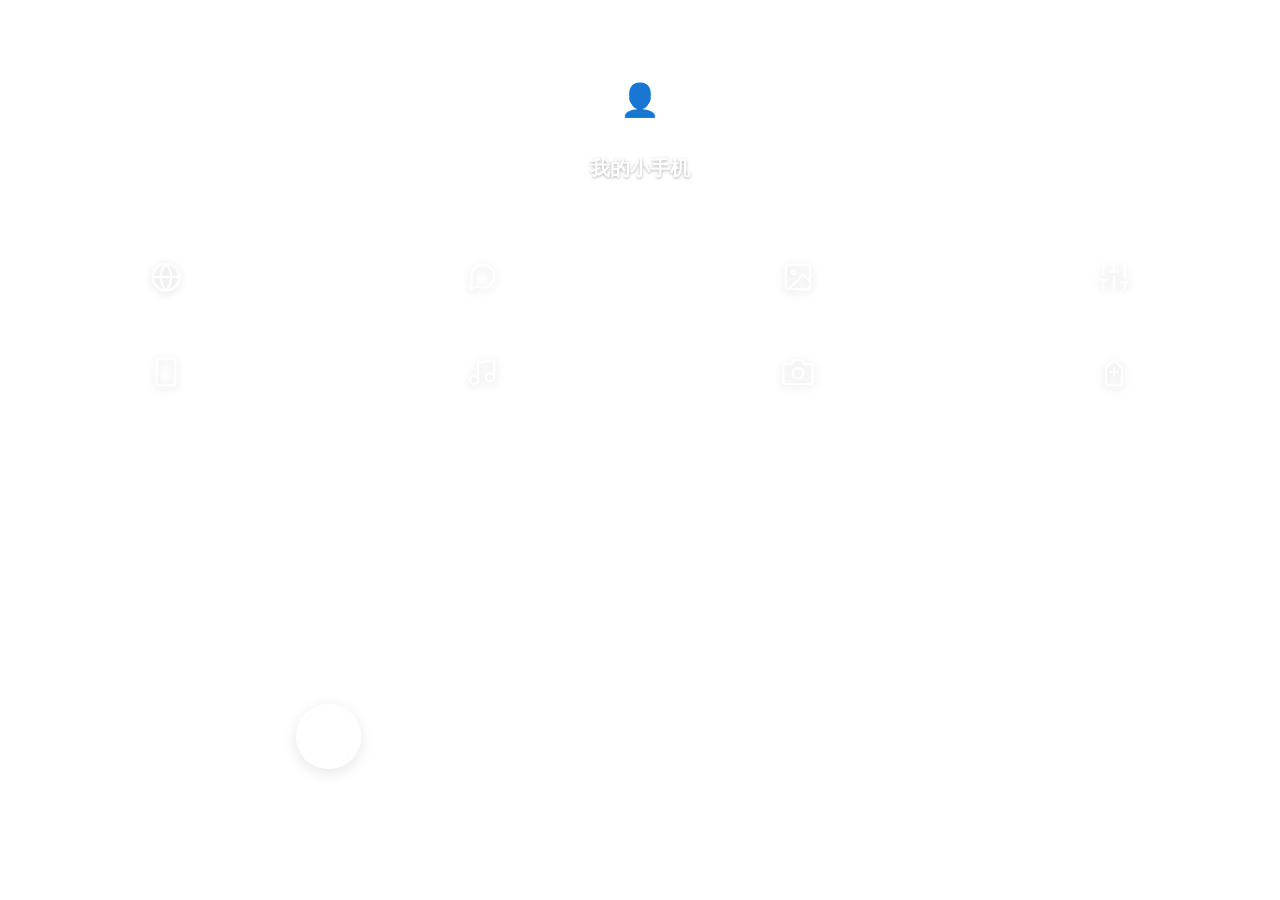
==== commit e7dbb090: "Add files via upload" ====
--- a/index.html
+++ b/index.html
@@ -8,6 +8,10 @@
 
     <title>帽子小猫cat</title>
     <link rel="stylesheet" href="style.css">
+
+    <link rel="manifest" href="manifest.json">
+<meta name="theme-color" content="#000000">
+<link rel="apple-touch-icon" href="https://free-img.400040.xyz/4/2026/01/31/697d3083596df.png">
   
 <meta name="mobile-web-app-capable" content="yes">
 <meta name="apple-mobile-web-app-capable" content="yes">
@@ -51,8 +55,7 @@
 
 <meta name="robots" content="noindex, nofollow">
 
-<script src="https://unpkg.com/vconsole/dist/vconsole.min.js"></script>
-<script>new VConsole();</script>
+
 
 
 </head>
@@ -125,33 +128,42 @@
         <div class="app-name">其他设置</div>
     </div>
 
-    <div class="app-icon-wrapper">
-        <div class="app-icon" onclick="openApp('placeholder2')">
+      <div class="app-icon-wrapper">
+        <div class="app-icon" onclick="openApp('spacepost')">
             <div class="app-emoji ins-icon-box" id="icon-placeholder2">
                 <svg viewBox="0 0 24 24"><path d="M9 18V5l12-2v13"></path><circle cx="6" cy="18" r="3"></circle><circle cx="18" cy="16" r="3"></circle></svg>
             </div>
         </div>
-        <div class="app-name">贴叭</div>
+        <div class="app-name">时空邮局</div>
     </div>
 
     <div class="app-icon-wrapper">
-        <div class="app-icon" onclick="openApp('placeholder3')">
+      <div class="app-icon" onclick="openApp('phoneCheck')">
             <div class="app-emoji ins-icon-box" id="icon-placeholder3">
                 <svg viewBox="0 0 24 24"><path d="M23 19a2 2 0 0 1-2 2H3a2 2 0 0 1-2-2V8a2 2 0 0 1 2-2h4l2-3h6l2 3h4a2 2 0 0 1 2 2z"></path><circle cx="12" cy="13" r="4"></circle></svg>
             </div>
         </div>
-        <div class="app-name">x</div>
-    </div>
-
-    <div class="app-icon-wrapper">
-        <div class="app-icon" onclick="openApp('placeholder4')">
-            <div class="app-emoji ins-icon-box" id="icon-placeholder4">
-                <svg viewBox="0 0 24 24"><rect x="2" y="6" width="20" height="12" rx="2"></rect><path d="M6 12h4m-2-2v4"></path><line x1="15" y1="11" x2="15.01" y2="11"></line><line x1="18" y1="13" x2="18.01" y2="13"></line></svg>
-            </div>
-        </div>
-        <div class="app-name">监控</div>
-    </div>
-</div>
+        <div class="app-name">char手机</div>
+    </div>
+
+
+<!-- ========== 【盲盒机】应用入口 START ========== -->
+<div class="app-icon-wrapper">
+    <div class="app-icon" onclick="openApp('blindBox')">
+        <!-- 【用途】：盲盒机SVG线条风格图标 -->
+        <div class="app-emoji ins-icon-box" id="icon-blindBox">
+            <svg viewBox="0 0 24 24" fill="none" stroke="currentColor" stroke-width="2" stroke-linecap="round" stroke-linejoin="round"><path d="M6 9l6-6 6 6v11a2 2 0 0 1-2 2H8a2 2 0 0 1-2-2z"></path><line x1="9" y1="12" x2="15" y2="12"></line><line x1="12" y1="9" x2="12" y2="15"></line></svg>
+        </div>
+    </div>
+    <!-- 【用途】：应用名称 -->
+    <div class="app-name">盲盒机</div>
+</div>
+<!-- ========== 【盲盒机】应用入口 END ========== -->
+
+</div>
+
+
+
 <div class="widgets-row">
            <div class="widget-box music-widget" onclick="openWidgetSettings('music')">
     <div class="music-ring">
@@ -252,16 +264,20 @@
                 </div>
                 <div class="ins-icon-item" onclick="openIconEditor('placeholder2')">
                     <div class="ins-icon-preview-box" id="preview-placeholder2">🎵</div>
-                    <div style="font-size: 11px; color: #999;">贴叭</div>
+                 <div style="font-size: 11px; color: #999;">时空邮局</div>
                 </div>
                 <div class="ins-icon-item" onclick="openIconEditor('placeholder3')">
                     <div class="ins-icon-preview-box" id="preview-placeholder3">📷</div>
-                    <div style="font-size: 11px; color: #999;">x</div>
-                </div>
-                <div class="ins-icon-item" onclick="openIconEditor('placeholder4')">
-                    <div class="ins-icon-preview-box" id="preview-placeholder4">🎮</div>
-                    <div style="font-size: 11px; color: #999;">监控</div>
-                </div>
+                    <div style="font-size: 11px; color: #999;">char手机</div>
+                </div>
+              <!-- ========== 【盲盒机】图标编辑预览 START ========== -->
+<div class="ins-icon-item" onclick="openIconEditor('blindBox')">
+    <!-- 【用途】：图标预览显示 -->
+    <div class="ins-icon-preview-box" id="preview-blindBox">📦</div>
+    <!-- 【用途】：图标名称显示 -->
+    <div style="font-size: 11px; color: #999;">盲盒机</div>
+</div>
+<!-- ========== 【盲盒机】图标编辑预览 END ========== -->
             </div>
         </div>
         
@@ -319,10 +335,7 @@
                 <span>核心配置</span>
             </div>
             
-            <div class="ins-input-group">
-                <label class="ins-label">方案名称</label>
-                <input type="text" id="apiName" class="ins-input" placeholder="给方案起个名字...">
-            </div>
+      
             
             <div class="ins-input-group">
                 <label class="ins-label">API 接口地址 (Base URL)</label>
@@ -748,10 +761,27 @@
 
 
         <!-- 2. 我的预设库 -->
-        <div class="api-section-title" style="margin-top: 15px; display: flex; justify-content: space-between; align-items: center;">
-            <span>🔖 我的预设库</span>
-            <span style="font-size: 10px; color: #999;">预设可滑动</span>
-        </div>
+<div class="api-section-title" style="margin-top: 15px; display: flex; justify-content: space-between; align-items: center;">
+    <span>🔖 我的预设库</span>
+    <div style="display: flex; gap: 12px; align-items: center;">
+        <span style="font-size: 10px; color: #999;">预设可滑动</span>
+        <!-- 导出按钮 (向上箭头) -->
+        <button onclick="exportBubblePresets()" style="width: 24px; height: 24px; border: 2px solid #20c997; background: #fff; cursor: pointer; display: flex; align-items: center; justify-content: center; padding: 0; border-radius: 8px;" title="导出预设">
+            <svg width="20" height="20" viewBox="0 0 24 24" fill="none" stroke="#20c997" stroke-width="2.5" stroke-linecap="round" stroke-linejoin="round">
+                <line x1="12" y1="19" x2="12" y2="5"></line>
+                <polyline points="5 12 12 5 19 12"></polyline>
+            </svg>
+        </button>
+        <!-- 导入按钮 (向下箭头) -->
+        <label style="width: 24px; height: 24px; border: 2px solid #f76707; background: #fff; cursor: pointer; display: flex; align-items: center; justify-content: center; padding: 0; border-radius: 8px;" title="导入预设">
+            <svg width="20" height="20" viewBox="0 0 24 24" fill="none" stroke="#f76707" stroke-width="2.5" stroke-linecap="round" stroke-linejoin="round">
+                <line x1="12" y1="5" x2="12" y2="19"></line>
+                <polyline points="19 12 12 19 5 12"></polyline>
+            </svg>
+            <input type="file" accept=".json" style="display: none;" onchange="importBubblePresets(this)">
+        </label>
+    </div>
+</div>
         
         <div style="display: flex; gap: 10px; overflow-x: auto; padding: 5px 2px 15px 2px; scrollbar-width: none; flex-shrink: 0;" id="bubblePresetList">
             <!-- 动态生成 -->
@@ -1592,10 +1622,23 @@
 
     <div id="chatHeaderAvatar" class="header-avatar"></div>
     
-    <div style="flex: 1; display: flex; flex-direction: column;">
-       <div class="chat-detail-title" id="chatDetailTitle" onclick="openDeleteLastMsgModal()" style="cursor:pointer;">张三</div>
-        <div class="character-status" id="characterStatus" style="display: none;"></div>
-    </div>
+  <div style="flex: 1; display: flex; flex-direction: column;">
+    <div style="display:flex; align-items:center; gap:6px;">
+        <div class="chat-detail-title" id="chatDetailTitle" onclick="openDeleteLastMsgModal()" style="cursor:pointer;">张三</div>
+      <div id="chatDetailBadgeWear" style="display:none; flex-shrink:0;"></div>
+    </div>
+    <div class="character-status" id="characterStatus" style="display: none;"></div>
+</div>
+
+<!-- 音乐按钮 -->
+<button class="back-btn" id="musicBtn" onclick="openMusicModal()" style="margin-right: 2px;">
+    <svg width="22" height="22" viewBox="0 0 24 24" fill="none" stroke="currentColor" stroke-width="2" stroke-linecap="round" stroke-linejoin="round">
+        <path d="M9 18V5l12-2v13"></path>
+        <circle cx="6" cy="18" r="3"></circle>
+        <circle cx="18" cy="16" r="3"></circle>
+    </svg>
+</button>
+
     <!-- ★★★ 在这里插入搜索按钮 (更多按钮的上面) ★★★ -->
 <button class="back-btn" onclick="openScheduleScreen()" style="margin-right: 2px;">
     <svg width="22" height="22" viewBox="0 0 24 24" fill="none" stroke="currentColor" stroke-width="2" stroke-linecap="round" stroke-linejoin="round">
@@ -1615,7 +1658,7 @@
 
 
 <!-- 状态监控悬浮条 (可拖动版) -->
-<!-- 注意：这里删掉了 onclick 属性，将在 JS 中处理点击 -->
+
 <div class="status-heartbeat-bar" id="statusHeartbeatBar" style="display: none;">
     <div class="heartbeat-center">
         <span class="heartbeat-icon">♥</span>
@@ -1638,6 +1681,8 @@
     </div>
     <div class="quote-content" id="quoteContent">消息内容...</div>
 </div>
+
+
 
 <!-- 多选模式操作栏 -->
 <div class="multi-select-bar" id="multiSelectBar" style="display: none;">
@@ -1733,9 +1778,141 @@
     </svg>
 </button>
 
-
-</div>
-
+<button class="emoji-btn" onclick="openOfflineMode()" title="线下约会">
+    <svg width="24" height="24" viewBox="0 0 24 24" fill="none" stroke="#333" stroke-width="1.5" stroke-linecap="round" stroke-linejoin="round">
+        <path d="M18 8h1a4 4 0 0 1 0 8h-1"></path>
+        <path d="M2 8h16v9a4 4 0 0 1-4 4H6a4 4 0 0 1-4-4V8z"></path>
+        <line x1="6" y1="1" x2="6" y2="4"></line>
+        <line x1="10" y1="1" x2="10" y2="4"></line>
+        <line x1="14" y1="1" x2="14" y2="4"></line>
+    </svg>
+</button>
+
+
+</div>
+
+<div class="modal-overlay" id="offlineModeModal" style="display: none; z-index: 99999; background: #FAFAFA;">
+    <div style="width: 100%; height: 100%; display: flex; flex-direction: column;">
+        
+        <div style="display: flex; align-items: center; justify-content: space-between; padding: 15px 20px; background: rgba(255, 255, 255, 0.9); border-bottom: 1px solid rgba(0,0,0,0.05);">
+            <button onclick="closeOfflineMode()" style="border: none; background: none; cursor: pointer; display: flex; align-items: center;">
+                <svg viewBox="0 0 24 24" style="width: 24px; height: 24px; stroke: #333; stroke-width: 2.5; fill: none; stroke-linecap: round; stroke-linejoin: round;"><polyline points="15 18 9 12 15 6"></polyline></svg>
+            </button>
+            
+            <div id="offlineCharacterName" style="font-size: 16px; font-weight: 500; color: #333; letter-spacing: 1px;">角色名</div>
+            
+            <div style="display: flex; gap: 15px; align-items: center;">
+                <button style="border: none; background: none; color: #555; font-size: 14px; cursor: pointer;" onclick="closeOfflineMode('save')">结束约会</button>
+                <button style="border: none; background: none; font-size: 18px; cursor: pointer;"onclick="toggleOfflineSettings()">⚙️</button>
+            </div>
+        </div>
+
+        <div id="offlineChatArea" style="flex: 1; overflow-y: auto; padding: 20px;"></div>
+
+        <div style="padding: 10px 15px 30px 15px; background: transparent;">
+            <div style="display: flex; align-items: center; background: #fff; border-radius: 30px; padding: 6px 16px; box-shadow: 0 4px 20px rgba(0,0,0,0.06); border: 1px solid rgba(0,0,0,0.03);">
+                <textarea id="offlineInput" placeholder="写下动作或想说的话..." style="flex: 1; border: none; outline: none; resize: none; background: transparent; padding: 10px 0; font-size: 15px; max-height: 80px; color: #333;" rows="1"></textarea>
+                
+                <div style="display: flex; gap: 12px; margin-left: 10px; align-items: center;">
+                    <button onclick="alert('准备接收线下消息')" style="background: transparent; border: none; cursor: pointer; display: flex; align-items: center; padding: 0;">
+                        <svg width="24" height="24" viewBox="0 0 24 24" fill="none" stroke="#333" stroke-width="1.5" stroke-linecap="round" stroke-linejoin="round">
+                            <path d="M21 11.5a8.38 8.38 0 0 1-.9 3.8 8.5 8.5 0 0 1-7.6 4.7 8.38 8.38 0 0 1-3.8-.9L3 21l1.9-5.7a8.38 8.38 0 0 1-.9-3.8 8.5 8.5 0 0 1 4.7-7.6 8.38 8.38 0 0 1 3.8-.9h.5a8.48 8.48 0 0 1 8 8v.5z"></path>
+                        </svg>
+                    </button>
+                    <button onclick="alert('准备发送线下消息')" style="background: transparent; border: none; cursor: pointer; display: flex; align-items: center; padding: 0;">
+                        <svg width="24" height="24" viewBox="0 0 24 24" fill="none" stroke="#333" stroke-width="1.5" stroke-linecap="round" stroke-linejoin="round" style="transform: rotate(45deg);">
+                            <line x1="22" y1="2" x2="11" y2="13"></line>
+                            <polygon points="22 2 15 22 11 13 2 9 22 2"></polygon>
+                        </svg>
+                    </button>
+                </div>
+            </div>
+        </div>
+
+    </div>
+
+<div id="offlineSettingsOverlay" class="offline-settings-overlay" onclick="toggleOfflineSettings()"></div>
+        
+        <div id="offlineSettingsDrawer" class="offline-settings-drawer">
+            <div class="drawer-header">
+                <span style="font-size: 16px; font-weight: 500; color: #333;">约会设置</span>
+                <button onclick="toggleOfflineSettings()" style="background: none; border: none; font-size: 22px; color: #999; cursor: pointer;">×</button>
+            </div>
+
+            <div class="drawer-content">
+                
+                <div class="setting-group">
+                    <div class="setting-title">线上记忆回溯</div>
+                    <div style="display: flex; align-items: center; gap: 10px;">
+                      <input type="range" min="0" max="500" value="50" style="flex: 1; accent-color: #333;" oninput="document.getElementById('memoryLengthVal').value = this.value">
+                        <input type="number" id="memoryLengthVal" value="50" style="width: 50px; border: 1px solid #eee; border-radius: 6px; padding: 4px; text-align: center; outline: none;">
+                    </div>
+                    <div class="setting-tips">💡 提示：每一个气泡算作一条消息</div>
+                    
+           <div class="setting-group">
+    <div class="setting-title" style="margin-top: 15px;">世界书关联</div>
+    
+    <div id="wbCategoryTab" style="display: flex; gap: 12px; overflow-x: auto; padding: 5px 0; border-bottom: 1px solid #f5f5f5; margin-bottom: 10px; scrollbar-width: none;">
+        <span style="color: #999; font-size: 12px;">正在读取分类...</span>
+    </div>
+
+    <div id="wbListDisplay" style="display: flex; flex-wrap: wrap; gap: 8px; min-height: 50px;">
+        </div>
+</div>
+
+            <div class="setting-group">
+    <div class="setting-title">文风参考设定</div>
+    <textarea id="offlineStyleInput" class="setting-textarea" rows="3"></textarea>
+    
+    <div class="setting-title" style="margin-top: 15px;">约会总结要求</div>
+    <textarea id="offlineSummaryInput" class="setting-textarea" rows="4"></textarea>
+</div>
+
+<div class="setting-group">
+    <div class="setting-title">环境氛围 (BGM)</div>
+    
+    <div id="bgmButtonsContainer" style="display: flex; gap: 12px; margin-top: 5px; flex-wrap: wrap;">
+        <span style="color: #999; font-size: 12px;">正在加载氛围音...</span>
+    </div>
+
+    <audio id="offlineBgmAudio" loop></audio>
+</div>
+
+<div id="addCustomBgmModal" style="display: none; position: fixed; top: 0; left: 0; width: 100%; height: 100%; background: rgba(0,0,0,0.4); backdrop-filter: blur(4px); z-index: 100005; align-items: center; justify-content: center;">
+    <div style="background: #fff; width: 80%; max-width: 320px; border-radius: 16px; padding: 24px; box-shadow: 0 10px 30px rgba(0,0,0,0.1); display: flex; flex-direction: column; gap: 16px;">
+        <div style="font-size: 16px; font-weight: 600; color: #333; text-align: center;">添加专属氛围</div>
+        
+        <div style="display: flex; gap: 10px;">
+            <input type="text" id="customBgmIcon" placeholder="图标(如🎵)" maxlength="2" style="width: 60px; text-align: center; padding: 10px; border: 1px solid #eee; border-radius: 8px; outline: none; font-size: 14px;">
+            <input type="text" id="customBgmName" placeholder="名称(如 卧室)" maxlength="10" style="flex: 1; padding: 10px; border: 1px solid #eee; border-radius: 8px; outline: none; font-size: 14px;">
+        </div>
+        
+        <label style="display: flex; align-items: center; justify-content: center; padding: 12px; border: 1px dashed #ccc; border-radius: 8px; cursor: pointer; color: #666; font-size: 13px;">
+            <input type="file" id="customBgmFile" accept="audio/*" style="display: none;" onchange="document.getElementById('fileNameDisplay').innerText = this.files[0]?.name || '点击选择音频文件'">
+            <span id="fileNameDisplay">点击选择音频文件</span>
+        </label>
+        
+        <div style="display: flex; gap: 10px; margin-top: 8px;">
+            <button onclick="closeAddBgmModal()" style="flex: 1; padding: 10px; background: #f5f5f5; color: #555; border: none; border-radius: 8px; cursor: pointer; font-weight: 500;">取消</button>
+            <button onclick="saveCustomBgm()" style="flex: 1; padding: 10px; background: #333; color: #fff; border: none; border-radius: 8px; cursor: pointer; font-weight: 500;">保存</button>
+        </div>
+    </div>
+</div>
+
+                <div class="setting-group">
+                    <div class="setting-title">全局 CSS 自定义</div>
+                 <textarea class="setting-textarea" style="font-family: monospace; font-size: 12px; background: #ffffff; color: #333; border: 1px solid #eee;" rows="5">
+/* 修改约会页面背景色 */
+.offline-mode-container {
+    background-color: #FAFAFA; 
+}
+/* 对方对话气泡 */
+.bubble-npc {
+    background: rgba(255,255,255,0.9);
+}</textarea>
+
+    
+</div></div> </div> </div></div>
 
 
 <!-- 表情包面板 -->
@@ -1784,6 +1961,8 @@
         </button>
     </div>
 </div>
+
+
 <!-- ============ 日程计划页面 (更新后) ============ -->
 <div id="scheduleScreen" style="display: none; position: absolute; top: 0; left: 0; width: 100%; height: 100%; background: #ffffff; z-index: 2000; flex-direction: column;">
     
@@ -1846,6 +2025,134 @@
         <svg width="24" height="24" viewBox="0 0 24 24" fill="none" stroke="currentColor" stroke-width="2.5" stroke-linecap="round" stroke-linejoin="round"><path d="M15 18l-6-6 6-6"/></svg>
     </button>
 </div>
+
+<!-- ====== 音乐功能 HTML START ====== -->
+
+<!-- 隐藏音频元素 -->
+<audio id="chatMusicAudio" playsinline style="display:none;"></audio>
+
+<!-- 音乐主弹窗 -->
+<div id="musicModal" onclick="closeMusicModal(event)" style="display:none; position:absolute; top:0; left:0; width:100%; height:100%; background:rgba(0,0,0,0.5); z-index:9999; align-items:center; justify-content:center;">
+    <div class="modal music-modal-card" onclick="event.stopPropagation()">
+
+        <!-- 当前歌曲信息 -->
+        <div class="music-modal-header">
+            <div class="music-modal-title" id="musicCurrentTitle">暂无歌曲</div>
+            <div class="music-modal-artist" id="musicCurrentArtist">--</div>
+        </div>
+
+        <!-- 歌词展开/收起 -->
+        <div class="music-lyrics-wrap" id="musicLyricsWrap">
+            <div class="music-lyrics-text" id="musicLyricsText">暂无歌词</div>
+        </div>
+        <button class="music-lyrics-toggle" id="musicLyricsToggle" onclick="toggleMusicLyrics()">展开歌词</button>
+
+        <!-- 控制区 -->
+        <div class="music-controls">
+            <button class="music-ctrl-btn" onclick="musicPrev()">
+                <svg width="22" height="22" viewBox="0 0 24 24" fill="none" stroke="currentColor" stroke-width="2" stroke-linecap="round" stroke-linejoin="round"><polygon points="19 20 9 12 19 4 19 20"></polygon><line x1="5" y1="19" x2="5" y2="5"></line></svg>
+            </button>
+            <button class="music-ctrl-btn music-play-btn" id="musicPlayBtn" onclick="toggleMusicPlay()">
+                <svg id="musicPlayIcon" width="28" height="28" viewBox="0 0 24 24" fill="none" stroke="currentColor" stroke-width="2" stroke-linecap="round" stroke-linejoin="round"><polygon points="5 3 19 12 5 21 5 3"></polygon></svg>
+                <svg id="musicPauseIcon" width="28" height="28" viewBox="0 0 24 24" fill="none" stroke="currentColor" stroke-width="2" stroke-linecap="round" stroke-linejoin="round" style="display:none;"><rect x="6" y="4" width="4" height="16"></rect><rect x="14" y="4" width="4" height="16"></rect></svg>
+            </button>
+            <button class="music-ctrl-btn" onclick="musicNext()">
+                <svg width="22" height="22" viewBox="0 0 24 24" fill="none" stroke="currentColor" stroke-width="2" stroke-linecap="round" stroke-linejoin="round"><polygon points="5 4 15 12 5 20 5 4"></polygon><line x1="19" y1="5" x2="19" y2="19"></line></svg>
+            </button>
+        </div>
+
+        <!-- 模式切换 + 歌曲列表按钮 -->
+        <div class="music-options-row">
+            <button class="music-option-btn" id="musicModeBtn" onclick="switchMusicMode()">顺序</button>
+            <button class="music-option-btn" onclick="openMusicSongListModal()">歌曲列表</button>
+        </div>
+    </div>
+</div>
+
+<!-- 歌曲列表弹窗 -->
+<div id="musicSongListModal" onclick="closeMusicSongListModal(event)" style="display:none; position:absolute; top:0; left:0; width:100%; height:100%; background:rgba(0,0,0,0.5); z-index:10001; align-items:center; justify-content:center;">
+    <div class="modal" onclick="event.stopPropagation()" style="width:92%; max-width:360px; max-height:75vh; display:flex; flex-direction:column; padding:20px;">
+        <div class="modal-title">歌曲列表</div>
+        <div class="music-song-list" id="musicSongList" style="flex:1; overflow-y:auto; max-height:50vh;"></div>
+        <button class="music-add-btn" style="margin-top:12px;" onclick="openAddSongModal()">+ 添加歌曲</button>
+        <div class="modal-buttons">
+            <button class="btn btn-cancel" onclick="closeMusicSongListModal()">关闭</button>
+        </div>
+    </div>
+</div>
+
+<!-- 添加歌曲弹窗 -->
+<div id="addSongModal" onclick="closeAddSongModal(event)" style="display:none; position:absolute; top:0; left:0; width:100%; height:100%; background:rgba(0,0,0,0.5); z-index:10002; align-items:center; justify-content:center;">
+    <div class="modal" onclick="event.stopPropagation()" style="width:92%; max-width:360px; max-height:85vh; overflow-y:auto;">
+        <div class="modal-title">添加歌曲</div>
+        <div class="form-group">
+            <label class="form-label">歌名 *</label>
+            <input type="text" id="addSongTitle" class="form-input" placeholder="输入歌名">
+        </div>
+        <div class="form-group">
+            <label class="form-label">歌手 *</label>
+            <input type="text" id="addSongArtist" class="form-input" placeholder="输入歌手名">
+        </div>
+<div class="form-group">
+    <label class="form-label">音频文件 *</label>
+    <input type="hidden" id="addSongUrl">
+    <div class="ins-upload-area" onclick="document.getElementById('addSongFileInput').click()" style="padding:14px;">
+        <div style="font-size:13px; color:#999;">点击选择本地音频文件</div>
+        <div id="addSongFileInfo" style="font-size:11px; color:#aaa; margin-top:4px;">支持 mp3、flac、wav 等格式</div>
+    </div>
+    <input type="file" id="addSongFileInput" accept="audio/*" style="display:none;" onchange="handleSongFileImport(this)">
+</div>
+        <div class="form-group">
+            <label class="form-label">歌词 *</label>
+            <textarea id="addSongLyrics" class="form-input" rows="5" placeholder="粘贴完整歌词..."></textarea>
+        </div>
+        <div class="modal-buttons">
+            <button class="btn btn-cancel" onclick="closeAddSongModal()">取消</button>
+            <button class="btn btn-save" onclick="saveNewSong()">保存</button>
+        </div>
+    
+    
+    
+    </div>
+
+</div>
+
+<!-- 编辑歌曲弹窗 -->
+<div id="editSongModal" onclick="closeEditSongModal(event)" style="display:none; position:absolute; top:0; left:0; width:100%; height:100%; background:rgba(0,0,0,0.5); z-index:10003; align-items:center; justify-content:center;">
+    <div class="modal" onclick="event.stopPropagation()" style="width:92%; max-width:360px; max-height:85vh; overflow-y:auto;">
+        <div class="modal-title">编辑歌曲</div>
+        <input type="hidden" id="editSongId">
+        <div class="form-group">
+            <label class="form-label">歌名 *</label>
+            <input type="text" id="editSongTitle" class="form-input" placeholder="输入歌名">
+        </div>
+        <div class="form-group">
+            <label class="form-label">歌手 *</label>
+            <input type="text" id="editSongArtist" class="form-input" placeholder="输入歌手名">
+        </div>
+        <div class="form-group">
+            <label class="form-label">音频文件 *</label>
+            <input type="hidden" id="editSongUrl">
+            <div class="ins-upload-area" onclick="document.getElementById('editSongFileInput').click()" style="padding:14px;">
+                <div style="font-size:13px; color:#999;">点击重新选择音频文件</div>
+                <div id="editSongFileInfo" style="font-size:11px; color:#aaa; margin-top:4px;">不选择则保留原文件</div>
+            </div>
+            <input type="file" id="editSongFileInput" accept="audio/*" style="display:none;" onchange="handleSongFileImport(this, 'edit')">
+        </div>
+        <div class="form-group">
+            <label class="form-label">歌词 *</label>
+            <textarea id="editSongLyrics" class="form-input" rows="5" placeholder="粘贴完整歌词..."></textarea>
+        </div>
+        <div class="modal-buttons">
+            <button class="btn btn-cancel" onclick="deleteEditSong()" style="background:#ff4757; color:white; border:none;">删除</button>
+            <button class="btn btn-cancel" onclick="closeEditSongModal()">取消</button>
+            <button class="btn btn-save" onclick="saveEditSong()">保存</button>
+        </div>
+    </div>
+</div>
+
+
+<!-- ====== 音乐功能 HTML END ====== -->
 
 <!-- 角色信息页面 -->
 <div class="character-info-screen ins-profile-screen" id="characterInfoScreen">
@@ -1948,6 +2255,19 @@
     </div>
 </div>
 <!-- ====== HTML插件开关 END ====== -->
+
+<!-- ====== 时间感知开关 START ====== -->
+<div class="ins-list-item">
+    <svg class="ins-item-icon" viewBox="0 0 24 24" fill="none" stroke="currentColor" stroke-width="2" stroke-linecap="round" stroke-linejoin="round">
+        <circle cx="12" cy="12" r="10"></circle>
+        <polyline points="12 6 12 12 16 14"></polyline>
+    </svg>
+    <div class="ins-item-label">时间感知</div>
+    <div style="display: flex; align-items: center;">
+        <input type="checkbox" id="timeAwarenessCheckbox" style="accent-color: #333;">
+    </div>
+</div>
+<!-- ====== 时间感知开关 END ====== -->
 
 
 <!-- ====== 关系网入口 START ====== -->
@@ -2171,6 +2491,10 @@
 </div>
 
     </div>
+
+
+
+    
 <div class="modal-overlay" id="condenseModal" onclick="closeCondenseModal(event)">
     <div class="modal" onclick="event.stopPropagation()">
         <div class="modal-title">✨ 整理记忆</div>
@@ -3450,6 +3774,9 @@
     </div>
 </div>
 
+
+
+
 <!-- 抽签弹窗 -->
 <div class="modal-overlay" id="drawLotModal" onclick="closeDrawLotModal(event)">
     <div class="modal" onclick="event.stopPropagation()" style="max-width: 320px; text-align: center;">
@@ -3713,24 +4040,18 @@
         <label class="form-label" style="margin-bottom: 10px;">头像框预览</label>
         
         <!-- 预览容器 -->
-        <div id="avatarFramePreviewContainer" style="display: flex; gap: 10px; align-items: center; padding: 15px; background: #f9f9f9; border-radius: 12px; min-height: 80px;">
-            <!-- 添加按钮（初始显示） -->
-            <div id="addFrameBtn" onclick="addAvatarFrame()" style="width: 60px; height: 60px; border: 2px dashed #ccc; border-radius: 8px; display: flex; align-items: center; justify-content: center; cursor: pointer; font-size: 24px; color: #999;">
-                +
-            </div>
-            
-            <!-- 预览图1（动态显示） -->
-            <div id="framePreview1" style="display: none; position: relative;">
-                <img id="framePreviewImg1" style="width: 60px; height: 60px; border-radius: 8px; object-fit: cover;">
-                <button onclick="removeFrame(1)" style="position: absolute; top: -5px; right: -5px; width: 20px; height: 20px; border-radius: 50%; background: #ff4757; color: white; border: none; font-size: 12px; cursor: pointer;">×</button>
-            </div>
-            
-            <!-- 预览图2（动态显示） -->
-            <div id="framePreview2" style="display: none; position: relative;">
-                <img id="framePreviewImg2" style="width: 60px; height: 60px; border-radius: 8px; object-fit: cover;">
-                <button onclick="removeFrame(2)" style="position: absolute; top: -5px; right: -5px; width: 20px; height: 20px; border-radius: 50%; background: #ff4757; color: white; border: none; font-size: 12px; cursor: pointer;">×</button>
-            </div>
-        </div>
+    <div id="avatarFramePreviewContainer" style="display: flex; gap: 10px; align-items: center; padding: 15px; background: #f9f9f9; border-radius: 12px; min-height: 80px; overflow-x: auto; white-space: nowrap; scrollbar-width: none;">
+    
+    <div id="addFrameBtn" onclick="addAvatarFrame()" style="flex-shrink: 0; width: 60px; height: 60px; border: 2px dashed #ccc; border-radius: 8px; display: flex; align-items: center; justify-content: center; cursor: pointer; font-size: 24px; color: #999; background: white;">
+        +
+    </div>
+    
+    <div id="uploadedFramesList" style="display: flex; gap: 10px;">
+        </div>
+
+</div>
+
+<input type="file" id="avatarFrameFileInput" accept="image/*" style="display: none;" onchange="handleFrameUpload(this)">
         
         <!-- 隐藏的文件输入 -->
         <input type="file" id="avatarFrameFileInput" accept="image/*" style="display: none;" onchange="handleFrameUpload(this)">
@@ -3798,6 +4119,1944 @@
 </div>
 <!-- ========== 新增：头像框分配弹窗 END ========== -->
 
+<!-- 时空邮局页面 -->
+<div class="spacepost-screen" id="spacePostScreen">
+    <!-- 背景星空装饰 -->
+    <div class="sp-star-field">
+        <div class="sp-star">✦</div>
+        <div class="sp-star">✧</div>
+        <div class="sp-star">✦</div>
+        <div class="sp-star">✧</div>
+        <div class="sp-star">✦</div>
+        <div class="sp-star">✧</div>
+    </div>
+
+    <!-- 关闭按钮 -->
+    <button class="sp-close-btn" onclick="closeSpacePost()">
+        <svg viewBox="0 0 24 24" width="22" height="22" fill="none" stroke="currentColor" stroke-width="2" stroke-linecap="round" stroke-linejoin="round"><polyline points="15 18 9 12 15 6"></polyline></svg>
+    </button>
+
+    <!-- 顶部标题 -->
+    <div class="sp-header">
+      <div class="sp-icon">
+    <svg viewBox="0 0 80 80" width="70" height="70">
+        <defs>
+            <linearGradient id="bottleGrad" x1="0%" y1="0%" x2="100%" y2="100%">
+                <stop offset="0%" style="stop-color:#a8edea;stop-opacity:0.9" />
+                <stop offset="100%" style="stop-color:#fed6e3;stop-opacity:0.9" />
+            </linearGradient>
+            <linearGradient id="corkGrad" x1="0%" y1="0%" x2="0%" y2="100%">
+                <stop offset="0%" style="stop-color:#ffe0b2" />
+                <stop offset="100%" style="stop-color:#d7a86e" />
+            </linearGradient>
+        </defs>
+        <!-- 瓶身 -->
+        <path d="M30 28 C30 28 28 35 28 45 Q28 58 32 62 Q36 66 40 66 Q44 66 48 62 Q52 58 52 45 C52 35 50 28 50 28 Z" fill="url(#bottleGrad)" stroke="rgba(255,255,255,0.6)" stroke-width="1"/>
+        <!-- 瓶颈 -->
+        <rect x="35" y="18" width="10" height="12" rx="2" fill="url(#bottleGrad)" stroke="rgba(255,255,255,0.6)" stroke-width="1"/>
+        <!-- 软木塞 -->
+        <rect x="34" y="13" width="12" height="7" rx="3" fill="url(#corkGrad)" stroke="rgba(255,255,255,0.4)" stroke-width="0.5"/>
+        <!-- 瓶内信纸 -->
+        <rect x="35" y="38" width="10" height="14" rx="1.5" fill="rgba(255,255,240,0.85)" transform="rotate(-8 40 45)"/>
+        <line x1="36.5" y1="41" x2="43" y2="40" stroke="#d4a0a0" stroke-width="0.8" transform="rotate(-8 40 45)"/>
+        <line x1="36.5" y1="44" x2="43" y2="43" stroke="#d4a0a0" stroke-width="0.8" transform="rotate(-8 40 45)"/>
+        <line x1="36.5" y1="47" x2="40" y2="46.5" stroke="#d4a0a0" stroke-width="0.8" transform="rotate(-8 40 45)"/>
+        <!-- 高光 -->
+        <ellipse cx="35" cy="40" rx="3" ry="10" fill="rgba(255,255,255,0.25)" transform="rotate(-5 35 40)"/>
+        <!-- 小星星装饰 -->
+        <circle cx="22" cy="22" r="1.5" fill="#fff" opacity="0.8"/>
+        <circle cx="58" cy="18" r="1" fill="#ffe6f0" opacity="0.7"/>
+        <circle cx="60" cy="55" r="1.2" fill="#fff" opacity="0.6"/>
+    </svg>
+</div>
+        <div class="sp-title">时空邮局</div>
+        <div class="sp-subtitle">来自星海的信</div>
+    </div>
+
+    <!-- 中间玻璃卡片 -->
+    <div class="sp-glass-card">
+        <div class="sp-meta">
+            <div class="sp-sender">来自 <span id="spSenderName">未知旅人</span></div>
+            <div class="sp-time">寄出时间：<span id="spSendTime">--</span></div>
+        </div>
+        <div class="sp-divider"></div>
+        <div class="sp-content" id="spContent">
+            等待一封来自星海的信...
+        </div>
+    </div>
+
+    <!-- 底部按钮组 -->
+    <div class="sp-action-group">
+        <button class="sp-btn sp-btn-receive" onclick="handleSpacePostAction('receive')">
+            <span class="sp-btn-glow"></span>
+            <span class="sp-btn-text">接收</span>
+        </button>
+        <button class="sp-btn sp-btn-pass" onclick="handleSpacePostAction('send')">
+            <span class="sp-btn-glow"></span>
+            <span class="sp-btn-text">寄出</span>
+        </button>
+        <button class="sp-btn sp-btn-next" onclick="handleSpacePostAction('next')">
+            <span class="sp-btn-glow"></span>
+            <span class="sp-btn-text">下一封</span>
+        </button>
+        <button class="sp-btn sp-btn-mymail" onclick="handleSpacePostAction('mymail')">
+            <span class="sp-btn-glow"></span>
+            <span class="sp-btn-text">回信</span>
+        </button>
+    </div>
+
+        <!-- 信纸全文弹窗 -->
+    <div class="sp-letter-overlay" id="spLetterOverlay">
+        <div class="sp-letter-paper">
+            <div class="sp-letter-header">
+                <div class="sp-letter-from" id="spLetterFrom">来自 未知旅人</div>
+                <div class="sp-letter-time" id="spLetterTime">某年某月某日</div>
+            </div>
+            <div class="sp-letter-divider"></div>
+            <div class="sp-letter-body" id="spLetterBody">信件内容...</div>
+            <div class="sp-letter-actions">
+                <button class="sp-btn sp-btn-pass" onclick="closeSpLetter()">
+                    <span class="sp-btn-glow"></span>
+                    <span class="sp-btn-text">放回</span>
+                </button>
+                <button class="sp-btn sp-btn-receive" onclick="openSpReply()">
+                    <span class="sp-btn-glow"></span>
+                    <span class="sp-btn-text">回信</span>
+                </button>
+            </div>
+        </div>
+    </div>
+
+    <!-- 写信/回信弹窗 -->
+    <div class="sp-write-overlay" id="spWriteOverlay">
+        <div class="sp-write-paper">
+            <div class="sp-write-title" id="spWriteTitle">寄一封信</div>
+            <textarea class="sp-write-input" id="spWriteInput" placeholder="写下你想说的话..."></textarea>
+            <div class="sp-write-actions">
+                <button class="sp-btn sp-btn-pass" onclick="closeSpWrite()">
+                    <span class="sp-btn-glow"></span>
+                    <span class="sp-btn-text">取消</span>
+                </button>
+                <button class="sp-btn sp-btn-next" onclick="confirmSpWrite()">
+                    <span class="sp-btn-glow"></span>
+                    <span class="sp-btn-text">寄出</span>
+                </button>
+            </div>
+        </div>
+    </div>
+
+    <!-- 我的回信列表页 -->
+    <div class="sp-mymail-overlay" id="spMymailOverlay">
+        <div class="sp-mymail-container">
+            <div class="sp-mymail-header">
+                <button class="sp-close-btn" onclick="closeSpMymail()">
+                    <svg viewBox="0 0 24 24" width="22" height="22" fill="none" stroke="currentColor" stroke-width="2" stroke-linecap="round" stroke-linejoin="round"><polyline points="15 18 9 12 15 6"></polyline></svg>
+                </button>
+                <div class="sp-mymail-title">我的回信</div>
+            </div>
+            <div class="sp-mymail-list" id="spMymailList">
+                <div class="sp-mymail-empty">还没有信件记录...</div>
+            </div>
+        </div>
+    </div>
+
+    <!-- 回信详情弹窗 -->
+    <div class="sp-letter-overlay" id="spMymailDetailOverlay">
+        <div class="sp-letter-paper">
+            <div class="sp-letter-header">
+                <div class="sp-letter-from" id="spMymailDetailFrom"></div>
+                <div class="sp-letter-time" id="spMymailDetailTime"></div>
+            </div>
+            <div class="sp-letter-divider"></div>
+            <div class="sp-letter-body" id="spMymailDetailBody"></div>
+            <div class="sp-letter-actions">
+                <button class="sp-btn sp-btn-pass" onclick="closeSpMymailDetail()">
+                    <span class="sp-btn-glow"></span>
+                    <span class="sp-btn-text">关闭</span>
+                </button>
+            </div>
+        </div>
+    </div>
+
+</div>   
+
+<!-- 盲盒机页面 START -->
+<div class="phonecheck-screen" id="blindBoxMachineScreen" style="display:none;">
+
+    <div class="blindbox-background" style="position:absolute; top:0; left:0; width:100%; height:100%; background-image:url('https://i.postimg.cc/W1nKHqwn/QQ-tu-pian20260314200628.png'); background-size:cover; background-position:center; z-index:0;"></div>
+
+    <button class="back-btn" onclick="backToMainFromBlindBox()" style="position:absolute; top:20px; left:15px; z-index:10;">
+        <svg viewBox="0 0 24 24"><polyline points="15 18 9 12 15 6"></polyline></svg>
+    </button>
+
+    <div class="blindbox-collection-banner" id="blindBoxCollectionBanner" style="display:none; position:absolute; top:20px; left:50%; transform:translateX(-50%); z-index:10; background:linear-gradient(135deg,#FFB6D9,#FF9EC5); color:white; padding:8px 20px; border-radius:20px; font-size:14px; font-weight:700; white-space:nowrap;">
+        🎉 恭喜集齐！
+    </div>
+
+    <div style="position:relative; z-index:1; width:100%; height:100%; display:flex; flex-direction:column; align-items:center; justify-content:flex-start; overflow-y:auto; padding-top:60px; padding-bottom:40px; box-sizing:border-box;">
+
+        <img src="https://i.postimg.cc/yxKxKhjs/retouch_2026031421322855.png" class="blindbox-title-image" alt="盲盒抽抽乐">
+
+        <div class="blindbox-display">
+            <svg viewBox="0 0 120 120" width="100" height="100" style="filter:drop-shadow(0 4px 12px rgba(255,107,157,0.3));">
+                <defs>
+                    <linearGradient id="boxGrad" x1="0%" y1="0%" x2="100%" y2="100%">
+                        <stop offset="0%" style="stop-color:#FF6B9D;stop-opacity:1"/>
+                        <stop offset="100%" style="stop-color:#C44569;stop-opacity:1"/>
+                    </linearGradient>
+                </defs>
+                <rect x="20" y="35" width="80" height="65" rx="6" fill="url(#boxGrad)" stroke="#fff" stroke-width="2"/>
+                <path d="M 20 35 L 30 15 L 90 15 L 100 35 Z" fill="#FF8FAB" stroke="#fff" stroke-width="2"/>
+                <circle cx="45" cy="20" r="6" fill="#FFD700"/>
+                <circle cx="75" cy="20" r="6" fill="#FFD700"/>
+                <circle cx="60" cy="20" r="8" fill="#FFE135"/>
+                <line x1="30" y1="50" x2="90" y2="50" stroke="#fff" stroke-width="1.5" opacity="0.6"/>
+                <ellipse cx="40" cy="45" rx="15" ry="20" fill="#fff" opacity="0.2"/>
+            </svg>
+        </div>
+
+        <div class="blindbox-actions">
+            <button class="blindbox-btn-image-primary" onclick="openBlindBoxDrawModal()">
+                <img src="https://i.postimg.cc/bwVZnty1/retouch_2026031421324489.png" alt="抽取一次">
+            </button>
+            <button class="blindbox-btn-image-secondary" onclick="openBlindBoxCharacterModal()">
+                <img src="https://i.postimg.cc/ZqgvGyX3/retouch_2026031421355058.png" alt="让他代抽">
+            </button>
+        </div>
+
+        <div class="blindbox-count-info">
+            今日剩余次数：<span id="blindBoxRemainCount">3</span>/<span id="blindBoxTotalCount">3</span>
+        </div>
+
+<div class="blindbox-series">
+    <div class="blindbox-series-title">【系列】</div>
+
+    <div id="blindBoxSeriesList"></div>
+    <button class="blindbox-series-add-btn" onclick="openAddSeriesModal()">添加新系列</button>
+</div>
+
+        <div id="blindBoxAnimContainer" style="display:none; position:fixed; top:0; left:0; width:100%; height:100%; z-index:99998; align-items:center; justify-content:center; background:rgba(255,255,255,0.7);">
+            <div style="animation:rotateSpin 0.8s linear infinite;">
+                <svg viewBox="0 0 120 120" width="120" height="120">
+                    <defs>
+                        <linearGradient id="animBoxGrad" x1="0%" y1="0%" x2="100%" y2="100%">
+                            <stop offset="0%" style="stop-color:#FF6B9D;stop-opacity:1"/>
+                            <stop offset="100%" style="stop-color:#C44569;stop-opacity:1"/>
+                        </linearGradient>
+                    </defs>
+                    <rect x="20" y="35" width="80" height="65" rx="6" fill="url(#animBoxGrad)" stroke="#fff" stroke-width="2"/>
+                    <path d="M 20 35 L 30 15 L 90 15 L 100 35 Z" fill="#FF8FAB" stroke="#fff" stroke-width="2"/>
+                    <circle cx="45" cy="20" r="6" fill="#FFD700"/>
+                    <circle cx="75" cy="20" r="6" fill="#FFD700"/>
+                    <circle cx="60" cy="20" r="8" fill="#FFE135"/>
+                    <line x1="30" y1="50" x2="90" y2="50" stroke="#fff" stroke-width="1.5" opacity="0.6"/>
+                    <ellipse cx="40" cy="45" rx="15" ry="20" fill="#fff" opacity="0.2"/>
+                </svg>
+            </div>
+        </div>
+
+    </div>
+
+</div>
+<!-- 盲盒机页面 END -->
+
+<!-- 盲盒弹窗6：编辑单个吧唧 -->
+<div class="modal-overlay" id="blindBoxItemEditModal" onclick="event.target.id==='blindBoxItemEditModal'&&(this.style.display='none')" style="z-index: 9999;">
+    <div class="modal" onclick="event.stopPropagation()" style="width:85%; max-width:300px; text-align:center;">
+        <div class="modal-title">编辑吧唧</div>
+        <input type="hidden" id="editingItemId">
+        <input type="hidden" id="editingSeriesId">
+        <div style="display:flex; justify-content:center; margin-bottom:15px;">
+            <div id="editItemPreview" onclick="document.getElementById('editItemImageInput').click()" 
+                style="width:80px; height:80px; border-radius:50%; background:linear-gradient(135deg,#FFE8F0,#FFF0F5); border:2px solid rgba(255,107,157,0.3); display:flex; align-items:center; justify-content:center; font-size:36px; cursor:pointer; overflow:hidden; position:relative;">
+                <span id="editItemPreviewContent">😀</span>
+                <div style="position:absolute; bottom:0; left:0; right:0; background:rgba(0,0,0,0.3); color:white; font-size:10px; padding:3px; text-align:center;">点击换图</div>
+            </div>
+            <input type="file" id="editItemImageInput" accept="image/*" style="display:none;" onchange="handleItemImageUpload(this)">
+        </div>
+        <div class="form-group">
+            <label class="form-label">吧唧名字</label>
+            <input type="text" id="editItemName" class="form-input" placeholder="输入吧唧名字">
+        </div>
+        <div style="display:flex; align-items:center; gap:8px; margin-bottom:15px; background:#f9f9f9; padding:10px; border-radius:10px;">
+            <label class="form-label" style="margin:0;">是否隐藏款</label>
+            <input type="checkbox" id="editItemHidden" style="accent-color:#333; transform:scale(1.2);">
+        </div>
+      <div class="modal-buttons">
+    <button class="btn btn-cancel" onclick="document.getElementById('blindBoxItemEditModal').style.display='none'">取消</button>
+<button class="btn btn-delete" onclick="deleteCurrentItem()" style="background: #ff4444; border-color: rgba(255, 68, 68, 0.6); box-shadow: 0 8px 20px rgba(255, 68, 68, 0.2); color: white; font-size: 15px; font-weight: 700;">删除</button>
+    <button class="btn btn-save" onclick="saveItemEdit()">保存</button>
+</div>
+    </div>
+</div>
+
+<!-- 盲盒弹窗7：系列管理 -->
+<div class="modal-overlay" id="blindBoxSeriesEditorModal" onclick="event.target.id==='blindBoxSeriesEditorModal'&&(this.style.display='none')" style="z-index: 9999;">
+    <div class="modal" onclick="event.stopPropagation()" style="width:92%; max-width:340px; max-height:80vh; overflow-y:auto;">
+        <div class="modal-title">系列管理</div>
+        <div class="form-group">
+            <label class="form-label">系列名字</label>
+            <div style="display:flex; gap:8px;">
+                <input type="text" id="editSeriesName" class="form-input" placeholder="输入系列名字" style="flex:1;">
+                <button class="btn btn-save" onclick="saveSeriesName()" style="flex:none; padding:0 15px; white-space:nowrap;">保存</button>
+            </div>
+        </div>
+        <div style="height:1px; background:#f0f0f0; margin:15px 0;"></div>
+        <div style="font-size:13px; font-weight:600; color:#333; margin-bottom:10px;">点击吧唧编辑</div>
+        <div class="blindbox-show-grid" id="blindBoxEditorGrid"></div>
+        <div style="height:1px; background:#f0f0f0; margin:15px 0;"></div>
+   
+        <div class="modal-buttons" style="margin-top:15px;">
+            <button class="btn btn-save" onclick="document.getElementById('blindBoxSeriesEditorModal').style.display='none'">完成</button>
+        </div>
+    </div>
+</div>
+
+<!-- 盲盒弹窗8：添加新系列 -->
+<div class="modal-overlay" id="blindBoxAddSeriesModal" onclick="event.target.id==='blindBoxAddSeriesModal'&&(this.style.display='none')" style="z-index: 9999;">
+    <div class="modal" onclick="event.stopPropagation()" style="width:280px; text-align:center;">
+        <div class="modal-title">添加新系列</div>
+        <div class="form-group">
+            <label class="form-label">系列名字</label>
+            <input type="text" id="newSeriesName" class="form-input" placeholder="输入系列名字">
+        </div>
+        <div class="modal-buttons">
+            <button class="btn btn-cancel" onclick="document.getElementById('blindBoxAddSeriesModal').style.display='none'">取消</button>
+            <button class="btn btn-save" onclick="confirmAddSeries()">确认添加</button>
+        </div>
+    </div>
+</div>
+
+<!-- 盲盒弹窗9：选择系列 -->
+<div class="modal-overlay" id="blindBoxSelectSeriesModal" onclick="event.target.id==='blindBoxSelectSeriesModal'&&(this.style.display='none')" style="z-index: 9999;">
+    <div class="modal" onclick="event.stopPropagation()" style="width:280px; text-align:center;">
+        <div class="modal-title">选择系列</div>
+        <div id="blindBoxSelectSeriesList" style="max-height:300px; overflow-y:auto; display:flex; flex-direction:column; gap:10px; padding:10px 0;">
+        </div>
+        <div class="modal-buttons" style="margin-top:15px;">
+            <button class="btn btn-cancel" onclick="document.getElementById('blindBoxSelectSeriesModal').style.display='none'">取消</button>
+        </div>
+    </div>
+</div>
+
+
+<!-- 盲盒弹窗1：确认抽取 -->
+<div class="modal-overlay" id="blindBoxDrawModal" onclick="event.target.id==='blindBoxDrawModal'&&(this.style.display='none')">
+    <div class="modal" onclick="event.stopPropagation()" style="width:280px; text-align:center;">
+        <div class="modal-title">抽取盲盒</div>
+        <div style="margin:20px 0; font-size:16px; color:#333;">
+            <span id="blindBoxDrawRemainText">剩余次数：3/3</span>
+        </div>
+        <div class="modal-buttons">
+            <button class="btn btn-cancel" onclick="document.getElementById('blindBoxDrawModal').style.display='none'">取消</button>
+            <button class="btn btn-save" onclick="confirmBlindBoxDraw()">确认抽取</button>
+        </div>
+    </div>
+</div>
+
+<!-- 盲盒弹窗2：角色选择 -->
+
+<div class="modal-overlay" id="blindBoxCharacterModal" onclick="event.target.id==='blindBoxCharacterModal'&&(this.style.display='none')" style="z-index: 9999;">
+    <div class="modal" onclick="event.stopPropagation()" style="width:85%; max-width:320px;">
+        <div class="modal-title">选择角色代抽</div>
+        <div id="blindBoxCharacterList" style="max-height:400px; overflow-y:auto;">
+        </div>
+        <div class="modal-buttons" style="margin-top:15px;">
+            <button class="btn btn-cancel" onclick="document.getElementById('blindBoxCharacterModal').style.display='none'">取消</button>
+        </div>
+    </div>
+</div>
+
+<!-- 盲盒弹窗3：代抽中 -->
+<div class="modal-overlay" id="blindBoxCharacterDrawingModal">
+    <div class="modal" onclick="event.stopPropagation()" style="width:280px; text-align:center;">
+        <div style="width:70px; height:70px; border-radius:50%; background:#f0f0f0; display:flex; align-items:center; justify-content:center; font-size:36px; margin:20px auto; overflow:hidden;">
+            <span id="blindBoxCharacterDrawingAvatar">👤</span>
+        </div>
+        <div style="font-size:14px; color:#333; min-height:40px; margin:15px 0;">
+            <span id="blindBoxCharacterDrawingDialog">正在为你抽取中…</span>
+        </div>
+       
+        <div class="modal-buttons" style="margin-top:15px;">
+            <button class="btn btn-save" onclick="closeBlindBoxCharacterDrawingModal()">关闭</button>
+        </div>
+    </div>
+</div>
+
+
+<!-- 盲盒弹窗4：查看系列 -->
+<div class="modal-overlay" id="blindBoxShowModal" onclick="event.target.id==='blindBoxShowModal'&&(this.style.display='none')">
+    <div class="modal" onclick="event.stopPropagation()" style="width:92%; max-width:340px; overflow:hidden; padding:15px 10px;">
+        
+        <div style="display:flex; align-items:center; justify-content:space-between; margin-bottom:15px;">
+            <div style="width:24px;"></div>
+            <div class="modal-title" style="margin:0;" id="blindBoxShowModalTitle">春之猫猫系列</div>
+            <button onclick="openBlindBoxSeriesEditor()" style="border:none; background:none; cursor:pointer; padding:4px;">
+                <svg viewBox="0 0 24 24" width="20" height="20" fill="none" stroke="#999" stroke-width="2" stroke-linecap="round" stroke-linejoin="round">
+                    <path d="M11 4H4a2 2 0 0 0-2 2v14a2 2 0 0 0 2 2h14a2 2 0 0 0 2-2v-7"></path>
+                    <path d="M18.5 2.5a2.121 2.121 0 0 1 3 3L12 15l-4 1 1-4 9.5-9.5z"></path>
+                </svg>
+            </button>
+        </div>
+        
+        <div class="blindbox-show-grid" id="blindBoxShowGrid"></div>
+        
+        <div class="modal-buttons" style="margin-top:15px;">
+            <button class="btn btn-save" onclick="document.getElementById('blindBoxShowModal').style.display='none'">关闭</button>
+        </div>
+    </div>
+</div>
+
+
+<!-- 盲盒弹窗5：抽取结果 -->
+<div class="modal-overlay" id="blindBoxDrawResultModal" onclick="event.target.id==='blindBoxDrawResultModal'&&(this.style.display='none')">
+ <div class="modal" onclick="event.stopPropagation()" style="width:92%; max-width:320px; overflow:hidden; padding:15px 10px;">
+        <div class="modal-title">本次抽取结果</div>
+     <div class="blindbox-show-grid" id="blindBoxDrawResultGrid">
+            <div class="blindbox-empty-hint">加载中...</div>
+        </div>
+        <div class="modal-buttons" style="margin-top:15px;">
+            <button class="btn btn-save" onclick="document.getElementById('blindBoxDrawResultModal').style.display='none'">关闭</button>
+        </div>
+    </div>
+</div>
+
+
+<!-- 盲盒弹窗：选择佩戴角色 -->
+<div class="modal-overlay" id="blindBoxWearCharacterModal" onclick="event.target.id==='blindBoxWearCharacterModal'&&(this.style.display='none')" style="z-index: 1000000001;">
+    <div class="modal" onclick="event.stopPropagation()" style="width:85%; max-width:320px;">
+        <div class="modal-title">选择佩戴角色</div>
+        <div id="blindBoxWearCharacterList" style="max-height:400px; overflow-y:auto;"></div>
+        <div class="modal-buttons" style="margin-top:15px;">
+            <button class="btn btn-cancel" onclick="document.getElementById('blindBoxWearCharacterModal').style.display='none'">取消</button>
+        </div>
+    </div>
+</div>
+
+<!-- 盲盒弹窗8：添加新系列 -->
+<div class="modal-overlay" id="blindBoxAddSeriesModal" onclick="event.target.id==='blindBoxAddSeriesModal'&&(this.style.display='none')" style="z-index: 9999;">
+    <div class="modal" onclick="event.stopPropagation()" style="width:280px; text-align:center;">
+        <div class="modal-title">添加新系列</div>
+        <div class="form-group">
+            <label class="form-label">系列名字</label>
+            <input type="text" id="newSeriesName" class="form-input" placeholder="输入系列名字">
+        </div>
+        <div class="form-group">
+            <label class="form-label">系列 Emoji</label>
+            <input type="text" id="newSeriesEmoji" class="form-input" placeholder="输入 emoji，如 🐱" maxlength="2">
+        </div>
+        <div class="modal-buttons">
+            <button class="btn btn-cancel" onclick="document.getElementById('blindBoxAddSeriesModal').style.display='none'">取消</button>
+            <button class="btn btn-save" onclick="confirmAddSeries()">确认添加</button>
+        </div>
+    </div>
+</div>
+
+<!-- 查手机 - 角色选择弹窗 -->
+<div class="modal-overlay" id="phoneCheckSelectModal" onclick="closePhoneCheckSelectModal(event)">
+    <div class="modal" onclick="event.stopPropagation()" style="width: 85%; max-width: 320px;">
+        <div class="modal-title">选择要查看的手机</div>
+        <div id="phoneCheckCharList" style="max-height: 400px; overflow-y: auto;">
+            <!-- 角色列表动态生成 -->
+        </div>
+        <div class="modal-buttons" style="margin-top: 15px;">
+            <button class="btn btn-cancel" onclick="closePhoneCheckSelectModal()">取消</button>
+        </div>
+    </div>
+</div>
+
+<!-- 查手机 - 修改资料弹窗 -->
+<div class="modal-overlay" id="phoneCheckProfileModal" onclick="closePhoneCheckProfileModal(event)">
+    <div class="modal" onclick="event.stopPropagation()" style="width: 85%; max-width: 300px;">
+        <div class="modal-title">修改资料</div>
+        
+        <div class="form-group">
+            <label class="form-label">昵称</label>
+            <input type="text" id="pcEditNickname" class="form-input" placeholder="输入昵称">
+        </div>
+        
+        <div class="form-group">
+            <label class="form-label">用户名</label>
+            <input type="text" id="pcEditUsername" class="form-input" placeholder="@username">
+        </div>
+        
+
+        
+        <div class="modal-buttons">
+            <button class="btn btn-cancel" onclick="closePhoneCheckProfileModal()">取消</button>
+            <button class="btn btn-save" onclick="savePhoneCheckProfile()">保存</button>
+        </div>
+    </div>
+</div>
+
+<!-- 查手机 - 通用文字编辑弹窗 -->
+<div class="modal-overlay" id="phoneCheckTextModal" onclick="closePhoneCheckTextModal(event)">
+    <div class="modal" onclick="event.stopPropagation()" style="width: 85%; max-width: 300px;">
+        <div class="modal-title" id="pcTextModalTitle">编辑文字</div>
+        
+        <div class="form-group">
+            <textarea id="pcTextEditInput" class="form-input" rows="3" placeholder="输入内容..."></textarea>
+        </div>
+        
+        <div class="modal-buttons">
+            <button class="btn btn-cancel" onclick="closePhoneCheckTextModal()">取消</button>
+            <button class="btn btn-save" onclick="savePhoneCheckText()">保存</button>
+        </div>
+    </div>
+</div>
+
+
+<!-- 查手机 - 主页面 -->
+<div class="phonecheck-screen" id="phoneCheckScreen">
+
+ <!-- 顶部状态栏 -->
+<div class="pc-status-bar">
+    <div class="pc-status-left">
+        <span class="pc-time" id="pcTime">12:00</span>
+        <span class="pc-weekday" id="pcWeekday">周五</span>
+    </div>
+    <div class="pc-status-right">
+        <span class="pc-temp" id="pcTemp">25°C</span>
+        <span class="pc-signal">
+            <svg width="16" height="12" viewBox="0 0 16 12"><rect x="0" y="8" width="3" height="4" fill="currentColor"/><rect x="4" y="5" width="3" height="7" fill="currentColor"/><rect x="8" y="2" width="3" height="10" fill="currentColor"/><rect x="12" y="0" width="3" height="12" fill="currentColor"/></svg>
+        </span>
+        <span class="pc-wifi">
+            <svg width="16" height="12" viewBox="0 0 24 24" fill="none" stroke="currentColor" stroke-width="2"><path d="M5 12.55a11 11 0 0 1 14.08 0"/><path d="M1.42 9a16 16 0 0 1 21.16 0"/><path d="M8.53 16.11a6 6 0 0 1 6.95 0"/><circle cx="12" cy="20" r="1" fill="currentColor"/></svg>
+        </span>
+        <span class="pc-battery-wrapper">
+            <svg width="24" height="12" viewBox="0 0 24 12"><rect x="0" y="0" width="20" height="12" rx="2" fill="none" stroke="currentColor" stroke-width="1.5"/><rect id="pcBatteryFill" x="2" y="2" width="14" height="8" rx="1" fill="#4ade80"/><rect x="20" y="3" width="3" height="6" rx="1" fill="currentColor"/></svg>
+            <span class="pc-battery-text" id="pcBatteryText">96%</span>
+        </span>
+    </div>
+</div>
+
+    <!-- 可滚动内容区 -->
+    <div class="pc-scroll-content">
+        <!-- 个人资料卡片 -->
+        <div class="pc-profile-card">
+            <div class="pc-avatar-wrapper">
+                <img class="pc-avatar" id="pcAvatar" src="" alt="">
+                <div class="pc-avatar-placeholder" id="pcAvatarPlaceholder">👤</div>
+            </div>
+            <div class="pc-nickname" id="pcNickname">Leuycute</div>
+            <div class="pc-username" id="pcUsername">@xyuebao</div>
+            
+<div class="pc-btn-group">
+    <button class="pc-btn" onclick="openPhoneCheckAvatarUpload()">切换头像</button>
+    <button class="pc-btn" onclick="openPhoneCheckProfileModal()">修改资料</button>
+  <button class="pc-btn pc-btn-svg" onclick="togglePhoneCheckCardTransparent()">
+    <svg width="14" height="14" viewBox="0 0 24 24" fill="currentColor">
+        <path d="M12 21.35l-1.45-1.32C5.4 15.36 2 12.28 2 8.5 2 5.42 4.42 3 7.5 3c1.74 0 3.41.81 4.5 2.09C13.09 3.81 14.76 3 16.5 3 19.58 3 22 5.42 22 8.5c0 3.78-3.4 6.86-8.55 11.54L12 21.35z"/>
+    </svg>
+    <svg width="14" height="14" viewBox="0 0 24 24" fill="none" stroke="currentColor" stroke-width="1.5">
+        <path d="M12 3c-1.5 2-4 3-6 3 0 3 1 5 3 6-2 1-3 3-3 6 2 0 4-1 6-3 2 2 4 3 6 3 0-3-1-5-3-6 2-1 3-3 3-6-2 0-4.5-1-6-3z"/>
+    </svg>
+    <svg width="14" height="14" viewBox="0 0 24 24" fill="none" stroke="currentColor" stroke-width="2">
+        <path d="M12 3l1.5 4.5L18 9l-4.5 1.5L12 15l-1.5-4.5L6 9l4.5-1.5L12 3z"/>
+    </svg>
+    <svg width="14" height="14" viewBox="0 0 24 24" fill="currentColor">
+        <circle cx="12" cy="12" r="2"/><circle cx="7" cy="8" r="1.5"/><circle cx="17" cy="8" r="1.5"/><circle cx="7" cy="16" r="1.5"/><circle cx="17" cy="16" r="1.5"/>
+    </svg>
+</button>
+</div>
+            
+     
+        </div>
+
+
+
+<!-- App图标网格 -->
+<div class="pc-app-grid">
+    <div class="pc-app-item">
+       <div class="pc-app-icon" id="pcAppIcon-memo" onclick="openPhoneCheckMemo()">📝</div>
+        <div class="pc-app-name">备忘录</div>
+    </div>
+    <div class="pc-app-item">
+    <div class="pc-app-icon" id="pcAppIcon-album" onclick="openPhoneCheckAlbum()">🖼️</div>
+        <div class="pc-app-name">相册</div>
+    </div>
+    <div class="pc-app-item">
+    <div class="pc-app-icon" id="pcAppIcon-grudge" onclick="openPhoneCheckGrudge()">😤</div>
+        <div class="pc-app-name">记仇本</div>
+    </div>
+    <div class="pc-app-item">
+    <div class="pc-app-icon" id="pcAppIcon-love" onclick="openPhoneCheckLoveDiary()">💕</div>
+        <div class="pc-app-name">恋爱记</div>
+    </div>
+    <div class="pc-app-item">
+    <div class="pc-app-icon" id="pcAppIcon-sms" onclick="openPhoneCheckSms()">💬</div>
+        <div class="pc-app-name">短信</div>
+    </div>
+    <div class="pc-app-item">
+    <div class="pc-app-icon" id="pcAppIcon-finance" onclick="openPhoneCheckFinance()">💰</div>
+        <div class="pc-app-name">理财</div>
+    </div>
+    <div class="pc-app-item">
+    <div class="pc-app-icon" id="pcAppIcon-favorite" onclick="openPhoneCheckFavorite()">⭐</div>
+        <div class="pc-app-name">收藏</div>
+    </div>
+    <div class="pc-app-item">
+     <div class="pc-app-icon" id="pcAppIcon-location" onclick="openPhoneCheckTrace()">📍</div>
+        <div class="pc-app-name">行踪</div>
+    </div>
+        <div class="pc-app-item">
+      <div class="pc-app-icon" id="pcAppIcon-taobao" onclick="openPhoneCheckTaobao()">🛍️</div>
+        <div class="pc-app-name">桃宝</div>
+    </div>
+    <div class="pc-app-item">
+       <div class="pc-app-icon" id="pcAppIcon-meituan" onclick="openPhoneCheckMeituan()">🍱</div>
+        <div class="pc-app-name">丑团</div>
+    </div>
+    <div class="pc-app-item">
+      <div class="pc-app-icon" id="pcAppIcon-trip" onclick="openPhoneCheckTrip()">🧳</div>
+        <div class="pc-app-name">旅程</div>
+    </div>
+    <div class="pc-app-item">
+       <div class="pc-app-icon" id="pcAppIcon-douban" onclick="openPhoneCheckDouban()">📚</div>
+        <div class="pc-app-name">豆沙包</div>
+    </div>
+</div>
+
+   <!-- 消息组件 -->
+<div class="pc-message-widget">
+    <div class="pc-msg-avatar" id="pcMsgAvatar">🐱</div>
+    <div class="pc-msg-bubble" id="pcMsgBubble" onclick="openPhoneCheckTextEdit('msgBubble', '消息内容')">오늘도 일찍 쉬세요.</div>
+</div>
+
+  <!-- 输入组件 -->
+<div class="pc-input-widget">
+    <div class="pc-input-bar" onclick="openPhoneCheckTextEdit('inputPlaceholder', '对话框内容')">
+        <span class="pc-input-placeholder" id="pcInputPlaceholder">참, 내일 시간 있어요?</span>
+    </div>
+</div>
+
+<!-- 小组件标题2 -->
+<div class="pc-widget-title" id="pcWidgyBottom" onclick="openPhoneCheckTextEdit('widgyBottom', '下方标题')">Widgy</div>
+
+ 
+
+
+<!-- 底部Dock栏 -->
+<div class="pc-dock">
+    <div class="pc-dock-item" onclick="openPhoneCheckBeautify()">
+        <div class="pc-dock-icon" id="pcDockIcon-beautify">🎨</div>
+        <div class="pc-dock-name">美化</div>
+    </div>
+<div class="pc-dock-item" onclick="openPhoneCheckApiModal()">
+    <div class="pc-dock-icon" id="pcDockIcon-api">⚙️</div>
+    <div class="pc-dock-name">API</div>
+</div>
+ <div class="pc-dock-item" onclick="openPhoneCheckFridge()">
+    <div class="pc-dock-icon" id="pcDockIcon-fridge">🧊</div>
+    <div class="pc-dock-name">冰箱</div>
+</div>
+  <div class="pc-dock-item" onclick="openPhoneCheckBrowser()">
+    <div class="pc-dock-icon" id="pcDockIcon-browser">🌐</div>
+    <div class="pc-dock-name">浏览器</div>
+</div>
+</div>
+
+<!-- 隐藏的头像上传input -->
+<input type="file" id="pcAvatarInput" accept="image/*" style="display: none;" onchange="handlePhoneCheckAvatarUpload(this)">
+
+    <!-- 返回按钮 -->
+    <button class="pc-back-btn" onclick="closePhoneCheckScreen()">
+        <svg viewBox="0 0 24 24" width="20" height="20" fill="none" stroke="currentColor" stroke-width="2.5"><polyline points="15 18 9 12 15 6"></polyline></svg>
+    </button>
+</div>
+
+<!-- 查手机 - 美化页面 -->
+<div class="phonecheck-beautify-screen" id="phoneCheckBeautifyScreen">
+    <div class="api-header" style="background: transparent; border: none; padding: 20px;">
+        <button class="back-btn" onclick="closePhoneCheckBeautify()">
+            <svg viewBox="0 0 24 24"><polyline points="15 18 9 12 15 6"></polyline></svg>
+        </button>
+        <div class="header-title" style="font-weight: 700; letter-spacing: 1px;">BEAUTIFY</div>
+    </div>
+    
+    <div class="api-content" style="padding: 0 20px 40px;">
+        
+        <!-- 壁纸设置 -->
+        <div class="api-card">
+            <div class="api-section-title">
+                <span>🎨 WALLPAPER</span>
+                <span>壁纸设置</span>
+            </div>
+            
+            <div style="display: flex; gap: 20px; align-items: flex-start;">
+                <!-- 预览框 -->
+                <div class="pc-beautify-preview" id="pcWallpaperPreview">
+                    <div class="pc-preview-statusbar">12:00</div>
+                    <div class="pc-preview-content"></div>
+                    <div class="pc-preview-dock"></div>
+                </div>
+                
+                <div style="flex: 1;">
+                    <div class="ins-tab-group">
+                        <button class="ins-tab-btn active" onclick="switchPcWallpaperTab('local')">相册</button>
+                        <button class="ins-tab-btn" onclick="switchPcWallpaperTab('url')">链接</button>
+                    </div>
+                    
+                    <div class="tab-content active" id="pcWallpaperLocalTab">
+                        <div class="ins-upload-area" onclick="document.getElementById('pcWallpaperFile').click()">
+                            <div class="ins-upload-icon">📁</div>
+                            <div style="font-size: 12px; color: #999;">点击选择图片</div>
+                            <input type="file" id="pcWallpaperFile" accept="image/*" style="display:none;" onchange="handlePcWallpaperUpload(this)">
+                        </div>
+                    </div>
+                    
+                    <div class="tab-content" id="pcWallpaperUrlTab" style="display: none;">
+                        <input type="url" class="ins-input" id="pcWallpaperUrl" placeholder="输入图片链接...">
+                        <button class="ins-line-btn" onclick="applyPcWallpaperUrl()" style="margin-top: 10px; width: 100%;">
+                            <span>应用链接</span>
+                        </button>
+                    </div>
+                    
+                    <button class="ins-line-btn" onclick="clearPcWallpaper()" style="margin-top: 10px; width: 100%; color: #999;">
+                        <span>清除壁纸</span>
+                    </button>
+                </div>
+            </div>
+        </div>
+        
+        <!-- App图标设置 -->
+        <div class="api-card">
+            <div class="api-section-title">
+                <span>📱 APP ICONS</span>
+                <span>应用图标</span>
+            </div>
+            
+            <div class="pc-beautify-icon-grid">
+                <div class="pc-beautify-icon-item" onclick="openPcIconEditor('memo')">
+                    <div class="pc-beautify-icon-preview" id="pcIconPreview-memo">📝</div>
+                    <div class="pc-beautify-icon-name">备忘录</div>
+                </div>
+                <div class="pc-beautify-icon-item" onclick="openPcIconEditor('album')">
+                    <div class="pc-beautify-icon-preview" id="pcIconPreview-album">🖼️</div>
+                    <div class="pc-beautify-icon-name">相册</div>
+                </div>
+                <div class="pc-beautify-icon-item" onclick="openPcIconEditor('grudge')">
+                    <div class="pc-beautify-icon-preview" id="pcIconPreview-grudge">😤</div>
+                    <div class="pc-beautify-icon-name">记仇本</div>
+                </div>
+                <div class="pc-beautify-icon-item" onclick="openPcIconEditor('love')">
+                    <div class="pc-beautify-icon-preview" id="pcIconPreview-love">💕</div>
+                    <div class="pc-beautify-icon-name">恋爱记</div>
+                </div>
+                <div class="pc-beautify-icon-item" onclick="openPcIconEditor('sms')">
+                    <div class="pc-beautify-icon-preview" id="pcIconPreview-sms">💬</div>
+                    <div class="pc-beautify-icon-name">短信</div>
+                </div>
+                <div class="pc-beautify-icon-item" onclick="openPcIconEditor('finance')">
+                    <div class="pc-beautify-icon-preview" id="pcIconPreview-finance">💰</div>
+                    <div class="pc-beautify-icon-name">理财</div>
+                </div>
+                <div class="pc-beautify-icon-item" onclick="openPcIconEditor('favorite')">
+                    <div class="pc-beautify-icon-preview" id="pcIconPreview-favorite">⭐</div>
+                    <div class="pc-beautify-icon-name">收藏</div>
+                </div>
+                <div class="pc-beautify-icon-item" onclick="openPcIconEditor('location')">
+                    <div class="pc-beautify-icon-preview" id="pcIconPreview-location">📍</div>
+                    <div class="pc-beautify-icon-name">行踪</div>
+                </div>
+           
+           
+                           <div class="pc-beautify-icon-item" onclick="openPcIconEditor('taobao')">
+                    <div class="pc-beautify-icon-preview" id="pcIconPreview-taobao">🛍️</div>
+                    <div class="pc-beautify-icon-name">桃宝</div>
+                </div>
+                <div class="pc-beautify-icon-item" onclick="openPcIconEditor('meituan')">
+                    <div class="pc-beautify-icon-preview" id="pcIconPreview-meituan">🍱</div>
+                    <div class="pc-beautify-icon-name">丑团</div>
+                </div>
+                <div class="pc-beautify-icon-item" onclick="openPcIconEditor('trip')">
+                    <div class="pc-beautify-icon-preview" id="pcIconPreview-trip">🧳</div>
+                    <div class="pc-beautify-icon-name">旅程</div>
+                </div>
+                <div class="pc-beautify-icon-item" onclick="openPcIconEditor('douban')">
+                    <div class="pc-beautify-icon-preview" id="pcIconPreview-douban">📚</div>
+                    <div class="pc-beautify-icon-name">豆沙包</div>
+                </div>
+           
+            </div>
+
+
+
+        </div>
+        
+        <!-- Dock图标设置 -->
+        <div class="api-card">
+            <div class="api-section-title">
+                <span>⬇️ DOCK ICONS</span>
+                <span>底部图标</span>
+            </div>
+            
+            <div class="pc-beautify-icon-grid" style="grid-template-columns: repeat(4, 1fr);">
+                <div class="pc-beautify-icon-item" onclick="openPcIconEditor('beautify')">
+                    <div class="pc-beautify-icon-preview" id="pcIconPreview-beautify">🎨</div>
+                    <div class="pc-beautify-icon-name">美化</div>
+                </div>
+                <div class="pc-beautify-icon-item" onclick="openPcIconEditor('api')">
+                    <div class="pc-beautify-icon-preview" id="pcIconPreview-api">⚙️</div>
+                    <div class="pc-beautify-icon-name">API</div>
+                </div>
+                <div class="pc-beautify-icon-item" onclick="openPcIconEditor('fridge')">
+                    <div class="pc-beautify-icon-preview" id="pcIconPreview-fridge">🧊</div>
+                    <div class="pc-beautify-icon-name">冰箱</div>
+                </div>
+                <div class="pc-beautify-icon-item" onclick="openPcIconEditor('browser')">
+                    <div class="pc-beautify-icon-preview" id="pcIconPreview-browser">🌐</div>
+                    <div class="pc-beautify-icon-name">浏览器</div>
+                </div>
+            </div>
+        </div>
+        <div class="pc-beautify-preset-actions">
+    <button class="pc-beautify-preset-btn" onclick="savePhoneCheckBeautifyPresetAction()">保存方案</button>
+    <button class="pc-beautify-preset-btn" onclick="openPhoneCheckBeautifyPresetModal()">应用方案</button>
+    <button class="pc-beautify-preset-btn" onclick="openPhoneCheckBeautifyExportModal()">提取方案</button>
+    <button class="pc-beautify-preset-btn" onclick="openPhoneCheckBeautifyImportModal()">导入方案</button>
+</div>
+    </div>
+</div>
+
+<!-- 查手机 - 图标编辑弹窗 -->
+<div class="modal-overlay" id="pcIconEditorModal" onclick="closePcIconEditor(event)">
+    <div class="modal" onclick="event.stopPropagation()" style="width: 85%; max-width: 300px;">
+        <div class="modal-title" id="pcIconEditorTitle">编辑图标</div>
+        
+        <div style="display: flex; justify-content: center; margin-bottom: 20px;">
+            <div class="pc-beautify-icon-preview" id="pcIconEditorPreview" style="width: 60px; height: 60px; font-size: 28px;">📝</div>
+        </div>
+        
+        <div class="ins-tab-group">
+            <button class="ins-tab-btn active" onclick="switchPcIconTab('local')">本地</button>
+            <button class="ins-tab-btn" onclick="switchPcIconTab('url')">链接</button>
+        </div>
+        
+        <div class="tab-content active" id="pcIconLocalTab">
+            <div class="ins-upload-area" onclick="document.getElementById('pcIconFile').click()" style="padding: 15px;">
+                <div style="font-size: 12px; color: #999;">点击选择图片</div>
+                <input type="file" id="pcIconFile" accept="image/*" style="display:none;" onchange="handlePcIconUpload(this)">
+            </div>
+        </div>
+        
+        <div class="tab-content" id="pcIconUrlTab" style="display: none;">
+            <input type="url" class="ins-input" id="pcIconUrl" placeholder="输入图片链接...">
+        </div>
+        
+        <div class="modal-buttons" style="margin-top: 20px;">
+            <button class="btn btn-cancel" onclick="resetPcIcon()">恢复默认</button>
+            <button class="btn btn-save" onclick="savePcIcon()">保存</button>
+        </div>
+    </div>
+</div>
+
+<!-- 查手机 - API选择弹窗 -->
+<div class="modal-overlay" id="pcApiModal" onclick="closePhoneCheckApiModal(event)">
+    <div class="modal" onclick="event.stopPropagation()" style="width: 85%; max-width: 320px;">
+        <div class="modal-title">API设置</div>
+        
+        <!-- 方案列表 -->
+        <div id="pcApiSchemeList" style="max-height: 250px; overflow-y: auto; margin-bottom: 15px;">
+            <!-- 动态生成 -->
+        </div>
+        
+        <!-- 当前选中信息 -->
+        <div id="pcApiCurrentInfo" style="display: none; background: #f9f9f9; border-radius: 12px; padding: 12px; margin-bottom: 15px;">
+            <div style="font-size: 12px; color: #999; margin-bottom: 8px;">当前选中</div>
+            <div style="font-size: 14px; font-weight: 600; color: #333; margin-bottom: 4px;" id="pcApiCurrentName">-</div>
+            <div style="font-size: 11px; color: #666; margin-bottom: 2px;" id="pcApiCurrentUrl">-</div>
+            <div style="font-size: 11px; color: #667eea;" id="pcApiCurrentModel">-</div>
+        </div>
+        
+        <div class="modal-buttons">
+            <button class="btn btn-cancel" onclick="closePhoneCheckApiModal()">关闭</button>
+        </div>
+    </div>
+</div>
+
+<!-- 查手机 - 冰箱页面 -->
+<div class="pc-fridge-screen" id="phoneCheckFridgeScreen">
+    <!-- 左上角返回按钮 -->
+    <button class="pc-fridge-back-btn" onclick="closePhoneCheckFridge()">
+        <svg viewBox="0 0 24 24" width="20" height="20" fill="none" stroke="currentColor" stroke-width="2.5">
+            <polyline points="15 18 9 12 15 6"></polyline>
+        </svg>
+    </button>
+    
+    <!-- 右上角刷新按钮 -->
+    <button class="pc-fridge-refresh-btn" onclick="generateFridgeContent()">
+        <svg viewBox="0 0 24 24" width="20" height="20" fill="none" stroke="currentColor" stroke-width="2">
+            <path d="M23 4v6h-6"></path>
+            <path d="M1 20v-6h6"></path>
+            <path d="M3.51 9a9 9 0 0 1 14.85-3.36L23 10M1 14l4.64 4.36A9 9 0 0 0 20.49 15"></path>
+        </svg>
+    </button>
+    
+    <!-- 加载状态 -->
+    <div class="pc-fridge-loading" id="pcFridgeLoading" style="display: none;">
+        <div class="pc-fridge-loading-spinner"></div>
+        <div class="pc-fridge-loading-text">正在打开冰箱...</div>
+    </div>
+    
+    <!-- 冰箱内容区 -->
+    <div class="pc-fridge-content" id="pcFridgeContent">
+        <!-- 冰箱标题 -->
+        <div class="pc-fridge-title">
+            <span>🧊</span> 冰箱里有什么
+        </div>
+        
+        <!-- 冰箱物品列表 -->
+        <div class="pc-fridge-items" id="pcFridgeItems">
+            <div class="pc-fridge-empty">
+                点击右上角刷新按钮<br>看看冰箱里有什么~
+            </div>
+        </div>
+        
+        <!-- 便签区域 -->
+        <div class="pc-fridge-note-wrapper">
+            <div class="pc-fridge-note" id="pcFridgeNote">
+                <div class="pc-fridge-note-pin">📌</div>
+                <div class="pc-fridge-note-title">便签</div>
+                <div class="pc-fridge-note-content" id="pcFridgeNoteContent">
+                    还没有便签内容~
+                </div>
+            </div>
+        </div>
+    </div>
+   
+
+</div>
+ 
+<!-- 查手机 - 浏览器页面 -->
+<div class="pc-browser-screen" id="phoneCheckBrowserScreen">
+    
+    <!-- 搜索历史视图 -->
+    <div class="pc-browser-history-view" id="pcBrowserHistoryView">
+        <!-- 左上角返回按钮 -->
+        <button class="pc-browser-back-btn" onclick="closePhoneCheckBrowser()">
+            <svg viewBox="0 0 24 24" width="20" height="20" fill="none" stroke="currentColor" stroke-width="2.5">
+                <polyline points="15 18 9 12 15 6"></polyline>
+            </svg>
+        </button>
+        
+        <!-- 右上角刷新按钮 -->
+        <button class="pc-browser-refresh-btn" onclick="generateBrowserHistory()">
+            <svg viewBox="0 0 24 24" width="20" height="20" fill="none" stroke="currentColor" stroke-width="2">
+                <path d="M23 4v6h-6"></path>
+                <path d="M1 20v-6h6"></path>
+                <path d="M3.51 9a9 9 0 0 1 14.85-3.36L23 10M1 14l4.64 4.36A9 9 0 0 0 20.49 15"></path>
+            </svg>
+        </button>
+        
+        <!-- 顶部搜索框装饰 -->
+        <div class="pc-browser-search-bar">
+            <div class="pc-browser-search-icon">🔍</div>
+            <div class="pc-browser-search-text">搜索记录</div>
+        </div>
+        
+        <!-- 搜索历史列表 -->
+        <div class="pc-browser-history-list" id="pcBrowserHistoryList">
+            <div class="pc-browser-empty">
+                点击右上角刷新按钮<br>生成浏览记录~
+            </div>
+        </div>
+    </div>
+    
+    <!-- 内容详情视图 -->
+    <div class="pc-browser-detail-view" id="pcBrowserDetailView" style="display: none;">
+        <!-- 顶部导航栏 -->
+        <div class="pc-browser-detail-header">
+            <button class="pc-browser-detail-back" onclick="backToBrowserHistory()">
+                <svg viewBox="0 0 24 24" width="20" height="20" fill="none" stroke="currentColor" stroke-width="2.5">
+                    <polyline points="15 18 9 12 15 6"></polyline>
+                </svg>
+            </button>
+            <div class="pc-browser-detail-url" id="pcBrowserDetailUrl">
+                <span class="pc-browser-lock">🔒</span>
+                <span class="pc-browser-url-text" id="pcBrowserUrlText">example.com</span>
+            </div>
+            <div class="pc-browser-detail-more">⋯</div>
+        </div>
+        
+        <!-- 网页内容区域 -->
+        <div class="pc-browser-detail-content">
+            <!-- 文章头部 -->
+            <div class="pc-browser-article-header">
+                <div class="pc-browser-article-type" id="pcBrowserArticleType">文章</div>
+                <h1 class="pc-browser-article-title" id="pcBrowserArticleTitle">标题</h1>
+            </div>
+            
+            <!-- 文章元信息 -->
+            <div class="pc-browser-article-meta">
+                <div class="pc-browser-article-author">
+                    <div class="pc-browser-author-avatar" id="pcBrowserAuthorAvatar">📝</div>
+                    <div class="pc-browser-author-info">
+                        <div class="pc-browser-author-name" id="pcBrowserAuthorName">作者</div>
+                        <div class="pc-browser-article-time" id="pcBrowserArticleTime">2小时前</div>
+                    </div>
+                </div>
+                <div class="pc-browser-article-stats">
+                    <div class="pc-browser-stat-item">
+                        <span>👁️</span>
+                        <span id="pcBrowserViews">1.2k</span>
+                    </div>
+                    <div class="pc-browser-stat-item">
+                        <span>💬</span>
+                        <span id="pcBrowserComments">86</span>
+                    </div>
+                </div>
+            </div>
+            
+            <!-- 文章正文 -->
+            <div class="pc-browser-article-body" id="pcBrowserArticleBody">
+                内容加载中...
+            </div>
+            
+        
+            
+            <!-- 相关推荐 -->
+            <div class="pc-browser-related">
+                <div class="pc-browser-related-title">📖 猜你想看</div>
+                <div class="pc-browser-related-list" id="pcBrowserRelatedList">
+                    <div class="pc-browser-related-item">
+                        <div class="pc-browser-related-icon">📰</div>
+                        <div class="pc-browser-related-info">
+                            <div class="pc-browser-related-name">推荐内容加载中...</div>
+                            <div class="pc-browser-related-desc">精选推荐</div>
+                        </div>
+                    </div>
+                </div>
+            </div>
+        </div>
+    </div>
+    
+    <!-- 加载状态 -->
+    <div class="pc-browser-loading" id="pcBrowserLoading" style="display: none;">
+        <div class="pc-browser-loading-spinner"></div>
+        <div class="pc-browser-loading-text">正在加载...</div>
+    </div>
+</div>
+
+<!-- 查手机 - 备忘录页面 -->
+<div class="pc-memo-screen" id="phoneCheckMemoScreen">
+    <!-- 左上角返回按钮 -->
+    <button class="pc-memo-back-btn" onclick="closePhoneCheckMemo()">
+        <svg viewBox="0 0 24 24" width="20" height="20" fill="none" stroke="currentColor" stroke-width="2.5">
+            <polyline points="15 18 9 12 15 6"></polyline>
+        </svg>
+    </button>
+
+    <!-- 右上角刷新按钮 -->
+    <button class="pc-memo-refresh-btn" id="pcMemoRefreshBtn" onclick="generateMemoNotes()">
+        <svg viewBox="0 0 24 24" width="20" height="20" fill="none" stroke="currentColor" stroke-width="2">
+            <path d="M23 4v6h-6"></path>
+            <path d="M1 20v-6h6"></path>
+            <path d="M3.51 9a9 9 0 0 1 14.85-3.36L23 10M1 14l4.64 4.36A9 9 0 0 0 20.49 15"></path>
+        </svg>
+    </button>
+
+    <!-- 列表视图 -->
+    <div class="pc-memo-list-view" id="pcMemoListView">
+        <div class="pc-memo-title">备忘录</div>
+        <div class="pc-memo-subtitle" id="pcMemoSubtitle">Notes</div>
+
+        <div class="pc-memo-list" id="pcMemoList">
+            <div class="pc-memo-empty">
+                点击右上角刷新按钮<br>生成 TA 的备忘录~
+            </div>
+        </div>
+    </div>
+
+    <!-- 详情视图 -->
+    <div class="pc-memo-detail-view" id="pcMemoDetailView" style="display: none;">
+        <div class="pc-memo-detail-header">
+            <button class="pc-memo-detail-back" onclick="backToMemoList()">
+                <svg viewBox="0 0 24 24" width="20" height="20" fill="none" stroke="currentColor" stroke-width="2.5">
+                    <polyline points="15 18 9 12 15 6"></polyline>
+                </svg>
+            </button>
+            <div class="pc-memo-detail-title" id="pcMemoDetailTitle">备忘录</div>
+            <div style="width: 32px;"></div>
+        </div>
+
+        <div class="pc-memo-detail-content">
+            <div class="pc-memo-detail-time" id="pcMemoDetailTime">--</div>
+            <div class="pc-memo-detail-body" id="pcMemoDetailBody">--</div>
+
+            <div class="pc-memo-detail-ps" id="pcMemoDetailPS" style="display: none;">
+                <div class="pc-memo-ps-label">PS</div>
+                <div class="pc-memo-ps-text" id="pcMemoDetailPSText"></div>
+            </div>
+        </div>
+    </div>
+
+    <!-- 加载遮罩 -->
+    <div class="pc-memo-loading" id="pcMemoLoading" style="display: none;">
+        <div class="pc-memo-loading-spinner"></div>
+        <div class="pc-memo-loading-text">正在生成...</div>
+    </div>
+</div>
+
+<!-- 查手机 - 相册页面 -->
+<div class="pc-album-screen" id="phoneCheckAlbumScreen">
+    <!-- 左上角返回（关闭相册回查手机） -->
+    <button class="pc-album-back-btn" onclick="closePhoneCheckAlbum()">
+        <svg viewBox="0 0 24 24" width="20" height="20" fill="none" stroke="currentColor" stroke-width="2.5">
+            <polyline points="15 18 9 12 15 6"></polyline>
+        </svg>
+    </button>
+
+    <!-- 右上角刷新生成 -->
+    <button class="pc-album-refresh-btn" id="pcAlbumRefreshBtn" onclick="generateAlbumData()">
+        <svg viewBox="0 0 24 24" width="20" height="20" fill="none" stroke="currentColor" stroke-width="2">
+            <path d="M23 4v6h-6"></path>
+            <path d="M1 20v-6h6"></path>
+            <path d="M3.51 9a9 9 0 0 1 14.85-3.36L23 10M1 14l4.64 4.36A9 9 0 0 0 20.49 15"></path>
+        </svg>
+    </button>
+
+    <!-- 视图1：相簿首页 -->
+    <div class="pc-album-albums-view" id="pcAlbumAlbumsView">
+        <div class="pc-album-title">相册</div>
+        <div class="pc-album-subtitle">Albums</div>
+
+        <div class="pc-album-album-list" id="pcAlbumAlbumList">
+            <div class="pc-album-empty">
+                点击右上角刷新按钮<br>生成 TA 的相册~
+            </div>
+        </div>
+    </div>
+
+    <!-- 视图2：相簿网格 -->
+    <div class="pc-album-grid-view" id="pcAlbumGridView" style="display:none;">
+        <div class="pc-album-topbar">
+            <button class="pc-album-topbar-back" onclick="backToAlbumsView()">
+                <svg viewBox="0 0 24 24" width="20" height="20" fill="none" stroke="currentColor" stroke-width="2.5">
+                    <polyline points="15 18 9 12 15 6"></polyline>
+                </svg>
+            </button>
+            <div class="pc-album-topbar-title" id="pcAlbumGridTitle">相簿</div>
+            <div style="width:32px;"></div>
+        </div>
+
+        <div class="pc-album-grid" id="pcAlbumGrid"></div>
+    </div>
+
+    <!-- 视图3：照片查看 -->
+    <div class="pc-album-viewer" id="pcAlbumViewer" style="display:none;">
+        <div class="pc-album-topbar">
+            <button class="pc-album-topbar-back" onclick="backToGridView()">
+                <svg viewBox="0 0 24 24" width="20" height="20" fill="none" stroke="currentColor" stroke-width="2.5">
+                    <polyline points="15 18 9 12 15 6"></polyline>
+                </svg>
+            </button>
+            <div class="pc-album-topbar-title" id="pcAlbumViewerTitle">照片</div>
+            <div style="width:32px;"></div>
+        </div>
+
+        <div class="pc-album-viewer-content">
+            <div class="pc-album-photo-card" id="pcAlbumPhotoCard">
+                <div class="pc-album-photo-emoji" id="pcAlbumPhotoEmoji">📷</div>
+                <div class="pc-album-photo-caption" id="pcAlbumPhotoCaption">--</div>
+            </div>
+
+            <div class="pc-album-photo-meta" id="pcAlbumPhotoMeta">--</div>
+
+            <div class="pc-album-photo-comment" id="pcAlbumPhotoCommentWrap" style="display:none;">
+                <div class="pc-album-photo-comment-label">TA 的备注</div>
+                <div class="pc-album-photo-comment-text" id="pcAlbumPhotoComment">--</div>
+            </div>
+        </div>
+    </div>
+
+    <!-- loading -->
+    <div class="pc-album-loading" id="pcAlbumLoading" style="display:none;">
+        <div class="pc-album-loading-spinner"></div>
+        <div class="pc-album-loading-text">正在生成...</div>
+    </div>
+</div>
+
+<!-- 查手机 - 记仇本页面 -->
+<div class="pc-grudge-screen" id="phoneCheckGrudgeScreen">
+    <!-- 左上角返回（关闭记仇本回查手机） -->
+    <button class="pc-grudge-back-btn" onclick="closePhoneCheckGrudge()">
+        <svg viewBox="0 0 24 24" width="20" height="20" fill="none" stroke="currentColor" stroke-width="2.5">
+            <polyline points="15 18 9 12 15 6"></polyline>
+        </svg>
+    </button>
+
+    <!-- 右上角刷新生成 -->
+    <button class="pc-grudge-refresh-btn" id="pcGrudgeRefreshBtn" onclick="generateGrudgeData()">
+        <svg viewBox="0 0 24 24" width="20" height="20" fill="none" stroke="currentColor" stroke-width="2">
+            <path d="M23 4v6h-6"></path>
+            <path d="M1 20v-6h6"></path>
+            <path d="M3.51 9a9 9 0 0 1 14.85-3.36L23 10M1 14l4.64 4.36A9 9 0 0 0 20.49 15"></path>
+        </svg>
+    </button>
+
+    <!-- 列表视图 -->
+    <div class="pc-grudge-list-view" id="pcGrudgeListView">
+        <div class="pc-grudge-title">记仇本</div>
+        <div class="pc-grudge-subtitle">Private Notes</div>
+
+        <div class="pc-grudge-list" id="pcGrudgeList">
+            <div class="pc-grudge-empty">
+                点击右上角刷新按钮<br>看看 TA 又记了谁一笔…
+            </div>
+        </div>
+    </div>
+
+    <!-- 详情视图 -->
+    <div class="pc-grudge-detail-view" id="pcGrudgeDetailView" style="display:none;">
+        <div class="pc-grudge-detail-header">
+            <button class="pc-grudge-detail-back" onclick="backToGrudgeList()">
+                <svg viewBox="0 0 24 24" width="20" height="20" fill="none" stroke="currentColor" stroke-width="2.5">
+                    <polyline points="15 18 9 12 15 6"></polyline>
+                </svg>
+            </button>
+            <div class="pc-grudge-detail-title" id="pcGrudgeDetailTitle">记仇详情</div>
+            <div style="width: 32px;"></div>
+        </div>
+
+        <div class="pc-grudge-detail-content">
+            <div class="pc-grudge-detail-time" id="pcGrudgeDetailTime">--</div>
+
+            <div class="pc-grudge-section">
+                <div class="pc-grudge-section-label">事情经过</div>
+                <div class="pc-grudge-section-text" id="pcGrudgeDetailEvent">--</div>
+            </div>
+
+            <div class="pc-grudge-section pc-grudge-section-os">
+                <div class="pc-grudge-section-label">我的想法</div>
+                <div class="pc-grudge-section-text" id="pcGrudgeDetailOS">--</div>
+            </div>
+
+            <div class="pc-grudge-section" id="pcGrudgePlanWrap" style="display:none;">
+                <div class="pc-grudge-section-label">下次对策</div>
+                <div class="pc-grudge-section-text" id="pcGrudgeDetailPlan"></div>
+            </div>
+        </div>
+    </div>
+
+    <!-- loading -->
+    <div class="pc-grudge-loading" id="pcGrudgeLoading" style="display:none;">
+        <div class="pc-grudge-loading-spinner"></div>
+        <div class="pc-grudge-loading-text">正在生成...</div>
+    </div>
+</div>
+
+<!-- 查手机 - 恋爱记页面 -->
+<div class="pc-love-screen" id="phoneCheckLoveDiaryScreen">
+    <!-- 左上角返回（关闭恋爱记回查手机） -->
+    <button class="pc-love-back-btn" onclick="closePhoneCheckLoveDiary()">
+        <svg viewBox="0 0 24 24" width="20" height="20" fill="none" stroke="currentColor" stroke-width="2.5">
+            <polyline points="15 18 9 12 15 6"></polyline>
+        </svg>
+    </button>
+
+    <!-- 右上角刷新生成 -->
+    <button class="pc-love-refresh-btn" id="pcLoveRefreshBtn" onclick="generateLoveDiary()">
+        <svg viewBox="0 0 24 24" width="20" height="20" fill="none" stroke="currentColor" stroke-width="2">
+            <path d="M23 4v6h-6"></path>
+            <path d="M1 20v-6h6"></path>
+            <path d="M3.51 9a9 9 0 0 1 14.85-3.36L23 10M1 14l4.64 4.36A9 9 0 0 0 20.49 15"></path>
+        </svg>
+    </button>
+
+    <!-- 列表视图 -->
+    <div class="pc-love-list-view" id="pcLoveListView">
+        <div class="pc-love-title">恋爱记</div>
+        <div class="pc-love-subtitle">Diary</div>
+
+        <div class="pc-love-list" id="pcLoveList">
+            <div class="pc-love-empty">
+                点击右上角刷新按钮<br>生成 TA 的恋爱记~
+            </div>
+        </div>
+    </div>
+
+    <!-- 详情视图 -->
+    <div class="pc-love-detail-view" id="pcLoveDetailView" style="display:none;">
+        <div class="pc-love-detail-header">
+            <button class="pc-love-detail-back" onclick="backToLoveList()">
+                <svg viewBox="0 0 24 24" width="20" height="20" fill="none" stroke="currentColor" stroke-width="2.5">
+                    <polyline points="15 18 9 12 15 6"></polyline>
+                </svg>
+            </button>
+            <div class="pc-love-detail-title" id="pcLoveDetailTitle">恋爱记</div>
+            <div style="width: 32px;"></div>
+        </div>
+
+        <div class="pc-love-detail-content">
+            <div class="pc-love-detail-time" id="pcLoveDetailTime">--</div>
+
+            <div class="pc-love-paper">
+                <div class="pc-love-paper-title" id="pcLovePaperTitle">--</div>
+                <div class="pc-love-paper-body" id="pcLovePaperBody">--</div>
+            </div>
+
+            <div class="pc-love-ps" id="pcLovePSWrap" style="display:none;">
+                <div class="pc-love-ps-label">随笔</div>
+                <div class="pc-love-ps-text" id="pcLovePSText"></div>
+            </div>
+
+      
+        </div>
+    </div>
+
+    <!-- loading -->
+    <div class="pc-love-loading" id="pcLoveLoading" style="display:none;">
+        <div class="pc-love-loading-spinner"></div>
+        <div class="pc-love-loading-text">正在生成...</div>
+    </div>
+</div>
+
+<!-- 查手机 - 短信页面 -->
+<div class="pc-sms-screen" id="phoneCheckSmsScreen">
+    <!-- 列表页：左上角返回（关闭短信回查手机） -->
+    <button class="pc-sms-back-btn" onclick="closePhoneCheckSms()">
+        <svg viewBox="0 0 24 24" width="20" height="20" fill="none" stroke="currentColor" stroke-width="2.5">
+            <polyline points="15 18 9 12 15 6"></polyline>
+        </svg>
+    </button>
+
+    <!-- 列表页：右上角刷新 -->
+    <button class="pc-sms-refresh-btn" id="pcSmsRefreshBtn" onclick="generateSmsThreads()">
+        <svg viewBox="0 0 24 24" width="20" height="20" fill="none" stroke="currentColor" stroke-width="2">
+            <path d="M23 4v6h-6"></path>
+            <path d="M1 20v-6h6"></path>
+            <path d="M3.51 9a9 9 0 0 1 14.85-3.36L23 10M1 14l4.64 4.36A9 9 0 0 0 20.49 15"></path>
+        </svg>
+    </button>
+
+    <!-- 会话列表视图 -->
+    <div class="pc-sms-list-view" id="pcSmsListView">
+        <div class="pc-sms-title">短信</div>
+        <div class="pc-sms-list" id="pcSmsThreadList">
+            <div class="pc-sms-empty">点击右上角刷新按钮<br>生成 TA 的短信~</div>
+        </div>
+    </div>
+
+    <!-- 会话详情视图 -->
+    <div class="pc-sms-detail-view" id="pcSmsDetailView" style="display:none;">
+        <div class="pc-sms-detail-header">
+            <button class="pc-sms-detail-back" onclick="backToSmsList()">
+                <svg viewBox="0 0 24 24" width="20" height="20" fill="none" stroke="currentColor" stroke-width="2.5">
+                    <polyline points="15 18 9 12 15 6"></polyline>
+                </svg>
+            </button>
+            <div class="pc-sms-detail-name" id="pcSmsDetailName">联系人</div>
+            <div style="width: 32px;"></div>
+        </div>
+
+        <div class="pc-sms-messages" id="pcSmsMessages"></div>
+    </div>
+
+    <!-- loading -->
+    <div class="pc-sms-loading" id="pcSmsLoading" style="display:none;">
+        <div class="pc-sms-loading-spinner"></div>
+        <div class="pc-sms-loading-text">正在生成...</div>
+    </div>
+</div>
+
+<!-- 查手机 - 理财页面 -->
+<div class="pc-finance-screen" id="phoneCheckFinanceScreen">
+    <!-- 列表页：返回（关闭理财回查手机） -->
+    <button class="pc-finance-back-btn" onclick="closePhoneCheckFinance()">
+        <svg viewBox="0 0 24 24" width="20" height="20" fill="none" stroke="currentColor" stroke-width="2.5">
+            <polyline points="15 18 9 12 15 6"></polyline>
+        </svg>
+    </button>
+
+    <!-- 列表页：刷新 -->
+    <button class="pc-finance-refresh-btn" id="pcFinanceRefreshBtn" onclick="generateFinanceData()">
+        <svg viewBox="0 0 24 24" width="20" height="20" fill="none" stroke="currentColor" stroke-width="2">
+            <path d="M23 4v6h-6"></path>
+            <path d="M1 20v-6h6"></path>
+            <path d="M3.51 9a9 9 0 0 1 14.85-3.36L23 10M1 14l4.64 4.36A9 9 0 0 0 20.49 15"></path>
+        </svg>
+    </button>
+
+    <!-- 列表视图 -->
+    <div class="pc-finance-list-view" id="pcFinanceListView">
+        <div class="pc-finance-title">理财</div>
+
+        <!-- 资产卡 -->
+        <div class="pc-finance-balance-card">
+            <div class="pc-finance-balance-label">Total Balance</div>
+            <div class="pc-finance-balance-amount" id="pcFinanceTotalBalance">--</div>
+            <div class="pc-finance-balance-sub" id="pcFinanceBalanceSub">可用余额：--</div>
+
+        
+        </div>
+
+        <!-- 账单列表 -->
+        <div class="pc-finance-section-title">Recent Activity</div>
+        <div class="pc-finance-list" id="pcFinanceTxList">
+            <div class="pc-finance-empty">点击右上角刷新按钮<br>生成账单记录~</div>
+        </div>
+    </div>
+
+    <!-- 详情视图 -->
+    <div class="pc-finance-detail-view" id="pcFinanceDetailView" style="display:none;">
+        <div class="pc-finance-detail-header">
+            <button class="pc-finance-detail-back" onclick="backToFinanceList()">
+                <svg viewBox="0 0 24 24" width="20" height="20" fill="none" stroke="currentColor" stroke-width="2.5">
+                    <polyline points="15 18 9 12 15 6"></polyline>
+                </svg>
+            </button>
+            <div class="pc-finance-detail-title">账单详情</div>
+            <div style="width: 32px;"></div>
+        </div>
+
+        <div class="pc-finance-detail-content">
+            <div class="pc-finance-detail-amount" id="pcFinanceDetailAmount">--</div>
+            <div class="pc-finance-detail-meta" id="pcFinanceDetailMeta">--</div>
+
+            <div class="pc-finance-detail-card">
+                <div class="pc-finance-detail-row">
+                    <div class="pc-finance-detail-k">类型</div>
+                    <div class="pc-finance-detail-v" id="pcFinanceDetailType">--</div>
+                </div>
+                <div class="pc-finance-detail-row">
+                    <div class="pc-finance-detail-k">对象</div>
+                    <div class="pc-finance-detail-v" id="pcFinanceDetailTitle">--</div>
+                </div>
+                <div class="pc-finance-detail-row">
+                    <div class="pc-finance-detail-k">备注</div>
+                    <div class="pc-finance-detail-v" id="pcFinanceDetailDesc">--</div>
+                </div>
+                <div class="pc-finance-detail-row">
+                    <div class="pc-finance-detail-k">时间</div>
+                    <div class="pc-finance-detail-v" id="pcFinanceDetailTime">--</div>
+                </div>
+                <div class="pc-finance-detail-row">
+                    <div class="pc-finance-detail-k">单号</div>
+                    <div class="pc-finance-detail-v" id="pcFinanceDetailNo">--</div>
+                </div>
+            </div>
+        </div>
+    </div>
+
+    <!-- loading -->
+    <div class="pc-finance-loading" id="pcFinanceLoading" style="display:none;">
+        <div class="pc-finance-loading-spinner"></div>
+        <div class="pc-finance-loading-text">正在生成...</div>
+    </div>
+</div>
+
+<!-- 查手机 - 收藏页面 -->
+<div class="pc-fav-screen" id="phoneCheckFavoriteScreen">
+    <!-- 列表页：返回（关闭收藏回查手机） -->
+    <button class="pc-fav-back-btn" onclick="closePhoneCheckFavorite()">
+        <svg viewBox="0 0 24 24" width="20" height="20" fill="none" stroke="currentColor" stroke-width="2.5">
+            <polyline points="15 18 9 12 15 6"></polyline>
+        </svg>
+    </button>
+
+    <!-- 列表页：刷新 -->
+    <button class="pc-fav-refresh-btn" id="pcFavRefreshBtn" onclick="generateFavoriteData()">
+        <svg viewBox="0 0 24 24" width="20" height="20" fill="none" stroke="currentColor" stroke-width="2">
+            <path d="M23 4v6h-6"></path>
+            <path d="M1 20v-6h6"></path>
+            <path d="M3.51 9a9 9 0 0 1 14.85-3.36L23 10M1 14l4.64 4.36A9 9 0 0 0 20.49 15"></path>
+        </svg>
+    </button>
+
+    <!-- 列表视图 -->
+    <div class="pc-fav-list-view" id="pcFavListView">
+        <div class="pc-fav-title">收藏</div>
+        <div class="pc-fav-subtitle">Private</div>
+
+        <div class="pc-fav-list" id="pcFavList">
+            <div class="pc-fav-empty">点击右上角刷新按钮<br>生成 TA 的收藏~</div>
+        </div>
+    </div>
+
+    <!-- 详情视图 -->
+    <div class="pc-fav-detail-view" id="pcFavDetailView" style="display:none;">
+        <div class="pc-fav-detail-header">
+            <button class="pc-fav-detail-back" onclick="backToFavList()">
+                <svg viewBox="0 0 24 24" width="20" height="20" fill="none" stroke="currentColor" stroke-width="2.5">
+                    <polyline points="15 18 9 12 15 6"></polyline>
+                </svg>
+            </button>
+            <div class="pc-fav-detail-title">收藏详情</div>
+            <div style="width: 32px;"></div>
+        </div>
+
+        <div class="pc-fav-detail-content">
+            <div class="pc-fav-detail-time" id="pcFavDetailTime">--</div>
+
+            <div class="pc-fav-card">
+                <div class="pc-fav-card-title" id="pcFavDetailTitle">--</div>
+                <div class="pc-fav-card-body" id="pcFavDetailContent">--</div>
+            </div>
+
+            <div class="pc-fav-source-card">
+                <div class="pc-fav-source-label">来源</div>
+                <div class="pc-fav-source-text" id="pcFavDetailSource">--</div>
+            </div>
+
+            <div class="pc-fav-os-card">
+                <div class="pc-fav-os-label">OS</div>
+                <div class="pc-fav-os-text" id="pcFavDetailOS">--</div>
+            </div>
+        </div>
+    </div>
+
+    <!-- loading -->
+    <div class="pc-fav-loading" id="pcFavLoading" style="display:none;">
+        <div class="pc-fav-loading-spinner"></div>
+        <div class="pc-fav-loading-text">正在生成...</div>
+    </div>
+</div>
+
+<!-- 查手机 - 豆沙包页面 -->
+<div class="pc-douban-screen" id="phoneCheckDoubanScreen">
+    <!-- 左上角返回 -->
+    <button class="pc-douban-back-btn" onclick="closePhoneCheckDouban()">
+        <svg viewBox="0 0 24 24" width="20" height="20" fill="none" stroke="currentColor" stroke-width="2.5">
+            <polyline points="15 18 9 12 15 6"></polyline>
+        </svg>
+    </button>
+
+    <!-- 右上角刷新 -->
+    <button class="pc-douban-refresh-btn" id="pcDoubanRefreshBtn" onclick="generateDoubanData()">
+        <svg viewBox="0 0 24 24" width="20" height="20" fill="none" stroke="currentColor" stroke-width="2">
+            <path d="M23 4v6h-6"></path>
+            <path d="M1 20v-6h6"></path>
+            <path d="M3.51 9a9 9 0 0 1 14.85-3.36L23 10M1 14l4.64 4.36A9 9 0 0 0 20.49 15"></path>
+        </svg>
+    </button>
+
+    <div class="pc-douban-list-view">
+        <div class="pc-douban-title">豆沙包</div>
+        <div class="pc-douban-subtitle">Ask AI</div>
+
+        <div class="pc-douban-list" id="pcDoubanList">
+            <div class="pc-douban-empty">
+                点击右上角刷新按钮<br>生成 TA 的豆沙包提问记录~
+            </div>
+        </div>
+    </div>
+
+    <!-- loading -->
+    <div class="pc-douban-loading" id="pcDoubanLoading" style="display:none;">
+        <div class="pc-douban-loading-spinner"></div>
+        <div class="pc-douban-loading-text">正在生成...</div>
+    </div>
+</div>
+
+<!-- 查手机 - 旅程页面 -->
+<div class="pc-trip-screen" id="phoneCheckTripScreen">
+    <!-- 左上角返回 -->
+    <button class="pc-trip-back-btn" onclick="closePhoneCheckTrip()">
+        <svg viewBox="0 0 24 24" width="20" height="20" fill="none" stroke="currentColor" stroke-width="2.5">
+            <polyline points="15 18 9 12 15 6"></polyline>
+        </svg>
+    </button>
+
+    <!-- 右上角刷新 -->
+    <button class="pc-trip-refresh-btn" id="pcTripRefreshBtn" onclick="generateTripData()">
+        <svg viewBox="0 0 24 24" width="20" height="20" fill="none" stroke="currentColor" stroke-width="2">
+            <path d="M23 4v6h-6"></path>
+            <path d="M1 20v-6h6"></path>
+            <path d="M3.51 9a9 9 0 0 1 14.85-3.36L23 10M1 14l4.64 4.36A9 9 0 0 0 20.49 15"></path>
+        </svg>
+    </button>
+
+    <!-- 列表视图 -->
+    <div class="pc-trip-list-view" id="pcTripListView">
+        <div class="pc-trip-title">旅程</div>
+        <div class="pc-trip-subtitle">Trips</div>
+
+        <div class="pc-trip-list" id="pcTripList">
+            <div class="pc-trip-empty">
+                点击右上角刷新按钮<br>生成 TA 的旅程记录~
+            </div>
+        </div>
+    </div>
+
+    <!-- 详情视图 -->
+    <div class="pc-trip-detail-view" id="pcTripDetailView" style="display:none;">
+        <div class="pc-trip-detail-header">
+            <button class="pc-trip-detail-back" onclick="backToTripList()">
+                <svg viewBox="0 0 24 24" width="20" height="20" fill="none" stroke="currentColor" stroke-width="2.5">
+                    <polyline points="15 18 9 12 15 6"></polyline>
+                </svg>
+            </button>
+            <div class="pc-trip-detail-title">行程详情</div>
+            <div style="width: 32px;"></div>
+        </div>
+
+        <div class="pc-trip-detail-content">
+            <div class="pc-trip-detail-time" id="pcTripDetailTime">--</div>
+
+            <div class="pc-trip-product-card">
+                <div class="pc-trip-product-emoji" id="pcTripDetailEmoji">🧳</div>
+                <div class="pc-trip-product-main">
+                    <div class="pc-trip-product-title" id="pcTripDetailTitle">--</div>
+                    <div class="pc-trip-product-price" id="pcTripDetailPrice">¥0.00</div>
+                </div>
+            </div>
+
+            <div class="pc-trip-detail-section">
+                <div class="pc-trip-detail-label">类型</div>
+                <div class="pc-trip-detail-text" id="pcTripDetailType">--</div>
+            </div>
+
+            <div class="pc-trip-detail-section">
+                <div class="pc-trip-detail-label">状态</div>
+                <div class="pc-trip-detail-text" id="pcTripDetailStatus">--</div>
+            </div>
+
+            <div class="pc-trip-detail-section">
+                <div class="pc-trip-detail-label">出发地</div>
+                <div class="pc-trip-detail-text" id="pcTripDetailFrom">-</div>
+            </div>
+
+            <div class="pc-trip-detail-section">
+                <div class="pc-trip-detail-label">目的地</div>
+                <div class="pc-trip-detail-text" id="pcTripDetailTo">-</div>
+            </div>
+
+            <div class="pc-trip-detail-section">
+                <div class="pc-trip-detail-label">票号/车次/航班</div>
+                <div class="pc-trip-detail-text" id="pcTripDetailTicket">-</div>
+            </div>
+
+            <div class="pc-trip-detail-section">
+                <div class="pc-trip-detail-label">酒店</div>
+                <div class="pc-trip-detail-text" id="pcTripDetailHotel">-</div>
+            </div>
+
+            <div class="pc-trip-detail-section">
+                <div class="pc-trip-detail-label">行程内容</div>
+                <div class="pc-trip-detail-text" id="pcTripDetailDesc">--</div>
+            </div>
+
+            <div class="pc-trip-detail-section">
+                <div class="pc-trip-detail-label">预订原因</div>
+                <div class="pc-trip-detail-text" id="pcTripDetailReason">--</div>
+            </div>
+
+            <div class="pc-trip-detail-section">
+                <div class="pc-trip-detail-label">我的评价</div>
+                <div class="pc-trip-detail-text" id="pcTripDetailComment">--</div>
+            </div>
+        </div>
+    </div>
+
+    <!-- loading -->
+    <div class="pc-trip-loading" id="pcTripLoading" style="display:none;">
+        <div class="pc-trip-loading-spinner"></div>
+        <div class="pc-trip-loading-text">正在生成...</div>
+    </div>
+</div>
+
+
+<!-- 查手机 - 丑团页面 -->
+<div class="pc-meituan-screen" id="phoneCheckMeituanScreen">
+    <!-- 左上角返回 -->
+    <button class="pc-meituan-back-btn" onclick="closePhoneCheckMeituan()">
+        <svg viewBox="0 0 24 24" width="20" height="20" fill="none" stroke="currentColor" stroke-width="2.5">
+            <polyline points="15 18 9 12 15 6"></polyline>
+        </svg>
+    </button>
+
+    <!-- 右上角刷新 -->
+    <button class="pc-meituan-refresh-btn" id="pcMeituanRefreshBtn" onclick="generateMeituanData()">
+        <svg viewBox="0 0 24 24" width="20" height="20" fill="none" stroke="currentColor" stroke-width="2">
+            <path d="M23 4v6h-6"></path>
+            <path d="M1 20v-6h6"></path>
+            <path d="M3.51 9a9 9 0 0 1 14.85-3.36L23 10M1 14l4.64 4.36A9 9 0 0 0 20.49 15"></path>
+        </svg>
+    </button>
+
+    <!-- 列表视图 -->
+    <div class="pc-meituan-list-view" id="pcMeituanListView">
+        <div class="pc-meituan-title">丑团</div>
+        <div class="pc-meituan-subtitle">Orders</div>
+
+        <div class="pc-meituan-list" id="pcMeituanList">
+            <div class="pc-meituan-empty">
+                点击右上角刷新按钮<br>生成 TA 的丑团订单~
+            </div>
+        </div>
+    </div>
+
+    <!-- 详情视图 -->
+    <div class="pc-meituan-detail-view" id="pcMeituanDetailView" style="display:none;">
+        <div class="pc-meituan-detail-header">
+            <button class="pc-meituan-detail-back" onclick="backToMeituanList()">
+                <svg viewBox="0 0 24 24" width="20" height="20" fill="none" stroke="currentColor" stroke-width="2.5">
+                    <polyline points="15 18 9 12 15 6"></polyline>
+                </svg>
+            </button>
+            <div class="pc-meituan-detail-title">订单详情</div>
+            <div style="width: 32px;"></div>
+        </div>
+
+        <div class="pc-meituan-detail-content">
+            <div class="pc-meituan-detail-time" id="pcMeituanDetailTime">--</div>
+
+            <div class="pc-meituan-product-card">
+                <div class="pc-meituan-product-emoji" id="pcMeituanDetailEmoji">🍱</div>
+                <div class="pc-meituan-product-main">
+                    <div class="pc-meituan-product-title" id="pcMeituanDetailTitle">--</div>
+                    <div class="pc-meituan-product-price" id="pcMeituanDetailPrice">¥0.00</div>
+                </div>
+            </div>
+
+            <div class="pc-meituan-detail-section">
+                <div class="pc-meituan-detail-label">店铺</div>
+                <div class="pc-meituan-detail-text" id="pcMeituanDetailStore">--</div>
+            </div>
+
+            <div class="pc-meituan-detail-section">
+                <div class="pc-meituan-detail-label">类型</div>
+                <div class="pc-meituan-detail-text" id="pcMeituanDetailType">--</div>
+            </div>
+
+            <div class="pc-meituan-detail-section">
+                <div class="pc-meituan-detail-label">状态</div>
+                <div class="pc-meituan-detail-text" id="pcMeituanDetailStatus">--</div>
+            </div>
+
+            <div class="pc-meituan-detail-section">
+                <div class="pc-meituan-detail-label">订单内容</div>
+                <div class="pc-meituan-detail-text" id="pcMeituanDetailDesc">--</div>
+            </div>
+
+            <div class="pc-meituan-detail-section">
+                <div class="pc-meituan-detail-label">下单原因</div>
+                <div class="pc-meituan-detail-text" id="pcMeituanDetailReason">--</div>
+            </div>
+
+            <div class="pc-meituan-detail-section">
+                <div class="pc-meituan-detail-label">我的评价</div>
+                <div class="pc-meituan-detail-text" id="pcMeituanDetailComment">--</div>
+            </div>
+        </div>
+    </div>
+
+    <!-- loading -->
+    <div class="pc-meituan-loading" id="pcMeituanLoading" style="display:none;">
+        <div class="pc-meituan-loading-spinner"></div>
+        <div class="pc-meituan-loading-text">正在生成...</div>
+    </div>
+</div>
+
+<!-- 查手机 - 淘宝页面 -->
+<div class="pc-taobao-screen" id="phoneCheckTaobaoScreen">
+    <!-- 左上角返回（关闭淘宝回查手机） -->
+    <button class="pc-taobao-back-btn" onclick="closePhoneCheckTaobao()">
+        <svg viewBox="0 0 24 24" width="20" height="20" fill="none" stroke="currentColor" stroke-width="2.5">
+            <polyline points="15 18 9 12 15 6"></polyline>
+        </svg>
+    </button>
+
+    <!-- 右上角刷新生成 -->
+    <button class="pc-taobao-refresh-btn" id="pcTaobaoRefreshBtn" onclick="generateTaobaoData()">
+        <svg viewBox="0 0 24 24" width="20" height="20" fill="none" stroke="currentColor" stroke-width="2">
+            <path d="M23 4v6h-6"></path>
+            <path d="M1 20v-6h6"></path>
+            <path d="M3.51 9a9 9 0 0 1 14.85-3.36L23 10M1 14l4.64 4.36A9 9 0 0 0 20.49 15"></path>
+        </svg>
+    </button>
+
+    <!-- 列表视图 -->
+    <div class="pc-taobao-list-view" id="pcTaobaoListView">
+        <div class="pc-taobao-title">桃宝</div>
+        <div class="pc-taobao-subtitle">Orders</div>
+
+        <div class="pc-taobao-list" id="pcTaobaoList">
+            <div class="pc-taobao-empty">
+                点击右上角刷新按钮<br>生成 TA 的桃宝订单~
+            </div>
+        </div>
+    </div>
+
+    <!-- 详情视图 -->
+    <div class="pc-taobao-detail-view" id="pcTaobaoDetailView" style="display:none;">
+        <div class="pc-taobao-detail-header">
+            <button class="pc-taobao-detail-back" onclick="backToTaobaoList()">
+                <svg viewBox="0 0 24 24" width="20" height="20" fill="none" stroke="currentColor" stroke-width="2.5">
+                    <polyline points="15 18 9 12 15 6"></polyline>
+                </svg>
+            </button>
+            <div class="pc-taobao-detail-title">订单详情</div>
+            <div style="width: 32px;"></div>
+        </div>
+
+        <div class="pc-taobao-detail-content">
+            <div class="pc-taobao-detail-time" id="pcTaobaoDetailTime">--</div>
+
+            <div class="pc-taobao-product-card">
+                <div class="pc-taobao-product-emoji" id="pcTaobaoDetailEmoji">📦</div>
+                <div class="pc-taobao-product-main">
+                    <div class="pc-taobao-product-title" id="pcTaobaoDetailTitle">--</div>
+                    <div class="pc-taobao-product-price" id="pcTaobaoDetailPrice">¥0.00</div>
+                </div>
+            </div>
+
+            <div class="pc-taobao-detail-section">
+                <div class="pc-taobao-detail-label">店铺</div>
+                <div class="pc-taobao-detail-text" id="pcTaobaoDetailShop">--</div>
+            </div>
+
+            <div class="pc-taobao-detail-section">
+                <div class="pc-taobao-detail-label">状态</div>
+                <div class="pc-taobao-detail-text" id="pcTaobaoDetailStatus">--</div>
+            </div>
+
+            <div class="pc-taobao-detail-section">
+                <div class="pc-taobao-detail-label">商品内容</div>
+                <div class="pc-taobao-detail-text" id="pcTaobaoDetailDesc">--</div>
+            </div>
+
+            <div class="pc-taobao-detail-section">
+                <div class="pc-taobao-detail-label">购买原因</div>
+                <div class="pc-taobao-detail-text" id="pcTaobaoDetailReason">--</div>
+            </div>
+
+            <div class="pc-taobao-detail-section">
+                <div class="pc-taobao-detail-label">我的评价</div>
+                <div class="pc-taobao-detail-text" id="pcTaobaoDetailComment">--</div>
+            </div>
+        </div>
+    </div>
+
+    <!-- loading -->
+    <div class="pc-taobao-loading" id="pcTaobaoLoading" style="display:none;">
+        <div class="pc-taobao-loading-spinner"></div>
+        <div class="pc-taobao-loading-text">正在生成...</div>
+    </div>
+</div>
+
+<!-- 查手机 - 行踪页面 -->
+<div class="pc-trace-screen" id="phoneCheckTraceScreen">
+    <!-- 列表页：返回（关闭行踪回查手机） -->
+    <button class="pc-trace-back-btn" onclick="closePhoneCheckTrace()">
+        <svg viewBox="0 0 24 24" width="20" height="20" fill="none" stroke="currentColor" stroke-width="2.5">
+            <polyline points="15 18 9 12 15 6"></polyline>
+        </svg>
+    </button>
+
+    <!-- 列表页：刷新 -->
+    <button class="pc-trace-refresh-btn" id="pcTraceRefreshBtn" onclick="generateTraceData()">
+        <svg viewBox="0 0 24 24" width="20" height="20" fill="none" stroke="currentColor" stroke-width="2">
+            <path d="M23 4v6h-6"></path>
+            <path d="M1 20v-6h6"></path>
+            <path d="M3.51 9a9 9 0 0 1 14.85-3.36L23 10M1 14l4.64 4.36A9 9 0 0 0 20.49 15"></path>
+        </svg>
+    </button>
+
+    <!-- 列表视图 -->
+    <div class="pc-trace-list-view" id="pcTraceListView">
+        <div class="pc-trace-title">行踪</div>
+        <div class="pc-trace-subtitle">Last 7 Days</div>
+
+        <div class="pc-trace-timeline" id="pcTraceTimeline">
+            <div class="pc-trace-empty">点击右上角刷新按钮<br>生成 TA 的七日行踪~</div>
+        </div>
+    </div>
+
+    <!-- 详情视图 -->
+    <div class="pc-trace-detail-view" id="pcTraceDetailView" style="display:none;">
+        <div class="pc-trace-detail-header">
+            <button class="pc-trace-detail-back" onclick="backToTraceList()">
+                <svg viewBox="0 0 24 24" width="20" height="20" fill="none" stroke="currentColor" stroke-width="2.5">
+                    <polyline points="15 18 9 12 15 6"></polyline>
+                </svg>
+            </button>
+            <div class="pc-trace-detail-title">行踪详情</div>
+            <div style="width: 32px;"></div>
+        </div>
+
+        <div class="pc-trace-detail-content">
+            <div class="pc-trace-detail-date" id="pcTraceDetailDate">--</div>
+            <div class="pc-trace-detail-place" id="pcTraceDetailPlace">--</div>
+            <div class="pc-trace-detail-time" id="pcTraceDetailTime">--</div>
+
+            <div class="pc-trace-card">
+                <div class="pc-trace-card-label">TODO</div>
+                <div class="pc-trace-card-text" id="pcTraceDetailEvent">--</div>
+            </div>
+
+            <div class="pc-trace-card pc-trace-card-thought">
+                <div class="pc-trace-card-label">我的想法</div>
+                <div class="pc-trace-card-text" id="pcTraceDetailThought">--</div>
+            </div>
+
+            <div class="pc-trace-card pc-trace-card-user" id="pcTraceUserWrap" style="display:none;">
+                <div class="pc-trace-card-label">❤️</div>
+                <div class="pc-trace-card-text" id="pcTraceDetailRelation"></div>
+            </div>
+        </div>
+    </div>
+
+    <!-- loading -->
+    <div class="pc-trace-loading" id="pcTraceLoading" style="display:none;">
+        <div class="pc-trace-loading-spinner"></div>
+        <div class="pc-trace-loading-text">正在生成...</div>
+    </div>
+    
+</div>
+
+<!-- 歌曲列表弹窗 -->
+<div id="musicSongListModal" onclick="closeMusicSongListModal(event)" style="display:none; position:absolute; top:0; left:0; width:100%; height:100%; background:rgba(0,0,0,0.5); z-index:10001; align-items:center; justify-content:center;">
+    <div class="modal" onclick="event.stopPropagation()" style="width:92%; max-width:360px; max-height:75vh; display:flex; flex-direction:column;">
+        <div class="modal-title">歌曲列表</div>
+        <div class="music-song-list" id="musicSongList" style="flex:1; overflow-y:auto; max-height:50vh;"></div>
+        <button class="music-add-btn" style="margin-top:12px;" onclick="openAddSongModal()">+ 添加歌曲</button>
+        <div class="modal-buttons">
+            <button class="btn btn-cancel" onclick="closeMusicSongListModal()">关闭</button>
+        </div>
+    </div>
+</div>
+
+<!-- 查手机美化方案弹窗 -->
+<div class="pc-beautify-preset-modal" id="pcBeautifyPresetModal" style="display:none;" onclick="closePhoneCheckBeautifyPresetModal(event)">
+    <div class="pc-beautify-preset-modal-content">
+        <div class="pc-beautify-preset-modal-header">
+            <div class="pc-beautify-preset-modal-title">美化方案</div>
+            <button class="pc-beautify-preset-close" onclick="closePhoneCheckBeautifyPresetModal()">关闭</button>
+        </div>
+
+        <div class="pc-beautify-preset-list" id="pcBeautifyPresetList">
+            <div class="pc-beautify-preset-empty">还没有保存的方案~</div>
+        </div>
+    </div>
+</div>
+
+
+
+<!-- 查手机导入方案弹窗 -->
+<div class="pc-beautify-json-modal" id="pcBeautifyImportModal" style="display:none;" onclick="closePhoneCheckBeautifyImportModal(event)">
+    <div class="pc-beautify-json-modal-content">
+        <div class="pc-beautify-json-modal-header">
+            <div class="pc-beautify-json-modal-title">导入方案</div>
+            <button class="pc-beautify-preset-close" onclick="closePhoneCheckBeautifyImportModal()">关闭</button>
+        </div>
+
+        <div class="pc-beautify-file-box">
+            <div class="pc-beautify-file-tip">请选择别人发给你的 .json 美化方案文件</div>
+            <input type="file" id="pcBeautifyImportFile" accept=".json,application/json">
+        </div>
+
+        <div class="pc-beautify-json-actions">
+            <button class="pc-beautify-preset-btn" onclick="confirmImportPhoneCheckBeautifyFile()">导入并应用</button>
+        </div>
+    </div>
+</div>
+
+
+
+
+
 <script src="script.js"></script>
 <script src="extra.js"></script>
 <script src="cat.js"></script>
--- a/style.css
+++ b/style.css
@@ -9096,6 +9096,60 @@
 }
     /* ============ 角色工作邮箱美化END ============ */
 
+/* ========== 头像框列表项基础样式 ========== */
+.frame-option {
+    position: relative;
+    width: 60px;
+    height: 60px;
+    cursor: pointer;
+    box-sizing: border-box;
+    border: 2px solid transparent; /* 默认无边框 */
+    transition: all 0.2s ease;
+    padding: 2px; /* 给边框留出呼吸感 */
+}
+
+/* 里面的图片撑满 */
+.frame-option img {
+    width: 100%;
+    height: 100%;
+    object-fit: cover;
+}
+
+/* ========== 选中状态：高冷黑边框 + 打勾 ========== */
+.frame-option.selected {
+    border-color: #333; /* 极简黑边 */
+}
+
+.frame-option.selected::after {
+    content: '✓';
+    position: absolute;
+    bottom: -6px;
+    right: -6px;
+    background: #333;
+    color: white;
+    width: 18px;
+    height: 18px;
+    border-radius: 50%;
+    font-size: 12px;
+    display: flex;
+    align-items: center;
+    justify-content: center;
+    font-weight: bold;
+    box-shadow: 0 2px 4px rgba(0,0,0,0.2);
+}
+
+/* ========== 头像形状适配 ========== */
+/* 圆形 */
+.shape-circle, .shape-circle img {
+    border-radius: 50%;
+}
+/* 方形 (Ins风通常带有一点精致的微圆角) */
+.shape-square, .shape-square img {
+    border-radius: 12px; 
+}
+
+
+
  /* ========== 双人档案样式（横向排列修复版） ========== */
 
 /* 双人档案容器 - 强制横向 */
@@ -9464,4 +9518,6557 @@
     flex-direction: row;        /* ★关键：覆盖全局的 row-reverse，否则会被顶到左边 */
     justify-content: flex-end;
 }
-/* 显示头像功能end */+/* 显示头像功能end */
+
+
+/* ============ 时空邮局 ============ */
+.spacepost-screen {
+    display: none;
+    position: absolute;
+    top: 0; left: 0;
+    width: 100%; height: 100%;
+    z-index: 3000;
+    background: linear-gradient(160deg, #0a0520 0%, #2a1142 50%, #5c2b53 100%);
+    background-image: url('https://img.heliar.top/file/1771935297883_1771935085596.png');
+    background-size: cover;
+    background-position: center;
+    flex-direction: column;
+    align-items: center;
+    justify-content: center;
+    padding: 30px 20px;
+    overflow-y: auto;
+    -webkit-overflow-scrolling: touch;
+}
+.spacepost-screen.active {
+    display: flex;
+}
+
+/* 关闭按钮 */
+.sp-close-btn {
+    position: absolute;
+    top: 16px; left: 16px;
+    width: 36px; height: 36px;
+    border-radius: 50%;
+    border: 1px solid rgba(255,255,255,0.3);
+    background: rgba(255,255,255,0.12);
+    backdrop-filter: blur(10px);
+    -webkit-backdrop-filter: blur(10px);
+    color: #fff;
+    display: flex;
+    align-items: center;
+    justify-content: center;
+    cursor: pointer;
+    z-index: 10;
+}
+
+/* 星空装饰 */
+.sp-star-field {
+    position: absolute;
+    top: 0; left: 0; right: 0; bottom: 0;
+    pointer-events: none;
+    z-index: 1;
+}
+.sp-star {
+    position: absolute;
+    color: #fff;
+    animation: sp-sparkle infinite ease-in-out;
+}
+.sp-star:nth-child(1) { top: 8%; left: 12%; font-size: 18px; animation-duration: 3s; }
+.sp-star:nth-child(2) { top: 20%; right: 18%; font-size: 24px; animation-duration: 4s; animation-delay: 1.5s; color: #ffe6f0; }
+.sp-star:nth-child(3) { bottom: 28%; left: 8%; font-size: 14px; animation-duration: 2.5s; animation-delay: 0.8s; }
+.sp-star:nth-child(4) { bottom: 12%; right: 12%; font-size: 20px; animation-duration: 5s; animation-delay: 2s; color: #e6f0ff; }
+.sp-star:nth-child(5) { top: 38%; left: 78%; font-size: 16px; animation-duration: 3.5s; animation-delay: 0.4s; }
+.sp-star:nth-child(6) { top: 55%; left: 10%; font-size: 22px; animation-duration: 4.5s; animation-delay: 2.5s; color: #fffee6; }
+
+@keyframes sp-sparkle {
+    0% { opacity: 0; transform: scale(0.3) rotate(0deg); }
+    50% { opacity: 1; transform: scale(1.2) rotate(45deg); text-shadow: 0 0 15px #fff, 0 0 30px #f0a8d0; }
+    100% { opacity: 0; transform: scale(0.3) rotate(90deg); }
+}
+
+/* 顶部标题 */
+.sp-header {
+    position: relative;
+    z-index: 2;
+    text-align: center;
+    margin-bottom: 20px;
+}
+.sp-icon {
+    display: inline-block;
+    animation: sp-sway 5s infinite ease-in-out;
+    margin-bottom: 5px;
+    filter: drop-shadow(0 0 20px rgba(168, 237, 234, 0.6)) drop-shadow(0 0 40px rgba(254, 214, 227, 0.3));
+}
+@keyframes sp-sway {
+    0%, 100% { transform: rotate(-8deg); filter: drop-shadow(0 0 15px rgba(255,255,255,0.4)); }
+    50% { transform: rotate(8deg); filter: drop-shadow(0 0 25px rgba(255,255,255,0.8)); }
+}
+.sp-title {
+    font-size: 1.4em;
+    font-weight: bold;
+    letter-spacing: 3px;
+    color: #FFDEE9;
+    text-shadow: 0 0 12px rgba(255, 222, 233, 0.9);
+    margin-bottom: 6px;
+}
+.sp-subtitle {
+    font-size: 0.85em;
+    color: #F0A8D0;
+    letter-spacing: 1px;
+}
+
+/* 玻璃卡片 */
+.sp-glass-card {
+    position: relative;
+    z-index: 2;
+    width: 100%;
+    max-width: 400px;
+    background: rgba(255, 255, 255, 0.12);
+    backdrop-filter: blur(16px);
+    -webkit-backdrop-filter: blur(16px);
+    border: 1px solid rgba(255, 255, 255, 0.3);
+    border-radius: 20px;
+    padding: 25px 20px;
+    box-shadow: 0 10px 40px rgba(0, 0, 0, 0.3);
+    color: #fff;
+}
+.sp-meta {
+    text-align: center;
+    margin-bottom: 15px;
+}
+.sp-sender {
+    font-size: 0.95em;
+    color: #F0A8D0;
+    margin-bottom: 4px;
+}
+.sp-time {
+    font-size: 0.8em;
+    color: rgba(255,255,255,0.6);
+}
+.sp-divider {
+    height: 1px;
+    background: rgba(255,255,255,0.25);
+    border: none;
+    margin-bottom: 15px;
+}
+.sp-content {
+    font-size: 1.05em;
+    line-height: 1.7;
+    white-space: pre-wrap;
+    color: #fff;
+    min-height: 80px;
+    display: flex;
+    align-items: center;
+    justify-content: center;
+    text-align: center;
+    text-shadow: 0 1px 3px rgba(0,0,0,0.5);
+}
+
+/* 底部按钮组 */
+.sp-action-group {
+    position: relative;
+    z-index: 2;
+    display: flex;
+    gap: 10px;
+    margin-top: 25px;
+    width: 100%;
+    max-width: 400px;
+}
+.sp-btn {
+    flex: 1;
+    border: none;
+    outline: none;
+    border-radius: 24px;
+    padding: 14px 5px;
+    font-size: 0.85em;
+    font-weight: 600;
+    cursor: pointer;
+    letter-spacing: 2px;
+    user-select: none;
+    position: relative;
+    overflow: hidden;
+    display: flex;
+    align-items: center;
+    justify-content: center;
+    transition: all 0.3s ease;
+    /* 玻璃质感核心 */
+    background: rgba(255, 255, 255, 0.1);
+    backdrop-filter: blur(12px);
+    -webkit-backdrop-filter: blur(12px);
+    border: 1px solid rgba(255, 255, 255, 0.25);
+    color: #fff;
+    box-shadow:
+        0 4px 16px rgba(0, 0, 0, 0.15),
+        inset 0 1px 0 rgba(255, 255, 255, 0.35),
+        inset 0 -1px 0 rgba(255, 255, 255, 0.1);
+}
+.sp-btn:active {
+    transform: scale(0.93);
+    background: rgba(255, 255, 255, 0.18);
+}
+.sp-btn-text {
+    position: relative;
+    z-index: 2;
+    text-shadow: 0 1px 3px rgba(0, 0, 0, 0.3);
+}
+/* 顶部高光水滴弧线 */
+.sp-btn-glow {
+    position: absolute;
+    top: 1px;
+    left: 15%;
+    width: 70%;
+    height: 40%;
+    background: linear-gradient(180deg, rgba(255,255,255,0.35) 0%, rgba(255,255,255,0) 100%);
+    border-radius: 0 0 50% 50%;
+    z-index: 1;
+    pointer-events: none;
+}
+/* 三个按钮各自的微弱色调 */
+.sp-btn-receive {
+    background: rgba(255, 180, 190, 0.15);
+    border-color: rgba(255, 200, 210, 0.3);
+}
+.sp-btn-receive:active {
+    background: rgba(255, 180, 190, 0.28);
+}
+.sp-btn-pass {
+    background: rgba(180, 160, 220, 0.15);
+    border-color: rgba(200, 180, 240, 0.3);
+}
+.sp-btn-pass:active {
+    background: rgba(180, 160, 220, 0.28);
+}
+.sp-btn-next {
+    background: rgba(150, 220, 200, 0.15);
+    border-color: rgba(170, 240, 220, 0.3);
+}
+.sp-btn-next:active {
+    background: rgba(150, 220, 200, 0.28);
+}
+
+/* 第四个按钮颜色 */
+.sp-btn-mymail {
+    background: rgba(220, 180, 255, 0.15);
+    border-color: rgba(220, 200, 255, 0.3);
+}
+.sp-btn-mymail:active {
+    background: rgba(220, 180, 255, 0.28);
+}
+
+/* 信纸弹窗 */
+.sp-letter-overlay,
+.sp-write-overlay {
+    display: none;
+    position: absolute;
+    top: 0; left: 0;
+    width: 100%; height: 100%;
+    background: rgba(10, 5, 32, 0.85);
+    backdrop-filter: blur(8px);
+    -webkit-backdrop-filter: blur(8px);
+    z-index: 10;
+    justify-content: center;
+    align-items: center;
+    padding: 20px;
+}
+.sp-letter-overlay.active,
+.sp-write-overlay.active {
+    display: flex;
+}
+
+/* 信纸卡片 */
+.sp-letter-paper {
+    width: 100%;
+    max-width: 360px;
+    max-height: 80vh;
+    overflow-y: auto;
+    background-color: #1a1030;
+  background-image: url('https://img.heliar.top/file/1771935297883_1771935085596.png');
+    background-size: cover;
+    background-position: center;
+    border: 1px solid rgba(255, 255, 255, 0.15);
+    border-radius: 20px;
+    padding: 30px 24px;
+    box-shadow: 0 15px 50px rgba(0, 0, 0, 0.5);
+    color: #fff;
+    position: relative;
+}
+
+.sp-letter-header {
+    text-align: center;
+    margin-bottom: 15px;
+}
+.sp-letter-from {
+    font-size: 1em;
+    color: #F0A8D0;
+    margin-bottom: 4px;
+}
+.sp-letter-time {
+    font-size: 0.8em;
+    color: rgba(255,255,255,0.5);
+}
+.sp-letter-divider {
+    height: 1px;
+    background: rgba(255,255,255,0.2);
+    margin-bottom: 20px;
+}
+.sp-letter-body {
+    font-size: 1em;
+    line-height: 1.8;
+    color: #fff;
+    white-space: pre-wrap;
+    text-shadow: 0 1px 3px rgba(0,0,0,0.4);
+    min-height: 100px;
+    margin-bottom: 25px;
+}
+.sp-letter-actions {
+    display: flex;
+    gap: 10px;
+}
+.sp-letter-actions .sp-btn {
+    flex: 1;
+}
+
+/* 写信弹窗 */
+.sp-write-paper {
+    width: 100%;
+    max-width: 360px;
+    background: rgba(255, 255, 240, 0.08);
+    backdrop-filter: blur(20px);
+    -webkit-backdrop-filter: blur(20px);
+    border: 1px solid rgba(255, 255, 255, 0.2);
+    border-radius: 20px;
+    padding: 30px 24px;
+    box-shadow: 0 15px 50px rgba(0, 0, 0, 0.4);
+    color: #fff;
+}
+.sp-write-title {
+    font-size: 1.2em;
+    font-weight: bold;
+    color: #FFDEE9;
+    text-align: center;
+    margin-bottom: 20px;
+    letter-spacing: 2px;
+    text-shadow: 0 0 10px rgba(255, 222, 233, 0.6);
+}
+.sp-write-input {
+    width: 100%;
+    min-height: 150px;
+    background: rgba(255, 255, 255, 0.08);
+    border: 1px solid rgba(255, 255, 255, 0.2);
+    border-radius: 12px;
+    padding: 15px;
+    color: #fff;
+    font-size: 0.95em;
+    line-height: 1.7;
+    resize: none;
+    outline: none;
+    margin-bottom: 20px;
+    font-family: inherit;
+}
+.sp-write-input::placeholder {
+    color: rgba(255,255,255,0.35);
+}
+.sp-write-actions {
+    display: flex;
+    gap: 10px;
+}
+.sp-write-actions .sp-btn {
+    flex: 1;
+}
+
+/* 我的回信列表 */
+.sp-mymail-overlay {
+    display: none;
+    position: absolute;
+    top: 0; left: 0;
+    width: 100%; height: 100%;
+    background-color: #0a0520;
+  background-image: url('https://img.heliar.top/file/1771935297883_1771935085596.png');
+    background-size: cover;
+    background-position: center;
+    z-index: 10;
+    flex-direction: column;
+}
+.sp-mymail-overlay::before {
+    content: '';
+    position: absolute;
+    top: 0; left: 0;
+    width: 100%; height: 100%;
+    background: rgba(10, 5, 32, 0.55);
+    z-index: 0;
+}
+.sp-mymail-overlay > * {
+    position: relative;
+    z-index: 1;
+}
+.sp-mymail-overlay.active {
+    display: flex;
+}
+.sp-mymail-container {
+    display: flex;
+    flex-direction: column;
+    height: 100%;
+}
+.sp-mymail-header {
+    display: flex;
+    align-items: center;
+    padding: 16px 16px 15px;
+    gap: 10px;
+    position: relative;
+    border-bottom: 1px solid rgba(255,255,255,0.1);
+    margin-bottom: 10px;
+    padding-top: 16px;
+}
+.sp-mymail-header .sp-close-btn {
+    position: absolute;
+    top: 16px;
+    left: 16px;
+}
+.sp-mymail-title {
+    flex: 1;
+    text-align: center;
+    margin-right: 36px;
+    font-size: 1.1em;
+    font-weight: bold;
+    color: #FFDEE9;
+    letter-spacing: 2px;
+    text-shadow: 0 0 10px rgba(255, 222, 233, 0.6);
+}
+.sp-mymail-list {
+    flex: 1;
+    overflow-y: auto;
+    padding: 0 16px 20px;
+    -webkit-overflow-scrolling: touch;
+}
+.sp-mymail-empty {
+    text-align: center;
+    color: rgba(255,255,255,0.4);
+    padding: 60px 0;
+    font-size: 0.9em;
+}
+
+/* 回信列表项 */
+.sp-mail-item {
+    background: rgba(255, 255, 255, 0.08);
+    backdrop-filter: blur(10px);
+    -webkit-backdrop-filter: blur(10px);
+    border: 1px solid rgba(255, 255, 255, 0.15);
+    border-radius: 14px;
+    padding: 15px;
+    margin-bottom: 12px;
+    cursor: pointer;
+    transition: background 0.2s;
+}
+.sp-mail-item:active {
+    background: rgba(255, 255, 255, 0.15);
+}
+.sp-mail-item-header {
+    display: flex;
+    justify-content: space-between;
+    align-items: center;
+    margin-bottom: 8px;
+}
+.sp-mail-item-sender {
+    font-size: 0.9em;
+    color: #F0A8D0;
+    font-weight: 600;
+}
+.sp-mail-item-time {
+    font-size: 0.75em;
+    color: rgba(255,255,255,0.4);
+}
+.sp-mail-item-preview {
+    font-size: 0.85em;
+    color: rgba(255,255,255,0.7);
+    line-height: 1.5;
+    overflow: hidden;
+    text-overflow: ellipsis;
+    white-space: nowrap;
+}
+.sp-mail-item-tag {
+    display: inline-block;
+    font-size: 0.7em;
+    padding: 2px 8px;
+    border-radius: 10px;
+    margin-top: 8px;
+}
+.sp-mail-tag-sent {
+    background: rgba(132, 250, 176, 0.2);
+    color: #84fab0;
+    border: 1px solid rgba(132, 250, 176, 0.3);
+}
+.sp-mail-tag-reply {
+    background: rgba(255, 154, 158, 0.2);
+    color: #FF9A9E;
+    border: 1px solid rgba(255, 154, 158, 0.3);
+}
+.sp-mail-tag-received {
+    background: rgba(161, 140, 209, 0.2);
+    color: #DDB4F6;
+    border: 1px solid rgba(161, 140, 209, 0.3);
+}
+.sp-mail-tag-waiting {
+    background: rgba(255, 255, 255, 0.1);
+    color: rgba(255,255,255,0.5);
+    border: 1px solid rgba(255, 255, 255, 0.15);
+}
+
+/* 瓶子加载动画 */
+.sp-icon.loading {
+    animation: sp-shake 0.5s ease-in-out infinite;
+}
+@keyframes sp-shake {
+    0%, 100% { transform: rotate(-5deg); }
+    25% { transform: rotate(10deg); }
+    50% { transform: rotate(-10deg); }
+    75% { transform: rotate(5deg); }
+}
+
+/* 卡片加载状态 */
+.sp-glass-card.loading .sp-content {
+    color: rgba(255,255,255,0.5);
+}
+
+
+/* ============ 时空邮局 ============ */
+
+
+/* ============ 查手机页面样式 ============ */
+
+.phonecheck-screen {
+    display: none;
+    position: fixed;
+    top: 0;
+    left: 0;
+    width: 100%;
+    height: 100%;
+    background: linear-gradient(180deg, #f5f5f7 0%, #e8e8ed 100%);
+    z-index: 3000;
+    flex-direction: column;
+    overflow: hidden;
+}
+
+/* 顶部状态栏 */
+.pc-status-bar {
+    display: flex;
+    justify-content: space-between;
+    align-items: center;
+    padding: 8px 20px;
+    padding-top: max(8px, env(safe-area-inset-top));
+}
+
+.pc-status-left {
+    display: flex;
+    align-items: center;
+    gap: 6px;
+}
+
+.pc-time {
+    font-size: 15px;
+    font-weight: 600;
+    color: #1a1a1a;
+}
+
+.pc-moon {
+    font-size: 14px;
+    color: #666;
+}
+
+.pc-status-right {
+    display: flex;
+    align-items: center;
+    gap: 6px;
+    color: #1a1a1a;
+}
+
+/* 可滚动内容区 */
+.pc-scroll-content {
+    flex: 1;
+    overflow-y: auto;
+    padding: 0 16px 20px;
+    -webkit-overflow-scrolling: touch;
+}
+
+/* 个人资料卡片 */
+.pc-profile-card {
+    background: rgba(255, 255, 255, 0.7);
+    backdrop-filter: blur(20px);
+    -webkit-backdrop-filter: blur(20px);
+    border-radius: 16px;
+    padding: 12px 14px;
+    text-align: center;
+    margin-bottom: 15px;
+    border: 1px solid rgba(255, 255, 255, 0.8);
+    box-shadow: 0 4px 20px rgba(0, 0, 0, 0.05);
+}
+
+
+
+.pc-avatar-wrapper {
+    width: 55px;
+    height: 55px;
+    margin: 0 auto 8px;
+    border-radius: 50%;
+    overflow: hidden;
+    background: #f0f0f0;
+    border: 2px solid rgba(255, 255, 255, 0.9);
+    box-shadow: 0 4px 15px rgba(0, 0, 0, 0.1);
+}
+
+.pc-avatar-wrapper img {
+    width: 100%;
+    height: 100%;
+    object-fit: cover;
+}
+
+.pc-avatar-placeholder {
+    width: 100%;
+    height: 100%;
+    display: flex;
+    align-items: center;
+    justify-content: center;
+    font-size: 32px;
+    background: linear-gradient(135deg, #f5f5f5 0%, #e0e0e0 100%);
+}
+
+.pc-nickname {
+    font-size: 16px;
+    font-weight: 700;
+    color: #1a1a1a;
+    margin-bottom: 0;
+}
+
+.pc-username {
+    font-size: 12px;
+    color: #999;
+    margin-bottom: 10px;
+}
+
+.pc-btn-group {
+    display: flex;
+    justify-content: center;
+    gap: 6px;
+    margin-bottom: 8px;
+    flex-wrap: nowrap;
+}
+.pc-btn {
+    background: rgba(255, 255, 255, 0.8);
+    border: 1px solid #e5e5e5;
+    border-radius: 14px;
+    padding: 4px 10px;
+    font-size: 10px;
+    color: #333;
+    cursor: pointer;
+    white-space: nowrap;
+    flex-shrink: 1;
+    min-width: 0;
+}
+
+.pc-btn-emoji {
+    letter-spacing: 1px;
+    padding: 6px 10px;
+}
+
+.pc-btn-svg {
+    display: flex;
+    align-items: center;
+    gap: 6px;
+    padding: 6px 12px;
+    color: #9b7bb8;
+}
+
+.pc-btn-svg svg {
+    flex-shrink: 0;
+}
+
+.pc-status-row {
+    display: flex;
+    justify-content: center;
+    gap: 15px;
+    padding-top: 8px;
+    border-top: 1px solid rgba(0, 0, 0, 0.05);
+}
+
+.pc-status-item {
+    display: flex;
+    flex-direction: column;
+    align-items: center;
+    gap: 2px;
+}
+
+.pc-status-label {
+    font-size: 10px;
+    color: #999;
+}
+.pc-status-label {
+    font-size: 11px;
+    color: #999;
+}
+
+/* 小组件标题 */
+.pc-widget-title {
+    text-align: center;
+    font-size: 14px;
+    font-weight: 600;
+    color: #666;
+    margin: 20px 0 15px;
+    letter-spacing: 1px;
+}
+
+/* App图标网格 */
+.pc-app-grid {
+    display: grid;
+    grid-template-columns: repeat(4, 1fr);
+    gap: 10px;
+    padding: 0 10px;
+    margin-bottom: 15px;
+}
+
+.pc-app-item {
+    display: flex;
+    flex-direction: column;
+    align-items: center;
+}
+
+.pc-app-icon {
+    width: 60px;
+    height: 60px;
+    background: rgba(255, 255, 255, 0.8);
+    border-radius: 16px;
+    display: flex;
+    align-items: center;
+    justify-content: center;
+    font-size: 28px;
+    border: 1px solid rgba(0, 0, 0, 0.05);
+    box-shadow: 0 2px 10px rgba(0, 0, 0, 0.05);
+}
+
+/* 消息组件 */
+.pc-message-widget {
+    display: flex;
+    align-items: center;
+    gap: 10px;
+    padding: 0 10px;
+    margin-bottom: 15px;
+}
+
+.pc-msg-avatar {
+    width: 40px;
+    height: 40px;
+    background: rgba(255, 255, 255, 0.8);
+    border-radius: 50%;
+    display: flex;
+    align-items: center;
+    justify-content: center;
+    font-size: 20px;
+    flex-shrink: 0;
+}
+.pc-msg-avatar img {
+    width: 100%;
+    height: 100%;
+    object-fit: cover;
+    border-radius: 50%;
+}
+
+.pc-msg-bubble,
+.pc-input-bar,
+.pc-widget-title {
+    cursor: pointer;
+    transition: opacity 0.2s;
+}
+
+.pc-msg-bubble:active,
+.pc-input-bar:active,
+.pc-widget-title:active {
+    opacity: 0.7;
+}
+
+
+.pc-msg-bubble {
+    background: rgba(255, 255, 255, 0.9);
+    border-radius: 18px;
+    padding: 12px 18px;
+    font-size: 13px;
+    color: #333;
+    box-shadow: 0 2px 8px rgba(0, 0, 0, 0.05);
+}
+
+/* 输入组件 */
+.pc-input-widget {
+    padding: 0 10px;
+    margin-bottom: 20px;
+}
+
+.pc-input-bar {
+    background: rgba(255, 255, 255, 0.6);
+    border-radius: 25px;
+    padding: 14px 20px;
+    border: 1px solid rgba(0, 0, 0, 0.05);
+}
+
+.pc-input-placeholder {
+    font-size: 13px;
+    color: #aaa;
+}
+
+/* 页面指示器 */
+.pc-page-indicator {
+    display: flex;
+    justify-content: center;
+    gap: 8px;
+    padding: 15px 0;
+}
+
+.pc-dot {
+    width: 8px;
+    height: 8px;
+    border-radius: 50%;
+    background: rgba(0, 0, 0, 0.15);
+}
+
+.pc-dot.active {
+    background: rgba(0, 0, 0, 0.4);
+}
+
+/* 底部Dock栏 */
+.pc-dock {
+    display: flex;
+    justify-content: center;
+    gap: 15px;
+    padding: 12px 20px;
+    padding-bottom: max(12px, env(safe-area-inset-bottom));
+    background: rgba(255, 255, 255, 0.25);
+    backdrop-filter: blur(20px) saturate(180%);
+    -webkit-backdrop-filter: blur(20px) saturate(180%);
+    border-top: 1px solid rgba(255, 255, 255, 0.3);
+    box-shadow: 0 -2px 20px rgba(0, 0, 0, 0.05);
+    position: fixed;
+    bottom: 0;
+    left: 0;
+    right: 0;
+    z-index: 3001;
+}
+.pc-dock-item {
+    width: 60px;
+    height: 60px;
+}
+
+.pc-dock-icon {
+    width: 50px;
+    height: 50px;
+    background: rgba(255, 255, 255, 0.9);
+    border-radius: 12px;
+    display: flex;
+    align-items: center;
+    justify-content: center;
+    font-size: 22px;
+    box-shadow: 0 4px 15px rgba(0, 0, 0, 0.08);
+}
+
+/* 返回按钮 */
+.pc-back-btn {
+    position: absolute;
+    top: calc(max(8px, env(safe-area-inset-top)) + 35px);
+    left: 16px;
+    width: 32px;
+    height: 32px;
+    background: rgba(255, 255, 255, 0.8);
+    border: none;
+    border-radius: 50%;
+    display: flex;
+    align-items: center;
+    justify-content: center;
+    cursor: pointer;
+    box-shadow: 0 2px 10px rgba(0, 0, 0, 0.1);
+    z-index: 10;
+    color: #333;
+}
+
+/* 角色选择列表项 */
+.pc-char-item {
+    display: flex;
+    align-items: center;
+    gap: 12px;
+    padding: 12px 15px;
+    border-radius: 12px;
+    cursor: pointer;
+    transition: background 0.2s;
+}
+
+.pc-char-item:hover {
+    background: #f5f5f5;
+}
+
+.pc-char-item:active {
+    background: #eee;
+}
+
+.pc-char-avatar {
+    width: 45px;
+    height: 45px;
+    border-radius: 50%;
+    background: #f0f0f0;
+    display: flex;
+    align-items: center;
+    justify-content: center;
+    font-size: 22px;
+    overflow: hidden;
+    flex-shrink: 0;
+}
+
+.pc-char-avatar img {
+    width: 100%;
+    height: 100%;
+    object-fit: cover;
+}
+
+.pc-char-name {
+    font-size: 15px;
+    font-weight: 600;
+    color: #333;
+}
+
+.pc-char-empty {
+    text-align: center;
+    padding: 40px 20px;
+    color: #999;
+    font-size: 14px;
+}
+
+
+#phoneCheckProfileModal,
+#phoneCheckTextModal {
+    z-index: 3500;
+}
+
+.pc-weekday {
+    font-size: 15px;
+    font-weight: 600;
+    color: #1a1a1a;
+    margin-left: 6px;
+}
+
+.pc-temp {
+    font-size: 13px;
+    color: #667eea;
+    font-weight: 500;
+}
+
+.pc-battery-wrapper {
+    display: flex;
+    align-items: center;
+    gap: 4px;
+}
+
+.pc-battery-text {
+    font-size: 12px;
+    color: #22c55e;
+    font-weight: 500;
+}
+.pc-app-name {
+    font-size: 10px;
+    color: #666;
+    margin-top: 4px;
+    text-align: center;
+}
+
+.pc-dock-item {
+    display: flex;
+    flex-direction: column;
+    align-items: center;
+}
+
+.pc-dock-name {
+    font-size: 9px;
+    color: #666;
+    margin-top: 4px;
+    text-align: center;
+}
+
+
+/* 查手机美化页面 */
+.phonecheck-beautify-screen {
+    display: none;
+    position: fixed;
+    top: 0;
+    left: 0;
+    width: 100%;
+    height: 100%;
+    background: linear-gradient(180deg, #f5f5f7 0%, #e8e8ed 100%);
+    z-index: 3000;
+    flex-direction: column;
+    overflow-y: auto;
+}
+
+/* 壁纸预览框 */
+.pc-beautify-preview {
+    width: 80px;
+    height: 160px;
+    background: linear-gradient(180deg, #f5f5f7 0%, #e8e8ed 100%);
+    border-radius: 12px;
+    border: 2px solid #ddd;
+    overflow: hidden;
+    flex-shrink: 0;
+    display: flex;
+    flex-direction: column;
+    background-size: cover;
+    background-position: center;
+}
+
+.pc-preview-statusbar {
+    height: 16px;
+    background: rgba(255,255,255,0.5);
+    font-size: 8px;
+    display: flex;
+    align-items: center;
+    justify-content: center;
+    color: #333;
+}
+
+.pc-preview-content {
+    flex: 1;
+}
+
+.pc-preview-dock {
+    height: 20px;
+    background: rgba(255,255,255,0.5);
+}
+
+/* 图标网格 */
+.pc-beautify-icon-grid {
+    display: grid;
+    grid-template-columns: repeat(4, 1fr);
+    gap: 15px;
+}
+
+.pc-beautify-icon-item {
+    display: flex;
+    flex-direction: column;
+    align-items: center;
+    cursor: pointer;
+}
+
+.pc-beautify-icon-preview {
+    width: 50px;
+    height: 50px;
+    background: rgba(255, 255, 255, 0.8);
+    border-radius: 12px;
+    display: flex;
+    align-items: center;
+    justify-content: center;
+    font-size: 24px;
+    border: 1px solid rgba(0, 0, 0, 0.05);
+    box-shadow: 0 2px 8px rgba(0, 0, 0, 0.05);
+    overflow: hidden;
+}
+
+.pc-beautify-icon-preview img {
+    width: 100%;
+    height: 100%;
+    object-fit: cover;
+}
+
+.pc-beautify-icon-name {
+    font-size: 10px;
+    color: #666;
+    margin-top: 5px;
+    text-align: center;
+}
+
+.pc-beautify-icon-item:active .pc-beautify-icon-preview {
+    transform: scale(0.95);
+}
+
+#pcIconEditorModal {
+    z-index: 3500;
+}
+
+/* API选择弹窗 */
+#pcApiModal {
+    z-index: 3500;
+}
+
+.pc-api-scheme-item {
+    display: flex;
+    align-items: center;
+    padding: 12px 15px;
+    border-radius: 10px;
+    cursor: pointer;
+    transition: background 0.2s;
+    border: 1px solid #f0f0f0;
+    margin-bottom: 8px;
+}
+
+.pc-api-scheme-item:hover {
+    background: #f5f5f5;
+}
+
+.pc-api-scheme-item:active {
+    background: #eee;
+}
+
+.pc-api-scheme-item.selected {
+    background: #f0f7ff;
+    border-color: #667eea;
+}
+
+.pc-api-scheme-item .scheme-name {
+    flex: 1;
+    font-size: 14px;
+    font-weight: 500;
+    color: #333;
+}
+
+.pc-api-scheme-item .scheme-check {
+    width: 20px;
+    height: 20px;
+    border-radius: 50%;
+    border: 2px solid #ddd;
+    display: flex;
+    align-items: center;
+    justify-content: center;
+    font-size: 12px;
+    color: transparent;
+}
+
+.pc-api-scheme-item.selected .scheme-check {
+    border-color: #667eea;
+    background: #667eea;
+    color: white;
+}
+
+/* 冰箱页面 */
+.pc-fridge-screen {
+    display: none;
+    position: fixed;
+    top: 0;
+    left: 0;
+    width: 100%;
+    height: 100%;
+    background: linear-gradient(180deg, #e8eef5 0%, #d5dfe8 100%);
+    z-index: 3000;
+    flex-direction: column;
+    overflow-y: auto;
+    padding: 60px 16px 30px;
+}
+
+.pc-fridge-back-btn {
+    position: absolute;
+    top: max(15px, env(safe-area-inset-top));
+    left: 15px;
+    width: 36px;
+    height: 36px;
+    background: rgba(255, 255, 255, 0.8);
+    border: none;
+    border-radius: 50%;
+    display: flex;
+    align-items: center;
+    justify-content: center;
+    cursor: pointer;
+    box-shadow: 0 2px 10px rgba(0, 0, 0, 0.1);
+    z-index: 10;
+    color: #333;
+}
+
+.pc-fridge-refresh-btn {
+    position: absolute;
+    top: max(15px, env(safe-area-inset-top));
+    right: 15px;
+    width: 36px;
+    height: 36px;
+    background: rgba(255, 255, 255, 0.8);
+    border: none;
+    border-radius: 50%;
+    display: flex;
+    align-items: center;
+    justify-content: center;
+    cursor: pointer;
+    box-shadow: 0 2px 10px rgba(0, 0, 0, 0.1);
+    z-index: 10;
+    color: #333;
+}
+
+.pc-fridge-refresh-btn:active {
+    transform: scale(0.95);
+}
+
+.pc-fridge-refresh-btn.loading svg {
+    animation: pcFridgeSpin 1s linear infinite;
+}
+
+@keyframes pcFridgeSpin {
+    from { transform: rotate(0deg); }
+    to { transform: rotate(360deg); }
+}
+
+/* 加载状态 */
+.pc-fridge-loading {
+    position: absolute;
+    top: 0;
+    left: 0;
+    right: 0;
+    bottom: 0;
+    background: rgba(232, 238, 245, 0.95);
+    display: flex;
+    flex-direction: column;
+    align-items: center;
+    justify-content: center;
+    z-index: 20;
+}
+
+.pc-fridge-loading-spinner {
+    width: 40px;
+    height: 40px;
+    border: 3px solid #ddd;
+    border-top-color: #667eea;
+    border-radius: 50%;
+    animation: pcFridgeSpin 0.8s linear infinite;
+    margin-bottom: 15px;
+}
+
+.pc-fridge-loading-text {
+    font-size: 14px;
+    color: #666;
+}
+
+/* 冰箱内容区 */
+.pc-fridge-content {
+    flex: 1;
+}
+
+.pc-fridge-title {
+    font-size: 18px;
+    font-weight: 700;
+    color: #333;
+    margin-bottom: 15px;
+    display: flex;
+    align-items: center;
+    gap: 8px;
+}
+
+/* 冰箱物品列表 */
+.pc-fridge-items {
+    background: rgba(255, 255, 255, 0.7);
+    border-radius: 16px;
+    padding: 15px;
+    margin-bottom: 20px;
+    min-height: 150px;
+}
+
+.pc-fridge-empty {
+    text-align: center;
+    color: #999;
+    font-size: 13px;
+    padding: 40px 20px;
+    line-height: 1.8;
+}
+
+.pc-fridge-item {
+    display: flex;
+    align-items: flex-start;
+    padding: 12px 0;
+    border-bottom: 1px solid rgba(0, 0, 0, 0.05);
+}
+
+.pc-fridge-item:last-child {
+    border-bottom: none;
+}
+
+.pc-fridge-item-icon {
+    width: 36px;
+    height: 36px;
+    background: #f5f5f5;
+    border-radius: 10px;
+    display: flex;
+    align-items: center;
+    justify-content: center;
+    font-size: 18px;
+    margin-right: 12px;
+    flex-shrink: 0;
+}
+
+.pc-fridge-item-info {
+    flex: 1;
+}
+
+.pc-fridge-item-name {
+    font-size: 14px;
+    font-weight: 600;
+    color: #333;
+    margin-bottom: 3px;
+}
+
+.pc-fridge-item-comment {
+    font-size: 12px;
+    color: #666;
+    line-height: 1.4;
+}
+
+/* 便签区域 */
+.pc-fridge-note-wrapper {
+    display: flex;
+    justify-content: center;
+    padding: 10px;
+}
+
+.pc-fridge-note {
+    background: #fff9c4;
+    width: 100%;
+    max-width: 280px;
+    padding: 20px;
+    border-radius: 4px;
+    box-shadow: 2px 3px 10px rgba(0, 0, 0, 0.1);
+    transform: rotate(-1deg);
+    position: relative;
+}
+
+.pc-fridge-note-pin {
+    position: absolute;
+    top: -8px;
+    left: 50%;
+    transform: translateX(-50%);
+    font-size: 20px;
+}
+
+.pc-fridge-note-title {
+    font-size: 12px;
+    color: #999;
+    margin-bottom: 10px;
+    text-align: center;
+}
+
+.pc-fridge-note-content {
+    font-size: 14px;
+    color: #555;
+    line-height: 1.8;
+    white-space: pre-wrap;
+    font-family: 'PingFang SC', sans-serif;
+}
+
+/* ============ 查手机-浏览器 ============ */
+
+/* 浏览器页面全屏容器 */
+#phoneCheckBrowserScreen {
+    display: none;
+    position: fixed;
+    inset: 0;
+    width: 100vw;
+    height: 100vh;
+    background: #f5f5f5;
+    z-index: 3100;
+    flex-direction: column;
+    overflow: hidden;
+}
+
+/* 两个视图撑满 */
+#pcBrowserHistoryView,
+#pcBrowserDetailView {
+    height: 100%;
+}
+
+/* ========== 历史/搜索页 ========== */
+.pc-browser-history-view {
+    flex: 1;
+    display: flex;
+    flex-direction: column;
+    padding-top: calc(max(15px, env(safe-area-inset-top)) + 45px);
+    overflow-y: auto;
+    -webkit-overflow-scrolling: touch;
+}
+
+.pc-browser-back-btn,
+.pc-browser-refresh-btn {
+    position: absolute;
+    top: max(15px, env(safe-area-inset-top));
+    width: 36px;
+    height: 36px;
+    background: rgba(255, 255, 255, 0.85);
+    border: none;
+    border-radius: 50%;
+    display: flex;
+    align-items: center;
+    justify-content: center;
+    cursor: pointer;
+    box-shadow: 0 2px 10px rgba(0, 0, 0, 0.1);
+    z-index: 10;
+    color: #333;
+}
+
+.pc-browser-back-btn { left: 15px; }
+.pc-browser-refresh-btn { right: 15px; }
+
+.pc-browser-refresh-btn:active,
+.pc-browser-back-btn:active {
+    transform: scale(0.95);
+}
+
+.pc-browser-refresh-btn.loading svg {
+    animation: pcBrowserSpin 1s linear infinite;
+}
+
+@keyframes pcBrowserSpin {
+    from { transform: rotate(0deg); }
+    to { transform: rotate(360deg); }
+}
+
+/* 顶部搜索框装饰 */
+.pc-browser-search-bar {
+    margin: 0 16px 18px;
+    background: rgba(255, 255, 255, 0.9);
+    border-radius: 24px;
+    padding: 12px 16px;
+    display: flex;
+    align-items: center;
+    gap: 10px;
+    border: 1px solid rgba(0, 0, 0, 0.04);
+    box-shadow: 0 2px 10px rgba(0, 0, 0, 0.05);
+}
+
+.pc-browser-search-icon { font-size: 16px; }
+.pc-browser-search-text { color: #999; font-size: 14px; }
+
+/* 列表容器 */
+.pc-browser-history-list {
+    flex: 1;
+    padding: 0 16px 30px;
+}
+
+.pc-browser-empty {
+    text-align: center;
+    color: #999;
+    font-size: 13px;
+    padding: 60px 20px;
+    line-height: 1.8;
+}
+
+/* 搜索记录卡片 */
+.pc-browser-history-item {
+    background: rgba(255, 255, 255, 0.95);
+    border-radius: 14px;
+    padding: 14px 14px;
+    margin-bottom: 12px;
+    display: flex;
+    align-items: flex-start;
+    gap: 12px;
+    cursor: pointer;
+    box-shadow: 0 2px 10px rgba(0, 0, 0, 0.04);
+    border: 1px solid rgba(0, 0, 0, 0.03);
+}
+
+.pc-browser-history-item:active {
+    transform: scale(0.985);
+}
+
+.pc-browser-history-icon {
+    width: 40px;
+    height: 40px;
+    background: #f3f4f6;
+    border-radius: 12px;
+    display: flex;
+    align-items: center;
+    justify-content: center;
+    font-size: 20px;
+    flex-shrink: 0;
+}
+
+.pc-browser-history-info {
+    flex: 1;
+    min-width: 0;
+}
+
+.pc-browser-history-title {
+    font-size: 14px;
+    font-weight: 700;
+    color: #333;
+    margin-bottom: 4px;
+    overflow: hidden;
+    text-overflow: ellipsis;
+    white-space: nowrap;
+}
+
+.pc-browser-history-summary {
+    font-size: 12px;
+    color: #666;
+    line-height: 1.45;
+    display: -webkit-box;
+    -webkit-line-clamp: 2;
+    -webkit-box-orient: vertical;
+    overflow: hidden;
+}
+
+.pc-browser-history-time {
+    font-size: 11px;
+    color: #999;
+    margin-top: 6px;
+}
+
+/* ========== 详情页 ========== */
+.pc-browser-detail-view {
+    flex: 1;
+    display: flex;
+    flex-direction: column;
+    background: #fff;
+}
+
+/* 顶部地址栏 */
+.pc-browser-detail-header {
+    display: flex;
+    align-items: center;
+    gap: 10px;
+    padding: 10px 12px;
+    padding-top: max(10px, env(safe-area-inset-top));
+    background: rgba(248, 248, 248, 0.95);
+    border-bottom: 1px solid rgba(0, 0, 0, 0.06);
+}
+
+.pc-browser-detail-back {
+    width: 32px;
+    height: 32px;
+    background: transparent;
+    border: none;
+    display: flex;
+    align-items: center;
+    justify-content: center;
+    cursor: pointer;
+    color: #333;
+    flex-shrink: 0;
+}
+
+.pc-browser-detail-back:active { transform: scale(0.95); }
+
+.pc-browser-detail-url {
+    flex: 1;
+    background: #ededed;
+    border-radius: 10px;
+    padding: 8px 10px;
+    display: flex;
+    align-items: center;
+    gap: 6px;
+    min-width: 0;
+}
+
+.pc-browser-lock { font-size: 12px; }
+
+.pc-browser-url-text {
+    font-size: 12px;
+    color: #666;
+    overflow: hidden;
+    text-overflow: ellipsis;
+    white-space: nowrap;
+}
+
+.pc-browser-detail-more {
+    font-size: 18px;
+    color: #666;
+    padding: 0 6px;
+}
+
+/* 网页滚动区域 */
+.pc-browser-detail-content {
+    flex: 1;
+    overflow-y: auto;
+    -webkit-overflow-scrolling: touch;
+    background: #fff;
+}
+
+/* 文章头部区域（渐变） */
+.pc-browser-article-header {
+    background: linear-gradient(135deg, #667eea 0%, #764ba2 100%);
+    padding: 24px 18px 28px;
+    color: white;
+    position: relative;
+}
+
+.pc-browser-article-header::after {
+    content: '';
+    position: absolute;
+    bottom: -18px;
+    left: 0;
+    right: 0;
+    height: 36px;
+    background: #fff;
+    border-radius: 18px 18px 0 0;
+}
+
+.pc-browser-article-type {
+    display: inline-block;
+    font-size: 11px;
+    color: #fff;
+    background: rgba(255, 255, 255, 0.2);
+    padding: 4px 12px;
+    border-radius: 14px;
+    margin-bottom: 10px;
+    backdrop-filter: blur(10px);
+}
+
+.pc-browser-article-title {
+    font-size: 22px;
+    font-weight: 800;
+    color: #fff;
+    line-height: 1.35;
+    margin: 0;
+    text-shadow: 0 2px 10px rgba(0, 0, 0, 0.12);
+}
+
+/* 文章元信息 */
+.pc-browser-article-meta {
+    display: flex;
+    align-items: center;
+    gap: 15px;
+    padding: 18px 18px 14px;
+    border-bottom: 1px solid #f3f3f3;
+    background: #fff;
+    position: relative;
+    z-index: 1;
+}
+
+.pc-browser-article-author {
+    display: flex;
+    align-items: center;
+    gap: 10px;
+}
+
+.pc-browser-author-avatar {
+    width: 36px;
+    height: 36px;
+    border-radius: 50%;
+    background: linear-gradient(135deg, #f5f7fa 0%, #c3cfe2 100%);
+    display: flex;
+    align-items: center;
+    justify-content: center;
+    font-size: 16px;
+}
+
+.pc-browser-author-info {
+    display: flex;
+    flex-direction: column;
+    gap: 2px;
+}
+
+.pc-browser-author-name {
+    font-size: 13px;
+    font-weight: 700;
+    color: #333;
+}
+
+.pc-browser-article-time {
+    font-size: 11px;
+    color: #999;
+}
+
+.pc-browser-article-stats {
+    margin-left: auto;
+    display: flex;
+    align-items: center;
+    gap: 12px;
+}
+
+.pc-browser-stat-item {
+    display: flex;
+    align-items: center;
+    gap: 4px;
+    font-size: 12px;
+    color: #999;
+}
+
+/* 文章正文 */
+.pc-browser-article-body {
+    padding: 18px;
+    font-size: 15px;
+    color: #333;
+    line-height: 1.9;
+    white-space: pre-wrap;
+    background: #fff;
+}
+
+/* 文章底部互动区 */
+.pc-browser-article-footer {
+    padding: 16px 12px;
+    background: #f9f9f9;
+    border-top: 1px solid #f0f0f0;
+}
+
+.pc-browser-action-bar {
+    display: flex;
+    justify-content: space-around;
+    align-items: center;
+}
+
+.pc-browser-action-btn {
+    display: flex;
+    flex-direction: column;
+    align-items: center;
+    gap: 5px;
+    background: none;
+    border: none;
+    cursor: pointer;
+    padding: 10px 18px;
+    border-radius: 12px;
+    transition: background 0.2s;
+}
+
+.pc-browser-action-btn:active {
+    background: rgba(0, 0, 0, 0.05);
+}
+
+.pc-browser-action-icon {
+    font-size: 20px;
+}
+
+.pc-browser-action-text {
+    font-size: 11px;
+    color: #666;
+}
+
+/* 相关推荐 */
+.pc-browser-related {
+    padding: 18px;
+    background: #fff;
+    border-top: 8px solid #f5f5f5;
+}
+
+.pc-browser-related-title {
+    font-size: 14px;
+    font-weight: 700;
+    color: #333;
+    margin-bottom: 12px;
+}
+
+.pc-browser-related-list {
+    display: flex;
+    flex-direction: column;
+    gap: 12px;
+}
+
+.pc-browser-related-item {
+    display: flex;
+    align-items: center;
+    gap: 12px;
+    padding: 10px;
+    background: #f9f9f9;
+    border-radius: 12px;
+    cursor: pointer;
+}
+
+.pc-browser-related-item:active {
+    transform: scale(0.99);
+}
+
+.pc-browser-related-icon {
+    width: 50px;
+    height: 50px;
+    background: linear-gradient(135deg, #e0e5ec 0%, #f5f7fa 100%);
+    border-radius: 10px;
+    display: flex;
+    align-items: center;
+    justify-content: center;
+    font-size: 22px;
+    flex-shrink: 0;
+}
+
+.pc-browser-related-info {
+    flex: 1;
+    min-width: 0;
+}
+
+.pc-browser-related-name {
+    font-size: 13px;
+    font-weight: 600;
+    color: #333;
+    margin-bottom: 3px;
+    overflow: hidden;
+    text-overflow: ellipsis;
+    white-space: nowrap;
+}
+
+.pc-browser-related-desc {
+    font-size: 11px;
+    color: #999;
+    overflow: hidden;
+    text-overflow: ellipsis;
+    white-space: nowrap;
+}
+
+/* ========== loading 遮罩 ========== */
+#phoneCheckBrowserScreen #pcBrowserLoading {
+    position: absolute;
+    inset: 0;
+    background: rgba(245, 245, 245, 0.95);
+    display: flex;
+    flex-direction: column;
+    align-items: center;
+    justify-content: center;
+    z-index: 20;
+}
+
+.pc-browser-loading-spinner {
+    width: 40px;
+    height: 40px;
+    border: 3px solid #ddd;
+    border-top-color: #667eea;
+    border-radius: 50%;
+    animation: pcBrowserSpin 0.8s linear infinite;
+    margin-bottom: 15px;
+}
+
+.pc-browser-loading-text {
+    font-size: 14px;
+    color: #666;
+}
+.pc-browser-article-footer { display: none; }
+
+/* ============ 查手机-备忘录 ============ */
+
+#phoneCheckMemoScreen {
+    display: none;
+    position: fixed;
+    inset: 0;
+    width: 100vw;
+    height: 100vh;
+    background: #f2f2f7; /* iOS notes 背景 */
+    z-index: 3100;
+    overflow: hidden;
+}
+
+.pc-memo-back-btn,
+.pc-memo-refresh-btn {
+    position: absolute;
+    top: max(15px, env(safe-area-inset-top));
+    width: 36px;
+    height: 36px;
+    background: rgba(255, 255, 255, 0.85);
+    border: none;
+    border-radius: 50%;
+    display: flex;
+    align-items: center;
+    justify-content: center;
+    cursor: pointer;
+    box-shadow: 0 2px 10px rgba(0,0,0,0.1);
+    z-index: 10;
+    color: #333;
+}
+
+.pc-memo-back-btn { left: 15px; }
+.pc-memo-refresh-btn { right: 15px; }
+
+.pc-memo-refresh-btn.loading svg {
+    animation: pcMemoSpin 1s linear infinite;
+}
+
+@keyframes pcMemoSpin {
+    from { transform: rotate(0deg); }
+    to { transform: rotate(360deg); }
+}
+
+.pc-memo-list-view {
+    height: 100%;
+    display: flex;
+    flex-direction: column;
+    padding-top: calc(max(15px, env(safe-area-inset-top)) + 55px);
+}
+
+.pc-memo-title {
+    font-size: 28px;
+    font-weight: 800;
+    color: #111;
+    padding: 0 18px;
+    margin-bottom: 4px;
+    letter-spacing: -0.5px;
+}
+
+.pc-memo-subtitle {
+    font-size: 13px;
+    color: #8e8e93;
+    padding: 0 18px;
+    margin-bottom: 14px;
+}
+
+.pc-memo-list {
+    flex: 1;
+    overflow-y: auto;
+    -webkit-overflow-scrolling: touch;
+    padding: 0 14px 20px;
+}
+
+.pc-memo-empty {
+    text-align: center;
+    color: #999;
+    font-size: 13px;
+    padding: 70px 20px;
+    line-height: 1.8;
+}
+
+.pc-memo-item {
+    background: rgba(255,255,255,0.9);
+    border-radius: 14px;
+    padding: 14px 14px;
+    margin-bottom: 12px;
+    border: 1px solid rgba(0,0,0,0.04);
+    box-shadow: 0 2px 10px rgba(0,0,0,0.04);
+    cursor: pointer;
+}
+
+.pc-memo-item:active {
+    transform: scale(0.985);
+}
+
+.pc-memo-item-title {
+    font-size: 15px;
+    font-weight: 700;
+    color: #111;
+    margin-bottom: 6px;
+    overflow: hidden;
+    text-overflow: ellipsis;
+    white-space: nowrap;
+}
+
+.pc-memo-item-preview {
+    font-size: 13px;
+    color: #3a3a3c;
+    line-height: 1.45;
+    display: -webkit-box;
+    -webkit-line-clamp: 2;
+    -webkit-box-orient: vertical;
+    overflow: hidden;
+}
+
+.pc-memo-item-meta {
+    display: flex;
+    align-items: center;
+    justify-content: space-between;
+    margin-top: 10px;
+    font-size: 11px;
+    color: #8e8e93;
+}
+
+.pc-memo-item-ps {
+    color: #ff9f0a;
+    font-weight: 700;
+}
+
+/* 详情页 */
+.pc-memo-detail-view {
+    height: 100%;
+    display: flex;
+    flex-direction: column;
+    background: #f2f2f7;
+}
+
+.pc-memo-detail-header {
+    display: flex;
+    align-items: center;
+    gap: 10px;
+    padding: 10px 12px;
+    padding-top: max(10px, env(safe-area-inset-top));
+    background: rgba(248,248,248,0.95);
+    border-bottom: 1px solid rgba(0,0,0,0.06);
+}
+
+.pc-memo-detail-back {
+    width: 32px;
+    height: 32px;
+    background: transparent;
+    border: none;
+    display: flex;
+    align-items: center;
+    justify-content: center;
+    cursor: pointer;
+    color: #333;
+    flex-shrink: 0;
+}
+
+.pc-memo-detail-title {
+    flex: 1;
+    text-align: center;
+    font-size: 14px;
+    font-weight: 700;
+    color: #333;
+}
+
+.pc-memo-detail-content {
+    flex: 1;
+    overflow-y: auto;
+    -webkit-overflow-scrolling: touch;
+    padding: 18px 18px 30px;
+}
+
+.pc-memo-detail-time {
+    font-size: 12px;
+    color: #8e8e93;
+    margin-bottom: 12px;
+}
+
+.pc-memo-detail-body {
+    font-size: 16px;
+    color: #111;
+    line-height: 1.85;
+    white-space: pre-wrap;
+}
+
+.pc-memo-detail-ps {
+    margin-top: 18px;
+    padding: 14px 14px;
+    background: #fff7e6;
+    border: 1px solid rgba(255,159,10,0.25);
+    border-radius: 12px;
+}
+
+.pc-memo-ps-label {
+    font-size: 11px;
+    color: #ff9f0a;
+    font-weight: 800;
+    margin-bottom: 6px;
+    letter-spacing: 0.5px;
+}
+
+.pc-memo-ps-text {
+    font-size: 13px;
+    color: #6b4a00;
+    line-height: 1.6;
+    white-space: pre-wrap;
+}
+
+/* loading */
+.pc-memo-loading {
+    position: absolute;
+    inset: 0;
+    background: rgba(242,242,247,0.95);
+    display: flex;
+    flex-direction: column;
+    align-items: center;
+    justify-content: center;
+    z-index: 20;
+}
+
+.pc-memo-loading-spinner {
+    width: 40px;
+    height: 40px;
+    border: 3px solid #ddd;
+    border-top-color: #ffcc00;
+    border-radius: 50%;
+    animation: pcMemoSpin 0.8s linear infinite;
+    margin-bottom: 15px;
+}
+
+.pc-memo-loading-text {
+    font-size: 14px;
+    color: #666;
+}
+
+/* ============ 查手机-备忘录 end ============ */
+
+/* ============ 查手机-相册 ============ */
+
+#phoneCheckAlbumScreen {
+    display: none;
+    position: fixed;
+    inset: 0;
+    width: 100vw;
+    height: 100vh;
+    background: #f2f2f7;
+    z-index: 3100;
+    overflow: hidden;
+}
+
+.pc-album-back-btn,
+.pc-album-refresh-btn {
+    position: absolute;
+    top: max(15px, env(safe-area-inset-top));
+    width: 36px;
+    height: 36px;
+    background: rgba(255, 255, 255, 0.85);
+    border: none;
+    border-radius: 50%;
+    display: flex;
+    align-items: center;
+    justify-content: center;
+    cursor: pointer;
+    box-shadow: 0 2px 10px rgba(0,0,0,0.1);
+    z-index: 10;
+    color: #333;
+}
+
+.pc-album-back-btn { left: 15px; }
+.pc-album-refresh-btn { right: 15px; }
+
+.pc-album-refresh-btn.loading svg {
+    animation: pcAlbumSpin 1s linear infinite;
+}
+
+@keyframes pcAlbumSpin {
+    from { transform: rotate(0deg); }
+    to { transform: rotate(360deg); }
+}
+
+/* 相簿首页 */
+.pc-album-albums-view {
+    height: 100%;
+    display: flex;
+    flex-direction: column;
+    padding-top: calc(max(15px, env(safe-area-inset-top)) + 55px);
+}
+
+.pc-album-title {
+    font-size: 28px;
+    font-weight: 800;
+    color: #111;
+    padding: 0 18px;
+    margin-bottom: 4px;
+    letter-spacing: -0.5px;
+}
+
+.pc-album-subtitle {
+    font-size: 13px;
+    color: #8e8e93;
+    padding: 0 18px;
+    margin-bottom: 14px;
+}
+
+.pc-album-album-list {
+    flex: 1;
+    overflow-y: auto;
+    -webkit-overflow-scrolling: touch;
+    padding: 0 14px 20px;
+}
+
+.pc-album-empty {
+    text-align: center;
+    color: #999;
+    font-size: 13px;
+    padding: 70px 20px;
+    line-height: 1.8;
+}
+
+/* 相簿卡片 */
+.pc-album-album-item {
+    background: rgba(255,255,255,0.9);
+    border-radius: 14px;
+    padding: 12px;
+    margin-bottom: 12px;
+    border: 1px solid rgba(0,0,0,0.04);
+    box-shadow: 0 2px 10px rgba(0,0,0,0.04);
+    display: flex;
+    align-items: center;
+    gap: 12px;
+    cursor: pointer;
+}
+
+.pc-album-album-item:active {
+    transform: scale(0.985);
+}
+
+.pc-album-cover {
+    width: 64px;
+    height: 64px;
+    border-radius: 14px;
+    overflow: hidden;
+    position: relative;
+    flex-shrink: 0;
+    display: flex;
+    align-items: center;
+    justify-content: center;
+    color: rgba(255,255,255,0.95);
+    font-weight: 800;
+    letter-spacing: 1px;
+}
+
+.pc-album-cover-main {
+    font-size: 14px;
+    line-height: 1;
+}
+
+.pc-album-cover-sub {
+    position: absolute;
+    bottom: 8px;
+    left: 0;
+    right: 0;
+    text-align: center;
+    font-size: 10px;
+    font-weight: 700;
+    opacity: 0.95;
+}
+
+.pc-album-album-info {
+    flex: 1;
+    min-width: 0;
+}
+
+.pc-album-album-name {
+    font-size: 15px;
+    font-weight: 800;
+    color: #111;
+    margin-bottom: 4px;
+    overflow: hidden;
+    text-overflow: ellipsis;
+    white-space: nowrap;
+}
+
+.pc-album-album-desc {
+    font-size: 12px;
+    color: #666;
+    line-height: 1.4;
+    display: -webkit-box;
+    -webkit-line-clamp: 2;
+    -webkit-box-orient: vertical;
+    overflow: hidden;
+}
+
+.pc-album-album-meta {
+    margin-top: 8px;
+    font-size: 11px;
+    color: #8e8e93;
+}
+
+/* 顶部条（网格/查看共用） */
+.pc-album-topbar {
+    display: flex;
+    align-items: center;
+    gap: 10px;
+    padding: 10px 12px;
+    padding-top: max(10px, env(safe-area-inset-top));
+    background: rgba(248,248,248,0.95);
+    border-bottom: 1px solid rgba(0,0,0,0.06);
+}
+
+.pc-album-topbar-back {
+    width: 32px;
+    height: 32px;
+    background: transparent;
+    border: none;
+    display: flex;
+    align-items: center;
+    justify-content: center;
+    cursor: pointer;
+    color: #333;
+    flex-shrink: 0;
+}
+
+.pc-album-topbar-back:active { transform: scale(0.95); }
+
+.pc-album-topbar-title {
+    flex: 1;
+    text-align: center;
+    font-size: 14px;
+    font-weight: 800;
+    color: #333;
+}
+
+/* 网格视图 */
+.pc-album-grid-view,
+.pc-album-viewer {
+    height: 100%;
+    display: flex;
+    flex-direction: column;
+    background: #f2f2f7;
+}
+
+.pc-album-grid {
+    flex: 1;
+    overflow-y: auto;
+    -webkit-overflow-scrolling: touch;
+    padding: 14px;
+    display: grid;
+    grid-template-columns: repeat(3, 1fr);
+    gap: 10px;
+}
+
+.pc-album-photo-thumb {
+    aspect-ratio: 1 / 1;
+    border-radius: 14px;
+    overflow: hidden;
+    background: rgba(255,255,255,0.9);
+    border: 1px solid rgba(0,0,0,0.04);
+    display: flex;
+    align-items: center;
+    justify-content: center;
+    position: relative;
+    cursor: pointer;
+}
+
+.pc-album-photo-thumb:active { transform: scale(0.98); }
+
+.pc-album-thumb-emoji {
+    font-size: 22px;
+}
+
+.pc-album-thumb-caption {
+    position: absolute;
+    bottom: 0;
+    left: 0;
+    right: 0;
+    padding: 6px 8px;
+    font-size: 10px;
+    color: rgba(255,255,255,0.95);
+    background: linear-gradient(180deg, rgba(0,0,0,0) 0%, rgba(0,0,0,0.45) 100%);
+    overflow: hidden;
+    text-overflow: ellipsis;
+    white-space: nowrap;
+}
+
+/* 查看页 */
+.pc-album-viewer-content {
+    flex: 1;
+    overflow-y: auto;
+    -webkit-overflow-scrolling: touch;
+    padding: 16px 16px 30px;
+}
+
+.pc-album-photo-card {
+    width: 100%;
+    height: 340px;
+    border-radius: 18px;
+    background: rgba(255,255,255,0.9);
+    border: 1px solid rgba(0,0,0,0.04);
+    box-shadow: 0 8px 25px rgba(0,0,0,0.06);
+    display: flex;
+    flex-direction: column;
+    align-items: center;
+    justify-content: center;
+    position: relative;
+    overflow: hidden;
+    padding: 18px;
+}
+
+.pc-album-photo-emoji {
+    font-size: 60px;
+    margin-bottom: 14px;
+}
+
+.pc-album-photo-caption {
+    font-size: 16px;
+    font-weight: 800;
+    color: #111;
+    text-align: center;
+    line-height: 1.4;
+}
+
+.pc-album-photo-meta {
+    margin-top: 12px;
+    font-size: 12px;
+    color: #8e8e93;
+    text-align: center;
+}
+
+.pc-album-photo-comment {
+    margin-top: 14px;
+    padding: 14px 14px;
+    background: rgba(255,255,255,0.9);
+    border: 1px solid rgba(0,0,0,0.04);
+    border-radius: 14px;
+}
+
+.pc-album-photo-comment-label {
+    font-size: 11px;
+    color: #667eea;
+    font-weight: 800;
+    margin-bottom: 8px;
+    letter-spacing: 0.5px;
+}
+
+.pc-album-photo-comment-text {
+    font-size: 13px;
+    color: #444;
+    line-height: 1.7;
+    white-space: pre-wrap;
+}
+
+/* loading */
+.pc-album-loading {
+    position: absolute;
+    inset: 0;
+    background: rgba(242,242,247,0.95);
+    display: flex;
+    flex-direction: column;
+    align-items: center;
+    justify-content: center;
+    z-index: 20;
+}
+
+.pc-album-loading-spinner {
+    width: 40px;
+    height: 40px;
+    border: 3px solid #ddd;
+    border-top-color: #667eea;
+    border-radius: 50%;
+    animation: pcAlbumSpin 0.8s linear infinite;
+    margin-bottom: 15px;
+}
+
+.pc-album-loading-text {
+    font-size: 14px;
+    color: #666;
+}
+
+/* ============ 查手机-相册 end ============ */
+
+/* ============ 查手机-记仇本 ============ */
+
+#phoneCheckGrudgeScreen {
+    display: none;
+    position: fixed;
+    inset: 0;
+    width: 100vw;
+    height: 100vh;
+    background: linear-gradient(180deg, #101114 0%, #1a1b20 100%);
+    z-index: 3100;
+    overflow: hidden;
+    color: #fff;
+}
+
+/* 顶部按钮 */
+.pc-grudge-back-btn,
+.pc-grudge-refresh-btn {
+    position: absolute;
+    top: max(15px, env(safe-area-inset-top));
+    width: 36px;
+    height: 36px;
+    background: rgba(255, 255, 255, 0.12);
+    border: 1px solid rgba(255, 255, 255, 0.14);
+    border-radius: 50%;
+    display: flex;
+    align-items: center;
+    justify-content: center;
+    cursor: pointer;
+    backdrop-filter: blur(14px);
+    -webkit-backdrop-filter: blur(14px);
+    box-shadow: 0 2px 12px rgba(0,0,0,0.25);
+    z-index: 10;
+    color: #fff;
+}
+
+.pc-grudge-back-btn { left: 15px; }
+.pc-grudge-refresh-btn { right: 15px; }
+
+.pc-grudge-refresh-btn.loading svg {
+    animation: pcGrudgeSpin 1s linear infinite;
+}
+
+@keyframes pcGrudgeSpin {
+    from { transform: rotate(0deg); }
+    to { transform: rotate(360deg); }
+}
+
+/* 列表视图 */
+.pc-grudge-list-view {
+    height: 100%;
+    display: flex;
+    flex-direction: column;
+    padding-top: calc(max(15px, env(safe-area-inset-top)) + 55px);
+}
+
+.pc-grudge-title {
+    font-size: 28px;
+    font-weight: 800;
+    padding: 0 18px;
+    margin-bottom: 4px;
+    letter-spacing: -0.5px;
+}
+
+.pc-grudge-subtitle {
+    font-size: 13px;
+    color: rgba(255,255,255,0.55);
+    padding: 0 18px;
+    margin-bottom: 14px;
+}
+
+.pc-grudge-list {
+    flex: 1;
+    overflow-y: auto;
+    -webkit-overflow-scrolling: touch;
+    padding: 0 14px 20px;
+}
+
+.pc-grudge-empty {
+    text-align: center;
+    color: rgba(255,255,255,0.55);
+    font-size: 13px;
+    padding: 70px 20px;
+    line-height: 1.8;
+}
+
+/* 条目卡片 */
+.pc-grudge-item {
+    background: rgba(255, 255, 255, 0.08);
+    border: 1px solid rgba(255, 255, 255, 0.10);
+    border-radius: 16px;
+    padding: 14px 14px;
+    margin-bottom: 12px;
+    box-shadow: 0 10px 25px rgba(0,0,0,0.18);
+    cursor: pointer;
+}
+
+.pc-grudge-item:active {
+    transform: scale(0.985);
+}
+
+.pc-grudge-item-title {
+    font-size: 15px;
+    font-weight: 800;
+    color: rgba(255,255,255,0.95);
+    margin-bottom: 6px;
+    overflow: hidden;
+    text-overflow: ellipsis;
+    white-space: nowrap;
+}
+
+.pc-grudge-item-summary {
+    font-size: 13px;
+    color: rgba(255,255,255,0.72);
+    line-height: 1.45;
+    display: -webkit-box;
+    -webkit-line-clamp: 2;
+    -webkit-box-orient: vertical;
+    overflow: hidden;
+}
+
+.pc-grudge-item-meta {
+    display: flex;
+    align-items: center;
+    justify-content: space-between;
+    margin-top: 10px;
+    font-size: 11px;
+    color: rgba(255,255,255,0.55);
+}
+
+.pc-grudge-level {
+    display: flex;
+    align-items: center;
+    gap: 4px;
+}
+
+.pc-grudge-dot {
+    width: 6px;
+    height: 6px;
+    border-radius: 50%;
+    background: rgba(255, 80, 90, 0.85);
+    box-shadow: 0 0 10px rgba(255, 80, 90, 0.45);
+}
+
+/* 详情视图 */
+.pc-grudge-detail-view {
+    height: 100%;
+    display: flex;
+    flex-direction: column;
+    background: linear-gradient(180deg, #101114 0%, #1a1b20 100%);
+}
+
+.pc-grudge-detail-header {
+    display: flex;
+    align-items: center;
+    gap: 10px;
+    padding: 10px 12px;
+    padding-top: max(10px, env(safe-area-inset-top));
+    background: rgba(0,0,0,0.25);
+    border-bottom: 1px solid rgba(255,255,255,0.08);
+    backdrop-filter: blur(14px);
+    -webkit-backdrop-filter: blur(14px);
+}
+
+.pc-grudge-detail-back {
+    width: 32px;
+    height: 32px;
+    background: transparent;
+    border: none;
+    display: flex;
+    align-items: center;
+    justify-content: center;
+    cursor: pointer;
+    color: #fff;
+    flex-shrink: 0;
+}
+
+.pc-grudge-detail-back:active { transform: scale(0.95); }
+
+.pc-grudge-detail-title {
+    flex: 1;
+    text-align: center;
+    font-size: 14px;
+    font-weight: 800;
+    color: rgba(255,255,255,0.95);
+}
+
+.pc-grudge-detail-content {
+    flex: 1;
+    overflow-y: auto;
+    -webkit-overflow-scrolling: touch;
+    padding: 16px 16px 30px;
+}
+
+.pc-grudge-detail-time {
+    font-size: 12px;
+    color: rgba(255,255,255,0.55);
+    margin-bottom: 12px;
+}
+
+/* 详情分区卡片 */
+.pc-grudge-section {
+    background: rgba(255,255,255,0.08);
+    border: 1px solid rgba(255,255,255,0.10);
+    border-radius: 16px;
+    padding: 14px 14px;
+    margin-bottom: 12px;
+}
+
+.pc-grudge-section-os {
+    border-color: rgba(255, 80, 90, 0.22);
+    box-shadow: 0 0 0 1px rgba(255, 80, 90, 0.10) inset;
+}
+
+.pc-grudge-section-label {
+    font-size: 11px;
+    font-weight: 900;
+    letter-spacing: 0.5px;
+    color: rgba(255,255,255,0.65);
+    margin-bottom: 8px;
+}
+
+.pc-grudge-section-text {
+    font-size: 14px;
+    line-height: 1.75;
+    color: rgba(255,255,255,0.92);
+    white-space: pre-wrap;
+}
+
+/* loading */
+.pc-grudge-loading {
+    position: absolute;
+    inset: 0;
+    background: rgba(16,17,20,0.92);
+    display: flex;
+    flex-direction: column;
+    align-items: center;
+    justify-content: center;
+    z-index: 20;
+}
+
+.pc-grudge-loading-spinner {
+    width: 40px;
+    height: 40px;
+    border: 3px solid rgba(255,255,255,0.18);
+    border-top-color: rgba(255, 80, 90, 0.85);
+    border-radius: 50%;
+    animation: pcGrudgeSpin 0.8s linear infinite;
+    margin-bottom: 15px;
+}
+
+.pc-grudge-loading-text {
+    font-size: 14px;
+    color: rgba(255,255,255,0.7);
+}
+
+/* ============ 查手机-记仇本 end ============ */
+
+/* ============ 查手机-恋爱记 ============ */
+
+#phoneCheckLoveDiaryScreen {
+    display: none;
+    position: fixed;
+    inset: 0;
+    width: 100vw;
+    height: 100vh;
+    background: #f2f2f7;
+    z-index: 3100;
+    overflow: hidden;
+}
+
+/* 顶部按钮 */
+.pc-love-back-btn,
+.pc-love-refresh-btn {
+    position: absolute;
+    top: max(15px, env(safe-area-inset-top));
+    width: 36px;
+    height: 36px;
+    background: rgba(255, 255, 255, 0.85);
+    border: none;
+    border-radius: 50%;
+    display: flex;
+    align-items: center;
+    justify-content: center;
+    cursor: pointer;
+    box-shadow: 0 2px 10px rgba(0,0,0,0.1);
+    z-index: 10;
+    color: #333;
+}
+
+.pc-love-back-btn { left: 15px; }
+.pc-love-refresh-btn { right: 15px; }
+
+.pc-love-refresh-btn.loading svg {
+    animation: pcLoveSpin 1s linear infinite;
+}
+
+@keyframes pcLoveSpin {
+    from { transform: rotate(0deg); }
+    to { transform: rotate(360deg); }
+}
+
+/* 列表 */
+.pc-love-list-view {
+    height: 100%;
+    display: flex;
+    flex-direction: column;
+    padding-top: calc(max(15px, env(safe-area-inset-top)) + 55px);
+}
+
+.pc-love-title {
+    font-size: 28px;
+    font-weight: 800;
+    color: #111;
+    padding: 0 18px;
+    margin-bottom: 4px;
+    letter-spacing: -0.5px;
+}
+
+.pc-love-subtitle {
+    font-size: 13px;
+    color: #8e8e93;
+    padding: 0 18px;
+    margin-bottom: 14px;
+}
+
+.pc-love-list {
+    flex: 1;
+    overflow-y: auto;
+    -webkit-overflow-scrolling: touch;
+    padding: 0 14px 20px;
+}
+
+.pc-love-empty {
+    text-align: center;
+    color: #999;
+    font-size: 13px;
+    padding: 70px 20px;
+    line-height: 1.8;
+}
+
+.pc-love-item {
+    background: rgba(255,255,255,0.9);
+    border-radius: 14px;
+    padding: 14px 14px;
+    margin-bottom: 12px;
+    border: 1px solid rgba(0,0,0,0.04);
+    box-shadow: 0 2px 10px rgba(0,0,0,0.04);
+    cursor: pointer;
+}
+
+.pc-love-item:active {
+    transform: scale(0.985);
+}
+
+.pc-love-item-title {
+    font-size: 15px;
+    font-weight: 800;
+    color: #111;
+    margin-bottom: 6px;
+    overflow: hidden;
+    text-overflow: ellipsis;
+    white-space: nowrap;
+}
+
+.pc-love-item-preview {
+    font-size: 13px;
+    color: #3a3a3c;
+    line-height: 1.45;
+    display: -webkit-box;
+    -webkit-line-clamp: 2;
+    -webkit-box-orient: vertical;
+    overflow: hidden;
+}
+
+.pc-love-item-meta {
+    margin-top: 10px;
+    font-size: 11px;
+    color: #8e8e93;
+}
+
+/* 详情 */
+.pc-love-detail-view {
+    height: 100%;
+    display: flex;
+    flex-direction: column;
+    background: #f2f2f7;
+}
+
+.pc-love-detail-header {
+    display: flex;
+    align-items: center;
+    gap: 10px;
+    padding: 10px 12px;
+    padding-top: max(10px, env(safe-area-inset-top));
+    background: rgba(248,248,248,0.95);
+    border-bottom: 1px solid rgba(0,0,0,0.06);
+}
+
+.pc-love-detail-back {
+    width: 32px;
+    height: 32px;
+    background: transparent;
+    border: none;
+    display: flex;
+    align-items: center;
+    justify-content: center;
+    cursor: pointer;
+    color: #333;
+    flex-shrink: 0;
+}
+
+.pc-love-detail-back:active { transform: scale(0.95); }
+
+.pc-love-detail-title {
+    flex: 1;
+    text-align: center;
+    font-size: 14px;
+    font-weight: 800;
+    color: #333;
+}
+
+.pc-love-detail-content {
+    flex: 1;
+    overflow-y: auto;
+    -webkit-overflow-scrolling: touch;
+    padding: 16px 16px 30px;
+}
+
+.pc-love-detail-time {
+    font-size: 12px;
+    color: #8e8e93;
+    margin-bottom: 12px;
+}
+
+/* 日记纸张卡片 */
+.pc-love-paper {
+    background: rgba(255,255,255,0.92);
+    border: 1px solid rgba(0,0,0,0.04);
+    border-radius: 16px;
+    box-shadow: 0 8px 22px rgba(0,0,0,0.05);
+    padding: 16px 14px;
+}
+
+.pc-love-paper-title {
+    font-size: 18px;
+    font-weight: 900;
+    color: #111;
+    margin-bottom: 12px;
+    line-height: 1.35;
+}
+
+.pc-love-paper-body {
+    font-size: 15px;
+    color: #111;
+    line-height: 1.9;
+    white-space: pre-wrap;
+}
+
+/* PS */
+.pc-love-ps {
+    margin-top: 14px;
+    padding: 14px 14px;
+    background: #fff7f2;
+    border: 1px solid rgba(255, 105, 180, 0.18);
+    border-radius: 14px;
+}
+
+.pc-love-ps-label {
+    font-size: 11px;
+    color: #ff3b7d;
+    font-weight: 900;
+    margin-bottom: 8px;
+    letter-spacing: 0.5px;
+}
+
+.pc-love-ps-text {
+    font-size: 13px;
+    color: #6b1d39;
+    line-height: 1.7;
+    white-space: pre-wrap;
+}
+
+
+
+/* loading */
+.pc-love-loading {
+    position: absolute;
+    inset: 0;
+    background: rgba(242,242,247,0.95);
+    display: flex;
+    flex-direction: column;
+    align-items: center;
+    justify-content: center;
+    z-index: 20;
+}
+
+.pc-love-loading-spinner {
+    width: 40px;
+    height: 40px;
+    border: 3px solid #ddd;
+    border-top-color: #ff3b7d;
+    border-radius: 50%;
+    animation: pcLoveSpin 0.8s linear infinite;
+    margin-bottom: 15px;
+}
+
+.pc-love-loading-text {
+    font-size: 14px;
+    color: #666;
+}
+
+/* ============ 查手机-恋爱记 end ============ */
+
+/* ============ 查手机-短信 ============ */
+
+#phoneCheckSmsScreen {
+    display: none;
+    position: fixed;
+    inset: 0;
+    width: 100vw;
+    height: 100vh;
+    background: #f2f2f7;
+    z-index: 3100;
+    overflow: hidden;
+}
+
+/* 顶部按钮 */
+.pc-sms-back-btn,
+.pc-sms-refresh-btn {
+    position: absolute;
+    top: max(15px, env(safe-area-inset-top));
+    width: 36px;
+    height: 36px;
+    background: rgba(255, 255, 255, 0.85);
+    border: none;
+    border-radius: 50%;
+    display: flex;
+    align-items: center;
+    justify-content: center;
+    cursor: pointer;
+    box-shadow: 0 2px 10px rgba(0,0,0,0.1);
+    z-index: 10;
+    color: #333;
+}
+
+.pc-sms-back-btn { left: 15px; }
+.pc-sms-refresh-btn { right: 15px; }
+
+.pc-sms-refresh-btn.loading svg {
+    animation: pcSmsSpin 1s linear infinite;
+}
+
+@keyframes pcSmsSpin {
+    from { transform: rotate(0deg); }
+    to { transform: rotate(360deg); }
+}
+
+/* 列表视图 */
+.pc-sms-list-view {
+    height: 100%;
+    display: flex;
+    flex-direction: column;
+    padding-top: calc(max(15px, env(safe-area-inset-top)) + 55px);
+}
+
+.pc-sms-title {
+    font-size: 28px;
+    font-weight: 800;
+    color: #111;
+    padding: 0 18px;
+    margin-bottom: 14px;
+    letter-spacing: -0.5px;
+}
+
+.pc-sms-list {
+    flex: 1;
+    overflow-y: auto;
+    -webkit-overflow-scrolling: touch;
+    padding: 0 14px 20px;
+}
+
+.pc-sms-empty {
+    text-align: center;
+    color: #999;
+    font-size: 13px;
+    padding: 70px 20px;
+    line-height: 1.8;
+}
+
+/* 会话条目 */
+.pc-sms-thread {
+    display: flex;
+    align-items: center;
+    gap: 12px;
+    padding: 12px 12px;
+    border-radius: 14px;
+    background: rgba(255,255,255,0.9);
+    border: 1px solid rgba(0,0,0,0.04);
+    box-shadow: 0 2px 10px rgba(0,0,0,0.04);
+    margin-bottom: 10px;
+    cursor: pointer;
+}
+
+.pc-sms-thread:active {
+    transform: scale(0.985);
+}
+
+.pc-sms-avatar {
+    width: 44px;
+    height: 44px;
+    border-radius: 14px;
+    background: #eef0f4;
+    display: flex;
+    align-items: center;
+    justify-content: center;
+    font-size: 20px;
+    flex-shrink: 0;
+    overflow: hidden;
+}
+
+.pc-sms-thread-main {
+    flex: 1;
+    min-width: 0;
+}
+
+.pc-sms-thread-top {
+    display: flex;
+    align-items: baseline;
+    justify-content: space-between;
+    gap: 10px;
+    margin-bottom: 4px;
+}
+
+.pc-sms-thread-name {
+    font-size: 15px;
+    font-weight: 800;
+    color: #111;
+    overflow: hidden;
+    text-overflow: ellipsis;
+    white-space: nowrap;
+}
+
+.pc-sms-thread-time {
+    font-size: 11px;
+    color: #8e8e93;
+    flex-shrink: 0;
+}
+
+.pc-sms-thread-preview {
+    font-size: 13px;
+    color: #3a3a3c;
+    overflow: hidden;
+    text-overflow: ellipsis;
+    white-space: nowrap;
+}
+
+.pc-sms-unread-dot {
+    width: 10px;
+    height: 10px;
+    border-radius: 50%;
+    background: #ff3b30;
+    flex-shrink: 0;
+    box-shadow: 0 0 0 3px rgba(255,59,48,0.12);
+}
+
+/* 详情视图 */
+.pc-sms-detail-view {
+    height: 100%;
+    display: flex;
+    flex-direction: column;
+    background: #f2f2f7;
+}
+
+.pc-sms-detail-header {
+    display: flex;
+    align-items: center;
+    gap: 10px;
+    padding: 10px 12px;
+    padding-top: max(10px, env(safe-area-inset-top));
+    background: rgba(248,248,248,0.95);
+    border-bottom: 1px solid rgba(0,0,0,0.06);
+}
+
+.pc-sms-detail-back {
+    width: 32px;
+    height: 32px;
+    background: transparent;
+    border: none;
+    display: flex;
+    align-items: center;
+    justify-content: center;
+    cursor: pointer;
+    color: #333;
+    flex-shrink: 0;
+}
+
+.pc-sms-detail-back:active { transform: scale(0.95); }
+
+.pc-sms-detail-name {
+    flex: 1;
+    text-align: center;
+    font-size: 14px;
+    font-weight: 800;
+    color: #333;
+}
+
+/* 消息区 */
+.pc-sms-messages {
+    flex: 1;
+    overflow-y: auto;
+    -webkit-overflow-scrolling: touch;
+    padding: 14px 12px 24px;
+    display: flex;
+    flex-direction: column;
+    gap: 10px;
+}
+
+/* 时间分隔条 */
+.pc-sms-time-sep {
+    align-self: center;
+    font-size: 11px;
+    color: #8e8e93;
+    background: rgba(255,255,255,0.7);
+    border: 1px solid rgba(0,0,0,0.04);
+    border-radius: 12px;
+    padding: 4px 10px;
+    margin: 6px 0;
+}
+
+/* 气泡 */
+.pc-sms-bubble-row {
+    display: flex;
+    gap: 8px;
+}
+
+.pc-sms-bubble-row.other { justify-content: flex-start; }
+.pc-sms-bubble-row.char { justify-content: flex-end; }
+
+.pc-sms-bubble {
+    max-width: 78%;
+    padding: 10px 12px;
+    border-radius: 16px;
+    font-size: 14px;
+    line-height: 1.6;
+    white-space: pre-wrap;
+    box-shadow: 0 2px 10px rgba(0,0,0,0.05);
+}
+
+.pc-sms-bubble.other {
+    background: rgba(255,255,255,0.92);
+    color: #111;
+    border: 1px solid rgba(0,0,0,0.04);
+    border-top-left-radius: 6px;
+}
+
+.pc-sms-bubble.char {
+    background: #34c759; /* iOS green */
+    color: #fff;
+    border-top-right-radius: 6px;
+}
+
+/* loading */
+.pc-sms-loading {
+    position: absolute;
+    inset: 0;
+    background: rgba(242,242,247,0.95);
+    display: flex;
+    flex-direction: column;
+    align-items: center;
+    justify-content: center;
+    z-index: 20;
+}
+
+.pc-sms-loading-spinner {
+    width: 40px;
+    height: 40px;
+    border: 3px solid #ddd;
+    border-top-color: #34c759;
+    border-radius: 50%;
+    animation: pcSmsSpin 0.8s linear infinite;
+    margin-bottom: 15px;
+}
+
+.pc-sms-loading-text {
+    font-size: 14px;
+    color: #666;
+}
+
+/* ============ 查手机-短信 end ============ */
+/* ============ 查手机-理财 ============ */
+
+#phoneCheckFinanceScreen {
+    display: none;
+    position: fixed;
+    inset: 0;
+    width: 100vw;
+    height: 100vh;
+    background: #f2f2f7;
+    z-index: 3100;
+    overflow: hidden;
+}
+
+/* 顶部按钮 */
+.pc-finance-back-btn,
+.pc-finance-refresh-btn {
+    position: absolute;
+    top: max(15px, env(safe-area-inset-top));
+    width: 36px;
+    height: 36px;
+    background: rgba(255, 255, 255, 0.85);
+    border: none;
+    border-radius: 50%;
+    display: flex;
+    align-items: center;
+    justify-content: center;
+    cursor: pointer;
+    box-shadow: 0 2px 10px rgba(0,0,0,0.1);
+    z-index: 10;
+    color: #333;
+}
+
+.pc-finance-back-btn { left: 15px; }
+.pc-finance-refresh-btn { right: 15px; }
+
+.pc-finance-refresh-btn.loading svg {
+    animation: pcFinanceSpin 1s linear infinite;
+}
+
+@keyframes pcFinanceSpin {
+    from { transform: rotate(0deg); }
+    to { transform: rotate(360deg); }
+}
+
+/* 列表视图 */
+.pc-finance-list-view {
+    height: 100%;
+    display: flex;
+    flex-direction: column;
+    padding-top: calc(max(15px, env(safe-area-inset-top)) + 55px);
+    overflow-y: auto;
+    -webkit-overflow-scrolling: touch;
+    padding-bottom: 30px;
+}
+
+.pc-finance-title {
+    font-size: 28px;
+    font-weight: 800;
+    color: #111;
+    padding: 0 18px;
+    margin-bottom: 14px;
+    letter-spacing: -0.5px;
+}
+
+/* 资产卡 */
+.pc-finance-balance-card {
+    margin: 0 14px 14px;
+    background: rgba(255,255,255,0.92);
+    border: 1px solid rgba(0,0,0,0.04);
+    border-radius: 16px;
+    box-shadow: 0 8px 22px rgba(0,0,0,0.05);
+    padding: 18px 16px;
+}
+
+.pc-finance-balance-label {
+    font-size: 12px;
+    color: #8e8e93;
+    letter-spacing: 1px;
+}
+
+.pc-finance-balance-amount {
+    font-size: 38px;
+    font-weight: 300;
+    color: #111;
+    margin-top: 6px;
+}
+
+.pc-finance-balance-sub {
+    font-size: 12px;
+    color: #666;
+    margin-top: 6px;
+}
+
+
+
+/* 列表 */
+.pc-finance-section-title {
+    font-size: 14px;
+    font-weight: 800;
+    color: #111;
+    padding: 0 18px;
+    margin: 8px 0 10px;
+}
+
+.pc-finance-list {
+    padding: 0 14px;
+}
+
+.pc-finance-empty {
+    text-align: center;
+    color: #999;
+    font-size: 13px;
+    padding: 60px 20px;
+    line-height: 1.8;
+}
+
+.pc-finance-tx {
+    background: rgba(255,255,255,0.92);
+    border: 1px solid rgba(0,0,0,0.04);
+    border-radius: 14px;
+    padding: 12px 12px;
+    margin-bottom: 10px;
+    display: flex;
+    align-items: center;
+    gap: 12px;
+    cursor: pointer;
+    box-shadow: 0 2px 10px rgba(0,0,0,0.04);
+}
+
+.pc-finance-tx:active {
+    transform: scale(0.985);
+}
+
+.pc-finance-tx-icon {
+    width: 42px;
+    height: 42px;
+    border-radius: 14px;
+    background: #eef0f4;
+    display: flex;
+    align-items: center;
+    justify-content: center;
+    font-size: 20px;
+    flex-shrink: 0;
+}
+
+.pc-finance-tx-main {
+    flex: 1;
+    min-width: 0;
+}
+
+.pc-finance-tx-title {
+    font-size: 14px;
+    font-weight: 800;
+    color: #111;
+    margin-bottom: 4px;
+    overflow: hidden;
+    text-overflow: ellipsis;
+    white-space: nowrap;
+}
+
+.pc-finance-tx-desc {
+    font-size: 12px;
+    color: #666;
+    overflow: hidden;
+    text-overflow: ellipsis;
+    white-space: nowrap;
+}
+
+.pc-finance-tx-right {
+    text-align: right;
+    flex-shrink: 0;
+}
+
+.pc-finance-tx-amount {
+    font-size: 14px;
+    font-weight: 900;
+}
+
+.pc-finance-tx-amount.expense { color: #ff3b30; }
+.pc-finance-tx-amount.income { color: #34c759; }
+
+.pc-finance-tx-time {
+    font-size: 11px;
+    color: #8e8e93;
+    margin-top: 4px;
+}
+
+/* 详情视图 */
+.pc-finance-detail-view {
+    height: 100%;
+    display: flex;
+    flex-direction: column;
+    background: #f2f2f7;
+}
+
+.pc-finance-detail-header {
+    display: flex;
+    align-items: center;
+    gap: 10px;
+    padding: 10px 12px;
+    padding-top: max(10px, env(safe-area-inset-top));
+    background: rgba(248,248,248,0.95);
+    border-bottom: 1px solid rgba(0,0,0,0.06);
+}
+
+.pc-finance-detail-back {
+    width: 32px;
+    height: 32px;
+    background: transparent;
+    border: none;
+    display: flex;
+    align-items: center;
+    justify-content: center;
+    cursor: pointer;
+    color: #333;
+    flex-shrink: 0;
+}
+
+.pc-finance-detail-back:active { transform: scale(0.95); }
+
+.pc-finance-detail-title {
+    flex: 1;
+    text-align: center;
+    font-size: 14px;
+    font-weight: 800;
+    color: #333;
+}
+
+.pc-finance-detail-content {
+    flex: 1;
+    overflow-y: auto;
+    -webkit-overflow-scrolling: touch;
+    padding: 18px 16px 30px;
+}
+
+.pc-finance-detail-amount {
+    font-size: 34px;
+    font-weight: 300;
+    color: #111;
+    margin-bottom: 6px;
+}
+
+.pc-finance-detail-meta {
+    font-size: 12px;
+    color: #8e8e93;
+    margin-bottom: 14px;
+}
+
+.pc-finance-detail-card {
+    background: rgba(255,255,255,0.92);
+    border: 1px solid rgba(0,0,0,0.04);
+    border-radius: 16px;
+    box-shadow: 0 8px 22px rgba(0,0,0,0.05);
+    padding: 10px 12px;
+}
+
+.pc-finance-detail-row {
+    display: flex;
+    align-items: flex-start;
+    justify-content: space-between;
+    padding: 10px 0;
+    border-bottom: 1px solid rgba(0,0,0,0.04);
+    gap: 12px;
+}
+
+.pc-finance-detail-row:last-child { border-bottom: none; }
+
+.pc-finance-detail-k {
+    font-size: 12px;
+    color: #8e8e93;
+    flex-shrink: 0;
+}
+
+.pc-finance-detail-v {
+    font-size: 13px;
+    color: #111;
+    text-align: right;
+    white-space: pre-wrap;
+}
+
+/* loading */
+.pc-finance-loading {
+    position: absolute;
+    inset: 0;
+    background: rgba(242,242,247,0.95);
+    display: flex;
+    flex-direction: column;
+    align-items: center;
+    justify-content: center;
+    z-index: 20;
+}
+
+.pc-finance-loading-spinner {
+    width: 40px;
+    height: 40px;
+    border: 3px solid #ddd;
+    border-top-color: #111;
+    border-radius: 50%;
+    animation: pcFinanceSpin 0.8s linear infinite;
+    margin-bottom: 15px;
+}
+
+.pc-finance-loading-text {
+    font-size: 14px;
+    color: #666;
+}
+
+/* ============ 查手机-理财 end ============ */
+
+/* ============ 查手机-收藏 ============ */
+
+#phoneCheckFavoriteScreen {
+    display: none;
+    position: fixed;
+    inset: 0;
+    width: 100vw;
+    height: 100vh;
+    background: #f2f2f7;
+    z-index: 3100;
+    overflow: hidden;
+}
+
+/* 顶部按钮 */
+.pc-fav-back-btn,
+.pc-fav-refresh-btn {
+    position: absolute;
+    top: max(15px, env(safe-area-inset-top));
+    width: 36px;
+    height: 36px;
+    background: rgba(255, 255, 255, 0.85);
+    border: none;
+    border-radius: 50%;
+    display: flex;
+    align-items: center;
+    justify-content: center;
+    cursor: pointer;
+    box-shadow: 0 2px 10px rgba(0,0,0,0.1);
+    z-index: 10;
+    color: #333;
+}
+
+.pc-fav-back-btn { left: 15px; }
+.pc-fav-refresh-btn { right: 15px; }
+
+.pc-fav-refresh-btn.loading svg {
+    animation: pcFavSpin 1s linear infinite;
+}
+
+@keyframes pcFavSpin {
+    from { transform: rotate(0deg); }
+    to { transform: rotate(360deg); }
+}
+
+/* 列表视图 */
+.pc-fav-list-view {
+    height: 100%;
+    display: flex;
+    flex-direction: column;
+    padding-top: calc(max(15px, env(safe-area-inset-top)) + 55px);
+}
+
+.pc-fav-title {
+    font-size: 28px;
+    font-weight: 800;
+    color: #111;
+    padding: 0 18px;
+    margin-bottom: 4px;
+    letter-spacing: -0.5px;
+}
+
+.pc-fav-subtitle {
+    font-size: 13px;
+    color: #8e8e93;
+    padding: 0 18px;
+    margin-bottom: 14px;
+}
+
+.pc-fav-list {
+    flex: 1;
+    overflow-y: auto;
+    -webkit-overflow-scrolling: touch;
+    padding: 0 14px 20px;
+}
+
+.pc-fav-empty {
+    text-align: center;
+    color: #999;
+    font-size: 13px;
+    padding: 70px 20px;
+    line-height: 1.8;
+}
+
+/* 列表条目 */
+.pc-fav-item {
+    background: rgba(255,255,255,0.92);
+    border: 1px solid rgba(0,0,0,0.04);
+    border-radius: 14px;
+    padding: 14px 14px;
+    margin-bottom: 12px;
+    box-shadow: 0 2px 10px rgba(0,0,0,0.04);
+    cursor: pointer;
+}
+
+.pc-fav-item:active {
+    transform: scale(0.985);
+}
+
+.pc-fav-item-top {
+    display: flex;
+    align-items: baseline;
+    justify-content: space-between;
+    gap: 10px;
+    margin-bottom: 6px;
+}
+
+.pc-fav-item-title {
+    font-size: 15px;
+    font-weight: 900;
+    color: #111;
+    overflow: hidden;
+    text-overflow: ellipsis;
+    white-space: nowrap;
+}
+
+.pc-fav-item-time {
+    font-size: 11px;
+    color: #8e8e93;
+    flex-shrink: 0;
+}
+
+.pc-fav-item-preview {
+    font-size: 13px;
+    color: #3a3a3c;
+    line-height: 1.45;
+    display: -webkit-box;
+    -webkit-line-clamp: 2;
+    -webkit-box-orient: vertical;
+    overflow: hidden;
+}
+
+.pc-fav-item-source {
+    margin-top: 10px;
+    font-size: 11px;
+    color: #8e8e93;
+    display: flex;
+    align-items: center;
+    gap: 6px;
+}
+
+.pc-fav-source-pill {
+    padding: 2px 8px;
+    border-radius: 999px;
+    background: rgba(102,126,234,0.10);
+    color: #667eea;
+    font-weight: 800;
+}
+
+/* 详情视图 */
+.pc-fav-detail-view {
+    height: 100%;
+    display: flex;
+    flex-direction: column;
+    background: #f2f2f7;
+}
+
+.pc-fav-detail-header {
+    display: flex;
+    align-items: center;
+    gap: 10px;
+    padding: 10px 12px;
+    padding-top: max(10px, env(safe-area-inset-top));
+    background: rgba(248,248,248,0.95);
+    border-bottom: 1px solid rgba(0,0,0,0.06);
+}
+
+.pc-fav-detail-back {
+    width: 32px;
+    height: 32px;
+    background: transparent;
+    border: none;
+    display: flex;
+    align-items: center;
+    justify-content: center;
+    cursor: pointer;
+    color: #333;
+    flex-shrink: 0;
+}
+
+.pc-fav-detail-back:active { transform: scale(0.95); }
+
+.pc-fav-detail-title {
+    flex: 1;
+    text-align: center;
+    font-size: 14px;
+    font-weight: 800;
+    color: #333;
+}
+
+.pc-fav-detail-content {
+    flex: 1;
+    overflow-y: auto;
+    -webkit-overflow-scrolling: touch;
+    padding: 16px 16px 30px;
+}
+
+.pc-fav-detail-time {
+    font-size: 12px;
+    color: #8e8e93;
+    margin-bottom: 12px;
+}
+
+/* 内容卡 */
+.pc-fav-card {
+    background: rgba(255,255,255,0.92);
+    border: 1px solid rgba(0,0,0,0.04);
+    border-radius: 16px;
+    box-shadow: 0 8px 22px rgba(0,0,0,0.05);
+    padding: 16px 14px;
+}
+
+.pc-fav-card-title {
+    font-size: 18px;
+    font-weight: 900;
+    color: #111;
+    margin-bottom: 10px;
+}
+
+.pc-fav-card-body {
+    font-size: 15px;
+    color: #111;
+    line-height: 1.9;
+    white-space: pre-wrap;
+}
+
+/* 来源卡 */
+.pc-fav-source-card {
+    margin-top: 12px;
+    background: rgba(255,255,255,0.72);
+    border: 1px solid rgba(0,0,0,0.04);
+    border-radius: 14px;
+    padding: 12px 12px;
+}
+
+.pc-fav-source-label {
+    font-size: 11px;
+    font-weight: 900;
+    color: #8e8e93;
+    margin-bottom: 6px;
+    letter-spacing: 0.5px;
+}
+
+.pc-fav-source-text {
+    font-size: 13px;
+    color: #333;
+    line-height: 1.6;
+    white-space: pre-wrap;
+}
+
+/* OS 卡（私密感） */
+.pc-fav-os-card {
+    margin-top: 12px;
+    background: rgba(152, 122, 202, 0.10);
+    border: 1px solid rgba(152, 122, 202, 0.22);
+    border-radius: 14px;
+    padding: 12px 12px;
+}
+
+.pc-fav-os-label {
+    font-size: 11px;
+    font-weight: 900;
+    color: #9b7bb8;
+    margin-bottom: 6px;
+    letter-spacing: 0.5px;
+}
+
+.pc-fav-os-text {
+    font-size: 13px;
+    color: #4b3a62;
+    line-height: 1.7;
+    white-space: pre-wrap;
+}
+
+/* loading */
+.pc-fav-loading {
+    position: absolute;
+    inset: 0;
+    background: rgba(242,242,247,0.95);
+    display: flex;
+    flex-direction: column;
+    align-items: center;
+    justify-content: center;
+    z-index: 20;
+}
+
+.pc-fav-loading-spinner {
+    width: 40px;
+    height: 40px;
+    border: 3px solid #ddd;
+    border-top-color: #9b7bb8;
+    border-radius: 50%;
+    animation: pcFavSpin 0.8s linear infinite;
+    margin-bottom: 15px;
+}
+
+.pc-fav-loading-text {
+    font-size: 14px;
+    color: #666;
+}
+
+/* ============ 查手机-收藏 end ============ */
+
+/* ============ 查手机-行踪 ============ */
+
+#phoneCheckTraceScreen {
+    display: none;
+    position: fixed;
+    inset: 0;
+    width: 100vw;
+    height: 100vh;
+    background: #f2f2f7;
+    z-index: 3100;
+    overflow: hidden;
+}
+
+/* 顶部按钮 */
+.pc-trace-back-btn,
+.pc-trace-refresh-btn {
+    position: absolute;
+    top: max(15px, env(safe-area-inset-top));
+    width: 36px;
+    height: 36px;
+    background: rgba(255, 255, 255, 0.85);
+    border: none;
+    border-radius: 50%;
+    display: flex;
+    align-items: center;
+    justify-content: center;
+    cursor: pointer;
+    box-shadow: 0 2px 10px rgba(0,0,0,0.1);
+    z-index: 10;
+    color: #333;
+}
+
+.pc-trace-back-btn { left: 15px; }
+.pc-trace-refresh-btn { right: 15px; }
+
+.pc-trace-refresh-btn.loading svg {
+    animation: pcTraceSpin 1s linear infinite;
+}
+
+@keyframes pcTraceSpin {
+    from { transform: rotate(0deg); }
+    to { transform: rotate(360deg); }
+}
+
+/* 列表视图 */
+.pc-trace-list-view {
+    height: 100%;
+    display: flex;
+    flex-direction: column;
+    padding-top: calc(max(15px, env(safe-area-inset-top)) + 55px);
+}
+
+.pc-trace-title {
+    font-size: 28px;
+    font-weight: 800;
+    color: #111;
+    padding: 0 18px;
+    margin-bottom: 4px;
+    letter-spacing: -0.5px;
+}
+
+.pc-trace-subtitle {
+    font-size: 13px;
+    color: #8e8e93;
+    padding: 0 18px;
+    margin-bottom: 14px;
+}
+
+.pc-trace-timeline {
+    flex: 1;
+    overflow-y: auto;
+    -webkit-overflow-scrolling: touch;
+    padding: 0 14px 20px;
+}
+
+.pc-trace-empty {
+    text-align: center;
+    color: #999;
+    font-size: 13px;
+    padding: 70px 20px;
+    line-height: 1.8;
+}
+
+/* 每天分组 */
+.pc-trace-day {
+    margin-bottom: 14px;
+}
+
+.pc-trace-day-header {
+    display: flex;
+    align-items: baseline;
+    justify-content: space-between;
+    padding: 0 4px;
+    margin-bottom: 8px;
+}
+
+.pc-trace-day-label {
+    font-size: 13px;
+    font-weight: 900;
+    color: #111;
+}
+
+.pc-trace-day-date {
+    font-size: 11px;
+    color: #8e8e93;
+}
+
+/* 记录卡片 */
+.pc-trace-item {
+    background: rgba(255,255,255,0.92);
+    border: 1px solid rgba(0,0,0,0.04);
+    border-radius: 14px;
+    padding: 12px 12px;
+    margin-bottom: 10px;
+    box-shadow: 0 2px 10px rgba(0,0,0,0.04);
+    cursor: pointer;
+    display: flex;
+    gap: 10px;
+    align-items: flex-start;
+}
+
+.pc-trace-item:active { transform: scale(0.985); }
+
+.pc-trace-item-dot {
+    width: 10px;
+    height: 10px;
+    border-radius: 50%;
+    background: rgba(102,126,234,0.9);
+    box-shadow: 0 0 0 4px rgba(102,126,234,0.15);
+    margin-top: 6px;
+    flex-shrink: 0;
+}
+
+.pc-trace-item-main {
+    flex: 1;
+    min-width: 0;
+}
+
+.pc-trace-item-top {
+    display: flex;
+    align-items: baseline;
+    justify-content: space-between;
+    gap: 10px;
+    margin-bottom: 4px;
+}
+
+.pc-trace-item-place {
+    font-size: 14px;
+    font-weight: 900;
+    color: #111;
+    overflow: hidden;
+    text-overflow: ellipsis;
+    white-space: nowrap;
+}
+
+.pc-trace-item-time {
+    font-size: 11px;
+    color: #8e8e93;
+    flex-shrink: 0;
+}
+
+.pc-trace-item-event {
+    font-size: 13px;
+    color: #3a3a3c;
+    line-height: 1.45;
+}
+
+.pc-trace-item-arrow {
+    color: #c7c7cc;
+    font-size: 18px;
+    line-height: 1;
+    margin-top: 2px;
+    flex-shrink: 0;
+}
+
+/* 详情视图 */
+.pc-trace-detail-view {
+    height: 100%;
+    display: flex;
+    flex-direction: column;
+    background: #f2f2f7;
+}
+
+.pc-trace-detail-header {
+    display: flex;
+    align-items: center;
+    gap: 10px;
+    padding: 10px 12px;
+    padding-top: max(10px, env(safe-area-inset-top));
+    background: rgba(248,248,248,0.95);
+    border-bottom: 1px solid rgba(0,0,0,0.06);
+}
+
+.pc-trace-detail-back {
+    width: 32px;
+    height: 32px;
+    background: transparent;
+    border: none;
+    display: flex;
+    align-items: center;
+    justify-content: center;
+    cursor: pointer;
+    color: #333;
+    flex-shrink: 0;
+}
+
+.pc-trace-detail-back:active { transform: scale(0.95); }
+
+.pc-trace-detail-title {
+    flex: 1;
+    text-align: center;
+    font-size: 14px;
+    font-weight: 800;
+    color: #333;
+}
+
+.pc-trace-detail-content {
+    flex: 1;
+    overflow-y: auto;
+    -webkit-overflow-scrolling: touch;
+    padding: 16px 16px 30px;
+}
+
+.pc-trace-detail-date {
+    font-size: 12px;
+    color: #8e8e93;
+    margin-bottom: 6px;
+}
+
+.pc-trace-detail-place {
+    font-size: 20px;
+    font-weight: 900;
+    color: #111;
+    margin-bottom: 4px;
+}
+
+.pc-trace-detail-time {
+    font-size: 12px;
+    color: #8e8e93;
+    margin-bottom: 14px;
+}
+
+/* 详情卡片 */
+.pc-trace-card {
+    background: rgba(255,255,255,0.92);
+    border: 1px solid rgba(0,0,0,0.04);
+    border-radius: 16px;
+    box-shadow: 0 8px 22px rgba(0,0,0,0.05);
+    padding: 14px 14px;
+    margin-bottom: 12px;
+}
+
+.pc-trace-card-thought {
+    background: rgba(102,126,234,0.08);
+    border-color: rgba(102,126,234,0.18);
+}
+
+.pc-trace-card-user {
+    background: rgba(255, 59, 125, 0.08);
+    border-color: rgba(255, 59, 125, 0.18);
+}
+
+.pc-trace-card-label {
+    font-size: 11px;
+    font-weight: 900;
+    color: #8e8e93;
+    margin-bottom: 8px;
+    letter-spacing: 0.5px;
+}
+
+.pc-trace-card-text {
+    font-size: 14px;
+    color: #111;
+    line-height: 1.75;
+    white-space: pre-wrap;
+}
+
+/* loading */
+.pc-trace-loading {
+    position: absolute;
+    inset: 0;
+    background: rgba(242,242,247,0.95);
+    display: flex;
+    flex-direction: column;
+    align-items: center;
+    justify-content: center;
+    z-index: 20;
+}
+
+.pc-trace-loading-spinner {
+    width: 40px;
+    height: 40px;
+    border: 3px solid #ddd;
+    border-top-color: #667eea;
+    border-radius: 50%;
+    animation: pcTraceSpin 0.8s linear infinite;
+    margin-bottom: 15px;
+}
+
+.pc-trace-loading-text {
+    font-size: 14px;
+    color: #666;
+}
+
+/* ============ 查手机-行踪 end ============ */
+
+/* ============ 查手机 - 淘宝页面 ============ */
+
+.pc-taobao-screen {
+    position: absolute;
+    inset: 0;
+    background: #f7f7f7;
+    z-index: 40;
+    display: none;
+    flex-direction: column;
+    overflow: hidden;
+}
+
+.pc-taobao-back-btn,
+.pc-taobao-refresh-btn {
+    position: absolute;
+    top: 18px;
+    width: 36px;
+    height: 36px;
+    border: 1px solid #111;
+    border-radius: 50%;
+    background: #fff;
+    display: flex;
+    align-items: center;
+    justify-content: center;
+    color: #111;
+    box-shadow: none;
+    z-index: 3;
+}
+
+.pc-taobao-back-btn {
+    left: 16px;
+}
+
+.pc-taobao-refresh-btn {
+    right: 16px;
+}
+
+.pc-taobao-list-view,
+.pc-taobao-detail-view {
+    flex: 1;
+    display: flex;
+    flex-direction: column;
+    min-height: 0;
+}
+
+.pc-taobao-list-view {
+    padding: 72px 16px 18px;
+}
+
+.pc-taobao-title {
+    font-size: 30px;
+    font-weight: 700;
+    color: #111;
+    line-height: 1.1;
+    letter-spacing: -0.5px;
+}
+
+.pc-taobao-subtitle {
+    margin-top: 4px;
+    font-size: 12px;
+    color: #8a8a8a;
+    letter-spacing: 1px;
+    text-transform: uppercase;
+}
+
+.pc-taobao-list {
+    margin-top: 18px;
+    flex: 1;
+    overflow-y: auto;
+    padding-bottom: 20px;
+}
+
+.pc-taobao-list::-webkit-scrollbar {
+    display: none;
+}
+
+.pc-taobao-empty {
+    margin-top: 72px;
+    text-align: center;
+    font-size: 13px;
+    line-height: 1.7;
+    color: #8a8a8a;
+}
+
+.pc-taobao-item {
+    display: flex;
+    align-items: flex-start;
+    gap: 12px;
+    padding: 14px;
+    margin-bottom: 12px;
+    border-radius: 20px;
+    border: 1px solid #111;
+    background: #fff;
+    box-shadow: none;
+}
+
+.pc-taobao-item-icon {
+    flex-shrink: 0;
+    width: 46px;
+    height: 46px;
+    border-radius: 14px;
+    border: 1px solid #111;
+    background: #fff;
+    display: flex;
+    align-items: center;
+    justify-content: center;
+    font-size: 22px;
+    color: #111;
+    box-shadow: none;
+}
+
+.pc-taobao-item-main {
+    flex: 1;
+    min-width: 0;
+}
+
+.pc-taobao-item-top {
+    display: flex;
+    align-items: flex-start;
+    justify-content: space-between;
+    gap: 10px;
+}
+
+.pc-taobao-item-title {
+    flex: 1;
+    min-width: 0;
+    font-size: 15px;
+    font-weight: 700;
+    color: #111;
+    line-height: 1.45;
+    word-break: break-word;
+}
+
+.pc-taobao-item-price {
+    flex-shrink: 0;
+    font-size: 15px;
+    font-weight: 700;
+    color: #111;
+}
+
+.pc-taobao-item-desc {
+    margin-top: 6px;
+    font-size: 12px;
+    line-height: 1.6;
+    color: #666;
+    word-break: break-word;
+}
+
+.pc-taobao-item-meta {
+    margin-top: 9px;
+    display: flex;
+    justify-content: space-between;
+    align-items: center;
+    gap: 8px;
+    font-size: 11px;
+    color: #8a8a8a;
+}
+
+/* 详情页 */
+.pc-taobao-detail-view {
+    padding: 72px 16px 18px;
+}
+
+.pc-taobao-detail-header {
+    display: flex;
+    align-items: center;
+    justify-content: space-between;
+    margin-bottom: 14px;
+}
+
+.pc-taobao-detail-back {
+    width: 32px;
+    height: 32px;
+    border: 1px solid #111;
+    border-radius: 50%;
+    background: #fff;
+    display: flex;
+    align-items: center;
+    justify-content: center;
+    color: #111;
+    box-shadow: none;
+}
+
+.pc-taobao-detail-title {
+    font-size: 16px;
+    font-weight: 700;
+    color: #111;
+}
+
+.pc-taobao-detail-content {
+    flex: 1;
+    overflow-y: auto;
+    padding-bottom: 18px;
+}
+
+.pc-taobao-detail-content::-webkit-scrollbar {
+    display: none;
+}
+
+.pc-taobao-detail-time {
+    font-size: 12px;
+    color: #8a8a8a;
+    margin-bottom: 12px;
+    text-align: center;
+}
+
+.pc-taobao-product-card {
+    display: flex;
+    align-items: center;
+    gap: 14px;
+    padding: 16px;
+    border-radius: 22px;
+    border: 1px solid #111;
+    background: #fff;
+    box-shadow: none;
+    margin-bottom: 14px;
+}
+
+.pc-taobao-product-emoji {
+    width: 58px;
+    height: 58px;
+    border-radius: 18px;
+    border: 1px solid #111;
+    background: #fff;
+    display: flex;
+    align-items: center;
+    justify-content: center;
+    font-size: 28px;
+    color: #111;
+    flex-shrink: 0;
+    box-shadow: none;
+}
+
+.pc-taobao-product-main {
+    flex: 1;
+    min-width: 0;
+}
+
+.pc-taobao-product-title {
+    font-size: 17px;
+    font-weight: 700;
+    color: #111;
+    line-height: 1.45;
+    word-break: break-word;
+}
+
+.pc-taobao-product-price {
+    margin-top: 6px;
+    font-size: 18px;
+    font-weight: 700;
+    color: #111;
+}
+
+.pc-taobao-detail-section {
+    margin-bottom: 12px;
+    padding: 14px 15px;
+    border-radius: 18px;
+    border: 1px solid #111;
+    background: #fff;
+    box-shadow: none;
+}
+
+.pc-taobao-detail-label {
+    font-size: 11px;
+    font-weight: 700;
+    color: #8a8a8a;
+    margin-bottom: 7px;
+    letter-spacing: 0.6px;
+    text-transform: uppercase;
+}
+
+.pc-taobao-detail-text {
+    font-size: 14px;
+    line-height: 1.7;
+    color: #111;
+    white-space: pre-wrap;
+    word-break: break-word;
+}
+
+/* loading */
+.pc-taobao-loading {
+    position: absolute;
+    inset: 0;
+    background: rgba(247, 247, 247, 0.82);
+    backdrop-filter: blur(4px);
+    -webkit-backdrop-filter: blur(4px);
+    display: flex;
+    flex-direction: column;
+    align-items: center;
+    justify-content: center;
+    z-index: 5;
+}
+
+.pc-taobao-loading-spinner {
+    width: 32px;
+    height: 32px;
+    border: 3px solid #ddd;
+    border-top-color: #111;
+    border-radius: 50%;
+    animation: pcTaobaoSpin 0.8s linear infinite;
+}
+
+.pc-taobao-loading-text {
+    margin-top: 12px;
+    font-size: 13px;
+    color: #666;
+}
+
+.pc-taobao-refresh-btn.loading {
+    animation: pcTaobaoRotate 0.8s linear infinite;
+}
+
+@keyframes pcTaobaoSpin {
+    to {
+        transform: rotate(360deg);
+    }
+}
+
+@keyframes pcTaobaoRotate {
+    to {
+        transform: rotate(360deg);
+    }
+}
+
+/* ============ 查手机 - 丑团页面 ============ */
+
+.pc-meituan-screen {
+    position: absolute;
+    inset: 0;
+    background: #f7f7f7;
+    z-index: 40;
+    display: none;
+    flex-direction: column;
+    overflow: hidden;
+}
+
+.pc-meituan-back-btn,
+.pc-meituan-refresh-btn {
+    position: absolute;
+    top: 18px;
+    width: 36px;
+    height: 36px;
+    border: 1px solid #111;
+    border-radius: 50%;
+    background: #fff;
+    display: flex;
+    align-items: center;
+    justify-content: center;
+    color: #111;
+    box-shadow: none;
+    z-index: 3;
+}
+
+.pc-meituan-back-btn {
+    left: 16px;
+}
+
+.pc-meituan-refresh-btn {
+    right: 16px;
+}
+
+.pc-meituan-list-view,
+.pc-meituan-detail-view {
+    flex: 1;
+    display: flex;
+    flex-direction: column;
+    min-height: 0;
+}
+
+.pc-meituan-list-view {
+    padding: 72px 16px 18px;
+}
+
+.pc-meituan-title {
+    font-size: 30px;
+    font-weight: 700;
+    color: #111;
+    line-height: 1.1;
+    letter-spacing: -0.5px;
+}
+
+.pc-meituan-subtitle {
+    margin-top: 4px;
+    font-size: 12px;
+    color: #8a8a8a;
+    letter-spacing: 1px;
+    text-transform: uppercase;
+}
+
+.pc-meituan-list {
+    margin-top: 18px;
+    flex: 1;
+    overflow-y: auto;
+    padding-bottom: 20px;
+}
+
+.pc-meituan-list::-webkit-scrollbar {
+    display: none;
+}
+
+.pc-meituan-empty {
+    margin-top: 72px;
+    text-align: center;
+    font-size: 13px;
+    line-height: 1.7;
+    color: #8a8a8a;
+}
+
+.pc-meituan-item {
+    display: flex;
+    align-items: flex-start;
+    gap: 12px;
+    padding: 14px;
+    margin-bottom: 12px;
+    border-radius: 20px;
+    border: 1px solid #111;
+    background: #fff;
+    box-shadow: none;
+}
+
+.pc-meituan-item-icon {
+    flex-shrink: 0;
+    width: 46px;
+    height: 46px;
+    border-radius: 14px;
+    border: 1px solid #111;
+    background: #fff;
+    display: flex;
+    align-items: center;
+    justify-content: center;
+    font-size: 22px;
+    color: #111;
+    box-shadow: none;
+}
+
+.pc-meituan-item-main {
+    flex: 1;
+    min-width: 0;
+}
+
+.pc-meituan-item-top {
+    display: flex;
+    align-items: flex-start;
+    justify-content: space-between;
+    gap: 10px;
+}
+
+.pc-meituan-item-title {
+    flex: 1;
+    min-width: 0;
+    font-size: 15px;
+    font-weight: 700;
+    color: #111;
+    line-height: 1.45;
+    word-break: break-word;
+}
+
+.pc-meituan-item-price {
+    flex-shrink: 0;
+    font-size: 15px;
+    font-weight: 700;
+    color: #111;
+}
+
+.pc-meituan-item-desc {
+    margin-top: 6px;
+    font-size: 12px;
+    line-height: 1.6;
+    color: #666;
+    word-break: break-word;
+}
+
+.pc-meituan-item-meta {
+    margin-top: 9px;
+    display: flex;
+    justify-content: space-between;
+    align-items: center;
+    gap: 8px;
+    font-size: 11px;
+    color: #8a8a8a;
+}
+
+/* 详情页 */
+.pc-meituan-detail-view {
+    padding: 72px 16px 18px;
+}
+
+.pc-meituan-detail-header {
+    display: flex;
+    align-items: center;
+    justify-content: space-between;
+    margin-bottom: 14px;
+}
+
+.pc-meituan-detail-back {
+    width: 32px;
+    height: 32px;
+    border: 1px solid #111;
+    border-radius: 50%;
+    background: #fff;
+    display: flex;
+    align-items: center;
+    justify-content: center;
+    color: #111;
+    box-shadow: none;
+}
+
+.pc-meituan-detail-title {
+    font-size: 16px;
+    font-weight: 700;
+    color: #111;
+}
+
+.pc-meituan-detail-content {
+    flex: 1;
+    overflow-y: auto;
+    padding-bottom: 18px;
+}
+
+.pc-meituan-detail-content::-webkit-scrollbar {
+    display: none;
+}
+
+.pc-meituan-detail-time {
+    font-size: 12px;
+    color: #8a8a8a;
+    margin-bottom: 12px;
+    text-align: center;
+}
+
+.pc-meituan-product-card {
+    display: flex;
+    align-items: center;
+    gap: 14px;
+    padding: 16px;
+    border-radius: 22px;
+    border: 1px solid #111;
+    background: #fff;
+    box-shadow: none;
+    margin-bottom: 14px;
+}
+
+.pc-meituan-product-emoji {
+    width: 58px;
+    height: 58px;
+    border-radius: 18px;
+    border: 1px solid #111;
+    background: #fff;
+    display: flex;
+    align-items: center;
+    justify-content: center;
+    font-size: 28px;
+    color: #111;
+    flex-shrink: 0;
+    box-shadow: none;
+}
+
+.pc-meituan-product-main {
+    flex: 1;
+    min-width: 0;
+}
+
+.pc-meituan-product-title {
+    font-size: 17px;
+    font-weight: 700;
+    color: #111;
+    line-height: 1.45;
+    word-break: break-word;
+}
+
+.pc-meituan-product-price {
+    margin-top: 6px;
+    font-size: 18px;
+    font-weight: 700;
+    color: #111;
+}
+
+.pc-meituan-detail-section {
+    margin-bottom: 12px;
+    padding: 14px 15px;
+    border-radius: 18px;
+    border: 1px solid #111;
+    background: #fff;
+    box-shadow: none;
+}
+
+.pc-meituan-detail-label {
+    font-size: 11px;
+    font-weight: 700;
+    color: #8a8a8a;
+    margin-bottom: 7px;
+    letter-spacing: 0.6px;
+    text-transform: uppercase;
+}
+
+.pc-meituan-detail-text {
+    font-size: 14px;
+    line-height: 1.7;
+    color: #111;
+    white-space: pre-wrap;
+    word-break: break-word;
+}
+
+/* loading */
+.pc-meituan-loading {
+    position: absolute;
+    inset: 0;
+    background: rgba(247, 247, 247, 0.82);
+    backdrop-filter: blur(4px);
+    -webkit-backdrop-filter: blur(4px);
+    display: flex;
+    flex-direction: column;
+    align-items: center;
+    justify-content: center;
+    z-index: 5;
+}
+
+.pc-meituan-loading-spinner {
+    width: 32px;
+    height: 32px;
+    border: 3px solid #ddd;
+    border-top-color: #111;
+    border-radius: 50%;
+    animation: pcMeituanSpin 0.8s linear infinite;
+}
+
+.pc-meituan-loading-text {
+    margin-top: 12px;
+    font-size: 13px;
+    color: #666;
+}
+
+.pc-meituan-refresh-btn.loading {
+    animation: pcMeituanRotate 0.8s linear infinite;
+}
+
+@keyframes pcMeituanSpin {
+    to {
+        transform: rotate(360deg);
+    }
+}
+
+@keyframes pcMeituanRotate {
+    to {
+        transform: rotate(360deg);
+    }
+}
+
+/* ============ 查手机 - 豆沙包页面 ============ */
+
+.pc-douban-screen {
+    position: absolute;
+    inset: 0;
+    background: #f2f2f7;
+    z-index: 40;
+    display: none;
+    flex-direction: column;
+    overflow: hidden;
+}
+
+.pc-douban-back-btn,
+.pc-douban-refresh-btn {
+    position: absolute;
+    top: 18px;
+    width: 36px;
+    height: 36px;
+    border: none;
+    border-radius: 50%;
+    background: rgba(255, 255, 255, 0.92);
+    backdrop-filter: blur(14px);
+    -webkit-backdrop-filter: blur(14px);
+    display: flex;
+    align-items: center;
+    justify-content: center;
+    color: #1c1c1e;
+    box-shadow: 0 4px 12px rgba(0, 0, 0, 0.05);
+    z-index: 3;
+}
+
+.pc-douban-back-btn {
+    left: 16px;
+}
+
+.pc-douban-refresh-btn {
+    right: 16px;
+}
+
+.pc-douban-list-view {
+    flex: 1;
+    display: flex;
+    flex-direction: column;
+    min-height: 0;
+    padding: 72px 16px 18px;
+}
+
+.pc-douban-title {
+    font-size: 30px;
+    font-weight: 700;
+    color: #1c1c1e;
+    line-height: 1.1;
+}
+
+.pc-douban-subtitle {
+    margin-top: 4px;
+    font-size: 13px;
+    color: #8e8e93;
+    letter-spacing: 0.5px;
+}
+
+.pc-douban-list {
+    margin-top: 18px;
+    flex: 1;
+    overflow-y: auto;
+    padding-bottom: 20px;
+}
+
+.pc-douban-list::-webkit-scrollbar {
+    display: none;
+}
+
+.pc-douban-empty {
+    margin-top: 72px;
+    text-align: center;
+    font-size: 13px;
+    line-height: 1.7;
+    color: #8e8e93;
+}
+
+.pc-douban-item {
+    padding: 16px;
+    margin-bottom: 14px;
+    border-radius: 20px;
+    background: #ffffff;
+    box-shadow: 0 2px 10px rgba(0, 0, 0, 0.04);
+}
+.pc-douban-item-head {
+    display: flex;
+    align-items: flex-start;
+    justify-content: space-between;
+    gap: 12px;
+    margin-bottom: 10px;
+}
+
+.pc-douban-question-title {
+    flex: 1;
+    min-width: 0;
+    font-size: 17px;
+    font-weight: 700;
+    line-height: 1.55;
+    color: #1c1c1e;
+    word-break: break-word;
+}
+
+.pc-douban-item-time {
+    flex-shrink: 0;
+    font-size: 12px;
+    color: #aeaeb2;
+    line-height: 1.6;
+    padding-top: 2px;
+}
+
+.pc-douban-answer {
+    font-size: 14px;
+    line-height: 1.75;
+    color: #636366;
+    word-break: break-word;
+}
+
+.pc-douban-os-box {
+    margin-top: 14px;
+    padding: 10px 12px;
+    border-radius: 12px;
+    border: 1px dashed #f3c977;
+    background: #fffaf0;
+    display: flex;
+    align-items: flex-start;
+    gap: 8px;
+}
+
+.pc-douban-os-icon {
+    flex-shrink: 0;
+    font-size: 14px;
+    line-height: 1.6;
+}
+
+.pc-douban-os-text {
+    font-size: 14px;
+    line-height: 1.7;
+    color: #8c6b2f;
+    word-break: break-word;
+}
+
+/* loading */
+.pc-douban-loading {
+    position: absolute;
+    inset: 0;
+    background: rgba(242, 242, 247, 0.82);
+    backdrop-filter: blur(6px);
+    -webkit-backdrop-filter: blur(6px);
+    display: flex;
+    flex-direction: column;
+    align-items: center;
+    justify-content: center;
+    z-index: 5;
+}
+
+.pc-douban-loading-spinner {
+    width: 32px;
+    height: 32px;
+    border: 3px solid rgba(142, 142, 147, 0.2);
+    border-top-color: #636366;
+    border-radius: 50%;
+    animation: pcDoubanSpin 0.8s linear infinite;
+}
+
+.pc-douban-loading-text {
+    margin-top: 12px;
+    font-size: 13px;
+    color: #636366;
+}
+
+.pc-douban-refresh-btn.loading {
+    animation: pcDoubanRotate 0.8s linear infinite;
+}
+
+@keyframes pcDoubanSpin {
+    to {
+        transform: rotate(360deg);
+    }
+}
+
+@keyframes pcDoubanRotate {
+    to {
+        transform: rotate(360deg);
+    }
+}
+
+/* ============ 查手机 - 旅程页面 ============ */
+
+.pc-trip-screen {
+    position: absolute;
+    inset: 0;
+    background: #f7f7f7;
+    z-index: 40;
+    display: none;
+    flex-direction: column;
+    overflow: hidden;
+}
+
+.pc-trip-back-btn,
+.pc-trip-refresh-btn {
+    position: absolute;
+    top: 18px;
+    width: 36px;
+    height: 36px;
+    border: 1px solid #111;
+    border-radius: 50%;
+    background: #fff;
+    display: flex;
+    align-items: center;
+    justify-content: center;
+    color: #111;
+    box-shadow: none;
+    z-index: 3;
+}
+
+.pc-trip-back-btn {
+    left: 16px;
+}
+
+.pc-trip-refresh-btn {
+    right: 16px;
+}
+
+.pc-trip-list-view,
+.pc-trip-detail-view {
+    flex: 1;
+    display: flex;
+    flex-direction: column;
+    min-height: 0;
+}
+
+.pc-trip-list-view {
+    padding: 72px 16px 18px;
+}
+
+.pc-trip-title {
+    font-size: 30px;
+    font-weight: 700;
+    color: #111;
+    line-height: 1.1;
+    letter-spacing: -0.5px;
+}
+
+.pc-trip-subtitle {
+    margin-top: 4px;
+    font-size: 12px;
+    color: #8a8a8a;
+    letter-spacing: 1px;
+    text-transform: uppercase;
+}
+
+.pc-trip-list {
+    margin-top: 18px;
+    flex: 1;
+    overflow-y: auto;
+    padding-bottom: 20px;
+}
+
+.pc-trip-list::-webkit-scrollbar {
+    display: none;
+}
+
+.pc-trip-empty {
+    margin-top: 72px;
+    text-align: center;
+    font-size: 13px;
+    line-height: 1.7;
+    color: #8a8a8a;
+}
+
+.pc-trip-item {
+    display: flex;
+    align-items: flex-start;
+    gap: 12px;
+    padding: 14px;
+    margin-bottom: 12px;
+    border-radius: 20px;
+    border: 1px solid #111;
+    background: #fff;
+    box-shadow: none;
+}
+
+.pc-trip-item-icon {
+    flex-shrink: 0;
+    width: 46px;
+    height: 46px;
+    border-radius: 14px;
+    border: 1px solid #111;
+    background: #fff;
+    display: flex;
+    align-items: center;
+    justify-content: center;
+    font-size: 22px;
+    color: #111;
+    box-shadow: none;
+}
+
+.pc-trip-item-main {
+    flex: 1;
+    min-width: 0;
+}
+
+.pc-trip-item-top {
+    display: flex;
+    align-items: flex-start;
+    justify-content: space-between;
+    gap: 10px;
+}
+
+.pc-trip-item-title {
+    flex: 1;
+    min-width: 0;
+    font-size: 15px;
+    font-weight: 700;
+    color: #111;
+    line-height: 1.45;
+    word-break: break-word;
+}
+
+.pc-trip-item-price {
+    flex-shrink: 0;
+    font-size: 15px;
+    font-weight: 700;
+    color: #111;
+}
+
+.pc-trip-item-desc {
+    margin-top: 6px;
+    font-size: 12px;
+    line-height: 1.6;
+    color: #666;
+    word-break: break-word;
+}
+
+.pc-trip-item-meta {
+    margin-top: 9px;
+    display: flex;
+    justify-content: space-between;
+    align-items: center;
+    gap: 8px;
+    font-size: 11px;
+    color: #8a8a8a;
+}
+
+/* 详情页 */
+.pc-trip-detail-view {
+    padding: 72px 16px 18px;
+}
+
+.pc-trip-detail-header {
+    display: flex;
+    align-items: center;
+    justify-content: space-between;
+    margin-bottom: 14px;
+}
+
+.pc-trip-detail-back {
+    width: 32px;
+    height: 32px;
+    border: 1px solid #111;
+    border-radius: 50%;
+    background: #fff;
+    display: flex;
+    align-items: center;
+    justify-content: center;
+    color: #111;
+    box-shadow: none;
+}
+
+.pc-trip-detail-title {
+    font-size: 16px;
+    font-weight: 700;
+    color: #111;
+}
+
+.pc-trip-detail-content {
+    flex: 1;
+    overflow-y: auto;
+    padding-bottom: 18px;
+}
+
+.pc-trip-detail-content::-webkit-scrollbar {
+    display: none;
+}
+
+.pc-trip-detail-time {
+    font-size: 12px;
+    color: #8a8a8a;
+    margin-bottom: 12px;
+    text-align: center;
+}
+
+.pc-trip-product-card {
+    display: flex;
+    align-items: center;
+    gap: 14px;
+    padding: 16px;
+    border-radius: 22px;
+    border: 1px solid #111;
+    background: #fff;
+    box-shadow: none;
+    margin-bottom: 14px;
+}
+
+.pc-trip-product-emoji {
+    width: 58px;
+    height: 58px;
+    border-radius: 18px;
+    border: 1px solid #111;
+    background: #fff;
+    display: flex;
+    align-items: center;
+    justify-content: center;
+    font-size: 28px;
+    color: #111;
+    flex-shrink: 0;
+    box-shadow: none;
+}
+
+.pc-trip-product-main {
+    flex: 1;
+    min-width: 0;
+}
+
+.pc-trip-product-title {
+    font-size: 17px;
+    font-weight: 700;
+    color: #111;
+    line-height: 1.45;
+    word-break: break-word;
+}
+
+.pc-trip-product-price {
+    margin-top: 6px;
+    font-size: 18px;
+    font-weight: 700;
+    color: #111;
+}
+
+.pc-trip-detail-section {
+    margin-bottom: 12px;
+    padding: 14px 15px;
+    border-radius: 18px;
+    border: 1px solid #111;
+    background: #fff;
+    box-shadow: none;
+}
+
+.pc-trip-detail-label {
+    font-size: 11px;
+    font-weight: 700;
+    color: #8a8a8a;
+    margin-bottom: 7px;
+    letter-spacing: 0.6px;
+    text-transform: uppercase;
+}
+
+.pc-trip-detail-text {
+    font-size: 14px;
+    line-height: 1.7;
+    color: #111;
+    white-space: pre-wrap;
+    word-break: break-word;
+}
+
+/* loading */
+.pc-trip-loading {
+    position: absolute;
+    inset: 0;
+    background: rgba(247, 247, 247, 0.82);
+    backdrop-filter: blur(4px);
+    -webkit-backdrop-filter: blur(4px);
+    display: flex;
+    flex-direction: column;
+    align-items: center;
+    justify-content: center;
+    z-index: 5;
+}
+
+.pc-trip-loading-spinner {
+    width: 32px;
+    height: 32px;
+    border: 3px solid #ddd;
+    border-top-color: #111;
+    border-radius: 50%;
+    animation: pcTripSpin 0.8s linear infinite;
+}
+
+.pc-trip-loading-text {
+    margin-top: 12px;
+    font-size: 13px;
+    color: #666;
+}
+
+.pc-trip-refresh-btn.loading {
+    animation: pcTripRotate 0.8s linear infinite;
+}
+
+@keyframes pcTripSpin {
+    to {
+        transform: rotate(360deg);
+    }
+}
+
+@keyframes pcTripRotate {
+    to {
+        transform: rotate(360deg);
+    }
+}
+
+/* ============ 查手机美化方案 ============ */
+
+.pc-beautify-preset-actions {
+    display: grid;
+    grid-template-columns: repeat(2, 1fr);
+    gap: 10px;
+    margin-top: 18px;
+}
+
+.pc-beautify-preset-btn {
+    height: 40px;
+    border: 1px solid rgba(0, 0, 0, 0.08);
+    border-radius: 14px;
+    background: rgba(255, 255, 255, 0.92);
+    color: #333;
+    font-size: 13px;
+    font-weight: 600;
+    box-shadow: 0 4px 12px rgba(0, 0, 0, 0.04);
+}
+
+.pc-beautify-preset-btn:active {
+    transform: scale(0.98);
+}
+
+/* 通用弹窗遮罩 */
+.pc-beautify-preset-modal,
+.pc-beautify-json-modal {
+    position: fixed;
+    inset: 0;
+    z-index: 9999;
+    background: rgba(0, 0, 0, 0.28);
+    display: none;
+    align-items: center;
+    justify-content: center;
+    padding: 20px;
+}
+
+/* 通用弹窗内容 */
+.pc-beautify-preset-modal-content,
+.pc-beautify-json-modal-content {
+    width: 100%;
+    max-width: 420px;
+    max-height: 78vh;
+    overflow: hidden;
+    border-radius: 20px;
+    background: rgba(255, 255, 255, 0.96);
+    box-shadow: 0 12px 36px rgba(0, 0, 0, 0.16);
+    display: flex;
+    flex-direction: column;
+}
+
+.pc-beautify-preset-modal-header,
+.pc-beautify-json-modal-header {
+    display: flex;
+    align-items: center;
+    justify-content: space-between;
+    gap: 12px;
+    padding: 16px 16px 12px;
+    border-bottom: 1px solid rgba(0, 0, 0, 0.06);
+}
+
+.pc-beautify-preset-modal-title,
+.pc-beautify-json-modal-title {
+    font-size: 16px;
+    font-weight: 700;
+    color: #222;
+}
+
+.pc-beautify-preset-close {
+    border: none;
+    background: transparent;
+    color: #666;
+    font-size: 13px;
+    font-weight: 600;
+    padding: 4px 0;
+}
+
+/* 本地方案列表 */
+.pc-beautify-preset-list {
+    flex: 1;
+    overflow-y: auto;
+    padding: 14px 16px 16px;
+}
+
+.pc-beautify-preset-list::-webkit-scrollbar {
+    display: none;
+}
+
+.pc-beautify-preset-empty {
+    text-align: center;
+    color: #999;
+    font-size: 13px;
+    padding: 36px 0;
+    line-height: 1.7;
+}
+
+.pc-beautify-preset-item {
+    display: flex;
+    align-items: center;
+    justify-content: space-between;
+    gap: 12px;
+    padding: 12px 0;
+    border-bottom: 1px solid rgba(0, 0, 0, 0.05);
+}
+
+.pc-beautify-preset-item:last-child {
+    border-bottom: none;
+}
+
+.pc-beautify-preset-info {
+    flex: 1;
+    min-width: 0;
+}
+
+.pc-beautify-preset-name {
+    font-size: 14px;
+    font-weight: 600;
+    color: #222;
+    line-height: 1.45;
+    word-break: break-word;
+}
+
+.pc-beautify-preset-time {
+    margin-top: 4px;
+    font-size: 12px;
+    color: #999;
+}
+
+.pc-beautify-preset-item-actions {
+    display: flex;
+    align-items: center;
+    gap: 8px;
+    flex-shrink: 0;
+}
+
+.pc-beautify-preset-mini-btn {
+    min-width: 48px;
+    height: 30px;
+    padding: 0 10px;
+    border: 1px solid rgba(0, 0, 0, 0.08);
+    border-radius: 10px;
+    background: #fff;
+    color: #333;
+    font-size: 12px;
+    font-weight: 600;
+}
+
+.pc-beautify-preset-mini-btn.danger {
+    color: #e5484d;
+    border-color: rgba(229, 72, 77, 0.18);
+}
+
+/* JSON 弹窗 */
+.pc-beautify-file-box {
+    padding: 16px;
+}
+
+.pc-beautify-file-tip {
+    font-size: 13px;
+    color: #666;
+    line-height: 1.7;
+    margin-bottom: 12px;
+}
+
+#pcBeautifyImportFile {
+    width: 100%;
+    font-size: 13px;
+    color: #333;
+}
+
+.pc-beautify-json-actions {
+    display: flex;
+    justify-content: flex-end;
+    gap: 10px;
+    padding: 14px 16px 16px;
+}
+
+/* ============ 查手机页面样式end ============ */
+
+/* ====== 音乐功能 CSS START ====== */
+
+/* 音乐主弹窗 */
+.music-modal-card {
+    max-height: 85vh;
+    overflow-y: auto;
+    padding: 24px 20px 20px;
+    border-radius: 20px;
+    width: 92%;
+    max-width: 360px;
+}
+
+.music-modal-header {
+    text-align: center;
+    margin-bottom: 14px;
+}
+
+.music-modal-title {
+    font-size: 17px;
+    font-weight: 700;
+    color: #333;
+    margin-bottom: 4px;
+}
+
+.music-modal-artist {
+    font-size: 13px;
+    color: #999;
+}
+
+/* 歌词区 */
+.music-lyrics-wrap {
+    max-height: 0;
+    overflow: hidden;
+    transition: max-height 0.3s ease;
+    background: #f9f9f9;
+    border-radius: 12px;
+    margin-bottom: 4px;
+}
+
+.music-lyrics-wrap.expanded {
+    max-height: 180px;
+    overflow-y: auto;
+    padding: 12px 14px;
+    margin-bottom: 8px;
+}
+
+.music-lyrics-text {
+    font-size: 13px;
+    color: #555;
+    line-height: 1.9;
+    white-space: pre-wrap;
+}
+
+.music-lyrics-toggle {
+    display: block;
+    width: 100%;
+    background: none;
+    border: none;
+    font-size: 12px;
+    color: #aaa;
+    text-align: center;
+    padding: 4px 0 10px;
+    cursor: pointer;
+}
+
+/* 控制区 */
+.music-controls {
+    display: flex;
+    align-items: center;
+    justify-content: center;
+    gap: 24px;
+    margin: 12px 0;
+}
+
+.music-ctrl-btn {
+    background: none;
+    border: none;
+    cursor: pointer;
+    padding: 8px;
+    border-radius: 50%;
+    display: flex;
+    align-items: center;
+    justify-content: center;
+    color: #333;
+    transition: background 0.15s;
+}
+
+.music-ctrl-btn:active {
+    background: #f0f0f0;
+}
+
+.music-play-btn {
+    width: 52px;
+    height: 52px;
+    background: #333;
+    color: #fff;
+    border-radius: 50%;
+}
+
+.music-play-btn:active {
+    background: #555;
+}
+
+/* 播放模式 + 悬浮条开关 */
+.music-options-row {
+    display: flex;
+    gap: 10px;
+    justify-content: center;
+    margin: 10px 0 16px;
+}
+
+.music-option-btn {
+    flex: 1;
+    padding: 8px 0;
+    border: 1px solid #e0e0e0;
+    border-radius: 20px;
+    background: #fafafa;
+    font-size: 12px;
+    color: #555;
+    cursor: pointer;
+    transition: background 0.15s, border-color 0.15s;
+}
+
+.music-option-btn:active {
+    background: #f0f0f0;
+}
+
+.music-option-btn.active {
+    border-color: #333;
+    color: #333;
+    font-weight: 600;
+}
+
+/* 歌单区 */
+.music-section-title {
+    font-size: 12px;
+    font-weight: 700;
+    color: #999;
+    letter-spacing: 1px;
+    margin-bottom: 8px;
+}
+
+.music-song-list {
+    display: flex;
+    flex-direction: column;
+    gap: 2px;
+    max-height: 200px;
+    overflow-y: auto;
+    margin-bottom: 12px;
+}
+
+.music-song-item {
+    display: flex;
+    align-items: center;
+    padding: 10px 12px;
+    border-radius: 10px;
+    cursor: pointer;
+    transition: background 0.15s;
+}
+
+.music-song-item:active,
+.music-song-item.playing {
+    background: #f0f0f0;
+}
+
+.music-song-item.playing .music-song-name {
+    font-weight: 700;
+    color: #333;
+}
+
+.music-song-name {
+    flex: 1;
+    font-size: 14px;
+    color: #333;
+}
+
+.music-song-artist {
+    font-size: 12px;
+    color: #aaa;
+    margin-left: 8px;
+}
+
+/* 添加歌曲按钮 */
+.music-add-btn {
+    width: 100%;
+    padding: 12px;
+    border: 1.5px dashed #ccc;
+    border-radius: 12px;
+    background: none;
+    font-size: 14px;
+    color: #888;
+    cursor: pointer;
+    transition: border-color 0.15s, color 0.15s;
+}
+
+.music-add-btn:active {
+    border-color: #333;
+    color: #333;
+}
+
+/* 悬浮迷你播放器 */
+#musicFloat {
+    position: fixed;
+    right: 16px;
+    bottom: 80px;
+    z-index: 9998;
+    background: rgba(30, 30, 30, 0.92);
+    backdrop-filter: blur(10px);
+    -webkit-backdrop-filter: blur(10px);
+    border-radius: 30px;
+    padding: 8px 12px;
+    display: flex;
+    align-items: center;
+    gap: 4px;
+    box-shadow: 0 4px 20px rgba(0,0,0,0.25);
+}
+
+.music-float-btn {
+    background: none;
+    border: none;
+    color: #fff;
+    cursor: pointer;
+    padding: 6px;
+    border-radius: 50%;
+    display: flex;
+    align-items: center;
+    justify-content: center;
+    transition: background 0.15s;
+}
+
+.music-float-btn:active {
+    background: rgba(255,255,255,0.15);
+}
+
+
+
+.phone-screen {
+    overflow: visible !important;
+}
+
+/* ====== 音乐功能 CSS END ====== */
+
+/* ========== 【盲盒机】样式 START ========== */
+/* 【用途】：盲盒抽抽乐的完整UI样式 */
+
+/* 主容器 */
+.blindbox-screen {
+    width: 100%;
+    height: 100%;
+    position: absolute;
+    top: 0;
+    left: 0;
+    display: flex;
+    flex-direction: column;
+    overflow: visible;
+    z-index: 100;
+}
+
+/* 背景图层 */
+.blindbox-background {
+    position: absolute;
+    top: 0;
+    left: 0;
+    width: 100%;
+    height: 100%;
+    background-size: cover;
+    background-position: center;
+  
+}
+
+/* 返回按钮 */
+/* ========== 【返回按钮美化】START ========== */
+/* 【用途】：适配浅色背景的返回按钮 */
+.blindbox-back-btn {
+    position: absolute;
+    top: 20px;
+    left: 15px;
+    width: 44px;
+    height: 44px;
+    border-radius: 50%;
+    background: linear-gradient(135deg, #FFB6D9 0%, #FF9EC5 100%);
+    border: 2.5px solid white;
+    color: white;
+    display: flex;
+    align-items: center;
+    justify-content: center;
+    cursor: pointer;
+    z-index: 10;
+    transition: all 0.3s ease;
+    box-shadow: 0 4px 12px rgba(255, 150, 190, 0.3);
+}
+
+.blindbox-back-btn:active {
+    transform: scale(0.92);
+    box-shadow: 0 2px 8px rgba(255, 150, 190, 0.2);
+}
+/* ========== 【返回按钮美化】END ========== */
+
+.blindbox-back-btn:hover {
+    background: rgba(0, 0, 0, 0.5);
+    transform: scale(1.1);
+}
+
+/* 集齐提示横幅 */
+.blindbox-collection-banner {
+    position: absolute;
+    top: 30px;
+    right: 15px;
+    padding: 10px 20px;
+    background: linear-gradient(135deg, #667eea 0%, #764ba2 100%);
+    color: white;
+    border-radius: 20px;
+    font-size: 16px;
+    font-weight: 700;
+    animation: popIn 0.5s ease;
+    z-index: 10;
+    box-shadow: 0 4px 15px rgba(102, 126, 234, 0.4);
+}
+
+@keyframes popIn {
+    0% {
+        opacity: 0;
+        transform: scale(0.8);
+    }
+    100% {
+        opacity: 1;
+        transform: scale(1);
+    }
+}
+
+/* 内容区域 */
+.blindbox-content {
+    position: relative;
+    flex: 1;
+    display: flex;
+    flex-direction: column;
+    align-items: center;
+    justify-content: center;
+    padding: 60px 20px 80px;
+   overflow: visible;
+    z-index: 5;
+}
+
+/* 标题 */
+.blindbox-title {
+    text-align: center;
+    margin-bottom: 25px;
+}
+
+.blindbox-title-text {
+    font-size: 26px;
+    font-weight: 900;
+    color: #333;
+    letter-spacing: 2px;
+    margin: 0;
+    text-shadow: 0 2px 4px rgba(0, 0, 0, 0.1);
+    font-style: normal;
+}
+.blindbox-subtitle {
+    font-size: 12px;
+    color: #666;  /* 改成深灰 */
+    text-shadow: none;  /* 去掉阴影 */
+}
+
+/* 盲盒展示区 */
+.blindbox-display {
+    text-align: center;
+    margin-bottom: 30px;
+}
+
+.blindbox-boxes {
+    font-size: 48px;
+    line-height: 1.6;
+    margin-bottom: 10px;
+    filter: drop-shadow(0 4px 8px rgba(0, 0, 0, 0.2));
+    animation: bounce 2s infinite;
+}
+
+@keyframes bounce {
+    0%, 100% {
+        transform: translateY(0);
+    }
+    50% {
+        transform: translateY(-10px);
+    }
+}
+
+.blindbox-desc {
+    font-size: 12px;
+    color: #666;  /* 改成深灰 */
+    text-shadow: none;  /* 去掉阴影 */
+}
+
+/* ========== 【按钮美化】START ========== */
+.blindbox-actions {
+    display: flex;
+    gap: 20px;
+    justify-content: center;
+    margin-bottom: 20px;
+    flex-wrap: wrap;
+}
+
+.blindbox-btn {
+    padding: 14px 28px;
+    border: 2.5px solid rgba(255, 255, 255, 0.9);
+    border-radius: 24px;
+    font-size: 15px;
+    font-weight: 700;
+    cursor: pointer;
+    transition: all 0.3s cubic-bezier(0.34, 1.56, 0.64, 1);
+    backdrop-filter: blur(15px);
+    box-shadow: 0 8px 20px rgba(0, 0, 0, 0.15);
+    letter-spacing: 1px;
+    position: relative;
+    overflow: hidden;
+}
+
+.blindbox-btn::before {
+    content: '';
+    position: absolute;
+    top: 0;
+    left: -100%;
+    width: 100%;
+    height: 100%;
+    background: rgba(255, 255, 255, 0.2);
+    transition: left 0.4s ease;
+    z-index: -1;
+}
+
+.blindbox-btn:hover::before {
+    left: 100%;
+}
+
+.blindbox-btn-primary {
+    background: linear-gradient(135deg, #667eea 0%, #764ba2 100%);
+    color: white;
+    border-color: rgba(255, 255, 255, 0.6);
+    box-shadow: 0 8px 20px rgba(102, 126, 234, 0.35);
+}
+
+.blindbox-btn-primary:active {
+    transform: scale(0.92);
+    box-shadow: 0 4px 12px rgba(102, 126, 234, 0.25);
+}
+
+.blindbox-btn-secondary {
+    background: linear-gradient(135deg, rgba(255, 105, 180, 0.8) 0%, rgba(255, 165, 0, 0.8) 100%);
+    color: white;
+    border-color: rgba(255, 255, 255, 0.6);
+    box-shadow: 0 8px 20px rgba(255, 105, 180, 0.3);
+}
+
+.blindbox-btn-secondary:active {
+    transform: scale(0.92);
+    box-shadow: 0 4px 12px rgba(255, 105, 180, 0.2);
+}
+
+/* ========== 【图片按钮样式】START ========== */
+/* 【用途】：图片风格的按钮 */
+.blindbox-btn-image-primary,
+.blindbox-btn-image-secondary {
+    border: none;
+    background: none;
+    padding: 0;
+    cursor: pointer;
+    transition: all 0.3s ease;
+}
+
+.blindbox-btn-image-primary img,
+.blindbox-btn-image-secondary img {
+    width: 160px;
+    height: auto;
+    display: block;
+}
+
+.blindbox-btn-image-primary:active,
+.blindbox-btn-image-secondary:active {
+    transform: scale(0.95);
+}
+
+/* 标题图片 */
+.blindbox-title-image {
+    width: 150px;
+    height: auto;
+    display: block;
+    margin-bottom: 8px;
+}
+/* ========== 【图片按钮样式】END ========== */
+
+
+/* ========== 【按钮美化】END ========== */
+
+/* 次数显示 */
+.blindbox-count-info {
+    font-size: 13px;
+    color: #333;  /* 改成深色 */
+    text-shadow: none;  /* 去掉阴影 */
+    padding: 8px 16px;
+    background: rgba(0, 0, 0, 0.05);  /* 改成浅灰背景 */
+    border-radius: 12px;
+    margin-bottom: 25px;
+}
+
+/* 系列汇总 */
+.blindbox-series {
+    width: 100%;
+    max-width: 340px;
+    margin-bottom: 25px;
+    padding: 15px;
+    background: rgba(255, 255, 255, 0.1);
+    border-radius: 16px;
+    backdrop-filter: blur(10px);
+    border: 1px solid rgba(255, 255, 255, 0.2);
+}
+.blindbox-series-title {
+    font-size: 13px;
+    font-weight: 700;
+    color: #333;  /* 改成深色 */
+    margin-bottom: 12px;
+    text-shadow: none;  /* 去掉阴影 */
+}
+.blindbox-series-item {
+    display: flex;
+    align-items: center;
+    justify-content: space-between;
+    padding: 10px;
+    background: rgba(0, 0, 0, 0.03);  /* 改成更浅的背景 */
+    border-radius: 12px;
+    font-size: 13px;
+    color: #333;  /* 改成深色 */
+    gap: 10px;
+}
+.blindbox-series-name {
+    flex: 1;
+    font-weight: 600;
+}
+
+.blindbox-series-progress {
+    color: #666;  /* 改成深灰 */
+    font-size: 12px;
+}
+.blindbox-series-btn {
+    padding: 6px 12px;
+    background: rgba(102, 126, 234, 0.7);
+    color: white;
+    border: none;
+    border-radius: 8px;
+    font-size: 11px;
+    font-weight: 600;
+    cursor: pointer;
+    transition: all 0.3s ease;
+    white-space: nowrap;
+}
+
+.blindbox-series-btn:active {
+    background: rgba(102, 126, 234, 1);
+    transform: scale(0.95);
+}
+
+/* 已获得吧唧区 */
+.blindbox-obtained-section {
+    width: 100%;
+    max-width: 340px;
+}
+
+.blindbox-obtained-title {
+    font-size: 13px;
+    font-weight: 700;
+    color: #333;  /* 改成深色 */
+    margin-bottom: 12px;
+    text-shadow: none;  /* 去掉阴影 */
+}
+
+.blindbox-obtained-container {
+    display: grid;
+    grid-template-columns: repeat(5, 1fr);
+    gap: 10px;
+}
+
+.blindbox-item-card {
+    position: relative;
+    aspect-ratio: 1;
+    background: rgba(255, 255, 255, 0.15);
+    border-radius: 12px;
+    display: flex;
+    flex-direction: column;
+    align-items: center;
+    justify-content: center;
+    backdrop-filter: blur(10px);
+    border: 1px solid rgba(255, 255, 255, 0.2);
+    transition: all 0.3s ease;
+}
+
+.blindbox-item-card:hover {
+    transform: scale(1.05);
+    background: rgba(255, 255, 255, 0.2);
+}
+
+.blind-box-hidden-label {
+    position: absolute;
+    top: 4px;
+    left: 4px;
+    font-size: 8px;
+    background: rgba(255, 215, 0, 0.9);
+    color: #333;
+    padding: 2px 6px;
+    border-radius: 4px;
+    font-weight: 700;
+}
+
+.blindbox-item-emoji {
+    font-size: 32px;
+    margin-bottom: 4px;
+}
+
+.blindbox-item-name {
+    font-size: 10px;
+    color: #555;  /* 改成深灰 */
+    text-align: center;
+    line-height: 1.2;
+    word-break: break-all;
+}
+
+/* 空提示 */
+.blindbox-empty-hint {
+    padding: 30px 20px;
+    text-align: center;
+    color: #999;
+    font-size: 13px;
+}
+
+/* 角色列表 */
+.blindbox-char-list {
+    display: flex;
+    flex-direction: column;
+    gap: 10px;
+    max-height: 400px;
+    overflow-y: auto;
+}
+
+.blindbox-char-item {
+    display: flex;
+    flex-direction: column;
+    align-items: center;
+    gap: 8px;
+    padding: 15px;
+    background: #f9f9f9;
+    border-radius: 12px;
+    cursor: pointer;
+    transition: all 0.3s ease;
+}
+
+.blindbox-char-item:active {
+    background: #f0f0f0;
+    transform: scale(0.95);
+}
+
+.blindbox-char-avatar {
+    font-size: 40px;
+    width: 50px;
+    height: 50px;
+    display: flex;
+    align-items: center;
+    justify-content: center;
+    background: #f0f0f0;
+    border-radius: 50%;
+}
+
+.blindbox-char-name {
+    font-size: 14px;
+    font-weight: 600;
+    color: #333;  /* 改成深色 */
+}
+
+/* 动画容器 */
+.blindbox-anim-container {
+    position: absolute;
+    top: 0;
+    left: 0;
+    width: 100%;
+    height: 100%;
+    display: none;
+    align-items: center;
+    justify-content: center;
+    background: rgba(255, 255, 255, 0.7);
+    z-index: 50;
+    pointer-events: none;
+}
+
+/* 查看网格 */
+.blindbox-show-grid {
+    display: grid;
+    grid-template-columns: repeat(3, 1fr);
+    gap: 8px;
+    padding: 6px;
+    width: 100%;
+    overflow: hidden;
+    box-sizing: border-box;
+}
+
+.blindbox-show-item-card {
+    position: relative;
+    display: flex;
+    flex-direction: column;
+    align-items: center;
+    justify-content: center;
+    cursor: pointer;
+    box-sizing: border-box;
+}
+
+.blindbox-show-item-emoji {
+    width: 60px;
+    height: 60px;
+    border-radius: 50%;
+    background: linear-gradient(135deg, #FFE8F0 0%, #FFF0F5 100%);
+    border: 2px solid rgba(255, 107, 157, 0.1);
+    box-shadow: 0 2px 6px rgba(255, 107, 157, 0.15);
+    display: flex;
+    align-items: center;
+    justify-content: center;
+    overflow: hidden;
+    margin-bottom: 4px;
+    font-size: 28px;
+    transition: all 0.3s ease;
+    cursor: pointer;
+    
+}
+
+.blindbox-show-item-emoji:hover {
+    transform: scale(1.08);
+    box-shadow: 0 6px 16px rgba(255, 107, 157, 0.25);
+}
+
+.blindbox-show-item-emoji img {
+    width: 100%;
+    height: 100%;
+    object-fit: cover;
+    border-radius: 50%;
+}
+
+.blindbox-show-item-name {
+    font-size: 10px;
+    color: #333;
+    text-align: center;
+    line-height: 1.2;
+    word-break: break-all;
+}
+
+.blind-box-hidden-label {
+    position: absolute;
+    top: 0px;
+    left: 0px;
+    font-size: 4px;
+    background: rgba(255, 215, 0, 0.9);
+    color: #333;
+    padding: 0px 2px;
+    border-radius:2px;
+    font-weight: 700;
+    z-index: 1;
+    
+}
+/* ========== 【盲盒机】新增样式 START ========== */
+
+/* 抽取结果网格 - 3×3 */
+.blindbox-result-grid {
+    display: grid;
+    grid-template-columns: repeat(3, 1fr);
+    gap: 12px;
+    padding: 15px 0;
+}
+
+/* 结果卡片 - 圆形 */
+.blindbox-result-item-card {
+    position: relative;
+    aspect-ratio: 1;
+    background: linear-gradient(135deg, #FFE8F0 0%, #FFF0F5 100%);
+    border-radius: 50%;
+    display: flex;
+    flex-direction: column;
+    align-items: center;
+    justify-content: center;
+    border: 2px solid rgba(255, 107, 157, 0.3);
+    padding: 8px;
+    transition: all 0.3s ease;
+    box-shadow: 0 4px 12px rgba(255, 107, 157, 0.15);
+}
+
+.blindbox-result-item-card:hover {
+    transform: scale(1.08);
+    box-shadow: 0 6px 16px rgba(255, 107, 157, 0.25);
+}
+
+.blindbox-result-new-label {
+    position: absolute;
+    top: 4px;
+    right: 4px;
+    font-size: 10px;
+    background: linear-gradient(135deg, #FFD700 0%, #FFA500 100%);
+    color: #fff;
+    padding: 2px 6px;
+    border-radius: 50%;
+    font-weight: 700;
+    box-shadow: 0 2px 6px rgba(255, 165, 0, 0.3);
+}
+
+.blindbox-result-item-emoji {
+    width: 48px;
+    height: 48px;
+    margin-bottom: 4px;
+    display: flex;
+    align-items: center;
+    justify-content: center;
+    flex-shrink: 0;
+}
+
+.blindbox-result-item-image {
+    width: 100%;
+    height: 100%;
+    object-fit: cover;
+    border-radius: 50%;
+    display: block;
+}
+
+.blindbox-result-item-name {
+    font-size: 11px;
+    color: #333;
+    text-align: center;
+    line-height: 1.3;
+    word-break: break-all;
+    font-weight: 500;
+}
+
+
+
+
+.blindbox-show-item-name {
+    font-size: 11px;
+    color: #333;
+    text-align: center;
+    line-height: 1.3;
+    word-break: break-all;
+    font-weight: 500;
+}
+
+/* 代抽弹窗 - 竖列角色选择 */
+.blind-box-char-item-new {
+    display: flex;
+    flex-direction: column;
+    align-items: center;
+    gap: 10px;
+    padding: 16px;
+    background: linear-gradient(135deg, #FFE8F0 0%, #FFF0F5 100%);
+    border-radius: 14px;
+    cursor: pointer;
+    transition: all 0.3s ease;
+    border: 1.5px solid rgba(255, 107, 157, 0.2);
+}
+
+.blind-box-char-item-new:active {
+    background: linear-gradient(135deg, #FFD6E8 0%, #FFE6F2 100%);
+    transform: scale(0.96);
+}
+
+.blind-box-char-avatar-new {
+    width: 60px;
+    height: 60px;
+    border-radius: 50%;
+    background: white;
+    display: flex;
+    align-items: center;
+    justify-content: center;
+    font-size: 32px;
+    box-shadow: 0 4px 12px rgba(255, 107, 157, 0.2);
+    overflow: hidden;
+}
+
+.blind-box-char-avatar-new img {
+    width: 100%;
+    height: 100%;
+    object-fit: cover;
+}
+
+.blind-box-char-name-new {
+    font-size: 15px;
+    font-weight: 700;
+    color: #333;
+    text-align: center;
+}
+
+/* 动画容器 */
+.blindbox-anim-container {
+    position: fixed;
+    top: 0;
+    left: 0;
+    width: 100%;
+    height: 100%;
+    display: flex;
+    align-items: center;
+    justify-content: center;
+    background: rgba(0, 0, 0, 0.3);
+    z-index: 200;
+    border-radius: 0;
+}
+
+/* ========== 【盲盒机】新增样式 END ========== */
+
+/* ========== 【动画】旋转 START ========== */
+@keyframes rotateSpin {
+    from { transform: rotate(0deg); }
+    to { transform: rotate(360deg); }
+}
+
+@keyframes spin {
+    from { transform: rotate(0deg); }
+    to { transform: rotate(360deg); }
+}
+
+@keyframes bounce {
+    0%, 100% {
+        transform: translateY(0);
+    }
+    50% {
+        transform: translateY(-10px);
+    }
+}
+/* ========== 【动画】旋转 END ========== */
+
+/* ========== 【盲盒机】禁用弹窗横向滚动 START ========== */
+/* 【用途】：查看吧唧弹窗禁止左右滑动 */
+#blindBoxShowModal {
+    overflow-x: hidden !important;
+}
+
+#blindBoxShowModal .modal {
+    overflow-x: hidden !important;
+}
+
+#blindBoxShowGrid {
+    overflow-x: hidden !important;
+}
+/* ========== 【盲盒机】禁用弹窗横向滚动 END ========== */
+
+/* ========== 【盲盒机】弹窗层级优化 START ========== */
+/* 【用途】：确保抽取弹窗和结果弹窗层级够高 */
+#blindBoxDrawModal {
+    z-index: 10000 !important;
+}
+
+#blindBoxDrawResultModal {
+    z-index: 10500 !important;
+    position: fixed !important;
+}
+#blindBoxDrawResultModal .modal {
+    z-index: 10501 !important;
+}
+
+#blindBoxCharacterModal {
+    z-index: 10000 !important;
+}
+
+#blindBoxCharacterDrawingModal {
+    z-index: 10001 !important;
+}
+
+#blindBoxShowModal {
+    z-index: 10000 !important;
+}
+/* ========== 【盲盒机】弹窗层级优化 END ========== */
+
+/* 盲盒弹窗专用，强制脱离所有容器的裁剪 */
+#blindBoxDrawModal,
+#blindBoxCharacterModal,
+#blindBoxCharacterDrawingModal,
+#blindBoxShowModal,
+#blindBoxDrawResultModal {
+    position: fixed !important;
+    top: 0 !important;
+    left: 0 !important;
+    width: 100% !important;
+    height: 100% !important;
+    z-index: 9999999 !important;
+    overflow: visible !important;
+}
+
+#blindBoxSeriesEditorModal {
+    z-index: 99999999 !important;
+}
+
+#blindBoxItemEditModal {
+    z-index: 9999999009999999 !important;
+}
+
+.blindbox-series-add-btn {
+    width: 100%;
+    padding: 10px;
+    margin-top: 10px;
+    background: linear-gradient(135deg, #FFB6D9, #FF9EC5);
+    color: white;
+    border: none;
+    border-radius: 15px;
+    font-size: 14px;
+    font-weight: 600;
+    cursor: pointer;
+    transition: all 0.3s ease;
+}
+
+.blindbox-series-add-btn:active {
+    transform: scale(0.95);
+    box-shadow: 0 4px 12px rgba(255, 107, 157, 0.3);
+}
+
+.blindbox-series-btn-delete {
+    background: #ff6b6b;
+    color: white;
+    border: none;
+    padding: 6px 12px;
+    border-radius: 8px;
+    cursor: pointer;
+    font-size: 12px;
+    transition: all 0.3s ease;
+}
+
+.blindbox-series-btn-delete:active {
+    transform: scale(0.95);
+    box-shadow: 0 4px 12px rgba(255, 107, 157, 0.3);
+}
+
+/* ========== 【盲盒机】样式 END ========== */
+
+/* ========================================
+   ⚙️ 线下约会模式 - 设置抽屉
+======================================== */
+
+/* 遮罩层 (默认隐藏) */
+.offline-settings-overlay {
+    display: none;
+    position: absolute;
+    top: 0; left: 0; right: 0; bottom: 0;
+    background: rgba(0, 0, 0, 0.2);
+    backdrop-filter: blur(2px);
+    z-index: 100000; /* 比约会页面高一点点 */
+}
+
+/* 抽屉本体 */
+.offline-settings-drawer {
+    position: absolute;
+    top: 0;
+    right: -100%; /* 默认藏在屏幕右侧外面 */
+    width: 70%; /* 占据大概 2/3 宽度 */
+    height: 100%;
+    background: #FFFFFF;
+    box-shadow: -4px 0 20px rgba(0, 0, 0, 0.08);
+    z-index: 100001;
+    transition: right 0.3s cubic-bezier(0.25, 0.8, 0.25, 1); /* 丝滑的滑出动画 */
+    display: flex;
+    flex-direction: column;
+}
+
+/* 抽屉打开时的状态 */
+.offline-settings-drawer.open {
+    right: 0;
+}
+
+.drawer-header {
+    padding: 15px 20px;
+    border-bottom: 1px solid rgba(0, 0, 0, 0.04);
+    display: flex;
+    justify-content: space-between;
+    align-items: center;
+}
+
+.drawer-content {
+    flex: 1;
+    overflow-y: auto;
+    padding: 20px;
+    display: flex;
+    flex-direction: column;
+    gap: 24px; /* 模块之间的间距 */
+}
+
+.setting-group {
+    display: flex;
+    flex-direction: column;
+}
+
+.setting-title {
+    font-size: 14px;
+    font-weight: 500;
+    color: #333;
+    margin-bottom: 8px;
+}
+
+.setting-tips {
+    font-size: 12px;
+    color: #999;
+    margin-top: 6px;
+}
+
+.setting-textarea {
+    width: 100%;
+    padding: 10px;
+    border: 1px solid #eee;
+    border-radius: 8px;
+    outline: none;
+    resize: none;
+    font-size: 13px;
+    color: #555;
+    background: #fafafa;
+    line-height: 1.5;
+}
+
+/* 氛围图标按钮 */
+.bgm-icon-btn {
+    width: 40px; height: 40px;
+    border-radius: 50%;
+    border: 1px solid #eee;
+    background: #fff;
+    font-size: 16px;
+    cursor: pointer;
+    display: flex; align-items: center; justify-content: center;
+}
+.bgm-icon-btn.active {
+    border-color: #333;
+    background: #f5f5f5;
+}
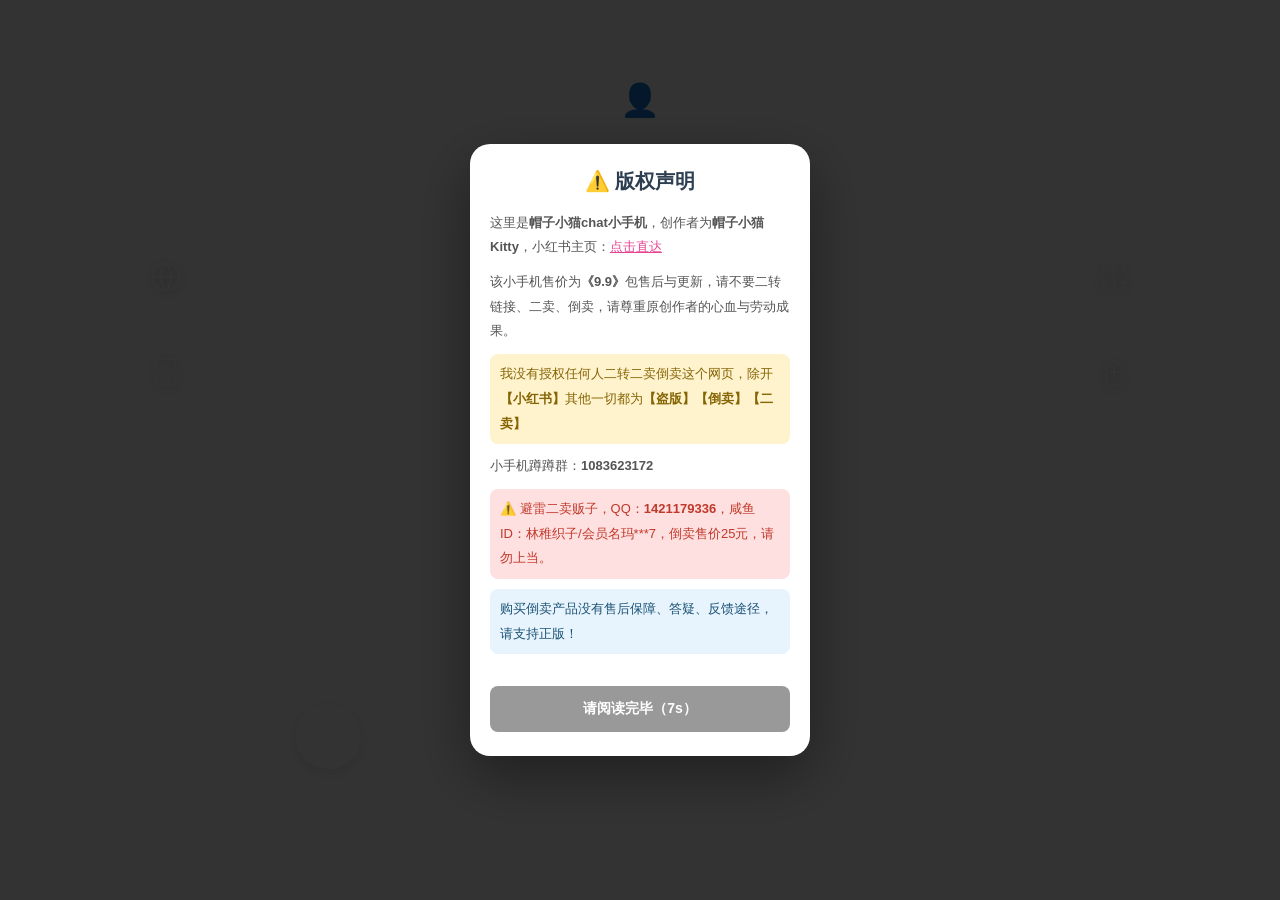
==== commit c039b526: "Add files via upload" ====
--- a/index.html
+++ b/index.html
@@ -61,6 +61,8 @@
 </head>
 <body>
 
+
+    
     <svg width="0" height="0" style="position: absolute;">
     <defs>
         <!-- 爱心渐变 -->
@@ -1778,7 +1780,7 @@
     </svg>
 </button>
 
-<button class="emoji-btn" onclick="openOfflineMode()" title="线下约会">
+<button class="emoji-btn" onclick="enterOfflineMode()" title="线下约会">
     <svg width="24" height="24" viewBox="0 0 24 24" fill="none" stroke="#333" stroke-width="1.5" stroke-linecap="round" stroke-linejoin="round">
         <path d="M18 8h1a4 4 0 0 1 0 8h-1"></path>
         <path d="M2 8h16v9a4 4 0 0 1-4 4H6a4 4 0 0 1-4-4V8z"></path>
@@ -1791,43 +1793,179 @@
 
 </div>
 
+
+
+
+<div id="invitationModal" style="display: none; position: absolute; top: 0; left: 0; width: 100%; height: 100%; background: rgba(0,0,0,0.4); z-index: 3000; justify-content: center; align-items: center; backdrop-filter: blur(3px);">
+        <div style="background: #ffffff; width: 75%; max-width: 320px; border-radius: 20px; padding: 24px; box-shadow: 0 10px 40px rgba(0,0,0,0.1); text-align: center; font-family: -apple-system, sans-serif;">
+            
+            <h3 style="margin: 0 0 16px 0; font-size: 16px; color: #333333; font-weight: 600; letter-spacing: 1px;">✉️ 发送见面邀请</h3>
+            
+            <textarea id="invitationInput" style="width: 100%; box-sizing: border-box; background: #F7F9FA; border: 1px solid #EFEFEF; border-radius: 12px; padding: 14px; font-size: 14px; color: #5D6D7E; outline: none; resize: none; text-align: center; line-height: 1.6; font-style: italic;" rows="3">我想和你出门约会。</textarea>
+            
+            <div style="display: flex; gap: 12px; margin-top: 24px;">
+                <button onclick="closeInvitationModal()" style="flex: 1; padding: 10px; border-radius: 10px; border: none; background: #F2F2F2; color: #888888; font-size: 14px; cursor: pointer; font-weight: 500;">取消</button>
+                <button onclick="sendInvitationAction()" style="flex: 1; padding: 10px; border-radius: 10px; border: none; background: #2C3E50; color: #ffffff; font-size: 14px; cursor: pointer; font-weight: 500;">发送</button>
+            </div>
+        </div>
+    </div>
+
+<div id="packingModal" style="display: none; position: absolute; top: 0; left: 0; width: 100%; height: 100%; background: rgba(0,0,0,0.4); z-index: 3001; justify-content: center; align-items: center; backdrop-filter: blur(3px);">
+        <div style="background: #ffffff; width: 80%; max-width: 340px; border-radius: 20px; padding: 24px; box-shadow: 0 10px 40px rgba(0,0,0,0.1); text-align: center; font-family: -apple-system, sans-serif;">
+            
+            <h3 style="margin: 0 0 8px 0; font-size: 17px; color: #333333; font-weight: 600;">👜 整理随身小包</h3>
+            <p style="margin: 0 0 20px 0; font-size: 12px; color: #888888;">挑几样放进包里吧（最多带 3 样）</p>
+            
+            <div id="packingGrid" style="display: grid; grid-template-columns: repeat(3, 1fr); gap: 12px; margin-bottom: 20px;">
+                <div class="pack-item" onclick="togglePackItem(this, '📸 拍立得')" style="background: #F7F9FA; border: 1.5px solid transparent; border-radius: 12px; padding: 16px 8px; cursor: pointer; transition: all 0.2s; display: flex; flex-direction: column; align-items: center; gap: 6px;">
+                    <span style="font-size: 24px;">📸</span>
+                    <span style="font-size: 11px; color: #5D6D7E;">拍立得</span>
+                </div>
+                <div class="pack-item" onclick="togglePackItem(this, '💄 口红')" style="background: #F7F9FA; border: 1.5px solid transparent; border-radius: 12px; padding: 16px 8px; cursor: pointer; transition: all 0.2s; display: flex; flex-direction: column; align-items: center; gap: 6px;">
+                    <span style="font-size: 24px;">💄</span>
+                    <span style="font-size: 11px; color: #5D6D7E;">口红</span>
+                </div>
+                <div class="pack-item" onclick="togglePackItem(this, '🍬 薄荷糖')" style="background: #F7F9FA; border: 1.5px solid transparent; border-radius: 12px; padding: 16px 8px; cursor: pointer; transition: all 0.2s; display: flex; flex-direction: column; align-items: center; gap: 6px;">
+                    <span style="font-size: 24px;">🍬</span>
+                    <span style="font-size: 11px; color: #5D6D7E;">薄荷糖</span>
+                </div>
+                <div class="pack-item" onclick="togglePackItem(this, '🧻 纸巾')" style="background: #F7F9FA; border: 1.5px solid transparent; border-radius: 12px; padding: 16px 8px; cursor: pointer; transition: all 0.2s; display: flex; flex-direction: column; align-items: center; gap: 6px;">
+                    <span style="font-size: 24px;">🧻</span>
+                    <span style="font-size: 11px; color: #5D6D7E;">纸巾</span>
+                </div>
+                <div class="pack-item" onclick="togglePackItem(this, '🎬 电影票')" style="background: #F7F9FA; border: 1.5px solid transparent; border-radius: 12px; padding: 16px 8px; cursor: pointer; transition: all 0.2s; display: flex; flex-direction: column; align-items: center; gap: 6px;">
+                    <span style="font-size: 24px;">🎬</span>
+                    <span style="font-size: 11px; color: #5D6D7E;">电影票</span>
+                </div>
+                <div class="pack-item" onclick="togglePackItem(this, '🎧 耳机')" style="background: #F7F9FA; border: 1.5px solid transparent; border-radius: 12px; padding: 16px 8px; cursor: pointer; transition: all 0.2s; display: flex; flex-direction: column; align-items: center; gap: 6px;">
+                    <span style="font-size: 24px;">🎧</span>
+                    <span style="font-size: 11px; color: #5D6D7E;">耳机</span>
+                </div>
+            </div>
+            
+<div style="display: flex; gap: 8px; margin-bottom: 20px; width: 100%; box-sizing: border-box;">
+                <input type="text" id="customPackInput" placeholder="自定义想带的物品..." style="flex: 1; min-width: 0; padding: 10px 14px; border: 1px solid #EFEFEF; border-radius: 10px; font-size: 13px; outline: none; background: #F7F9FA; color: #333; box-sizing: border-box;" onkeydown="if(event.key === 'Enter') addCustomPackItem()">
+                <button onclick="addCustomPackItem()" style="padding: 10px 16px; border: none; background: #EFEFEF; color: #5D6D7E; border-radius: 10px; font-size: 13px; cursor: pointer; font-weight: 500; white-space: nowrap; transition: background 0.2s;" onmouseover="this.style.background='#E5E7EB'" onmouseout="this.style.background='#EFEFEF'">添加</button>
+            </div>
+
+            <div style="font-size: 12px; color: #888; margin-bottom: 12px; text-align: left; padding-left: 4px;" id="packCounter">已选 0/3 件</div>
+            <div style="display: flex; gap: 12px;">
+                <button onclick="closePackingModal()" style="flex: 1; padding: 12px; border-radius: 10px; border: none; background: #F2F2F2; color: #888888; font-size: 14px; cursor: pointer; font-weight: 500;">先不去了</button>
+                <button onclick="packAndGo()" style="flex: 2; padding: 12px; border-radius: 10px; border: none; background: #2C3E50; color: #ffffff; font-size: 14px; cursor: pointer; font-weight: 500;">装包出发！</button>
+            </div>
+        </div>
+    </div>
+
+<div id="receivedInvitationModal" style="display: none; position: absolute; top: 0; left: 0; width: 100%; height: 100%; background: rgba(0,0,0,0.4); z-index: 3002; justify-content: center; align-items: center; backdrop-filter: blur(3px);">
+        <div style="background: #ffffff; width: 75%; max-width: 320px; border-radius: 20px; padding: 24px; box-shadow: 0 10px 40px rgba(0,0,0,0.1); text-align: center; font-family: -apple-system, sans-serif;">
+            
+            <h3 style="margin: 0 0 16px 0; font-size: 16px; color: #333333; font-weight: 600; letter-spacing: 1px;">💌 收到一封约会邀请</h3>
+            
+            <p id="receivedInviteText" style="margin: 0 0 24px 0; font-size: 14px; color: #5D6D7E; line-height: 1.6; font-style: italic; background: #F7F9FA; padding: 16px; border-radius: 12px; border: 1px solid #EFEFEF; word-break: break-word;"></p>
+            
+            <div style="display: flex; gap: 12px;">
+                <button onclick="declineAiInvitation()" style="flex: 1; padding: 10px; border-radius: 10px; border: none; background: #F2F2F2; color: #888888; font-size: 14px; cursor: pointer; font-weight: 500;">下次一定</button>
+                <button onclick="acceptAiInvitation()" style="flex: 1; padding: 10px; border-radius: 10px; border: none; background: #2C3E50; color: #ffffff; font-size: 14px; cursor: pointer; font-weight: 500;">欣然赴约</button>
+            </div>
+        </div>
+    </div>
+
 <div class="modal-overlay" id="offlineModeModal" style="display: none; z-index: 99999; background: #FAFAFA;">
     <div style="width: 100%; height: 100%; display: flex; flex-direction: column;">
         
-        <div style="display: flex; align-items: center; justify-content: space-between; padding: 15px 20px; background: rgba(255, 255, 255, 0.9); border-bottom: 1px solid rgba(0,0,0,0.05);">
-            <button onclick="closeOfflineMode()" style="border: none; background: none; cursor: pointer; display: flex; align-items: center;">
-                <svg viewBox="0 0 24 24" style="width: 24px; height: 24px; stroke: #333; stroke-width: 2.5; fill: none; stroke-linecap: round; stroke-linejoin: round;"><polyline points="15 18 9 12 15 6"></polyline></svg>
+   <div style="display: flex; align-items: center; justify-content: space-between; padding: 15px 20px; background: rgba(255, 255, 255, 0.9); border-bottom: 1px solid rgba(0,0,0,0.05);">
+            
+            <button onclick="endOfflineDate()" style="border: none; background: none; cursor: pointer; display: flex; align-items: center; color: #5D6D7E; font-size: 15px; font-weight: 600; transition: opacity 0.2s;" onmouseover="this.style.opacity='0.7'" onmouseout="this.style.opacity='1'">
+                <svg viewBox="0 0 24 24" style="width: 20px; height: 20px; stroke: currentColor; stroke-width: 2.5; fill: none; stroke-linecap: round; stroke-linejoin: round; margin-right: 4px;"><polyline points="15 18 9 12 15 6"></polyline></svg>
+                结束约会
             </button>
             
             <div id="offlineCharacterName" style="font-size: 16px; font-weight: 500; color: #333; letter-spacing: 1px;">角色名</div>
             
             <div style="display: flex; gap: 15px; align-items: center;">
-                <button style="border: none; background: none; color: #555; font-size: 14px; cursor: pointer;" onclick="closeOfflineMode('save')">结束约会</button>
-                <button style="border: none; background: none; font-size: 18px; cursor: pointer;"onclick="toggleOfflineSettings()">⚙️</button>
-            </div>
-        </div>
+                <button style="border: none; background: none; font-size: 18px; cursor: pointer;" onclick="toggleOfflineSettings()">⚙️</button>
+            </div>
+        </div>
+
+<div id="offlineOpeningPanel" style="background: #fff; border-bottom: 1px solid #eee; flex-shrink: 0; width: 100%; box-sizing: border-box;">
+            <div onclick="toggleOpeningPanel()" style="padding: 10px 15px; font-size: 13px; color: #666; cursor: pointer; display: flex; justify-content: space-between; align-items: center; background: #fafafa;">
+                <span>🎬 设定开场背景</span>
+                <span id="openingToggleIcon">▼</span>
+            </div>
+            
+            <div id="openingContentArea" style="display: none; padding: 15px; flex-direction: column; gap: 10px; box-sizing: border-box;">
+                <div style="display: flex; gap: 8px; width: 100%;">
+                    <button id="openingTab1" onclick="switchOpeningTab(1)" style="flex: 1; padding: 6px; font-size: 12px; border: 1px solid #333; background: #333; color: #fff; border-radius: 4px; cursor: pointer; box-sizing: border-box;">场景一</button>
+                    <button id="openingTab2" onclick="switchOpeningTab(2)" style="flex: 1; padding: 6px; font-size: 12px; border: 1px solid #ccc; background: #fff; color: #666; border-radius: 4px; cursor: pointer; box-sizing: border-box;">场景二</button>
+                    <button id="openingTab3" onclick="switchOpeningTab(3)" style="flex: 1; padding: 6px; font-size: 12px; border: 1px solid #ccc; background: #fff; color: #666; border-radius: 4px; cursor: pointer; box-sizing: border-box;">场景三</button>
+                </div>
+                
+                <textarea id="openingInput" rows="3" style="width: 100%; box-sizing: border-box; padding: 8px; font-size: 13px; border: 1px solid #eee; border-radius: 6px; outline: none; resize: none;" placeholder="例如：我们并肩走在海边，海风吹拂着头发..."></textarea>
+                
+                <div style="display: flex; gap: 10px; width: 100%;">
+                    <button onclick="saveOpeningBg()" style="flex: 1; padding: 8px; font-size: 13px; background: #f5f5f5; color: #333; border: none; border-radius: 6px; cursor: pointer; box-sizing: border-box;">保存</button>
+                    <button onclick="useOpeningBg()" style="flex: 1; padding: 8px; font-size: 13px; background: #333; color: #fff; border: none; border-radius: 6px; cursor: pointer; box-sizing: border-box;">使用</button>
+                </div>
+            </div>
+        </div>
+
 
         <div id="offlineChatArea" style="flex: 1; overflow-y: auto; padding: 20px;"></div>
 
-        <div style="padding: 10px 15px 30px 15px; background: transparent;">
-            <div style="display: flex; align-items: center; background: #fff; border-radius: 30px; padding: 6px 16px; box-shadow: 0 4px 20px rgba(0,0,0,0.06); border: 1px solid rgba(0,0,0,0.03);">
-                <textarea id="offlineInput" placeholder="写下动作或想说的话..." style="flex: 1; border: none; outline: none; resize: none; background: transparent; padding: 10px 0; font-size: 15px; max-height: 80px; color: #333;" rows="1"></textarea>
-                
-                <div style="display: flex; gap: 12px; margin-left: 10px; align-items: center;">
-                    <button onclick="alert('准备接收线下消息')" style="background: transparent; border: none; cursor: pointer; display: flex; align-items: center; padding: 0;">
-                        <svg width="24" height="24" viewBox="0 0 24 24" fill="none" stroke="#333" stroke-width="1.5" stroke-linecap="round" stroke-linejoin="round">
-                            <path d="M21 11.5a8.38 8.38 0 0 1-.9 3.8 8.5 8.5 0 0 1-7.6 4.7 8.38 8.38 0 0 1-3.8-.9L3 21l1.9-5.7a8.38 8.38 0 0 1-.9-3.8 8.5 8.5 0 0 1 4.7-7.6 8.38 8.38 0 0 1 3.8-.9h.5a8.48 8.48 0 0 1 8 8v.5z"></path>
-                        </svg>
-                    </button>
-                    <button onclick="alert('准备发送线下消息')" style="background: transparent; border: none; cursor: pointer; display: flex; align-items: center; padding: 0;">
-                        <svg width="24" height="24" viewBox="0 0 24 24" fill="none" stroke="#333" stroke-width="1.5" stroke-linecap="round" stroke-linejoin="round" style="transform: rotate(45deg);">
-                            <line x1="22" y1="2" x2="11" y2="13"></line>
-                            <polygon points="22 2 15 22 11 13 2 9 22 2"></polygon>
-                        </svg>
-                    </button>
-                </div>
-            </div>
-        </div>
+<div style="padding: 10px 15px 30px 15px; background: transparent;">
+    <div style="display: flex; align-items: center; background: #fff; border-radius: 30px; padding: 6px 16px; box-shadow: 0 4px 20px rgba(0,0,0,0.06); border: 1px solid rgba(0,0,0,0.03);">
+        
+
+<button onclick="openOfflineBag()" style="background: transparent; border: none; cursor: pointer; display: flex; align-items: center; padding: 0; margin-right: 12px; transition: opacity 0.2s;">
+            <svg width="22" height="22" viewBox="0 0 24 24" fill="none" stroke="#5D6D7E" stroke-width="1.8" stroke-linecap="round" stroke-linejoin="round">
+                <path d="M6 2L3 6v14a2 2 0 0 0 2 2h14a2 2 0 0 0 2-2V6l-3-4z"></path>
+                <line x1="3" y1="6" x2="21" y2="6"></line>
+                <path d="M16 10a4 4 0 0 1-8 0"></path>
+            </svg>
+        </button>
+
+        <textarea id="offlineInput" placeholder="写下动作或想说的话..." style="flex: 1; border: none; outline: none; resize: none; background: transparent; padding: 10px 0; font-size: 15px; max-height: 80px; color: #333;" rows="1"
+        onkeydown="if(event.key === 'Enter' && !event.shiftKey) { event.preventDefault(); sendOfflineMessage(); }"></textarea>
+        
+        <div style="display: flex; gap: 12px; margin-left: 10px; align-items: center;">
+            <button onclick="receiveOfflineAIReply('【用户示意：请你主动开启话题或进行下一步动作】')" style="background: transparent; border: none; cursor: pointer; display: flex; align-items: center; padding: 0;">
+                <svg width="24" height="24" viewBox="0 0 24 24" fill="none" stroke="#333" stroke-width="1.5" stroke-linecap="round" stroke-linejoin="round">
+                    <path d="M21 11.5a8.38 8.38 0 0 1-.9 3.8 8.5 8.5 0 0 1-7.6 4.7 8.38 8.38 0 0 1-3.8-.9L3 21l1.9-5.7a8.38 8.38 0 0 1-.9-3.8 8.5 8.5 0 0 1 4.7-7.6 8.38 8.38 0 0 1 3.8-.9h.5a8.48 8.48 0 0 1 8 8v.5z"></path>
+                </svg>
+            </button>
+            <button onclick="sendOfflineMessage()" style="background: transparent; border: none; cursor: pointer; display: flex; align-items: center; padding: 0;">
+                <svg width="24" height="24" viewBox="0 0 24 24" fill="none" stroke="#333" stroke-width="1.5" stroke-linecap="round" stroke-linejoin="round" style="transform: rotate(45deg);">
+                    <line x1="22" y1="2" x2="11" y2="13"></line>
+                    <polygon points="22 2 15 22 11 13 2 9 22 2"></polygon>
+                </svg>
+            </button>
+        </div>
+    </div>
+</div>
+
+<div id="offlineBagModal" style="display: none; position: fixed; bottom: 0; left: 0; width: 100%; height: 100%; background: rgba(0,0,0,0.3); z-index: 9999; flex-direction: column; justify-content: flex-end; backdrop-filter: blur(2px);">
+    
+    <div style="background: rgba(255,255,255,0.92); backdrop-filter: blur(15px); width: 100%; height: 45vh; border-radius: 24px 24px 0 0; display: flex; flex-direction: column; padding: 20px 25px; box-sizing: border-box; box-shadow: 0 -10px 40px rgba(0,0,0,0.08);">
+        
+        <div style="width: 40px; height: 4px; background: #E0E0E0; border-radius: 2px; margin: 0 auto 20px auto;"></div>
+        
+        <div style="display: flex; gap: 25px; border-bottom: 1px solid #F0F0F0; padding-bottom: 12px; margin-bottom: 20px;">
+            <span id="tabMyBag" onclick="switchBagTab('my')" style="font-size: 16px; font-weight: 600; color: #2C3E50; cursor: pointer; transition: color 0.3s;">我的背包</span>
+            <span id="tabTaBag" onclick="switchBagTab('ta')" style="font-size: 16px; font-weight: 600; color: #BDC3C7; cursor: pointer; transition: color 0.3s;">TA的口袋</span>
+            <span onclick="closeOfflineBag()" style="margin-left: auto; color: #999; cursor: pointer; font-size: 18px;">✕</span>
+        </div>
+
+        <div id="myBagContent" style="flex: 1; overflow-y: auto; display: flex; flex-wrap: wrap; gap: 12px; align-content: flex-start;">
+            <div onclick="useOfflineItem('拍立得相机')" style="background: #F4F6F7; padding: 10px 18px; border-radius: 20px; font-size: 13px; color: #5D6D7E; cursor: pointer; border: 1px solid #EAECEE;">📷 拍立得相机</div>
+            <div onclick="useOfflineItem('温热的拿铁')" style="background: #F4F6F7; padding: 10px 18px; border-radius: 20px; font-size: 13px; color: #5D6D7E; cursor: pointer; border: 1px solid #EAECEE;">☕️ 温热的拿铁</div>
+            <div onclick="useOfflineItem('你的外套')" style="background: #F4F6F7; padding: 10px 18px; border-radius: 20px; font-size: 13px; color: #5D6D7E; cursor: pointer; border: 1px solid #EAECEE;">🧥 你的外套</div>
+        </div>
+        
+        <div id="taBagContent" style="flex: 1; overflow-y: auto; display: none; flex-wrap: wrap; gap: 12px; align-content: flex-start;">
+            <div style="width: 100%; text-align: center; color: #BDC3C7; font-size: 13px; margin-top: 30px; font-style: italic; letter-spacing: 1px;">（TA 的口袋里似乎藏着些什么...）</div>
+        </div>
+    </div>
+</div>
 
     </div>
 
@@ -1848,6 +1986,15 @@
                         <input type="number" id="memoryLengthVal" value="50" style="width: 50px; border: 1px solid #eee; border-radius: 6px; padding: 4px; text-align: center; outline: none;">
                     </div>
                     <div class="setting-tips">💡 提示：每一个气泡算作一条消息</div>
+
+                    <div class="setting-group" style="margin-top: 15px;">
+    <div class="setting-title">时间感知</div>
+    <label style="display: flex; align-items: center; gap: 8px; cursor: pointer;">
+        <input type="checkbox" id="timePerceptionToggle" style="accent-color: #333; width: 15px; height: 15px;">
+        <span style="font-size: 13px; color: #555;">同步本地真实时间</span>
+    </label>
+    <div class="setting-tips">💡 关闭时AI将自动识别人设或世界书里的时代背景</div>
+</div>
                     
            <div class="setting-group">
     <div class="setting-title" style="margin-top: 15px;">世界书关联</div>
@@ -1878,41 +2025,93 @@
     <audio id="offlineBgmAudio" loop></audio>
 </div>
 
-<div id="addCustomBgmModal" style="display: none; position: fixed; top: 0; left: 0; width: 100%; height: 100%; background: rgba(0,0,0,0.4); backdrop-filter: blur(4px); z-index: 100005; align-items: center; justify-content: center;">
-    <div style="background: #fff; width: 80%; max-width: 320px; border-radius: 16px; padding: 24px; box-shadow: 0 10px 30px rgba(0,0,0,0.1); display: flex; flex-direction: column; gap: 16px;">
+<div id="addCustomBgmModal" style="display: none; position: absolute; top: 0; left: 0; width: 100%; height: 100%; background: rgba(0,0,0,0.4); backdrop-filter: blur(4px); z-index: 100005; align-items: center; justify-content: center;">
+    
+    <div style="background: #fff; width: 85%; max-width: 280px; box-sizing: border-box; border-radius: 16px; padding: 24px; box-shadow: 0 10px 30px rgba(0,0,0,0.1); display: flex; flex-direction: column; gap: 16px;">
         <div style="font-size: 16px; font-weight: 600; color: #333; text-align: center;">添加专属氛围</div>
         
-        <div style="display: flex; gap: 10px;">
-            <input type="text" id="customBgmIcon" placeholder="图标(如🎵)" maxlength="2" style="width: 60px; text-align: center; padding: 10px; border: 1px solid #eee; border-radius: 8px; outline: none; font-size: 14px;">
-            <input type="text" id="customBgmName" placeholder="名称(如 卧室)" maxlength="10" style="flex: 1; padding: 10px; border: 1px solid #eee; border-radius: 8px; outline: none; font-size: 14px;">
-        </div>
-        
-        <label style="display: flex; align-items: center; justify-content: center; padding: 12px; border: 1px dashed #ccc; border-radius: 8px; cursor: pointer; color: #666; font-size: 13px;">
+        <div style="display: flex; gap: 10px; width: 100%;">
+            <input type="text" id="customBgmIcon" placeholder="图标" maxlength="2" style="width: 50px; flex-shrink: 0; box-sizing: border-box; text-align: center; padding: 10px; border: 1px solid #eee; border-radius: 8px; outline: none; font-size: 14px;">
+            <input type="text" id="customBgmName" placeholder="名称(如 卧室)" maxlength="10" style="flex: 1; width: 100%; box-sizing: border-box; padding: 10px; border: 1px solid #eee; border-radius: 8px; outline: none; font-size: 14px;">
+        </div>
+        
+        <label style="display: flex; align-items: center; justify-content: center; padding: 12px; box-sizing: border-box; width: 100%; border: 1px dashed #ccc; border-radius: 8px; cursor: pointer; color: #666; font-size: 13px; overflow: hidden;">
             <input type="file" id="customBgmFile" accept="audio/*" style="display: none;" onchange="document.getElementById('fileNameDisplay').innerText = this.files[0]?.name || '点击选择音频文件'">
-            <span id="fileNameDisplay">点击选择音频文件</span>
+            <span id="fileNameDisplay" style="overflow: hidden; text-overflow: ellipsis; white-space: nowrap;">点击选择音频文件</span>
         </label>
         
-        <div style="display: flex; gap: 10px; margin-top: 8px;">
-            <button onclick="closeAddBgmModal()" style="flex: 1; padding: 10px; background: #f5f5f5; color: #555; border: none; border-radius: 8px; cursor: pointer; font-weight: 500;">取消</button>
-            <button onclick="saveCustomBgm()" style="flex: 1; padding: 10px; background: #333; color: #fff; border: none; border-radius: 8px; cursor: pointer; font-weight: 500;">保存</button>
-        </div>
-    </div>
-</div>
-
-                <div class="setting-group">
-                    <div class="setting-title">全局 CSS 自定义</div>
-                 <textarea class="setting-textarea" style="font-family: monospace; font-size: 12px; background: #ffffff; color: #333; border: 1px solid #eee;" rows="5">
-/* 修改约会页面背景色 */
-.offline-mode-container {
-    background-color: #FAFAFA; 
+        <div style="display: flex; gap: 10px; margin-top: 8px; width: 100%;">
+            <button onclick="closeAddBgmModal()" style="flex: 1; padding: 10px; box-sizing: border-box; background: #f5f5f5; color: #555; border: none; border-radius: 8px; cursor: pointer; font-weight: 500;">取消</button>
+            <button onclick="saveCustomBgm()" style="flex: 1; padding: 10px; box-sizing: border-box; background: #333; color: #fff; border: none; border-radius: 8px; cursor: pointer; font-weight: 500;">保存</button>
+        </div>
+    </div>
+</div>
+
+<div class="setting-group">
+    <div class="setting-title">全局 CSS 自定义</div>
+<textarea id="offlineCssInput" class="setting-textarea" style="font-family: monospace; font-size: 12px; background: #ffffff; color: #333; border: 1px solid #eee;" rows="10">
+/* 1. 基础设置：小手机背景与小说字体基调 */
+.offline-chat-container {
+    background-color: #FAFAFA;
+    color: #2C3E50;
+    font-family: 'Palatino Linotype', 'Book Antiqua', 'Songti SC', 'SimSun', serif;
+    padding: 20px;
+    line-height: 1.8;
+    font-size: 16px;
 }
-/* 对方对话气泡 */
-.bubble-npc {
-    background: rgba(255,255,255,0.9);
-}</textarea>
-
-    
-</div></div> </div> </div></div>
+
+/* 2. 旁白与动作描述 */
+.narrative {
+    text-indent: 2em;
+    color: #5D6D7E;
+    margin-bottom: 20px;
+    text-align: justify;
+    font-style: italic;
+}
+
+/* 3. 对话容器与人物名称 */
+.dialogue-section {
+    margin-bottom: 24px;
+}
+.character-name {
+    font-family: -apple-system, BlinkMacSystemFont, "Segoe UI", sans-serif;
+    font-weight: 600;
+    font-size: 13px;
+    color: #888888;
+    margin-bottom: 6px;
+    display: block;
+    margin-left: 2px;
+}
+
+/* 4. 正常的实线对话卡片 */
+.dialogue-content {
+    background-color: #FFFFFF;
+    border: 1px solid #EAEAEA; 
+    box-shadow: 0 2px 10px rgba(0,0,0,0.02);
+    padding: 12px 16px;
+    border-radius: 8px; 
+    margin: 0;
+    color: #333333;
+}
+
+/* 5. 无标签云朵OS */
+.thought-cloud {
+    background-color: #F7F9FA;
+    border-radius: 20px; 
+    border: 1px solid #EFEFEF; 
+    box-shadow: 0 1px 4px rgba(0,0,0,0.02);
+    padding: 12px 18px; 
+    margin: 0 10px; 
+    color: #888888; 
+    font-style: italic; 
+    font-size: 15px; 
+    text-align: center;
+}
+</textarea>
+</div>
+
+
+</div> </div> </div></div>
 
 
 <!-- 表情包面板 -->
@@ -6065,9 +6264,103 @@
   if ('serviceWorker' in navigator) {
     navigator.serviceWorker.register('./sw.js');
   }
+
 </script>
 
-
+<script>
+// 🔐 版权保护：每日启动公告
+function showDailyCopyrightNotice() {
+    const today = new Date().toDateString();
+    const lastNoticeDate = localStorage.getItem('lastCopyrightNoticeDate');
+    
+    if (lastNoticeDate === today) {
+        return;
+    }
+    
+    const modal = document.createElement('div');
+    modal.style.cssText = `
+        position: fixed;
+        top: 0;
+        left: 0;
+        width: 100%;
+        height: 100%;
+        background: rgba(0, 0, 0, 0.8);
+        display: flex;
+        align-items: center;
+        justify-content: center;
+        z-index: 999999;
+    `;
+    
+    const content = document.createElement('div');
+    content.style.cssText = `
+        background: #fff;
+        border-radius: 20px;
+        padding: 24px 20px;
+        text-align: center;
+        box-shadow: 0 20px 60px rgba(0, 0, 0, 0.4);
+        max-width: 92%;
+        width: 340px;
+        max-height: 85vh;
+        overflow-y: auto;
+        -webkit-overflow-scrolling: touch;
+    `;
+    
+    const title = document.createElement('div');
+    title.style.cssText = "font-size: 20px; font-weight: 700; color: #2C3E50; margin-bottom: 16px;";
+    title.innerText = "⚠️ 版权声明";
+    
+      const text = document.createElement('div');
+    text.style.cssText = "font-size: 13px; color: #555; margin-bottom: 24px; line-height: 1.9; text-align: left;";
+    text.innerHTML = `
+   
+        <p style="margin: 0 0 10px 0;">这里是<b>帽子小猫chat小手机</b>，创作者为<b>帽子小猫Kitty</b>，小红书主页：<a href="https://xhslink.com/m/13BdV2yEydv" target="_blank" style="color: #e84393;">点击直达</a></p>
+        <p style="margin: 0 0 10px 0;">该小手机售价为<b>《9.9》</b>包售后与更新，请不要二转链接、二卖、倒卖，请尊重原创作者的心血与劳动成果。</p>
+        <p style="margin: 0 0 10px 0; background: #fff3cd; padding: 8px 10px; border-radius: 8px; color: #856404;">我没有授权任何人二转二卖倒卖这个网页，除开<b>【小红书】</b>其他一切都为<b>【盗版】【倒卖】【二卖】</b></p>
+        <p style="margin: 0 0 10px 0;">小手机蹲蹲群：<b>1083623172</b></p>
+        <p style="margin: 0 0 10px 0; background: #ffe0e0; padding: 8px 10px; border-radius: 8px; color: #c0392b;">⚠️ 避雷二卖贩子，QQ：<b>1421179336</b>，咸鱼ID：林稚织子/会员名玛***7，倒卖售价25元，请勿上当。</p>
+        <p style="margin: 0; background: #e8f4fd; padding: 8px 10px; border-radius: 8px; color: #1a5276;">购买倒卖产品没有售后保障、答疑、反馈途径，请支持正版！</p>
+    `;
+
+    // 倒计时8秒才能关闭
+    let countdown = 8;
+    const button = document.createElement('button');
+    button.style.cssText = `width: 100%; padding: 14px; background: #999; border: none; border-radius: 8px; font-size: 14px; color: #fff; font-weight: 600; cursor: not-allowed; transition: all 0.2s; margin-top: 8px;`;
+    button.innerText = `请阅读完毕（${countdown}s）`;
+    button.disabled = true;
+
+    const timer = setInterval(() => {
+        countdown--;
+        if (countdown > 0) {
+            button.innerText = `请阅读完毕（${countdown}s）`;
+        } else {
+            clearInterval(timer);
+            button.innerText = "我已阅读并同意";
+            button.disabled = false;
+            button.style.background = '#2C3E50';
+            button.style.cursor = 'pointer';
+            button.onmouseover = () => { button.style.background = '#1a2534'; };
+            button.onmouseout = () => { button.style.background = '#2C3E50'; };
+        }
+    }, 1000);
+
+    button.onclick = () => {
+        if (!button.disabled) {
+            localStorage.setItem('lastCopyrightNoticeDate', today);
+            modal.remove();
+        }
+    };
+    
+    content.appendChild(title);
+    content.appendChild(text);
+    content.appendChild(button);
+    modal.appendChild(content);
+    document.body.appendChild(modal);
+}
+
+window.addEventListener('load', () => {
+    showDailyCopyrightNotice();
+});
+</script>
 
 </body>
 </html>
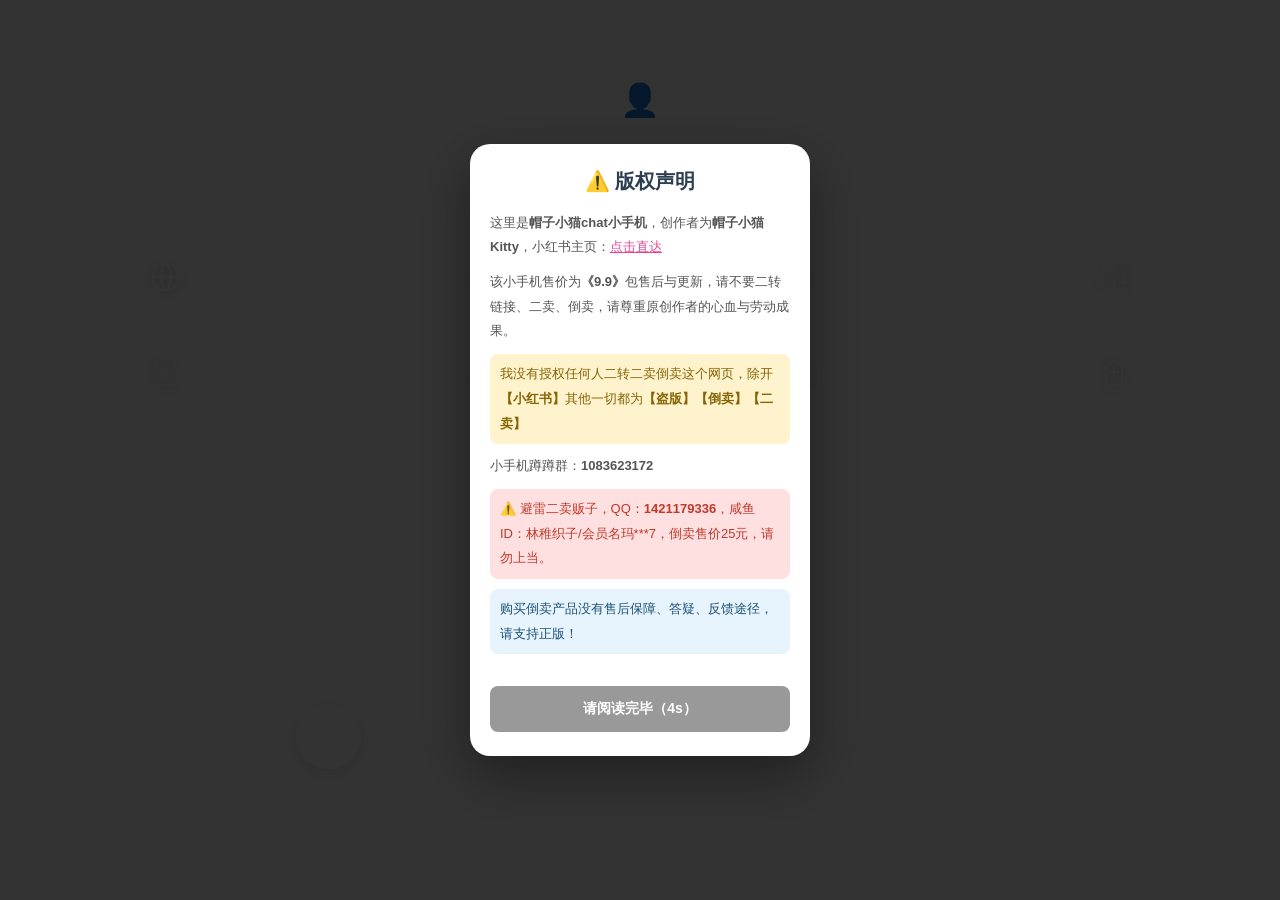
==== commit 39a9f0fc: "Add files via upload" ====
--- a/index.html
+++ b/index.html
@@ -407,6 +407,8 @@
                     <input type="text" id="imageApiModel" class="ins-input" placeholder="dall-e-3 或 flux-schnell">
                 </div>
 
+
+
                 <!-- 拉取按钮 -->
                 <button class="ins-line-btn ins-btn-blue-line" onclick="getImageModels()" style="width: 100%; margin-top: 5px; margin-bottom: 10px;">
                     📡 点击获取AI生图模型列表
@@ -1569,7 +1571,7 @@
             </div>
     </div>
 
-    <button class="add-btn" id="memoryFloatingBtn" onclick="handleMemoryFloatClick()">+</button>
+   <button id="memoryFloatingBtn" class="floating-action-btn" onclick="handleMemoryFloatClick()">+</button>
 </div>
 
 <div class="modal-overlay" id="editArchiveModal" onclick="closeEditArchiveModal(event)">
@@ -6321,8 +6323,8 @@
         <p style="margin: 0; background: #e8f4fd; padding: 8px 10px; border-radius: 8px; color: #1a5276;">购买倒卖产品没有售后保障、答疑、反馈途径，请支持正版！</p>
     `;
 
-    // 倒计时8秒才能关闭
-    let countdown = 8;
+    // 倒计时5秒才能关闭
+    let countdown = 5;
     const button = document.createElement('button');
     button.style.cssText = `width: 100%; padding: 14px; background: #999; border: none; border-radius: 8px; font-size: 14px; color: #fff; font-weight: 600; cursor: not-allowed; transition: all 0.2s; margin-top: 8px;`;
     button.innerText = `请阅读完毕（${countdown}s）`;
--- a/style.css
+++ b/style.css
@@ -16071,4 +16071,17 @@
 .bgm-icon-btn.active {
     border-color: #333;
     background: #f5f5f5;
+}
+
+/*线下模式结束*/
+
+.floating-action-btn {
+    position: fixed;
+    bottom: 20px;
+    right: 20px;
+    width: 50px;
+    height: 50px;
+    border-radius: 50%;
+    /* 其他阴影、字体居中等样式 */
+    z-index: 1000;
 }
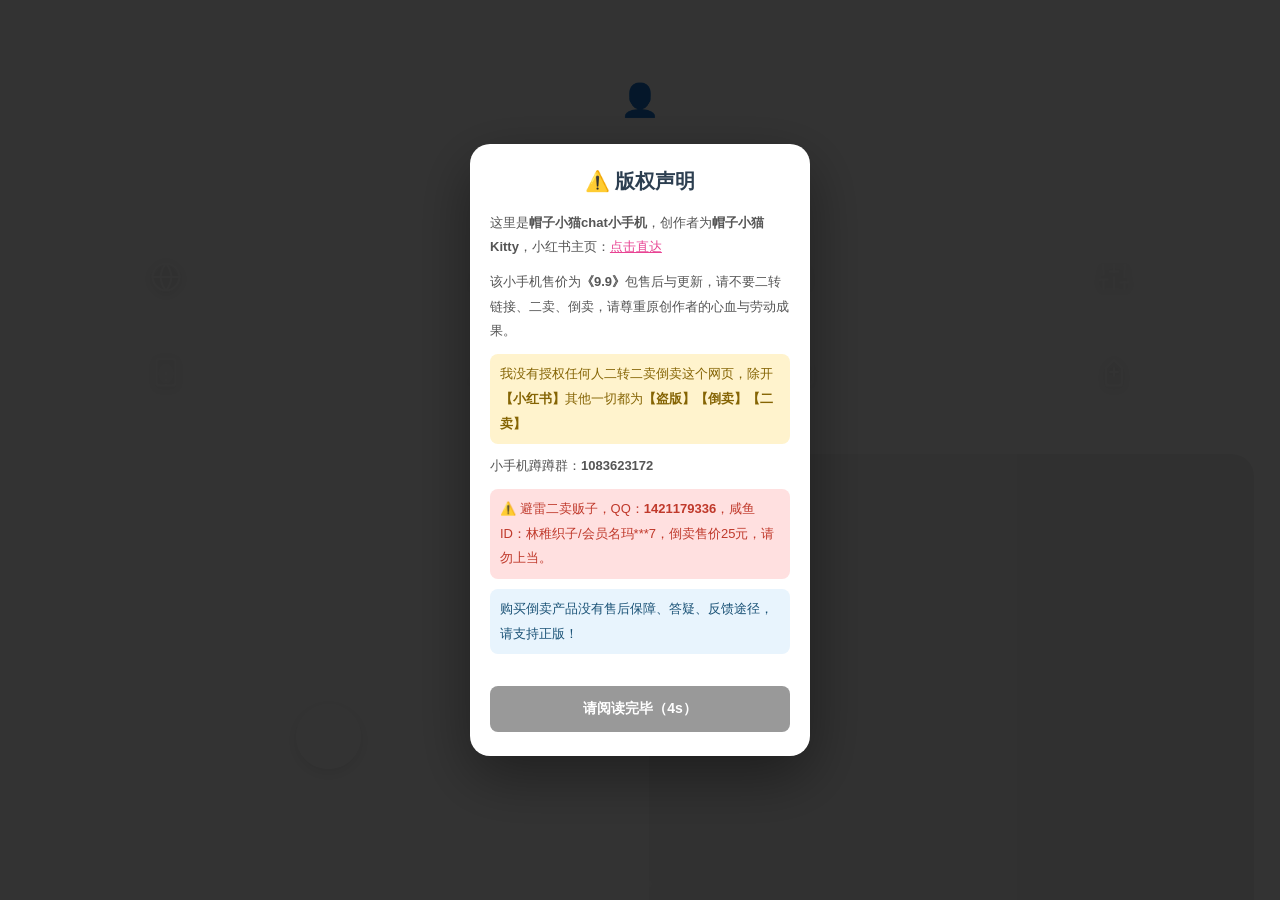
==== commit 4098f8d1: "Add files via upload" ====
--- a/index.html
+++ b/index.html
@@ -75,6 +75,8 @@
 </svg>
 
     <div class="phone-screen">
+        <!-- 滑动容器开始 -->
+<div class="screen-slider" id="screenSlider">
         <!-- 主屏幕 -->
         <div class="main-screen" id="mainScreen">
             <div class="user-info" onclick="openEditModal()">
@@ -192,31 +194,157 @@
 
         </div>
 
-        <!-- 壁纸设置页面 -->
-     <div class="wallpaper-screen" id="wallpaperScreen">
+                <!-- 第二屏幕 -->
+        <div class="second-screen" id="secondScreen">
+            <!-- 第一行：拍立得 + 2x2图标 -->
+            <div class="s2-row-layout">
+                <!-- 左侧拍立得组件 -->
+                <div class="s2-widget s2-polaroid" id="polaroidLeft" onclick="openPolaroidEditor('left')">
+                    <div class="s2-tape"></div>
+                    <div class="s2-polaroid-img-wrap">
+                        <img id="polaroidLeftImg" src="" alt="" style="display:none;">
+                        <div class="s2-polaroid-placeholder" id="polaroidLeftPlaceholder">
+                            <svg viewBox="0 0 24 24" width="24" height="24" fill="none" stroke="#ccc" stroke-width="1.5"><rect x="3" y="3" width="18" height="18" rx="2"/><circle cx="8.5" cy="8.5" r="1.5"/><polyline points="21 15 16 10 5 21"/></svg>
+                        </div>
+                    </div>
+                   <div class="s2-polaroid-text" id="polaroidLeftText">点击编辑</div>
+<div class="s2-polaroid-sub" id="polaroidLeftSub">添加描述</div>
+<div class="s2-polaroid-label" id="polaroidLeftLabel">Top Widgets⁺</div>
+                </div>
+
+                <!-- 右侧2x2图标网格 -->
+                            <div class="s2-app-grid">
+                  <a href="doss.html" style="text-decoration: none; color: inherit;">
+    <div class="s2-app-item">
+        <div class="s2-app-icon-box" id="icon-s2app0">
+            <svg viewBox="0 0 24 24"><path d="M9 18V5l12-2v13"/><circle cx="6" cy="18" r="3"/><circle cx="18" cy="16" r="3"/></svg>
+        </div>
+        <span class="s2-app-name">DOSS不聘</span>
+    </div>
+</a>
+                    <div class="s2-app-item" onclick="alert('暂未开放')">
+                        <div class="s2-app-icon-box" id="icon-s2app1">
+                            <svg viewBox="0 0 24 24"><rect x="2" y="3" width="20" height="14" rx="2"/><line x1="8" y1="21" x2="16" y2="21"/><line x1="12" y1="17" x2="12" y2="21"/></svg>
+                        </div>
+                        <span class="s2-app-name">监控</span>
+                    </div>
+                    <div class="s2-app-item" onclick="alert('暂未开放')">
+                        <div class="s2-app-icon-box" id="icon-s2app2">
+                            <svg viewBox="0 0 24 24"><path d="M22 16.92v3a2 2 0 0 1-2.18 2 19.79 19.79 0 0 1-8.63-3.07 19.5 19.5 0 0 1-6-6A19.79 19.79 0 0 1 2.12 4.18 2 2 0 0 1 4.11 2h3a2 2 0 0 1 2 1.72c.13.81.36 1.6.68 2.34a2 2 0 0 1-.45 2.11L8.09 9.91a16 16 0 0 0 6 6l1.74-1.25a2 2 0 0 1 2.11-.45c.74.32 1.53.55 2.34.68A2 2 0 0 1 22 16.92z"/></svg>
+                        </div>
+                        <span class="s2-app-name">恋爱手册</span>
+                    </div>
+                    <div class="s2-app-item" onclick="alert('暂未开放')">
+                        <div class="s2-app-icon-box" id="icon-s2app3">
+                            <svg viewBox="0 0 24 24"><path d="M14 2H6a2 2 0 0 0-2 2v16a2 2 0 0 0 2 2h12a2 2 0 0 0 2-2V8z"/><polyline points="14 2 14 8 20 8"/><line x1="16" y1="13" x2="8" y2="13"/><line x1="16" y1="17" x2="8" y2="17"/></svg>
+                        </div>
+                        <span class="s2-app-name">论坛</span>
+                    </div>
+                </div>
+            </div>
+
+            <!-- 中间三连拍立得 -->
+            <div class="s2-triple-polaroid" onclick="openTriplePolaroidEditor()">
+                <div class="s2-stack s2-stack-left">
+                    <img id="tripleLeftImg" src="" alt="" style="display:none;">
+                    <div class="s2-stack-placeholder" id="tripleLeftPlaceholder">
+                        <svg viewBox="0 0 24 24" width="20" height="20" fill="none" stroke="#ccc" stroke-width="1.5"><rect x="3" y="3" width="18" height="18" rx="2"/><circle cx="8.5" cy="8.5" r="1.5"/><polyline points="21 15 16 10 5 21"/></svg>
+                    </div>
+                </div>
+                <div class="s2-stack s2-stack-center">
+                    <img id="tripleCenterImg" src="" alt="" style="display:none;">
+                    <div class="s2-stack-placeholder" id="tripleCenterPlaceholder">
+                        <svg viewBox="0 0 24 24" width="24" height="24" fill="none" stroke="#ccc" stroke-width="1.5"><rect x="3" y="3" width="18" height="18" rx="2"/><circle cx="8.5" cy="8.5" r="1.5"/><polyline points="21 15 16 10 5 21"/></svg>
+                    </div>
+                </div>
+                <div class="s2-stack s2-stack-right">
+                    <img id="tripleRightImg" src="" alt="" style="display:none;">
+                    <div class="s2-stack-placeholder" id="tripleRightPlaceholder">
+                        <svg viewBox="0 0 24 24" width="20" height="20" fill="none" stroke="#ccc" stroke-width="1.5"><rect x="3" y="3" width="18" height="18" rx="2"/><circle cx="8.5" cy="8.5" r="1.5"/><polyline points="21 15 16 10 5 21"/></svg>
+                    </div>
+                </div>
+    
+
+            </div>
+
+            <!-- 第三行：2x2图标 + 拍立得 -->
+            <div class="s2-row-layout">
+
+
+                <!-- 左侧2x2图标网格 -->
+                              <div class="s2-app-grid">
+                    <div class="s2-app-item" onclick="alert('暂未开放')">
+                        <div class="s2-app-icon-box" id="icon-s2app4">
+                            <svg viewBox="0 0 24 24"><circle cx="12" cy="12" r="10"/><polyline points="12 6 12 12 16 14"/></svg>
+                        </div>
+                        <span class="s2-app-name">番茄钟</span>
+                    </div>
+                    <div class="s2-app-item" onclick="alert('暂未开放')">
+                        <div class="s2-app-icon-box" id="icon-s2app5">
+                            <svg viewBox="0 0 24 24"><circle cx="11" cy="11" r="8"/><line x1="21" y1="21" x2="16.65" y2="16.65"/></svg>
+                        </div>
+                        <span class="s2-app-name">小游戏</span>
+                    </div>
+                    <div class="s2-app-item" onclick="alert('暂未开放')">
+                        <div class="s2-app-icon-box" id="icon-s2app6">
+                            <svg viewBox="0 0 24 24"><path d="M4 4h16c1.1 0 2 .9 2 2v12c0 1.1-.9 2-2 2H4c-1.1 0-2-.9-2-2V6c0-1.1.9-2 2-2z"/><polyline points="22,6 12,13 2,6"/></svg>
+                        </div>
+                        <span class="s2-app-name">口口文学城</span>
+                    </div>
+                    <div class="s2-app-item" onclick="alert('暂未开放')">
+                        <div class="s2-app-icon-box" id="icon-s2app7">
+                            <svg viewBox="0 0 24 24"><path d="M12 22s8-4 8-10V5l-8-3-8 3v7c0 6 8 10 8 10z"/></svg>
+                        </div>
+                        <span class="s2-app-name">剧场</span>
+                    </div>
+                </div>
+
+                            <!-- 右侧拍立得组件 -->
+                <div class="s2-widget s2-polaroid" id="polaroidRight" onclick="openPolaroidEditor('right')">
+                    <div class="s2-tape s2-tape-right"></div>
+                    <div class="s2-polaroid-img-wrap">
+                        <img id="polaroidRightImg" src="" alt="" style="display:none;">
+                        <div class="s2-polaroid-placeholder" id="polaroidRightPlaceholder">
+                            <svg viewBox="0 0 24 24" width="24" height="24" fill="none" stroke="#ccc" stroke-width="1.5"><rect x="3" y="3" width="18" height="18" rx="2"/><circle cx="8.5" cy="8.5" r="1.5"/><polyline points="21 15 16 10 5 21"/></svg>
+                        </div>
+                    </div>
+                    <div class="s2-polaroid-label" id="polaroidRightLabel">Top Widgets⁺</div>
+                </div>
+            </div>
+        </div>
+
+</div><!-- 滑动容器结束 -->
+
+<!-- 屏幕指示器小圆点 -->
+<div class="screen-dots" id="screenDots">
+    <div class="screen-dot active" data-index="0"></div>
+    <div class="screen-dot" data-index="1"></div>
+</div>
+
+      
+<!-- 壁纸设置页面 -->
+<div class="wallpaper-screen" id="wallpaperScreen">
     <div class="api-header" style="background: transparent; border: none; padding: 20px;">
         <button class="back-btn" onclick="backToMain()"><svg viewBox="0 0 24 24"><polyline points="15 18 9 12 15 6"></polyline></svg></button>
         <div class="header-title" style="font-weight: 700; letter-spacing: 1px;">WALLPAPER</div>
     </div>
     
-    <div class="api-content" style="padding: 0 20px 40px;">
-        
-        <div class="api-card">
+    <!-- 加了 flex 布局，防止卡片重叠 -->
+    <div class="api-content" style="padding: 0 20px 40px; display: flex; flex-direction: column; gap: 20px;">
+        
+        <!-- 1. 主屏壁纸 -->
+        <div class="api-card" style="margin: 0;">
             <div class="api-section-title">
                 <span>🎨 PREVIEW</span>
                 <span>当前效果</span>
             </div>
-            
             <div style="display: flex; gap: 20px; align-items: flex-start;">
-                <div class="ins-phone-frame" id="wallpaperPreview">
-                    </div>
-                
+              <div class="ins-phone-frame" id="wallpaperPreview" style="width: 120px; height: 200px; flex-shrink: 0; border-radius: 20px; border: 3px solid #ddd; overflow: hidden; background-size: cover; background-position: center;"></div>
                 <div style="flex: 1;">
                     <div class="ins-tab-group">
                         <button class="ins-tab-btn active" onclick="switchTab('local')">相册</button>
                         <button class="ins-tab-btn" onclick="switchTab('url')">链接</button>
                     </div>
-                    
                     <div class="tab-content active" id="localTab">
                         <div class="ins-upload-area" onclick="document.getElementById('wallpaperFile').click()">
                             <div class="ins-upload-icon">📁</div>
@@ -224,11 +352,9 @@
                             <input type="file" id="wallpaperFile" accept="image/*" style="display:none;">
                         </div>
                     </div>
-                    
                     <div class="tab-content" id="urlTab">
                         <input type="url" class="ins-input" id="wallpaperUrl" placeholder="输入图片链接...">
                     </div>
-                    
                     <button class="ins-line-btn ins-btn-black" onclick="saveWallpaper()" style="margin-top: 15px; width: 100%;">
                         <span>保存壁纸</span>
                     </button>
@@ -236,12 +362,12 @@
             </div>
         </div>
         
-        <div class="api-card">
+        <!-- 2. 主屏图标 -->
+        <div class="api-card" style="margin: 0;">
             <div class="api-section-title">
                 <span>📱 ICONS</span>
                 <span>图标定制</span>
             </div>
-            
             <div class="ins-icon-grid">
                 <div class="ins-icon-item" onclick="openIconEditor('world')">
                     <div class="ins-icon-preview-box" id="preview-world">🌍</div>
@@ -259,30 +385,103 @@
                     <div class="ins-icon-preview-box" id="preview-api">⚙️</div>
                     <div style="font-size: 11px; color: #999;">API</div>
                 </div>
-                
                 <div class="ins-icon-item" onclick="openIconEditor('placeholder1')">
                     <div class="ins-icon-preview-box" id="preview-placeholder1">📱</div>
-                    <div style="font-size: 11px; color: #999;">围脖</div>
+                    <div style="font-size: 11px; color: #999;">其他设置</div>
                 </div>
                 <div class="ins-icon-item" onclick="openIconEditor('placeholder2')">
                     <div class="ins-icon-preview-box" id="preview-placeholder2">🎵</div>
-                 <div style="font-size: 11px; color: #999;">时空邮局</div>
+                    <div style="font-size: 11px; color: #999;">时空邮局</div>
                 </div>
                 <div class="ins-icon-item" onclick="openIconEditor('placeholder3')">
                     <div class="ins-icon-preview-box" id="preview-placeholder3">📷</div>
                     <div style="font-size: 11px; color: #999;">char手机</div>
                 </div>
-              <!-- ========== 【盲盒机】图标编辑预览 START ========== -->
-<div class="ins-icon-item" onclick="openIconEditor('blindBox')">
-    <!-- 【用途】：图标预览显示 -->
-    <div class="ins-icon-preview-box" id="preview-blindBox">📦</div>
-    <!-- 【用途】：图标名称显示 -->
-    <div style="font-size: 11px; color: #999;">盲盒机</div>
-</div>
-<!-- ========== 【盲盒机】图标编辑预览 END ========== -->
-            </div>
-        </div>
-        
+                <div class="ins-icon-item" onclick="openIconEditor('blindBox')">
+                    <div class="ins-icon-preview-box" id="preview-blindBox">📦</div>
+                    <div style="font-size: 11px; color: #999;">盲盒机</div>
+                </div>
+            </div>
+        </div>
+
+    
+               <!-- 3. 第二屏壁纸 (完全同步主屏格式) -->
+        <div class="api-card" style="margin: 0;">
+            <div class="api-section-title">
+                <span>🎨 S2 PREVIEW</span>
+                <span>第二屏效果</span>
+            </div>
+            
+            <div style="display: flex; gap: 20px; align-items: flex-start;">
+                <div class="ins-phone-frame" id="s2WallpaperPreviewInline" style="background-image: radial-gradient(#d1d1d1 1px, transparent 1px); background-size: 16px 16px; background-color: #f7f9fa;"></div>
+                
+                <div style="flex: 1;">
+                    <div class="ins-tab-group">
+                        <button class="ins-tab-btn active" id="s2TabBtnLocal" onclick="switchS2Tab('local')">相册</button>
+                        <button class="ins-tab-btn" id="s2TabBtnUrl" onclick="switchS2Tab('url')">链接</button>
+                    </div>
+                    
+                    <div class="tab-content active" id="s2LocalTab">
+                        <div class="ins-upload-area" onclick="document.getElementById('s2WallpaperFile').click()">
+                            <div class="ins-upload-icon">📁</div>
+                            <div style="font-size: 12px; color: #999;">点击选择图片</div>
+                            <input type="file" id="s2WallpaperFile" accept="image/*" style="display:none;" onchange="handleS2WallpaperFile(this)">
+                        </div>
+                    </div>
+                    
+                    <div class="tab-content" id="s2UrlTab">
+                        <input type="url" class="ins-input" id="s2WallpaperUrl" placeholder="输入图片链接..." oninput="updateS2WallpaperPreviewInline()">
+                    </div>
+                    
+                    <button class="ins-line-btn ins-btn-black" onclick="saveS2WallpaperInline()" style="margin-top: 15px; width: 100%;">
+                        <span>保存壁纸</span>
+                    </button>
+                </div>
+            </div>
+        </div>
+
+        <!-- 4. 第二屏图标 (完全复用主屏框架) -->
+        <div class="api-card" style="margin: 0;">
+            <div class="api-section-title">
+                <span>📱 S2 ICONS</span>
+                <span>第二屏图标定制</span>
+            </div>
+            <div class="ins-icon-grid">
+                <div class="ins-icon-item" onclick="openIconEditor('s2app0')">
+                    <div class="ins-icon-preview-box" id="preview-s2app0">🎵</div>
+                    <div style="font-size: 11px; color: #999;">DOSS不聘</div>
+                </div>
+                <div class="ins-icon-item" onclick="openIconEditor('s2app1')">
+                    <div class="ins-icon-preview-box" id="preview-s2app1">🎬</div>
+                    <div style="font-size: 11px; color: #999;">监控</div>
+                </div>
+                <div class="ins-icon-item" onclick="openIconEditor('s2app2')">
+                    <div class="ins-icon-preview-box" id="preview-s2app2">📞</div>
+                    <div style="font-size: 11px; color: #999;">恋爱手册</div>
+                </div>
+                <div class="ins-icon-item" onclick="openIconEditor('s2app3')">
+                    <div class="ins-icon-preview-box" id="preview-s2app3">📝</div>
+                    <div style="font-size: 11px; color: #999;">论坛</div>
+                </div>
+                <div class="ins-icon-item" onclick="openIconEditor('s2app4')">
+                    <div class="ins-icon-preview-box" id="preview-s2app4">⏰</div>
+                    <div style="font-size: 11px; color: #999;">番茄钟</div>
+                </div>
+                <div class="ins-icon-item" onclick="openIconEditor('s2app5')">
+                    <div class="ins-icon-preview-box" id="preview-s2app5">🔍</div>
+                    <div style="font-size: 11px; color: #999;">小游戏</div>
+                </div>
+                <div class="ins-icon-item" onclick="openIconEditor('s2app6')">
+                    <div class="ins-icon-preview-box" id="preview-s2app6">✉️</div>
+                    <div style="font-size: 11px; color: #999;">口口文学城</div>
+                </div>
+                <div class="ins-icon-item" onclick="openIconEditor('s2app7')">
+                    <div class="ins-icon-preview-box" id="preview-s2app7">🛡️</div>
+                    <div style="font-size: 11px; color: #999;">剧场</div>
+                </div>
+            </div>
+        </div>
+
     </div>
 </div>
       <!-- 世界书页面 -->
@@ -589,6 +788,29 @@
             </div>
         </div>
         
+        <!-- 第二屏幕美化 -->
+        <div class="api-card" style="margin-top: 20px;">
+            <div class="api-section-title">
+                <span>📱 SCREEN 2</span>
+                <span>第二屏美化</span>
+            </div>
+            
+            <div class="ins-list-group" style="margin: 0;">
+                <!-- 第二页壁纸 -->
+                <div class="ins-list-item" onclick="openS2WallpaperEditor()">
+                    <svg class="ins-item-icon" viewBox="0 0 24 24" fill="none" stroke="currentColor" stroke-width="2" stroke-linecap="round" stroke-linejoin="round"><rect x="3" y="3" width="18" height="18" rx="2" ry="2"></rect><circle cx="8.5" cy="8.5" r="1.5"></circle><polyline points="21 15 16 10 5 21"></polyline></svg>
+                    <div class="ins-item-label">第二页壁纸</div>
+                    <div class="ins-arrow">›</div>
+                </div>
+                <!-- 占位App美化 -->
+                <div class="ins-list-item" onclick="openS2AppIconEditor()" style="border-bottom: none;">
+                    <svg class="ins-item-icon" viewBox="0 0 24 24" fill="none" stroke="currentColor" stroke-width="2" stroke-linecap="round" stroke-linejoin="round"><rect x="3" y="3" width="7" height="7"></rect><rect x="14" y="3" width="7" height="7"></rect><rect x="3" y="14" width="7" height="7"></rect><rect x="14" y="14" width="7" height="7"></rect></svg>
+                    <div class="ins-item-label">占位App美化</div>
+                    <div class="ins-arrow">›</div>
+                </div>
+            </div>
+        </div>
+
         <!-- 新增：整套方案管理 -->
         <div class="api-card" style="margin-top: 20px; border: 1px solid #333; background: #fff;">
             <div class="api-section-title">
@@ -612,6 +834,136 @@
 
 
 
+    </div>
+</div>
+
+
+
+
+<!-- 拍立得编辑弹窗 -->
+<div class="modal-overlay" id="polaroidEditorModal" style="display:none;">
+    <div class="modal-content">
+        <div class="modal-header">
+            <span id="polaroidEditorTitle">编辑拍立得</span>
+            <button class="modal-close" onclick="closePolaroidEditor()">✕</button>
+        </div>
+        <div style="padding: 16px;">
+            <!-- 图片预览 -->
+            <div class="polaroid-preview-box" id="polaroidPreviewBox">
+                <img id="polaroidPreviewImg" src="" alt="" style="display:none;">
+                <span id="polaroidPreviewPlaceholder" style="font-size:12px; color:#ccc;">暂无图片</span>
+            </div>
+            <!-- 本地上传 -->
+            <div class="ins-upload-area" onclick="document.getElementById('polaroidFile').click()" style="margin-bottom:10px; padding:12px;">
+                <div style="font-size: 12px; color: #999;">📁 点击选择本地图片</div>
+            </div>
+            <input type="file" id="polaroidFile" accept="image/*" style="display:none;" onchange="handlePolaroidImage(this)">
+            <!-- 图床链接 -->
+            <div class="ins-input-group">
+                <label class="ins-label">图床链接</label>
+                <input type="url" id="polaroidUrl" class="ins-input" placeholder="输入图床URL..." oninput="previewPolaroidUrl()">
+            </div>
+            <!-- 左拍立得专用：标题和描述 -->
+            <div id="polaroidTextFields">
+                <div class="ins-input-group">
+                    <label class="ins-label">标题文字</label>
+                    <input type="text" id="polaroidTextInput" class="ins-input" placeholder="留空则不显示">
+                </div>
+                <div class="ins-input-group">
+                    <label class="ins-label">描述文字</label>
+                    <input type="text" id="polaroidSubInput" class="ins-input" placeholder="留空则不显示">
+                </div>
+            </div>
+            <!-- 底部标签 -->
+            <div class="ins-input-group">
+                <label class="ins-label">底部标签</label>
+                <input type="text" id="polaroidLabelInput" class="ins-input" placeholder="留空则不显示">
+            </div>
+
+            <!-- 新增：背景透明开关 -->
+            <div class="ins-input-group" style="display: flex; justify-content: space-between; align-items: center; margin-top: 10px;">
+                <label class="ins-label" style="margin: 0;">卡片背景透明</label>
+                <input type="checkbox" id="polaroidTransparentBg" style="accent-color: #333; transform: scale(1.2); cursor: pointer;">
+            </div>
+
+
+            <button class="ins-line-btn ins-btn-black" onclick="savePolaroidEdit()" style="width:100%; margin-top:12px; padding:14px;">
+                <span>保存</span>
+            </button>
+        </div>
+    </div>
+</div>
+
+
+<!-- 三连拍立得编辑弹窗 -->
+<div class="modal-overlay" id="tripleEditorModal" style="display:none;">
+    <div class="modal-content">
+        <div class="modal-header">
+            <span>编辑三连拍立得</span>
+            <button class="modal-close" onclick="closeTripleEditor()">✕</button>
+        </div>
+        <div style="padding: 16px;">
+            <!-- 左图 -->
+            <div class="ins-input-group">
+                <label class="ins-label">左图</label>
+                <div class="polaroid-preview-box" id="tripleLeftPreviewBox">
+                    <img id="tripleLeftPreviewImg" src="" alt="" style="display:none;">
+                    <span class="triple-ph" style="font-size:12px; color:#ccc;">暂无</span>
+                </div>
+                <div class="ins-upload-area" onclick="document.getElementById('tripleLeftFile').click()" style="margin-bottom:8px; padding:10px;">
+                    <div style="font-size: 12px; color: #999;">📁 本地上传</div>
+                </div>
+                <input type="file" id="tripleLeftFile" accept="image/*" style="display:none;" onchange="handleTripleImage(this,'left')">
+                <input type="url" id="tripleLeftUrl" class="ins-input" placeholder="或输入图床链接..." oninput="previewTripleUrl('left')">
+            </div>
+            <!-- 中图 -->
+            <div class="ins-input-group">
+                <label class="ins-label">中图</label>
+                <div class="polaroid-preview-box" id="tripleCenterPreviewBox">
+                    <img id="tripleCenterPreviewImg" src="" alt="" style="display:none;">
+                    <span class="triple-ph" style="font-size:12px; color:#ccc;">暂无</span>
+                </div>
+                <div class="ins-upload-area" onclick="document.getElementById('tripleCenterFile').click()" style="margin-bottom:8px; padding:10px;">
+                    <div style="font-size: 12px; color: #999;">📁 本地上传</div>
+                </div>
+                <input type="file" id="tripleCenterFile" accept="image/*" style="display:none;" onchange="handleTripleImage(this,'center')">
+                <input type="url" id="tripleCenterUrl" class="ins-input" placeholder="或输入图床链接..." oninput="previewTripleUrl('center')">
+            </div>
+            <!-- 右图 -->
+            <div class="ins-input-group">
+                <label class="ins-label">右图</label>
+                <div class="polaroid-preview-box" id="tripleRightPreviewBox">
+                    <img id="tripleRightPreviewImg" src="" alt="" style="display:none;">
+                    <span class="triple-ph" style="font-size:12px; color:#ccc;">暂无</span>
+                </div>
+                <div class="ins-upload-area" onclick="document.getElementById('tripleRightFile').click()" style="margin-bottom:8px; padding:10px;">
+                    <div style="font-size: 12px; color: #999;">📁 本地上传</div>
+                </div>
+                <input type="file" id="tripleRightFile" accept="image/*" style="display:none;" onchange="handleTripleImage(this,'right')">
+                <input type="url" id="tripleRightUrl" class="ins-input" placeholder="或输入图床链接..." oninput="previewTripleUrl('right')">
+            </div>
+            <button class="ins-line-btn ins-btn-black" onclick="saveTripleEdit()" style="width:100%; margin-top:12px; padding:14px;">
+                <span>保存</span>
+            </button>
+        </div>
+    </div>
+</div>
+
+
+
+
+
+<!-- 占位App点击提示弹窗 -->
+<div class="modal-overlay" id="s2AppAlertModal" style="display:none;">
+    <div class="modal-content" style="max-width: 280px; text-align: center;">
+        <div style="padding: 30px 20px;">
+            <div style="font-size: 40px; margin-bottom: 15px;">📱</div>
+            <div style="font-size: 16px; font-weight: 600; color: #333; margin-bottom: 8px;" id="s2AppAlertName">应用</div>
+            <div style="font-size: 13px; color: #999; margin-bottom: 20px;">该应用暂未开放</div>
+            <button class="ins-line-btn ins-btn-black" onclick="closeS2AppAlert()" style="width: 100%; padding: 12px;">
+                <span>知道了</span>
+            </button>
+        </div>
     </div>
 </div>
 
@@ -2770,7 +3122,7 @@
     style="flex: 1; padding: 0; margin: 0; accent-color: #667eea;" 
     oninput="
         document.getElementById('appTextSizeDisplay').textContent = this.value + 'px'; 
-        document.querySelectorAll('.app-name').forEach(el => el.style.fontSize = this.value + 'px');
+        document.querySelectorAll('.app-name, .s2-app-name').forEach(el => el.style.fontSize = this.value + 'px');
     ">
         <span style="font-size: 10px; color: #999;">大</span>
     </div>
--- a/style.css
+++ b/style.css
@@ -8,7 +8,14 @@
     font-style: normal;
 }
 
-        * { margin: 0; padding: 0; box-sizing: border-box; }
+      * { 
+    margin: 0; 
+    padding: 0; 
+    box-sizing: border-box; 
+    /* ▼▼▼ 消除手机浏览器点击时出现的绿色/灰色高亮方块 ▼▼▼ */
+    -webkit-tap-highlight-color: transparent;
+    outline: none;
+}
         
         /* 2. 浏览器窗口样式 (背景台) */
         body {
@@ -400,6 +407,8 @@
             cursor: not-allowed;
         }
         
+
+
 /* ====== 朋友圈设置弹窗滚动布局 START ====== */
 .moments-settings-modal {
     padding: 0;                 /* 由内部三段控制内边距 */
@@ -16084,4 +16093,379 @@
     border-radius: 50%;
     /* 其他阴影、字体居中等样式 */
     z-index: 1000;
+}
+
+/* ========== 第二屏幕滑动系统 ========== */
+
+/* 滑动容器 */
+.screen-slider {
+    display: flex;
+    width: 200%;
+    height: 100%;
+    transition: transform 0.35s cubic-bezier(0.25, 0.46, 0.45, 0.94);
+    transform: translateX(0);
+}
+
+/* 让两个屏幕各占50% */
+.screen-slider .main-screen,
+.screen-slider .second-screen {
+    width: 50%;
+    flex-shrink: 0;
+}
+
+/* 第二屏幕 */
+.second-screen {
+    height: 100%;
+    display: flex;
+    flex-direction: column;
+    gap: 25px;
+    padding: 60px 20px 20px;
+    overflow-y: auto;
+    background-image: radial-gradient(#d1d1d1 1px, transparent 1px);
+    background-size: 16px 16px;
+    background-color: #f7f9fa;
+}
+
+/* 屏幕指示器小圆点 */
+.screen-dots {
+    position: absolute;
+    bottom: 12px;
+    left: 50%;
+    transform: translateX(-50%);
+    display: flex;
+    gap: 8px;
+    z-index: 50;
+}
+
+.screen-dot {
+    width: 8px;
+    height: 8px;
+    border-radius: 50%;
+    background: rgba(255, 255, 255, 0.4);
+    transition: all 0.3s;
+    cursor: pointer;
+}
+
+.screen-dot.active {
+    background: rgba(255, 255, 255, 0.95);
+    transform: scale(1.2);
+}
+
+/* ========== 第二屏幕组件样式 ========== */
+
+/* 左右布局行 */
+.s2-row-layout {
+    display: flex;
+    justify-content: space-between;
+    align-items: stretch;
+    height: 170px;
+}
+
+/* 拍立得组件 */
+.s2-widget {
+    position: relative;
+    background: white;
+    border-radius: 12px;
+    padding: 10px;
+    box-shadow: 0 6px 16px rgba(0, 0, 0, 0.05);
+    display: flex;
+    flex-direction: column;
+    align-items: center;
+    width: 46%;
+    box-sizing: border-box;
+    cursor: pointer;
+}
+
+.s2-widget:active {
+    transform: scale(0.97);
+}
+
+/* 胶带效果 */
+.s2-tape {
+    position: absolute;
+    top: -10px;
+    left: 20px;
+    width: 50px;
+    height: 18px;
+    background: rgba(255, 255, 255, 0.85);
+    box-shadow: 0 1px 4px rgba(0, 0, 0, 0.1);
+    transform: rotate(-4deg);
+    z-index: 10;
+}
+
+.s2-tape-right {
+    left: auto;
+    right: 20px;
+    transform: rotate(5deg);
+    top: -8px;
+}
+
+/* 拍立得图片区域 */
+.s2-polaroid-img-wrap {
+    width: 100%;
+    height: 105px;
+    border-radius: 6px;
+    overflow: hidden;
+    display: flex;
+    align-items: center;
+    justify-content: center;
+    background: #f0f0f0;
+}
+
+.s2-polaroid-img-wrap img {
+    width: 100%;
+    height: 100%;
+    object-fit: cover;
+    filter: grayscale(15%) contrast(95%);
+}
+
+.s2-polaroid-placeholder {
+    display: flex;
+    align-items: center;
+    justify-content: center;
+}
+
+.s2-polaroid-text {
+    font-size: 10px;
+    margin-top: 8px;
+    color: #555;
+    font-weight: 500;
+}
+
+.s2-polaroid-sub {
+    font-size: 9px;
+    color: #aaa;
+    margin-top: 2px;
+}
+
+.s2-polaroid-label {
+    font-size: 11px;
+    color: #888;
+    margin-top: auto;
+    padding-top: 4px;
+    padding-bottom: 2px;
+    font-weight: 500;
+}
+
+/* 2x2 应用网格 */
+.s2-app-grid {
+    display: grid;
+    grid-template-columns: repeat(2, 1fr);
+    grid-template-rows: repeat(2, 1fr);
+    gap: 12px 16px;
+    width: 48%;
+}
+
+.s2-app-item {
+    display: flex;
+    flex-direction: column;
+    align-items: center;
+    justify-content: center;
+    cursor: pointer;
+}
+
+.s2-app-item:active {
+    transform: scale(0.93);
+}
+
+.s2-app-icon-box {
+    width: 55px;
+    height: 55px;
+    border-radius: 16px;
+    background: rgba(255, 255, 255, 0.85);
+    box-shadow: 0 2px 8px rgba(0, 0, 0, 0.06);
+    display: flex;
+    align-items: center;
+    justify-content: center;
+    overflow: hidden;
+}
+
+.s2-app-icon-box svg {
+    width: 28px;
+    height: 28px;
+    stroke: #666;
+    stroke-width: 1.5;
+    fill: none;
+    stroke-linecap: round;
+    stroke-linejoin: round;
+}
+
+.s2-app-icon-box img {
+    width: 100%;
+    height: 100%;
+    object-fit: cover;
+}
+
+.s2-app-name {
+    font-size: 11px;
+    color: #444;
+    margin-top: 6px;
+    font-weight: 500;
+}
+
+/* 三连拍立得 */
+.s2-triple-polaroid {
+    width: 100%;
+    height: 150px;
+    position: relative;
+    display: flex;
+    align-items: center;
+    justify-content: center;
+    cursor: pointer;
+}
+
+.s2-triple-polaroid:active {
+    transform: scale(0.97);
+}
+
+.s2-stack {
+    position: absolute;
+    background: white;
+    padding: 6px;
+    box-shadow: 0 6px 15px rgba(0, 0, 0, 0.06);
+    border-radius: 8px;
+    display: flex;
+    align-items: center;
+    justify-content: center;
+    overflow: hidden;
+}
+
+.s2-stack img {
+    border-radius: 6px;
+    object-fit: cover;
+}
+
+.s2-stack-placeholder {
+    display: flex;
+    align-items: center;
+    justify-content: center;
+    background: #f5f5f5;
+    border-radius: 6px;
+}
+
+.s2-stack-left {
+    /* 原来是 -65px，现在改成 -90px 往左移，角度稍微倾斜一点点更自然 */
+    transform: translateX(-100px) rotate(-8deg);
+    z-index: 1;
+}
+
+.s2-stack-right {
+    /* 原来是 65px，现在改成 90px 往右移 */
+    transform: translateX(100px) rotate(8deg);
+    z-index: 1;
+}
+
+.s2-stack-left img,
+.s2-stack-right img {
+    width: 85px;
+    height: 85px;
+}
+
+.s2-stack-left .s2-stack-placeholder,
+.s2-stack-right .s2-stack-placeholder {
+    width: 85px;
+    height: 85px;
+}
+
+.s2-stack-center {
+    transform: translateY(-8px);
+    z-index: 2;
+    padding: 8px;
+    width: 116px;
+    height: 116px;
+}
+
+.s2-stack-center img {
+    width: 100px;
+    height: 100px;
+}
+
+.s2-stack-center .s2-stack-placeholder {
+    width: 100px;
+    height: 100px;
+}
+
+
+.s2-triple-polaroid .s2-polaroid-label {
+    position: absolute;
+    bottom: -10px;
+}
+
+/* ========== 第二屏弹窗样式 ========== */
+
+.modal-content {
+    background: white;
+    border-radius: 20px;
+    width: 320px;
+    max-width: 90%;
+    max-height: 80vh;
+    overflow-y: auto;
+    color: #333;
+    box-shadow: 0 20px 40px rgba(0, 0, 0, 0.3);
+    -webkit-overflow-scrolling: touch;
+}
+
+.modal-header {
+    display: flex;
+    align-items: center;
+    justify-content: space-between;
+    padding: 16px 20px 12px;
+    border-bottom: 1px solid rgba(0, 0, 0, 0.06);
+    font-size: 16px;
+    font-weight: 700;
+    color: #222;
+    position: sticky;
+    top: 0;
+    background: white;
+    border-radius: 20px 20px 0 0;
+    z-index: 1;
+}
+
+.modal-close {
+    border: none;
+    background: transparent;
+    font-size: 18px;
+    color: #999;
+    cursor: pointer;
+    width: 32px;
+    height: 32px;
+    display: flex;
+    align-items: center;
+    justify-content: center;
+    border-radius: 50%;
+    transition: background 0.2s;
+}
+
+.modal-close:hover {
+    background: rgba(0, 0, 0, 0.05);
+    color: #333;
+}
+
+/* 弹窗内图片预览 */
+.polaroid-preview-box {
+    width: 100%;
+    height: 120px;
+    border-radius: 10px;
+    border: 1px dashed #ddd;
+    display: flex;
+    align-items: center;
+    justify-content: center;
+    overflow: hidden;
+    background: #fafafa;
+    margin-bottom: 10px;
+}
+
+.polaroid-preview-box img {
+    width: 100%;
+    height: 100%;
+    object-fit: cover;
+}
+
+/* 修复主屏壁纸预览框被无限放大的问题 */
+#wallpaperPreview img {
+    width: 100%;
+    height: 100%;
+    object-fit: cover;
+    display: block;
+    border-radius: 16px; /* 贴合预览框的圆角 */
 }
